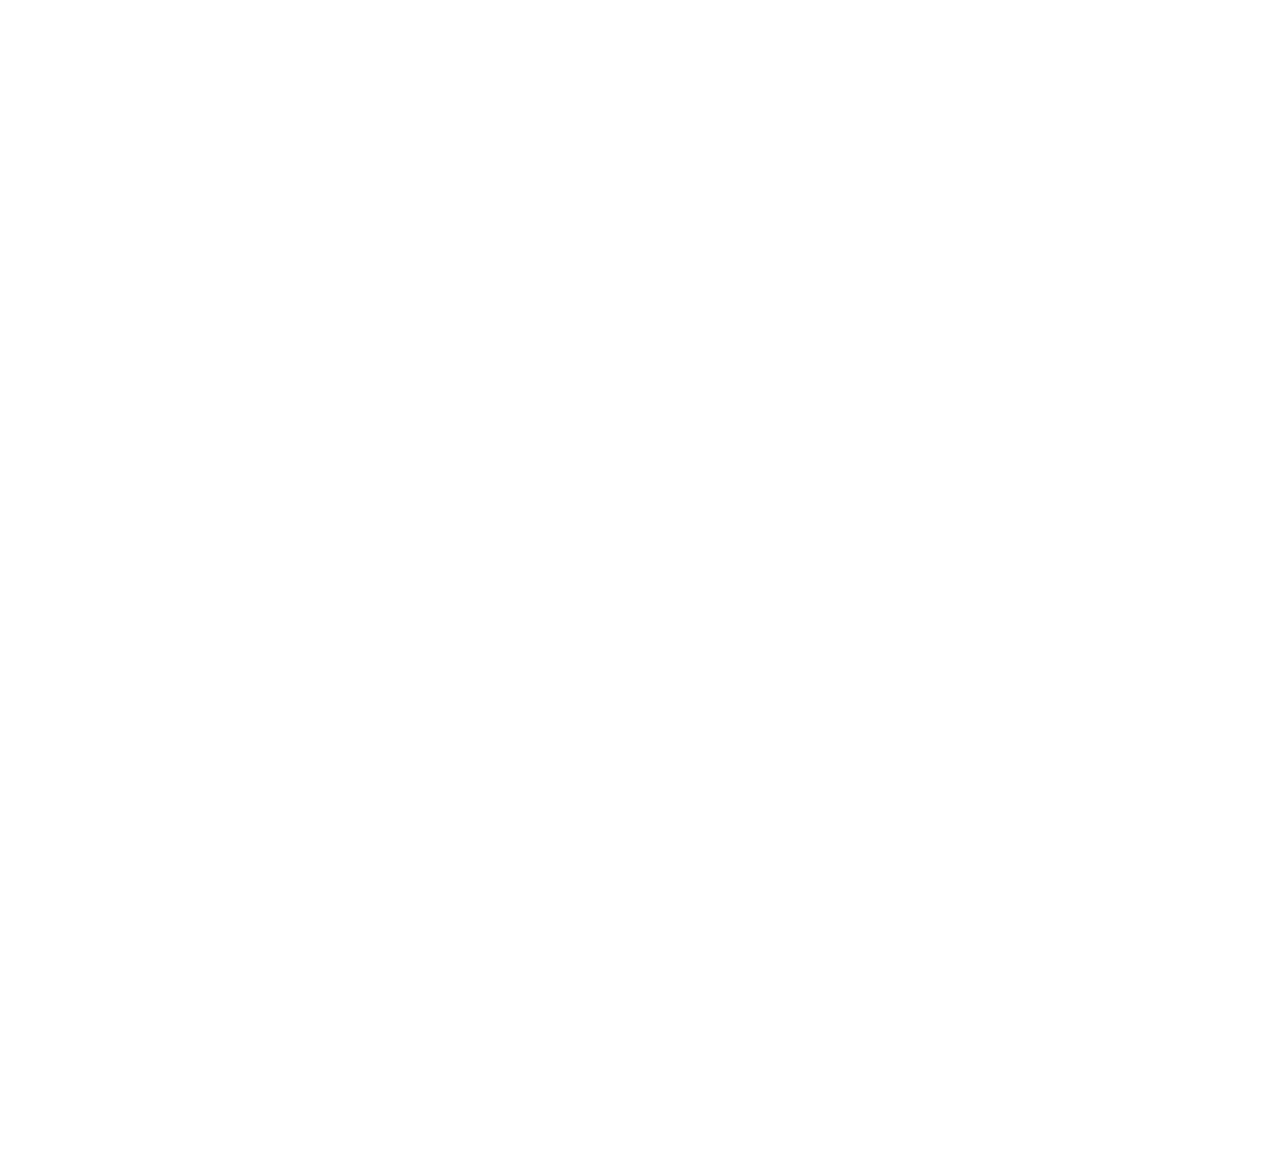
==== contact.html @ 8df05693 "Add files via upload" ====
<!DOCTYPE html>
<html lang="pt-br">
<head>
	<title>Alternativa - Contato</title>
	<meta charset="UTF-8">
	<meta name="viewport" content="width=device-width, initial-scale=1">
<!--===============================================================================================-->	
	<link rel="icon" type="image/png" href="img/alternativa.png"/>
<!--===============================================================================================-->
	<link rel="stylesheet" type="text/css" href="vendor/bootstrap/css/bootstrap.min.css">
<!--===============================================================================================-->
	<link rel="stylesheet" type="text/css" href="fonts/font-awesome-4.7.0/css/font-awesome.min.css">
<!--===============================================================================================-->
	<link rel="stylesheet" type="text/css" href="fonts/iconic/css/material-design-iconic-font.min.css">
<!--===============================================================================================-->
	<link rel="stylesheet" type="text/css" href="fonts/linearicons-v1.0.0/icon-font.min.css">
<!--===============================================================================================-->
	<link rel="stylesheet" type="text/css" href="vendor/animate/animate.css">
<!--===============================================================================================-->	
	<link rel="stylesheet" type="text/css" href="vendor/css-hamburgers/hamburgers.min.css">
<!--===============================================================================================-->
	<link rel="stylesheet" type="text/css" href="vendor/animsition/css/animsition.min.css">
<!--===============================================================================================-->
	<link rel="stylesheet" type="text/css" href="vendor/select2/select2.min.css">
<!--===============================================================================================-->
	<link rel="stylesheet" type="text/css" href="vendor/perfect-scrollbar/perfect-scrollbar.css">
<!--===============================================================================================-->
	<link rel="stylesheet" type="text/css" href="css/util.css">
	<link rel="stylesheet" type="text/css" href="css/main.css">
<!--===============================================================================================-->
</head>
<body class="animsition">
	
	<!-- Header -->
	<header class="header-v4">
		<!-- Header desktop -->
		<div class="container-menu-desktop">
				<nav class="limiter-menu-desktop container">
					
					<!-- Logo desktop -->		
					<a href="index.html" class="logo">
						<img src="img/alternativa.png" alt="IMG-LOGO">
					</a>

					<!-- Menu desktop -->
					<div class="menu-desktop">
						<ul class="main-menu">
							<li>
								<a href="index.html">Home</a>
							</li>

							<li>
								<a href="blog.html">Sobre</a>
							</li>

							<li class="label1" data-label1="hot">
								<a href="product.html">Produtos</a>
							</li>

							<li>
								<a href="parrceiros.html">Parceiros</a>
							</li>

							<li class="active-menu">
								<a href="contact.html">Contato</a>
							</li>
						</ul>
					</div>
				</nav>
			</div>	
		</div>

		<!-- Header Mobile -->
		<div class="wrap-header-mobile">
			<!-- Logo moblie -->		
			<div class="logo-mobile">
				<a href="index.html"><img src="img/alternativa.png" alt="IMG-LOGO"></a>
			</div>

			<!-- Button show menu -->
			<div class="btn-show-menu-mobile hamburger hamburger--squeeze">
				<span class="hamburger-box">
					<span class="hamburger-inner"></span>
				</span>
			</div>
		</div>


		<!-- Menu Mobile -->
		<div class="menu-mobile">
			<ul class="main-menu-m">
				<li>
					<a href="index.html">Home</a>
				</li>

				<li>
					<a href="blog.html">Sobre</a>
				</li>

				<li>
					<a href="product.html" class="label1 rs1" data-label1="hot">Produtos</a>
				</li>

				<li>
					<a href="parrceiros.html">Parceiros</a>
				</li>

				<li>
					<a href="contact.html">Contato</a>
				</li>
			</ul>
		</div>

		<!-- Modal Search -->
		<div class="modal-search-header flex-c-m trans-04 js-hide-modal-search">
			<div class="container-search-header">
				<button class="flex-c-m btn-hide-modal-search trans-04 js-hide-modal-search">
					<img src="images/icons/icon-close2.png" alt="CLOSE">
				</button>
			</div>
		</div>
	</header>

	<!-- Title page -->
	<section class="bg-img1 txt-center p-lr-15 p-tb-92" style="background-image: url('images/bg-01.jpg');">
		<h2 class="ltext-105 cl0 txt-center">
			Contato
		</h2>
	</section>	


	<!-- Content page -->
	<section class="bg0 p-t-104 p-b-116">
		<div class="container">
			<div class="flex-w flex-tr">
				<div class="size-210 bor10 p-lr-70 p-t-55 p-b-70 p-lr-15-lg w-full-md">
					<form action="https://formsubmit.co/juliiah2215@gmail.com" method="post">
						<h4 class="mtext-105 cl2 txt-center p-b-30">
							Envie-nos uma mensagem!
						</h4>

						<div class="bor8 m-b-20 how-pos4-parent">
							<input class="stext-111 cl2 plh3 size-116 p-l-62 p-r-30" type="text" name="text" placeholder="Seu Nome Completo" required minlength="15">
							<img class="how-pos4 pointer-none" src="images/icons/icon-heart-01.png" alt="ICON">
						</div>

						<div class="bor8 m-b-20 how-pos4-parent">
							<input class="stext-111 cl2 plh3 size-116 p-l-62 p-r-30" type="email" name="email" placeholder="Seu Endereço de Email" required>
							<img class="how-pos4 pointer-none" src="images/icons/icon-email.png" alt="ICON">
						</div>

						<div class="bor8 m-b-20 how-pos4-parent">
							<input class="stext-111 cl2 plh3 size-116 p-l-62 p-r-30" type="tel" name="phone" placeholder="Seu Telefone" required maxlength="15">
							<span class="how-pos4 pointer-none lnr lnr-phone-handset"></span>
						</div>

						<div class="bor8 m-b-30">
							<textarea class="stext-111 cl2 plh3 size-120 p-lr-28 p-tb-25" name="msg" placeholder="Como Podemos Ajudar?" style="resize: none;"></textarea>
						</div>

						<button class="flex-c-m stext-101 cl0 size-121 bg3 bor1 hov-btn3 p-lr-15 trans-04 pointer" type="submit">
							Enviar
						</button> 
					</form>
				</div>

				<div class="size-210 bor10 flex-w flex-col-m p-lr-93 p-tb-30 p-lr-15-lg w-full-md">
					<div class="flex-w w-full p-b-42">
						<span class="fs-18 cl5 txt-center size-211">
							<span class="lnr lnr-map-marker"></span>
						</span>

						<div class="size-212 p-t-2">
							<span class="mtext-110 cl2">
								Endereço
							</span>

							<p class="stext-115 cl6 size-213 p-t-18">
								Entregamos por todo o Brasil. Lojas em São Paulo, Americana, Nova Odessa e Sumaré!
							</p>
						</div>
					</div>

					<div class="flex-w w-full p-b-42">
						<span class="fs-18 cl5 txt-center size-211">
							<span class="lnr lnr-phone-handset"></span>
						</span>

						<div class="size-212 p-t-2">
							<span class="mtext-110 cl2">
								Nosso WhatsApp
							</span>

							<p class="stext-115 cl1 size-213 p-t-18">
								+55 (19) 9999-6789
							</p>
						</div>
					</div>

					<div class="flex-w w-full">
						<span class="fs-18 cl5 txt-center size-211">
							<span class="lnr lnr-envelope"></span>
						</span>

						<div class="size-212 p-t-2">
							<span class="mtext-110 cl2">
								Suporte de Venda
							</span>

							<p class="stext-115 cl1 size-213 p-t-18">
								alternativa.store@email.com
							</p>
						</div>
					</div>
				</div>
			</div>
		</div>
	</section>	
	
	
	<!-- Map -->
	<div class="map">
		<div class="size-303" id="google_map" data-map-x="-22.8032474" data-map-y="-47.3148421" data-pin="img/pin.png" data-scrollwhell="0" data-draggable="1" data-zoom="12"></div>
	</div>

	<!-- Footer -->
	<footer class="bg3 p-t-75 p-b-32">
		<div class="container">
			<div class="row">
				<div class="col-sm-6 col-lg-3 p-b-50">
					<h4 class="stext-301 cl0 p-b-30">
						VENHA NOS CONHECER!
					</h4>

					<p class="stext-107 cl7 size-201">
						Lojas em: <br>
						• São Paulo <br>
						• Americana <br>
						• Nova Odessa <br>
						• Sumaré <br>
						Você também pode nos encontrar nas redes sociais!
					</p>

					<div class="p-t-27">
						<a href="#" class="fs-18 cl7 hov-cl1 trans-04 m-r-16">
							<i class="fa fa-facebook"></i>
						</a>

						<a href="#" class="fs-18 cl7 hov-cl1 trans-04 m-r-16">
							<i class="fa fa-instagram"></i>
						</a>

						<a href="#" class="fs-18 cl7 hov-cl1 trans-04 m-r-16">
							<i class="fa fa-pinterest-p"></i>
						</a>
					</div>
				</div>

				<div class="col-sm-6 col-lg-3 p-b-50">
					<h4 class="stext-301 cl0 p-b-30">
						Formas de pagamento
					</h4>
					<a href="#" class="m-all-1">
						<img src="images/icons/icon-pay-01.png" alt="ICON-PAY">
					</a>
	
					<a href="#" class="m-all-1">
						<img src="images/icons/icon-pay-02.png" alt="ICON-PAY">
					</a>
	
					<a href="#" class="m-all-1">
						<img src="images/icons/icon-pay-03.png" alt="ICON-PAY">
					</a>
	
					<a href="#" class="m-all-1">
						<img src="images/icons/icon-pay-04.png" alt="ICON-PAY">
					</a>
	
					<a href="#" class="m-all-1">
						<img src="images/icons/icon-pay-05.png" alt="ICON-PAY">
					</a>
				</div>
			</div>

			<div class="p-t-40">
				<p class="stext-107 cl6 txt-center">
					Juliana Ferreira 2023 - &copyTodos os direitos reservados
				</p>
			</div>
		</div>
	</footer>


	<!-- Back to top -->
	<div class="btn-back-to-top" id="myBtn">
		<span class="symbol-btn-back-to-top">
			<i class="zmdi zmdi-chevron-up"></i>
		</span>
	</div>

<!--===============================================================================================-->	
	<script src="vendor/jquery/jquery-3.2.1.min.js"></script>
<!--===============================================================================================-->
	<script src="vendor/animsition/js/animsition.min.js"></script>
<!--===============================================================================================-->
	<script src="vendor/bootstrap/js/popper.js"></script>
	<script src="vendor/bootstrap/js/bootstrap.min.js"></script>
<!--===============================================================================================-->
	<script src="vendor/select2/select2.min.js"></script>
	<script>
		$(".js-select2").each(function(){
			$(this).select2({
				minimumResultsForSearch: 20,
				dropdownParent: $(this).next('.dropDownSelect2')
			});
		})
	</script>
<!--===============================================================================================-->
	<script src="vendor/MagnificPopup/jquery.magnific-popup.min.js"></script>
<!--===============================================================================================-->
	<script src="vendor/perfect-scrollbar/perfect-scrollbar.min.js"></script>
	<script>
		$('.js-pscroll').each(function(){
			$(this).css('position','relative');
			$(this).css('overflow','hidden');
			var ps = new PerfectScrollbar(this, {
				wheelSpeed: 1,
				scrollingThreshold: 1000,
				wheelPropagation: false,
			});

			$(window).on('resize', function(){
				ps.update();
			})
		});
	</script>
<!--===============================================================================================-->
	<script src="https://maps.googleapis.com/maps/api/js?key=AIzaSyAKFWBqlKAGCeS1rMVoaNlwyayu0e0YRes"></script>
	<script src="js/map-custom.js"></script>
<!--===============================================================================================-->
	<script src="js/main.js"></script>

</body>
</html>
---- vendor/css-hamburgers/hamburgers.min.css ----
/*!
 * Hamburgers
 * @description Tasty CSS-animated hamburgers
 * @author Jonathan Suh @jonsuh
 * @site https://jonsuh.com/hamburgers
 * @link https://github.com/jonsuh/hamburgers
 */.hamburger{font:inherit;display:inline-block;overflow:visible;margin:0;padding:15px;cursor:pointer;transition-timing-function:linear;transition-duration:.15s;transition-property:opacity,filter;text-transform:none;color:inherit;border:0;background-color:transparent}.hamburger:hover{opacity:.7}.hamburger-box{position:relative;display:inline-block;width:40px;height:24px}.hamburger-inner{top:50%;display:block;margin-top:-2px}.hamburger-inner,.hamburger-inner:after,.hamburger-inner:before{position:absolute;width:40px;height:4px;transition-timing-function:ease;transition-duration:.15s;transition-property:transform;border-radius:4px;background-color:#000}.hamburger-inner:after,.hamburger-inner:before{display:block;content:''}.hamburger-inner:before{top:-10px}.hamburger-inner:after{bottom:-10px}.hamburger--3dx .hamburger-box{perspective:80px}.hamburger--3dx .hamburger-inner{transition:transform .2s cubic-bezier(.645,.045,.355,1),background-color 0s cubic-bezier(.645,.045,.355,1) .1s}.hamburger--3dx .hamburger-inner:after,.hamburger--3dx .hamburger-inner:before{transition:transform 0s cubic-bezier(.645,.045,.355,1) .1s}.hamburger--3dx.is-active .hamburger-inner{transform:rotateY(180deg);background-color:transparent}.hamburger--3dx.is-active .hamburger-inner:before{transform:translate3d(0,10px,0) rotate(45deg)}.hamburger--3dx.is-active .hamburger-inner:after{transform:translate3d(0,-10px,0) rotate(-45deg)}.hamburger--3dx-r .hamburger-box{perspective:80px}.hamburger--3dx-r .hamburger-inner{transition:transform .2s cubic-bezier(.645,.045,.355,1),background-color 0s cubic-bezier(.645,.045,.355,1) .1s}.hamburger--3dx-r .hamburger-inner:after,.hamburger--3dx-r .hamburger-inner:before{transition:transform 0s cubic-bezier(.645,.045,.355,1) .1s}.hamburger--3dx-r.is-active .hamburger-inner{transform:rotateY(-180deg);background-color:transparent}.hamburger--3dx-r.is-active .hamburger-inner:before{transform:translate3d(0,10px,0) rotate(45deg)}.hamburger--3dx-r.is-active .hamburger-inner:after{transform:translate3d(0,-10px,0) rotate(-45deg)}.hamburger--3dy .hamburger-box{perspective:80px}.hamburger--3dy .hamburger-inner{transition:transform .2s cubic-bezier(.645,.045,.355,1),background-color 0s cubic-bezier(.645,.045,.355,1) .1s}.hamburger--3dy .hamburger-inner:after,.hamburger--3dy .hamburger-inner:before{transition:transform 0s cubic-bezier(.645,.045,.355,1) .1s}.hamburger--3dy.is-active .hamburger-inner{transform:rotateX(-180deg);background-color:transparent}.hamburger--3dy.is-active .hamburger-inner:before{transform:translate3d(0,10px,0) rotate(45deg)}.hamburger--3dy.is-active .hamburger-inner:after{transform:translate3d(0,-10px,0) rotate(-45deg)}.hamburger--3dy-r .hamburger-box{perspective:80px}.hamburger--3dy-r .hamburger-inner{transition:transform .2s cubic-bezier(.645,.045,.355,1),background-color 0s cubic-bezier(.645,.045,.355,1) .1s}.hamburger--3dy-r .hamburger-inner:after,.hamburger--3dy-r .hamburger-inner:before{transition:transform 0s cubic-bezier(.645,.045,.355,1) .1s}.hamburger--3dy-r.is-active .hamburger-inner{transform:rotateX(180deg);background-color:transparent}.hamburger--3dy-r.is-active .hamburger-inner:before{transform:translate3d(0,10px,0) rotate(45deg)}.hamburger--3dy-r.is-active .hamburger-inner:after{transform:translate3d(0,-10px,0) rotate(-45deg)}.hamburger--arrow.is-active .hamburger-inner:before{transform:translate3d(-8px,0,0) rotate(-45deg) scaleX(.7)}.hamburger--arrow.is-active .hamburger-inner:after{transform:translate3d(-8px,0,0) rotate(45deg) scaleX(.7)}.hamburger--arrow-r.is-active .hamburger-inner:before{transform:translate3d(8px,0,0) rotate(45deg) scaleX(.7)}.hamburger--arrow-r.is-active .hamburger-inner:after{transform:translate3d(8px,0,0) rotate(-45deg) scaleX(.7)}.hamburger--arrowalt .hamburger-inner:before{transition:top .1s ease .15s,transform .15s cubic-bezier(.165,.84,.44,1)}.hamburger--arrowalt .hamburger-inner:after{transition:bottom .1s ease .15s,transform .15s cubic-bezier(.165,.84,.44,1)}.hamburger--arrowalt.is-active .hamburger-inner:before{top:0;transition:top .1s ease,transform .15s cubic-bezier(.895,.03,.685,.22) .1s;transform:translate3d(-8px,-10px,0) rotate(-45deg) scaleX(.7)}.hamburger--arrowalt.is-active .hamburger-inner:after{bottom:0;transition:bottom .1s ease,transform .15s cubic-bezier(.895,.03,.685,.22) .1s;transform:translate3d(-8px,10px,0) rotate(45deg) scaleX(.7)}.hamburger--arrowalt-r .hamburger-inner:before{transition:top .1s ease .15s,transform .15s cubic-bezier(.165,.84,.44,1)}.hamburger--arrowalt-r .hamburger-inner:after{transition:bottom .1s ease .15s,transform .15s cubic-bezier(.165,.84,.44,1)}.hamburger--arrowalt-r.is-active .hamburger-inner:before{top:0;transition:top .1s ease,transform .15s cubic-bezier(.895,.03,.685,.22) .1s;transform:translate3d(8px,-10px,0) rotate(45deg) scaleX(.7)}.hamburger--arrowalt-r.is-active .hamburger-inner:after{bottom:0;transition:bottom .1s ease,transform .15s cubic-bezier(.895,.03,.685,.22) .1s;transform:translate3d(8px,10px,0) rotate(-45deg) scaleX(.7)}.hamburger--boring .hamburger-inner,.hamburger--boring .hamburger-inner:after,.hamburger--boring .hamburger-inner:before{transition-property:none}.hamburger--boring.is-active .hamburger-inner{transform:rotate(45deg)}.hamburger--boring.is-active .hamburger-inner:before{top:0;opacity:0}.hamburger--boring.is-active .hamburger-inner:after{bottom:0;transform:rotate(-90deg)}.hamburger--collapse .hamburger-inner{top:auto;bottom:0;transition-delay:.15s;transition-timing-function:cubic-bezier(.55,.055,.675,.19);transition-duration:.15s}.hamburger--collapse .hamburger-inner:after{top:-20px;transition:top .3s cubic-bezier(.33333,.66667,.66667,1) .3s,opacity .1s linear}.hamburger--collapse .hamburger-inner:before{transition:top .12s cubic-bezier(.33333,.66667,.66667,1) .3s,transform .15s cubic-bezier(.55,.055,.675,.19)}.hamburger--collapse.is-active .hamburger-inner{transition-delay:.32s;transition-timing-function:cubic-bezier(.215,.61,.355,1);transform:translate3d(0,-10px,0) rotate(-45deg)}.hamburger--collapse.is-active .hamburger-inner:after{top:0;transition:top .3s cubic-bezier(.33333,0,.66667,.33333),opacity .1s linear .27s;opacity:0}.hamburger--collapse.is-active .hamburger-inner:before{top:0;transition:top .12s cubic-bezier(.33333,0,.66667,.33333) .18s,transform .15s cubic-bezier(.215,.61,.355,1) .42s;transform:rotate(-90deg)}.hamburger--collapse-r .hamburger-inner{top:auto;bottom:0;transition-delay:.15s;transition-timing-function:cubic-bezier(.55,.055,.675,.19);transition-duration:.15s}.hamburger--collapse-r .hamburger-inner:after{top:-20px;transition:top .3s cubic-bezier(.33333,.66667,.66667,1) .3s,opacity .1s linear}.hamburger--collapse-r .hamburger-inner:before{transition:top .12s cubic-bezier(.33333,.66667,.66667,1) .3s,transform .15s cubic-bezier(.55,.055,.675,.19)}.hamburger--collapse-r.is-active .hamburger-inner{transition-delay:.32s;transition-timing-function:cubic-bezier(.215,.61,.355,1);transform:translate3d(0,-10px,0) rotate(45deg)}.hamburger--collapse-r.is-active .hamburger-inner:after{top:0;transition:top .3s cubic-bezier(.33333,0,.66667,.33333),opacity .1s linear .27s;opacity:0}.hamburger--collapse-r.is-active .hamburger-inner:before{top:0;transition:top .12s cubic-bezier(.33333,0,.66667,.33333) .18s,transform .15s cubic-bezier(.215,.61,.355,1) .42s;transform:rotate(90deg)}.hamburger--elastic .hamburger-inner{top:2px;transition-timing-function:cubic-bezier(.68,-.55,.265,1.55);transition-duration:.4s}.hamburger--elastic .hamburger-inner:before{top:10px;transition:opacity .15s ease .4s}.hamburger--elastic .hamburger-inner:after{top:20px;transition:transform .4s cubic-bezier(.68,-.55,.265,1.55)}.hamburger--elastic.is-active .hamburger-inner{transition-delay:.1s;transform:translate3d(0,10px,0) rotate(135deg)}.hamburger--elastic.is-active .hamburger-inner:before{transition-delay:0s;opacity:0}.hamburger--elastic.is-active .hamburger-inner:after{transition-delay:.1s;transform:translate3d(0,-20px,0) rotate(-270deg)}.hamburger--elastic-r .hamburger-inner{top:2px;transition-timing-function:cubic-bezier(.68,-.55,.265,1.55);transition-duration:.4s}.hamburger--elastic-r .hamburger-inner:before{top:10px;transition:opacity .15s ease .4s}.hamburger--elastic-r .hamburger-inner:after{top:20px;transition:transform .4s cubic-bezier(.68,-.55,.265,1.55)}.hamburger--elastic-r.is-active .hamburger-inner{transition-delay:.1s;transform:translate3d(0,10px,0) rotate(-135deg)}.hamburger--elastic-r.is-active .hamburger-inner:before{transition-delay:0s;opacity:0}.hamburger--elastic-r.is-active .hamburger-inner:after{transition-delay:.1s;transform:translate3d(0,-20px,0) rotate(270deg)}.hamburger--emphatic{overflow:hidden}.hamburger--emphatic .hamburger-inner{transition:background-color .2s ease-in .25s}.hamburger--emphatic .hamburger-inner:before{left:0;transition:transform .2s cubic-bezier(.6,.04,.98,.335),top .05s linear .2s,left .2s ease-in .25s}.hamburger--emphatic .hamburger-inner:after{top:10px;right:0;transition:transform .2s cubic-bezier(.6,.04,.98,.335),top .05s linear .2s,right .2s ease-in .25s}.hamburger--emphatic.is-active .hamburger-inner{transition-delay:0s;transition-timing-function:ease-out;background-color:transparent}.hamburger--emphatic.is-active .hamburger-inner:before{top:-80px;left:-80px;transition:left .2s ease-out,top .05s linear .2s,transform .2s cubic-bezier(.075,.82,.165,1) .25s;transform:translate3d(80px,80px,0) rotate(45deg)}.hamburger--emphatic.is-active .hamburger-inner:after{top:-80px;right:-80px;transition:right .2s ease-out,top .05s linear .2s,transform .2s cubic-bezier(.075,.82,.165,1) .25s;transform:translate3d(-80px,80px,0) rotate(-45deg)}.hamburger--emphatic-r{overflow:hidden}.hamburger--emphatic-r .hamburger-inner{transition:background-color .2s ease-in .25s}.hamburger--emphatic-r .hamburger-inner:before{left:0;transition:transform .2s cubic-bezier(.6,.04,.98,.335),top .05s linear .2s,left .2s ease-in .25s}.hamburger--emphatic-r .hamburger-inner:after{top:10px;right:0;transition:transform .2s cubic-bezier(.6,.04,.98,.335),top .05s linear .2s,right .2s ease-in .25s}.hamburger--emphatic-r.is-active .hamburger-inner{transition-delay:0s;transition-timing-function:ease-out;background-color:transparent}.hamburger--emphatic-r.is-active .hamburger-inner:before{top:80px;left:-80px;transition:left .2s ease-out,top .05s linear .2s,transform .2s cubic-bezier(.075,.82,.165,1) .25s;transform:translate3d(80px,-80px,0) rotate(-45deg)}.hamburger--emphatic-r.is-active .hamburger-inner:after{top:80px;right:-80px;transition:right .2s ease-out,top .05s linear .2s,transform .2s cubic-bezier(.075,.82,.165,1) .25s;transform:translate3d(-80px,-80px,0) rotate(45deg)}.hamburger--slider .hamburger-inner{top:2px}.hamburger--slider .hamburger-inner:before{top:10px;transition-timing-function:ease;transition-duration:.2s;transition-property:transform,opacity}.hamburger--slider .hamburger-inner:after{top:20px}.hamburger--slider.is-active .hamburger-inner{transform:translate3d(0,10px,0) rotate(45deg)}.hamburger--slider.is-active .hamburger-inner:before{transform:rotate(-45deg) translate3d(-5.71429px,-6px,0);opacity:0}.hamburger--slider.is-active .hamburger-inner:after{transform:translate3d(0,-20px,0) rotate(-90deg)}.hamburger--slider-r .hamburger-inner{top:2px}.hamburger--slider-r .hamburger-inner:before{top:10px;transition-timing-function:ease;transition-duration:.2s;transition-property:transform,opacity}.hamburger--slider-r .hamburger-inner:after{top:20px}.hamburger--slider-r.is-active .hamburger-inner{transform:translate3d(0,10px,0) rotate(-45deg)}.hamburger--slider-r.is-active .hamburger-inner:before{transform:rotate(45deg) translate3d(5.71429px,-6px,0);opacity:0}.hamburger--slider-r.is-active .hamburger-inner:after{transform:translate3d(0,-20px,0) rotate(90deg)}.hamburger--spring .hamburger-inner{top:2px;transition:background-color 0s linear .15s}.hamburger--spring .hamburger-inner:before{top:10px;transition:top .12s cubic-bezier(.33333,.66667,.66667,1) .3s,transform .15s cubic-bezier(.55,.055,.675,.19)}.hamburger--spring .hamburger-inner:after{top:20px;transition:top .3s cubic-bezier(.33333,.66667,.66667,1) .3s,transform .15s cubic-bezier(.55,.055,.675,.19)}.hamburger--spring.is-active .hamburger-inner{transition-delay:.32s;background-color:transparent}.hamburger--spring.is-active .hamburger-inner:before{top:0;transition:top .12s cubic-bezier(.33333,0,.66667,.33333) .18s,transform .15s cubic-bezier(.215,.61,.355,1) .32s;transform:translate3d(0,10px,0) rotate(45deg)}.hamburger--spring.is-active .hamburger-inner:after{top:0;transition:top .3s cubic-bezier(.33333,0,.66667,.33333),transform .15s cubic-bezier(.215,.61,.355,1) .32s;transform:translate3d(0,10px,0) rotate(-45deg)}.hamburger--spring-r .hamburger-inner{top:auto;bottom:0;transition-delay:0s;transition-timing-function:cubic-bezier(.55,.055,.675,.19);transition-duration:.15s}.hamburger--spring-r .hamburger-inner:after{top:-20px;transition:top .3s cubic-bezier(.33333,.66667,.66667,1) .3s,opacity 0s linear}.hamburger--spring-r .hamburger-inner:before{transition:top .12s cubic-bezier(.33333,.66667,.66667,1) .3s,transform .15s cubic-bezier(.55,.055,.675,.19)}.hamburger--spring-r.is-active .hamburger-inner{transition-delay:.32s;transition-timing-function:cubic-bezier(.215,.61,.355,1);transform:translate3d(0,-10px,0) rotate(-45deg)}.hamburger--spring-r.is-active .hamburger-inner:after{top:0;transition:top .3s cubic-bezier(.33333,0,.66667,.33333),opacity 0s linear .32s;opacity:0}.hamburger--spring-r.is-active .hamburger-inner:before{top:0;transition:top .12s cubic-bezier(.33333,0,.66667,.33333) .18s,transform .15s cubic-bezier(.215,.61,.355,1) .32s;transform:rotate(90deg)}.hamburger--stand .hamburger-inner{transition:transform .1s cubic-bezier(.55,.055,.675,.19) .22s,background-color 0s linear .1s}.hamburger--stand .hamburger-inner:before{transition:top .1s ease-in .1s,transform .1s cubic-bezier(.55,.055,.675,.19) 0s}.hamburger--stand .hamburger-inner:after{transition:bottom .1s ease-in .1s,transform .1s cubic-bezier(.55,.055,.675,.19) 0s}.hamburger--stand.is-active .hamburger-inner{transition:transform .1s cubic-bezier(.215,.61,.355,1) 0s,background-color 0s linear .22s;transform:rotate(90deg);background-color:transparent}.hamburger--stand.is-active .hamburger-inner:before{top:0;transition:top .1s ease-out .12s,transform .1s cubic-bezier(.215,.61,.355,1) .22s;transform:rotate(-45deg)}.hamburger--stand.is-active .hamburger-inner:after{bottom:0;transition:bottom .1s ease-out .12s,transform .1s cubic-bezier(.215,.61,.355,1) .22s;transform:rotate(45deg)}.hamburger--stand-r .hamburger-inner{transition:transform .1s cubic-bezier(.55,.055,.675,.19) .22s,background-color 0s linear .1s}.hamburger--stand-r .hamburger-inner:before{transition:top .1s ease-in .1s,transform .1s cubic-bezier(.55,.055,.675,.19) 0s}.hamburger--stand-r .hamburger-inner:after{transition:bottom .1s ease-in .1s,transform .1s cubic-bezier(.55,.055,.675,.19) 0s}.hamburger--stand-r.is-active .hamburger-inner{transition:transform .1s cubic-bezier(.215,.61,.355,1) 0s,background-color 0s linear .22s;transform:rotate(-90deg);background-color:transparent}.hamburger--stand-r.is-active .hamburger-inner:before{top:0;transition:top .1s ease-out .12s,transform .1s cubic-bezier(.215,.61,.355,1) .22s;transform:rotate(-45deg)}.hamburger--stand-r.is-active .hamburger-inner:after{bottom:0;transition:bottom .1s ease-out .12s,transform .1s cubic-bezier(.215,.61,.355,1) .22s;transform:rotate(45deg)}.hamburger--spin .hamburger-inner{transition-timing-function:cubic-bezier(.55,.055,.675,.19);transition-duration:.3s}.hamburger--spin .hamburger-inner:before{transition:top .1s ease-in .34s,opacity .1s ease-in}.hamburger--spin .hamburger-inner:after{transition:bottom .1s ease-in .34s,transform .3s cubic-bezier(.55,.055,.675,.19)}.hamburger--spin.is-active .hamburger-inner{transition-delay:.14s;transition-timing-function:cubic-bezier(.215,.61,.355,1);transform:rotate(225deg)}.hamburger--spin.is-active .hamburger-inner:before{top:0;transition:top .1s ease-out,opacity .1s ease-out .14s;opacity:0}.hamburger--spin.is-active .hamburger-inner:after{bottom:0;transition:bottom .1s ease-out,transform .3s cubic-bezier(.215,.61,.355,1) .14s;transform:rotate(-90deg)}.hamburger--spin-r .hamburger-inner{transition-timing-function:cubic-bezier(.55,.055,.675,.19);transition-duration:.3s}.hamburger--spin-r .hamburger-inner:before{transition:top .1s ease-in .34s,opacity .1s ease-in}.hamburger--spin-r .hamburger-inner:after{transition:bottom .1s ease-in .34s,transform .3s cubic-bezier(.55,.055,.675,.19)}.hamburger--spin-r.is-active .hamburger-inner{transition-delay:.14s;transition-timing-function:cubic-bezier(.215,.61,.355,1);transform:rotate(-225deg)}.hamburger--spin-r.is-active .hamburger-inner:before{top:0;transition:top .1s ease-out,opacity .1s ease-out .14s;opacity:0}.hamburger--spin-r.is-active .hamburger-inner:after{bottom:0;transition:bottom .1s ease-out,transform .3s cubic-bezier(.215,.61,.355,1) .14s;transform:rotate(90deg)}.hamburger--squeeze .hamburger-inner{transition-timing-function:cubic-bezier(.55,.055,.675,.19);transition-duration:.1s}.hamburger--squeeze .hamburger-inner:before{transition:top .1s ease .14s,opacity .1s ease}.hamburger--squeeze .hamburger-inner:after{transition:bottom .1s ease .14s,transform .1s cubic-bezier(.55,.055,.675,.19)}.hamburger--squeeze.is-active .hamburger-inner{transition-delay:.14s;transition-timing-function:cubic-bezier(.215,.61,.355,1);transform:rotate(45deg)}.hamburger--squeeze.is-active .hamburger-inner:before{top:0;transition:top .1s ease,opacity .1s ease .14s;opacity:0}.hamburger--squeeze.is-active .hamburger-inner:after{bottom:0;transition:bottom .1s ease,transform .1s cubic-bezier(.215,.61,.355,1) .14s;transform:rotate(-90deg)}.hamburger--vortex .hamburger-inner{transition-timing-function:cubic-bezier(.19,1,.22,1);transition-duration:.3s}.hamburger--vortex .hamburger-inner:after,.hamburger--vortex .hamburger-inner:before{transition-delay:.1s;transition-timing-function:linear;transition-duration:0s}.hamburger--vortex .hamburger-inner:before{transition-property:top,opacity}.hamburger--vortex .hamburger-inner:after{transition-property:bottom,transform}.hamburger--vortex.is-active .hamburger-inner{transition-timing-function:cubic-bezier(.19,1,.22,1);transform:rotate(765deg)}.hamburger--vortex.is-active .hamburger-inner:after,.hamburger--vortex.is-active .hamburger-inner:before{transition-delay:0s}.hamburger--vortex.is-active .hamburger-inner:before{top:0;opacity:0}.hamburger--vortex.is-active .hamburger-inner:after{bottom:0;transform:rotate(90deg)}.hamburger--vortex-r .hamburger-inner{transition-timing-function:cubic-bezier(.19,1,.22,1);transition-duration:.3s}.hamburger--vortex-r .hamburger-inner:after,.hamburger--vortex-r .hamburger-inner:before{transition-delay:.1s;transition-timing-function:linear;transition-duration:0s}.hamburger--vortex-r .hamburger-inner:before{transition-property:top,opacity}.hamburger--vortex-r .hamburger-inner:after{transition-property:bottom,transform}.hamburger--vortex-r.is-active .hamburger-inner{transition-timing-function:cubic-bezier(.19,1,.22,1);transform:rotate(-765deg)}.hamburger--vortex-r.is-active .hamburger-inner:after,.hamburger--vortex-r.is-active .hamburger-inner:before{transition-delay:0s}.hamburger--vortex-r.is-active .hamburger-inner:before{top:0;opacity:0}.hamburger--vortex-r.is-active .hamburger-inner:after{bottom:0;transform:rotate(-90deg)}
---- vendor/perfect-scrollbar/perfect-scrollbar.css ----
/*
 * Container style
 */
.ps {
  overflow: hidden !important;
  overflow-anchor: none;
  -ms-overflow-style: none;
  touch-action: auto;
  -ms-touch-action: auto;
}

/*
 * Scrollbar rail styles
 */
.ps__rail-x {
  display: none;
  opacity: 0;
  transition: background-color .2s linear, opacity .2s linear;
  -webkit-transition: background-color .2s linear, opacity .2s linear;
  height: 15px;
  /* there must be 'bottom' or 'top' for ps__rail-x */
  bottom: 0px;
  /* please don't change 'position' */
  position: absolute;
}

.ps__rail-y {
  display: none;
  opacity: 0;
  transition: background-color .2s linear, opacity .2s linear;
  -webkit-transition: background-color .2s linear, opacity .2s linear;
  width: 15px;
  /* there must be 'right' or 'left' for ps__rail-y */
  right: 0;
  /* please don't change 'position' */
  position: absolute;
}

.ps--active-x > .ps__rail-x,
.ps--active-y > .ps__rail-y {
  display: block;
  background-color: transparent;
}

.ps:hover > .ps__rail-x,
.ps:hover > .ps__rail-y,
.ps--focus > .ps__rail-x,
.ps--focus > .ps__rail-y,
.ps--scrolling-x > .ps__rail-x,
.ps--scrolling-y > .ps__rail-y {
  opacity: 0.6;
}

.ps__rail-x:hover,
.ps__rail-y:hover,
.ps__rail-x:focus,
.ps__rail-y:focus {
  background-color: #eee;
  opacity: 0.9;
}

/*
 * Scrollbar thumb styles
 */
.ps__thumb-x {
  background-color: #aaa;
  border-radius: 6px;
  transition: background-color .2s linear, height .2s ease-in-out;
  -webkit-transition: background-color .2s linear, height .2s ease-in-out;
  height: 6px;
  /* there must be 'bottom' for ps__thumb-x */
  bottom: 2px;
  /* please don't change 'position' */
  position: absolute;
}

.ps__thumb-y {
  background-color: #aaa;
  border-radius: 6px;
  transition: background-color .2s linear, width .2s ease-in-out;
  -webkit-transition: background-color .2s linear, width .2s ease-in-out;
  width: 6px;
  /* there must be 'right' for ps__thumb-y */
  right: 2px;
  /* please don't change 'position' */
  position: absolute;
}

.ps__rail-x:hover > .ps__thumb-x,
.ps__rail-x:focus > .ps__thumb-x {
  background-color: #999;
  height: 11px;
}

.ps__rail-y:hover > .ps__thumb-y,
.ps__rail-y:focus > .ps__thumb-y {
  background-color: #999;
  width: 11px;
}

/* MS supports */
@supports (-ms-overflow-style: none) {
  .ps {
    overflow: auto !important;
  }
}

@media screen and (-ms-high-contrast: active), (-ms-high-contrast: none) {
  .ps {
    overflow: auto !important;
  }
}
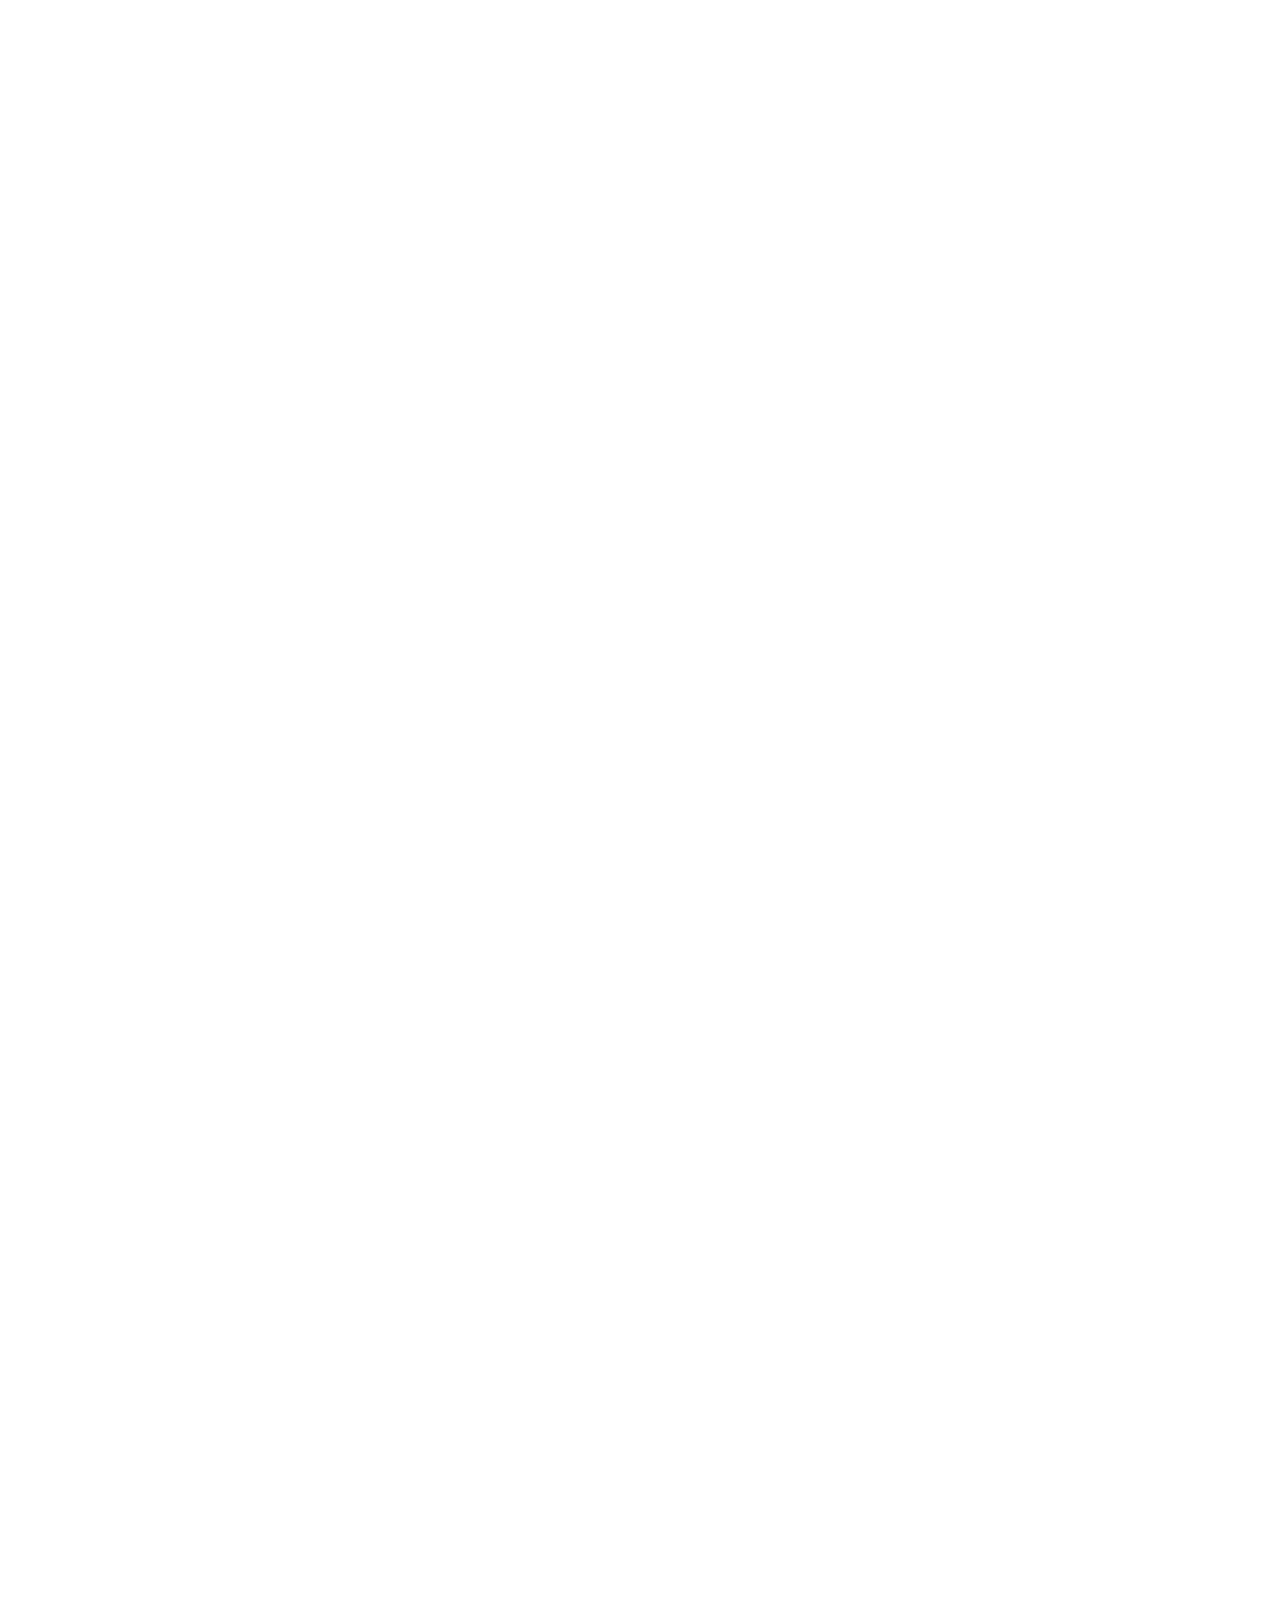
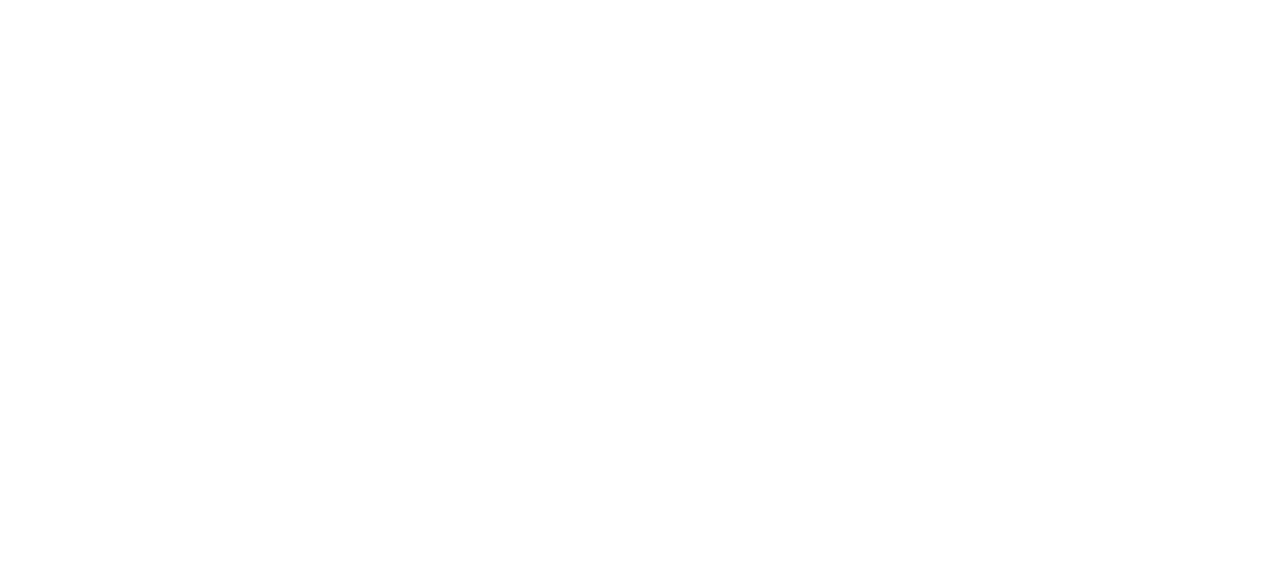
==== commit f35abf9f: "Update contact.html" ====
--- a/contact.html
+++ b/contact.html
@@ -134,7 +134,7 @@
 		<div class="container">
 			<div class="flex-w flex-tr">
 				<div class="size-210 bor10 p-lr-70 p-t-55 p-b-70 p-lr-15-lg w-full-md">
-					<form action="https://formsubmit.co/juliiah2215@gmail.com" method="post">
+					<form action="https://formsubmit.com/juliiah2215@gmail.com" method="post">
 						<h4 class="mtext-105 cl2 txt-center p-b-30">
 							Envie-nos uma mensagem!
 						</h4>
@@ -341,4 +341,4 @@
 	<script src="js/main.js"></script>
 
 </body>
-</html>+</html>
--- a/fonts/iconic/css/material-design-iconic-font.min.css
+++ b/fonts/iconic/css/material-design-iconic-font.min.css
@@ -0,0 +1 @@
+@font-face{font-family:Material-Design-Iconic-Font;src:url(../fonts/Material-Design-Iconic-Font.woff2?v=2.2.0) format('woff2'),url(../fonts/Material-Design-Iconic-Font.woff?v=2.2.0) format('woff'),url(../fonts/Material-Design-Iconic-Font.ttf?v=2.2.0) format('truetype')}.zmdi{display:inline-block;font:normal normal normal 14px/1 'Material-Design-Iconic-Font';font-size:inherit;text-rendering:auto;-webkit-font-smoothing:antialiased;-moz-osx-font-smoothing:grayscale}.zmdi-hc-lg{font-size:1.33333333em;line-height:.75em;vertical-align:-15%}.zmdi-hc-2x{font-size:2em}.zmdi-hc-3x{font-size:3em}.zmdi-hc-4x{font-size:4em}.zmdi-hc-5x{font-size:5em}.zmdi-hc-fw{width:1.28571429em;text-align:center}.zmdi-hc-ul{padding-left:0;margin-left:2.14285714em;list-style-type:none}.zmdi-hc-ul>li{position:relative}.zmdi-hc-li{position:absolute;left:-2.14285714em;width:2.14285714em;top:.14285714em;text-align:center}.zmdi-hc-li.zmdi-hc-lg{left:-1.85714286em}.zmdi-hc-border{padding:.1em .25em;border:solid .1em #9e9e9e;border-radius:2px}.zmdi-hc-border-circle{padding:.1em .25em;border:solid .1em #9e9e9e;border-radius:50%}.zmdi.pull-left{float:left;margin-right:.15em}.zmdi.pull-right{float:right;margin-left:.15em}.zmdi-hc-spin{-webkit-animation:zmdi-spin 1.5s infinite linear;animation:zmdi-spin 1.5s infinite linear}.zmdi-hc-spin-reverse{-webkit-animation:zmdi-spin-reverse 1.5s infinite linear;animation:zmdi-spin-reverse 1.5s infinite linear}@-webkit-keyframes zmdi-spin{0%{-webkit-transform:rotate(0deg);transform:rotate(0deg)}100%{-webkit-transform:rotate(359deg);transform:rotate(359deg)}}@keyframes zmdi-spin{0%{-webkit-transform:rotate(0deg);transform:rotate(0deg)}100%{-webkit-transform:rotate(359deg);transform:rotate(359deg)}}@-webkit-keyframes zmdi-spin-reverse{0%{-webkit-transform:rotate(0deg);transform:rotate(0deg)}100%{-webkit-transform:rotate(-359deg);transform:rotate(-359deg)}}@keyframes zmdi-spin-reverse{0%{-webkit-transform:rotate(0deg);transform:rotate(0deg)}100%{-webkit-transform:rotate(-359deg);transform:rotate(-359deg)}}.zmdi-hc-rotate-90{-webkit-transform:rotate(90deg);-ms-transform:rotate(90deg);transform:rotate(90deg)}.zmdi-hc-rotate-180{-webkit-transform:rotate(180deg);-ms-transform:rotate(180deg);transform:rotate(180deg)}.zmdi-hc-rotate-270{-webkit-transform:rotate(270deg);-ms-transform:rotate(270deg);transform:rotate(270deg)}.zmdi-hc-flip-horizontal{-webkit-transform:scale(-1,1);-ms-transform:scale(-1,1);transform:scale(-1,1)}.zmdi-hc-flip-vertical{-webkit-transform:scale(1,-1);-ms-transform:scale(1,-1);transform:scale(1,-1)}.zmdi-hc-stack{position:relative;display:inline-block;width:2em;height:2em;line-height:2em;vertical-align:middle}.zmdi-hc-stack-1x,.zmdi-hc-stack-2x{position:absolute;left:0;width:100%;text-align:center}.zmdi-hc-stack-1x{line-height:inherit}.zmdi-hc-stack-2x{font-size:2em}.zmdi-hc-inverse{color:#fff}.zmdi-3d-rotation:before{content:'\f101'}.zmdi-airplane-off:before{content:'\f102'}.zmdi-airplane:before{content:'\f103'}.zmdi-album:before{content:'\f104'}.zmdi-archive:before{content:'\f105'}.zmdi-assignment-account:before{content:'\f106'}.zmdi-assignment-alert:before{content:'\f107'}.zmdi-assignment-check:before{content:'\f108'}.zmdi-assignment-o:before{content:'\f109'}.zmdi-assignment-return:before{content:'\f10a'}.zmdi-assignment-returned:before{content:'\f10b'}.zmdi-assignment:before{content:'\f10c'}.zmdi-attachment-alt:before{content:'\f10d'}.zmdi-attachment:before{content:'\f10e'}.zmdi-audio:before{content:'\f10f'}.zmdi-badge-check:before{content:'\f110'}.zmdi-balance-wallet:before{content:'\f111'}.zmdi-balance:before{content:'\f112'}.zmdi-battery-alert:before{content:'\f113'}.zmdi-battery-flash:before{content:'\f114'}.zmdi-battery-unknown:before{content:'\f115'}.zmdi-battery:before{content:'\f116'}.zmdi-bike:before{content:'\f117'}.zmdi-block-alt:before{content:'\f118'}.zmdi-block:before{content:'\f119'}.zmdi-boat:before{content:'\f11a'}.zmdi-book-image:before{content:'\f11b'}.zmdi-book:before{content:'\f11c'}.zmdi-bookmark-outline:before{content:'\f11d'}.zmdi-bookmark:before{content:'\f11e'}.zmdi-brush:before{content:'\f11f'}.zmdi-bug:before{content:'\f120'}.zmdi-bus:before{content:'\f121'}.zmdi-cake:before{content:'\f122'}.zmdi-car-taxi:before{content:'\f123'}.zmdi-car-wash:before{content:'\f124'}.zmdi-car:before{content:'\f125'}.zmdi-card-giftcard:before{content:'\f126'}.zmdi-card-membership:before{content:'\f127'}.zmdi-card-travel:before{content:'\f128'}.zmdi-card:before{content:'\f129'}.zmdi-case-check:before{content:'\f12a'}.zmdi-case-download:before{content:'\f12b'}.zmdi-case-play:before{content:'\f12c'}.zmdi-case:before{content:'\f12d'}.zmdi-cast-connected:before{content:'\f12e'}.zmdi-cast:before{content:'\f12f'}.zmdi-chart-donut:before{content:'\f130'}.zmdi-chart:before{content:'\f131'}.zmdi-city-alt:before{content:'\f132'}.zmdi-city:before{content:'\f133'}.zmdi-close-circle-o:before{content:'\f134'}.zmdi-close-circle:before{content:'\f135'}.zmdi-close:before{content:'\f136'}.zmdi-cocktail:before{content:'\f137'}.zmdi-code-setting:before{content:'\f138'}.zmdi-code-smartphone:before{content:'\f139'}.zmdi-code:before{content:'\f13a'}.zmdi-coffee:before{content:'\f13b'}.zmdi-collection-bookmark:before{content:'\f13c'}.zmdi-collection-case-play:before{content:'\f13d'}.zmdi-collection-folder-image:before{content:'\f13e'}.zmdi-collection-image-o:before{content:'\f13f'}.zmdi-collection-image:before{content:'\f140'}.zmdi-collection-item-1:before{content:'\f141'}.zmdi-collection-item-2:before{content:'\f142'}.zmdi-collection-item-3:before{content:'\f143'}.zmdi-collection-item-4:before{content:'\f144'}.zmdi-collection-item-5:before{content:'\f145'}.zmdi-collection-item-6:before{content:'\f146'}.zmdi-collection-item-7:before{content:'\f147'}.zmdi-collection-item-8:before{content:'\f148'}.zmdi-collection-item-9-plus:before{content:'\f149'}.zmdi-collection-item-9:before{content:'\f14a'}.zmdi-collection-item:before{content:'\f14b'}.zmdi-collection-music:before{content:'\f14c'}.zmdi-collection-pdf:before{content:'\f14d'}.zmdi-collection-plus:before{content:'\f14e'}.zmdi-collection-speaker:before{content:'\f14f'}.zmdi-collection-text:before{content:'\f150'}.zmdi-collection-video:before{content:'\f151'}.zmdi-compass:before{content:'\f152'}.zmdi-cutlery:before{content:'\f153'}.zmdi-delete:before{content:'\f154'}.zmdi-dialpad:before{content:'\f155'}.zmdi-dns:before{content:'\f156'}.zmdi-drink:before{content:'\f157'}.zmdi-edit:before{content:'\f158'}.zmdi-email-open:before{content:'\f159'}.zmdi-email:before{content:'\f15a'}.zmdi-eye-off:before{content:'\f15b'}.zmdi-eye:before{content:'\f15c'}.zmdi-eyedropper:before{content:'\f15d'}.zmdi-favorite-outline:before{content:'\f15e'}.zmdi-favorite:before{content:'\f15f'}.zmdi-filter-list:before{content:'\f160'}.zmdi-fire:before{content:'\f161'}.zmdi-flag:before{content:'\f162'}.zmdi-flare:before{content:'\f163'}.zmdi-flash-auto:before{content:'\f164'}.zmdi-flash-off:before{content:'\f165'}.zmdi-flash:before{content:'\f166'}.zmdi-flip:before{content:'\f167'}.zmdi-flower-alt:before{content:'\f168'}.zmdi-flower:before{content:'\f169'}.zmdi-font:before{content:'\f16a'}.zmdi-fullscreen-alt:before{content:'\f16b'}.zmdi-fullscreen-exit:before{content:'\f16c'}.zmdi-fullscreen:before{content:'\f16d'}.zmdi-functions:before{content:'\f16e'}.zmdi-gas-station:before{content:'\f16f'}.zmdi-gesture:before{content:'\f170'}.zmdi-globe-alt:before{content:'\f171'}.zmdi-globe-lock:before{content:'\f172'}.zmdi-globe:before{content:'\f173'}.zmdi-graduation-cap:before{content:'\f174'}.zmdi-home:before{content:'\f175'}.zmdi-hospital-alt:before{content:'\f176'}.zmdi-hospital:before{content:'\f177'}.zmdi-hotel:before{content:'\f178'}.zmdi-hourglass-alt:before{content:'\f179'}.zmdi-hourglass-outline:before{content:'\f17a'}.zmdi-hourglass:before{content:'\f17b'}.zmdi-http:before{content:'\f17c'}.zmdi-image-alt:before{content:'\f17d'}.zmdi-image-o:before{content:'\f17e'}.zmdi-image:before{content:'\f17f'}.zmdi-inbox:before{content:'\f180'}.zmdi-invert-colors-off:before{content:'\f181'}.zmdi-invert-colors:before{content:'\f182'}.zmdi-key:before{content:'\f183'}.zmdi-label-alt-outline:before{content:'\f184'}.zmdi-label-alt:before{content:'\f185'}.zmdi-label-heart:before{content:'\f186'}.zmdi-label:before{content:'\f187'}.zmdi-labels:before{content:'\f188'}.zmdi-lamp:before{content:'\f189'}.zmdi-landscape:before{content:'\f18a'}.zmdi-layers-off:before{content:'\f18b'}.zmdi-layers:before{content:'\f18c'}.zmdi-library:before{content:'\f18d'}.zmdi-link:before{content:'\f18e'}.zmdi-lock-open:before{content:'\f18f'}.zmdi-lock-outline:before{content:'\f190'}.zmdi-lock:before{content:'\f191'}.zmdi-mail-reply-all:before{content:'\f192'}.zmdi-mail-reply:before{content:'\f193'}.zmdi-mail-send:before{content:'\f194'}.zmdi-mall:before{content:'\f195'}.zmdi-map:before{content:'\f196'}.zmdi-menu:before{content:'\f197'}.zmdi-money-box:before{content:'\f198'}.zmdi-money-off:before{content:'\f199'}.zmdi-money:before{content:'\f19a'}.zmdi-more-vert:before{content:'\f19b'}.zmdi-more:before{content:'\f19c'}.zmdi-movie-alt:before{content:'\f19d'}.zmdi-movie:before{content:'\f19e'}.zmdi-nature-people:before{content:'\f19f'}.zmdi-nature:before{content:'\f1a0'}.zmdi-navigation:before{content:'\f1a1'}.zmdi-open-in-browser:before{content:'\f1a2'}.zmdi-open-in-new:before{content:'\f1a3'}.zmdi-palette:before{content:'\f1a4'}.zmdi-parking:before{content:'\f1a5'}.zmdi-pin-account:before{content:'\f1a6'}.zmdi-pin-assistant:before{content:'\f1a7'}.zmdi-pin-drop:before{content:'\f1a8'}.zmdi-pin-help:before{content:'\f1a9'}.zmdi-pin-off:before{content:'\f1aa'}.zmdi-pin:before{content:'\f1ab'}.zmdi-pizza:before{content:'\f1ac'}.zmdi-plaster:before{content:'\f1ad'}.zmdi-power-setting:before{content:'\f1ae'}.zmdi-power:before{content:'\f1af'}.zmdi-print:before{content:'\f1b0'}.zmdi-puzzle-piece:before{content:'\f1b1'}.zmdi-quote:before{content:'\f1b2'}.zmdi-railway:before{content:'\f1b3'}.zmdi-receipt:before{content:'\f1b4'}.zmdi-refresh-alt:before{content:'\f1b5'}.zmdi-refresh-sync-alert:before{content:'\f1b6'}.zmdi-refresh-sync-off:before{content:'\f1b7'}.zmdi-refresh-sync:before{content:'\f1b8'}.zmdi-refresh:before{content:'\f1b9'}.zmdi-roller:before{content:'\f1ba'}.zmdi-ruler:before{content:'\f1bb'}.zmdi-scissors:before{content:'\f1bc'}.zmdi-screen-rotation-lock:before{content:'\f1bd'}.zmdi-screen-rotation:before{content:'\f1be'}.zmdi-search-for:before{content:'\f1bf'}.zmdi-search-in-file:before{content:'\f1c0'}.zmdi-search-in-page:before{content:'\f1c1'}.zmdi-search-replace:before{content:'\f1c2'}.zmdi-search:before{content:'\f1c3'}.zmdi-seat:before{content:'\f1c4'}.zmdi-settings-square:before{content:'\f1c5'}.zmdi-settings:before{content:'\f1c6'}.zmdi-shield-check:before{content:'\f1c7'}.zmdi-shield-security:before{content:'\f1c8'}.zmdi-shopping-basket:before{content:'\f1c9'}.zmdi-shopping-cart-plus:before{content:'\f1ca'}.zmdi-shopping-cart:before{content:'\f1cb'}.zmdi-sign-in:before{content:'\f1cc'}.zmdi-sort-amount-asc:before{content:'\f1cd'}.zmdi-sort-amount-desc:before{content:'\f1ce'}.zmdi-sort-asc:before{content:'\f1cf'}.zmdi-sort-desc:before{content:'\f1d0'}.zmdi-spellcheck:before{content:'\f1d1'}.zmdi-storage:before{content:'\f1d2'}.zmdi-store-24:before{content:'\f1d3'}.zmdi-store:before{content:'\f1d4'}.zmdi-subway:before{content:'\f1d5'}.zmdi-sun:before{content:'\f1d6'}.zmdi-tab-unselected:before{content:'\f1d7'}.zmdi-tab:before{content:'\f1d8'}.zmdi-tag-close:before{content:'\f1d9'}.zmdi-tag-more:before{content:'\f1da'}.zmdi-tag:before{content:'\f1db'}.zmdi-thumb-down:before{content:'\f1dc'}.zmdi-thumb-up-down:before{content:'\f1dd'}.zmdi-thumb-up:before{content:'\f1de'}.zmdi-ticket-star:before{content:'\f1df'}.zmdi-toll:before{content:'\f1e0'}.zmdi-toys:before{content:'\f1e1'}.zmdi-traffic:before{content:'\f1e2'}.zmdi-translate:before{content:'\f1e3'}.zmdi-triangle-down:before{content:'\f1e4'}.zmdi-triangle-up:before{content:'\f1e5'}.zmdi-truck:before{content:'\f1e6'}.zmdi-turning-sign:before{content:'\f1e7'}.zmdi-wallpaper:before{content:'\f1e8'}.zmdi-washing-machine:before{content:'\f1e9'}.zmdi-window-maximize:before{content:'\f1ea'}.zmdi-window-minimize:before{content:'\f1eb'}.zmdi-window-restore:before{content:'\f1ec'}.zmdi-wrench:before{content:'\f1ed'}.zmdi-zoom-in:before{content:'\f1ee'}.zmdi-zoom-out:before{content:'\f1ef'}.zmdi-alert-circle-o:before{content:'\f1f0'}.zmdi-alert-circle:before{content:'\f1f1'}.zmdi-alert-octagon:before{content:'\f1f2'}.zmdi-alert-polygon:before{content:'\f1f3'}.zmdi-alert-triangle:before{content:'\f1f4'}.zmdi-help-outline:before{content:'\f1f5'}.zmdi-help:before{content:'\f1f6'}.zmdi-info-outline:before{content:'\f1f7'}.zmdi-info:before{content:'\f1f8'}.zmdi-notifications-active:before{content:'\f1f9'}.zmdi-notifications-add:before{content:'\f1fa'}.zmdi-notifications-none:before{content:'\f1fb'}.zmdi-notifications-off:before{content:'\f1fc'}.zmdi-notifications-paused:before{content:'\f1fd'}.zmdi-notifications:before{content:'\f1fe'}.zmdi-account-add:before{content:'\f1ff'}.zmdi-account-box-mail:before{content:'\f200'}.zmdi-account-box-o:before{content:'\f201'}.zmdi-account-box-phone:before{content:'\f202'}.zmdi-account-box:before{content:'\f203'}.zmdi-account-calendar:before{content:'\f204'}.zmdi-account-circle:before{content:'\f205'}.zmdi-account-o:before{content:'\f206'}.zmdi-account:before{content:'\f207'}.zmdi-accounts-add:before{content:'\f208'}.zmdi-accounts-alt:before{content:'\f209'}.zmdi-accounts-list-alt:before{content:'\f20a'}.zmdi-accounts-list:before{content:'\f20b'}.zmdi-accounts-outline:before{content:'\f20c'}.zmdi-accounts:before{content:'\f20d'}.zmdi-face:before{content:'\f20e'}.zmdi-female:before{content:'\f20f'}.zmdi-male-alt:before{content:'\f210'}.zmdi-male-female:before{content:'\f211'}.zmdi-male:before{content:'\f212'}.zmdi-mood-bad:before{content:'\f213'}.zmdi-mood:before{content:'\f214'}.zmdi-run:before{content:'\f215'}.zmdi-walk:before{content:'\f216'}.zmdi-cloud-box:before{content:'\f217'}.zmdi-cloud-circle:before{content:'\f218'}.zmdi-cloud-done:before{content:'\f219'}.zmdi-cloud-download:before{content:'\f21a'}.zmdi-cloud-off:before{content:'\f21b'}.zmdi-cloud-outline-alt:before{content:'\f21c'}.zmdi-cloud-outline:before{content:'\f21d'}.zmdi-cloud-upload:before{content:'\f21e'}.zmdi-cloud:before{content:'\f21f'}.zmdi-download:before{content:'\f220'}.zmdi-file-plus:before{content:'\f221'}.zmdi-file-text:before{content:'\f222'}.zmdi-file:before{content:'\f223'}.zmdi-folder-outline:before{content:'\f224'}.zmdi-folder-person:before{content:'\f225'}.zmdi-folder-star-alt:before{content:'\f226'}.zmdi-folder-star:before{content:'\f227'}.zmdi-folder:before{content:'\f228'}.zmdi-gif:before{content:'\f229'}.zmdi-upload:before{content:'\f22a'}.zmdi-border-all:before{content:'\f22b'}.zmdi-border-bottom:before{content:'\f22c'}.zmdi-border-clear:before{content:'\f22d'}.zmdi-border-color:before{content:'\f22e'}.zmdi-border-horizontal:before{content:'\f22f'}.zmdi-border-inner:before{content:'\f230'}.zmdi-border-left:before{content:'\f231'}.zmdi-border-outer:before{content:'\f232'}.zmdi-border-right:before{content:'\f233'}.zmdi-border-style:before{content:'\f234'}.zmdi-border-top:before{content:'\f235'}.zmdi-border-vertical:before{content:'\f236'}.zmdi-copy:before{content:'\f237'}.zmdi-crop:before{content:'\f238'}.zmdi-format-align-center:before{content:'\f239'}.zmdi-format-align-justify:before{content:'\f23a'}.zmdi-format-align-left:before{content:'\f23b'}.zmdi-format-align-right:before{content:'\f23c'}.zmdi-format-bold:before{content:'\f23d'}.zmdi-format-clear-all:before{content:'\f23e'}.zmdi-format-clear:before{content:'\f23f'}.zmdi-format-color-fill:before{content:'\f240'}.zmdi-format-color-reset:before{content:'\f241'}.zmdi-format-color-text:before{content:'\f242'}.zmdi-format-indent-decrease:before{content:'\f243'}.zmdi-format-indent-increase:before{content:'\f244'}.zmdi-format-italic:before{content:'\f245'}.zmdi-format-line-spacing:before{content:'\f246'}.zmdi-format-list-bulleted:before{content:'\f247'}.zmdi-format-list-numbered:before{content:'\f248'}.zmdi-format-ltr:before{content:'\f249'}.zmdi-format-rtl:before{content:'\f24a'}.zmdi-format-size:before{content:'\f24b'}.zmdi-format-strikethrough-s:before{content:'\f24c'}.zmdi-format-strikethrough:before{content:'\f24d'}.zmdi-format-subject:before{content:'\f24e'}.zmdi-format-underlined:before{content:'\f24f'}.zmdi-format-valign-bottom:before{content:'\f250'}.zmdi-format-valign-center:before{content:'\f251'}.zmdi-format-valign-top:before{content:'\f252'}.zmdi-redo:before{content:'\f253'}.zmdi-select-all:before{content:'\f254'}.zmdi-space-bar:before{content:'\f255'}.zmdi-text-format:before{content:'\f256'}.zmdi-transform:before{content:'\f257'}.zmdi-undo:before{content:'\f258'}.zmdi-wrap-text:before{content:'\f259'}.zmdi-comment-alert:before{content:'\f25a'}.zmdi-comment-alt-text:before{content:'\f25b'}.zmdi-comment-alt:before{content:'\f25c'}.zmdi-comment-edit:before{content:'\f25d'}.zmdi-comment-image:before{content:'\f25e'}.zmdi-comment-list:before{content:'\f25f'}.zmdi-comment-more:before{content:'\f260'}.zmdi-comment-outline:before{content:'\f261'}.zmdi-comment-text-alt:before{content:'\f262'}.zmdi-comment-text:before{content:'\f263'}.zmdi-comment-video:before{content:'\f264'}.zmdi-comment:before{content:'\f265'}.zmdi-comments:before{content:'\f266'}.zmdi-check-all:before{content:'\f267'}.zmdi-check-circle-u:before{content:'\f268'}.zmdi-check-circle:before{content:'\f269'}.zmdi-check-square:before{content:'\f26a'}.zmdi-check:before{content:'\f26b'}.zmdi-circle-o:before{content:'\f26c'}.zmdi-circle:before{content:'\f26d'}.zmdi-dot-circle-alt:before{content:'\f26e'}.zmdi-dot-circle:before{content:'\f26f'}.zmdi-minus-circle-outline:before{content:'\f270'}.zmdi-minus-circle:before{content:'\f271'}.zmdi-minus-square:before{content:'\f272'}.zmdi-minus:before{content:'\f273'}.zmdi-plus-circle-o-duplicate:before{content:'\f274'}.zmdi-plus-circle-o:before{content:'\f275'}.zmdi-plus-circle:before{content:'\f276'}.zmdi-plus-square:before{content:'\f277'}.zmdi-plus:before{content:'\f278'}.zmdi-square-o:before{content:'\f279'}.zmdi-star-circle:before{content:'\f27a'}.zmdi-star-half:before{content:'\f27b'}.zmdi-star-outline:before{content:'\f27c'}.zmdi-star:before{content:'\f27d'}.zmdi-bluetooth-connected:before{content:'\f27e'}.zmdi-bluetooth-off:before{content:'\f27f'}.zmdi-bluetooth-search:before{content:'\f280'}.zmdi-bluetooth-setting:before{content:'\f281'}.zmdi-bluetooth:before{content:'\f282'}.zmdi-camera-add:before{content:'\f283'}.zmdi-camera-alt:before{content:'\f284'}.zmdi-camera-bw:before{content:'\f285'}.zmdi-camera-front:before{content:'\f286'}.zmdi-camera-mic:before{content:'\f287'}.zmdi-camera-party-mode:before{content:'\f288'}.zmdi-camera-rear:before{content:'\f289'}.zmdi-camera-roll:before{content:'\f28a'}.zmdi-camera-switch:before{content:'\f28b'}.zmdi-camera:before{content:'\f28c'}.zmdi-card-alert:before{content:'\f28d'}.zmdi-card-off:before{content:'\f28e'}.zmdi-card-sd:before{content:'\f28f'}.zmdi-card-sim:before{content:'\f290'}.zmdi-desktop-mac:before{content:'\f291'}.zmdi-desktop-windows:before{content:'\f292'}.zmdi-device-hub:before{content:'\f293'}.zmdi-devices-off:before{content:'\f294'}.zmdi-devices:before{content:'\f295'}.zmdi-dock:before{content:'\f296'}.zmdi-floppy:before{content:'\f297'}.zmdi-gamepad:before{content:'\f298'}.zmdi-gps-dot:before{content:'\f299'}.zmdi-gps-off:before{content:'\f29a'}.zmdi-gps:before{content:'\f29b'}.zmdi-headset-mic:before{content:'\f29c'}.zmdi-headset:before{content:'\f29d'}.zmdi-input-antenna:before{content:'\f29e'}.zmdi-input-composite:before{content:'\f29f'}.zmdi-input-hdmi:before{content:'\f2a0'}.zmdi-input-power:before{content:'\f2a1'}.zmdi-input-svideo:before{content:'\f2a2'}.zmdi-keyboard-hide:before{content:'\f2a3'}.zmdi-keyboard:before{content:'\f2a4'}.zmdi-laptop-chromebook:before{content:'\f2a5'}.zmdi-laptop-mac:before{content:'\f2a6'}.zmdi-laptop:before{content:'\f2a7'}.zmdi-mic-off:before{content:'\f2a8'}.zmdi-mic-outline:before{content:'\f2a9'}.zmdi-mic-setting:before{content:'\f2aa'}.zmdi-mic:before{content:'\f2ab'}.zmdi-mouse:before{content:'\f2ac'}.zmdi-network-alert:before{content:'\f2ad'}.zmdi-network-locked:before{content:'\f2ae'}.zmdi-network-off:before{content:'\f2af'}.zmdi-network-outline:before{content:'\f2b0'}.zmdi-network-setting:before{content:'\f2b1'}.zmdi-network:before{content:'\f2b2'}.zmdi-phone-bluetooth:before{content:'\f2b3'}.zmdi-phone-end:before{content:'\f2b4'}.zmdi-phone-forwarded:before{content:'\f2b5'}.zmdi-phone-in-talk:before{content:'\f2b6'}.zmdi-phone-locked:before{content:'\f2b7'}.zmdi-phone-missed:before{content:'\f2b8'}.zmdi-phone-msg:before{content:'\f2b9'}.zmdi-phone-paused:before{content:'\f2ba'}.zmdi-phone-ring:before{content:'\f2bb'}.zmdi-phone-setting:before{content:'\f2bc'}.zmdi-phone-sip:before{content:'\f2bd'}.zmdi-phone:before{content:'\f2be'}.zmdi-portable-wifi-changes:before{content:'\f2bf'}.zmdi-portable-wifi-off:before{content:'\f2c0'}.zmdi-portable-wifi:before{content:'\f2c1'}.zmdi-radio:before{content:'\f2c2'}.zmdi-reader:before{content:'\f2c3'}.zmdi-remote-control-alt:before{content:'\f2c4'}.zmdi-remote-control:before{content:'\f2c5'}.zmdi-router:before{content:'\f2c6'}.zmdi-scanner:before{content:'\f2c7'}.zmdi-smartphone-android:before{content:'\f2c8'}.zmdi-smartphone-download:before{content:'\f2c9'}.zmdi-smartphone-erase:before{content:'\f2ca'}.zmdi-smartphone-info:before{content:'\f2cb'}.zmdi-smartphone-iphone:before{content:'\f2cc'}.zmdi-smartphone-landscape-lock:before{content:'\f2cd'}.zmdi-smartphone-landscape:before{content:'\f2ce'}.zmdi-smartphone-lock:before{content:'\f2cf'}.zmdi-smartphone-portrait-lock:before{content:'\f2d0'}.zmdi-smartphone-ring:before{content:'\f2d1'}.zmdi-smartphone-setting:before{content:'\f2d2'}.zmdi-smartphone-setup:before{content:'\f2d3'}.zmdi-smartphone:before{content:'\f2d4'}.zmdi-speaker:before{content:'\f2d5'}.zmdi-tablet-android:before{content:'\f2d6'}.zmdi-tablet-mac:before{content:'\f2d7'}.zmdi-tablet:before{content:'\f2d8'}.zmdi-tv-alt-play:before{content:'\f2d9'}.zmdi-tv-list:before{content:'\f2da'}.zmdi-tv-play:before{content:'\f2db'}.zmdi-tv:before{content:'\f2dc'}.zmdi-usb:before{content:'\f2dd'}.zmdi-videocam-off:before{content:'\f2de'}.zmdi-videocam-switch:before{content:'\f2df'}.zmdi-videocam:before{content:'\f2e0'}.zmdi-watch:before{content:'\f2e1'}.zmdi-wifi-alt-2:before{content:'\f2e2'}.zmdi-wifi-alt:before{content:'\f2e3'}.zmdi-wifi-info:before{content:'\f2e4'}.zmdi-wifi-lock:before{content:'\f2e5'}.zmdi-wifi-off:before{content:'\f2e6'}.zmdi-wifi-outline:before{content:'\f2e7'}.zmdi-wifi:before{content:'\f2e8'}.zmdi-arrow-left-bottom:before{content:'\f2e9'}.zmdi-arrow-left:before{content:'\f2ea'}.zmdi-arrow-merge:before{content:'\f2eb'}.zmdi-arrow-missed:before{content:'\f2ec'}.zmdi-arrow-right-top:before{content:'\f2ed'}.zmdi-arrow-right:before{content:'\f2ee'}.zmdi-arrow-split:before{content:'\f2ef'}.zmdi-arrows:before{content:'\f2f0'}.zmdi-caret-down-circle:before{content:'\f2f1'}.zmdi-caret-down:before{content:'\f2f2'}.zmdi-caret-left-circle:before{content:'\f2f3'}.zmdi-caret-left:before{content:'\f2f4'}.zmdi-caret-right-circle:before{content:'\f2f5'}.zmdi-caret-right:before{content:'\f2f6'}.zmdi-caret-up-circle:before{content:'\f2f7'}.zmdi-caret-up:before{content:'\f2f8'}.zmdi-chevron-down:before{content:'\f2f9'}.zmdi-chevron-left:before{content:'\f2fa'}.zmdi-chevron-right:before{content:'\f2fb'}.zmdi-chevron-up:before{content:'\f2fc'}.zmdi-forward:before{content:'\f2fd'}.zmdi-long-arrow-down:before{content:'\f2fe'}.zmdi-long-arrow-left:before{content:'\f2ff'}.zmdi-long-arrow-return:before{content:'\f300'}.zmdi-long-arrow-right:before{content:'\f301'}.zmdi-long-arrow-tab:before{content:'\f302'}.zmdi-long-arrow-up:before{content:'\f303'}.zmdi-rotate-ccw:before{content:'\f304'}.zmdi-rotate-cw:before{content:'\f305'}.zmdi-rotate-left:before{content:'\f306'}.zmdi-rotate-right:before{content:'\f307'}.zmdi-square-down:before{content:'\f308'}.zmdi-square-right:before{content:'\f309'}.zmdi-swap-alt:before{content:'\f30a'}.zmdi-swap-vertical-circle:before{content:'\f30b'}.zmdi-swap-vertical:before{content:'\f30c'}.zmdi-swap:before{content:'\f30d'}.zmdi-trending-down:before{content:'\f30e'}.zmdi-trending-flat:before{content:'\f30f'}.zmdi-trending-up:before{content:'\f310'}.zmdi-unfold-less:before{content:'\f311'}.zmdi-unfold-more:before{content:'\f312'}.zmdi-apps:before{content:'\f313'}.zmdi-grid-off:before{content:'\f314'}.zmdi-grid:before{content:'\f315'}.zmdi-view-agenda:before{content:'\f316'}.zmdi-view-array:before{content:'\f317'}.zmdi-view-carousel:before{content:'\f318'}.zmdi-view-column:before{content:'\f319'}.zmdi-view-comfy:before{content:'\f31a'}.zmdi-view-compact:before{content:'\f31b'}.zmdi-view-dashboard:before{content:'\f31c'}.zmdi-view-day:before{content:'\f31d'}.zmdi-view-headline:before{content:'\f31e'}.zmdi-view-list-alt:before{content:'\f31f'}.zmdi-view-list:before{content:'\f320'}.zmdi-view-module:before{content:'\f321'}.zmdi-view-quilt:before{content:'\f322'}.zmdi-view-stream:before{content:'\f323'}.zmdi-view-subtitles:before{content:'\f324'}.zmdi-view-toc:before{content:'\f325'}.zmdi-view-web:before{content:'\f326'}.zmdi-view-week:before{content:'\f327'}.zmdi-widgets:before{content:'\f328'}.zmdi-alarm-check:before{content:'\f329'}.zmdi-alarm-off:before{content:'\f32a'}.zmdi-alarm-plus:before{content:'\f32b'}.zmdi-alarm-snooze:before{content:'\f32c'}.zmdi-alarm:before{content:'\f32d'}.zmdi-calendar-alt:before{content:'\f32e'}.zmdi-calendar-check:before{content:'\f32f'}.zmdi-calendar-close:before{content:'\f330'}.zmdi-calendar-note:before{content:'\f331'}.zmdi-calendar:before{content:'\f332'}.zmdi-time-countdown:before{content:'\f333'}.zmdi-time-interval:before{content:'\f334'}.zmdi-time-restore-setting:before{content:'\f335'}.zmdi-time-restore:before{content:'\f336'}.zmdi-time:before{content:'\f337'}.zmdi-timer-off:before{content:'\f338'}.zmdi-timer:before{content:'\f339'}.zmdi-android-alt:before{content:'\f33a'}.zmdi-android:before{content:'\f33b'}.zmdi-apple:before{content:'\f33c'}.zmdi-behance:before{content:'\f33d'}.zmdi-codepen:before{content:'\f33e'}.zmdi-dribbble:before{content:'\f33f'}.zmdi-dropbox:before{content:'\f340'}.zmdi-evernote:before{content:'\f341'}.zmdi-facebook-box:before{content:'\f342'}.zmdi-facebook:before{content:'\f343'}.zmdi-github-box:before{content:'\f344'}.zmdi-github:before{content:'\f345'}.zmdi-google-drive:before{content:'\f346'}.zmdi-google-earth:before{content:'\f347'}.zmdi-google-glass:before{content:'\f348'}.zmdi-google-maps:before{content:'\f349'}.zmdi-google-pages:before{content:'\f34a'}.zmdi-google-play:before{content:'\f34b'}.zmdi-google-plus-box:before{content:'\f34c'}.zmdi-google-plus:before{content:'\f34d'}.zmdi-google:before{content:'\f34e'}.zmdi-instagram:before{content:'\f34f'}.zmdi-language-css3:before{content:'\f350'}.zmdi-language-html5:before{content:'\f351'}.zmdi-language-javascript:before{content:'\f352'}.zmdi-language-python-alt:before{content:'\f353'}.zmdi-language-python:before{content:'\f354'}.zmdi-lastfm:before{content:'\f355'}.zmdi-linkedin-box:before{content:'\f356'}.zmdi-paypal:before{content:'\f357'}.zmdi-pinterest-box:before{content:'\f358'}.zmdi-pocket:before{content:'\f359'}.zmdi-polymer:before{content:'\f35a'}.zmdi-share:before{content:'\f35b'}.zmdi-stackoverflow:before{content:'\f35c'}.zmdi-steam-square:before{content:'\f35d'}.zmdi-steam:before{content:'\f35e'}.zmdi-twitter-box:before{content:'\f35f'}.zmdi-twitter:before{content:'\f360'}.zmdi-vk:before{content:'\f361'}.zmdi-wikipedia:before{content:'\f362'}.zmdi-windows:before{content:'\f363'}.zmdi-aspect-ratio-alt:before{content:'\f364'}.zmdi-aspect-ratio:before{content:'\f365'}.zmdi-blur-circular:before{content:'\f366'}.zmdi-blur-linear:before{content:'\f367'}.zmdi-blur-off:before{content:'\f368'}.zmdi-blur:before{content:'\f369'}.zmdi-brightness-2:before{content:'\f36a'}.zmdi-brightness-3:before{content:'\f36b'}.zmdi-brightness-4:before{content:'\f36c'}.zmdi-brightness-5:before{content:'\f36d'}.zmdi-brightness-6:before{content:'\f36e'}.zmdi-brightness-7:before{content:'\f36f'}.zmdi-brightness-auto:before{content:'\f370'}.zmdi-brightness-setting:before{content:'\f371'}.zmdi-broken-image:before{content:'\f372'}.zmdi-center-focus-strong:before{content:'\f373'}.zmdi-center-focus-weak:before{content:'\f374'}.zmdi-compare:before{content:'\f375'}.zmdi-crop-16-9:before{content:'\f376'}.zmdi-crop-3-2:before{content:'\f377'}.zmdi-crop-5-4:before{content:'\f378'}.zmdi-crop-7-5:before{content:'\f379'}.zmdi-crop-din:before{content:'\f37a'}.zmdi-crop-free:before{content:'\f37b'}.zmdi-crop-landscape:before{content:'\f37c'}.zmdi-crop-portrait:before{content:'\f37d'}.zmdi-crop-square:before{content:'\f37e'}.zmdi-exposure-alt:before{content:'\f37f'}.zmdi-exposure:before{content:'\f380'}.zmdi-filter-b-and-w:before{content:'\f381'}.zmdi-filter-center-focus:before{content:'\f382'}.zmdi-filter-frames:before{content:'\f383'}.zmdi-filter-tilt-shift:before{content:'\f384'}.zmdi-gradient:before{content:'\f385'}.zmdi-grain:before{content:'\f386'}.zmdi-graphic-eq:before{content:'\f387'}.zmdi-hdr-off:before{content:'\f388'}.zmdi-hdr-strong:before{content:'\f389'}.zmdi-hdr-weak:before{content:'\f38a'}.zmdi-hdr:before{content:'\f38b'}.zmdi-iridescent:before{content:'\f38c'}.zmdi-leak-off:before{content:'\f38d'}.zmdi-leak:before{content:'\f38e'}.zmdi-looks:before{content:'\f38f'}.zmdi-loupe:before{content:'\f390'}.zmdi-panorama-horizontal:before{content:'\f391'}.zmdi-panorama-vertical:before{content:'\f392'}.zmdi-panorama-wide-angle:before{content:'\f393'}.zmdi-photo-size-select-large:before{content:'\f394'}.zmdi-photo-size-select-small:before{content:'\f395'}.zmdi-picture-in-picture:before{content:'\f396'}.zmdi-slideshow:before{content:'\f397'}.zmdi-texture:before{content:'\f398'}.zmdi-tonality:before{content:'\f399'}.zmdi-vignette:before{content:'\f39a'}.zmdi-wb-auto:before{content:'\f39b'}.zmdi-eject-alt:before{content:'\f39c'}.zmdi-eject:before{content:'\f39d'}.zmdi-equalizer:before{content:'\f39e'}.zmdi-fast-forward:before{content:'\f39f'}.zmdi-fast-rewind:before{content:'\f3a0'}.zmdi-forward-10:before{content:'\f3a1'}.zmdi-forward-30:before{content:'\f3a2'}.zmdi-forward-5:before{content:'\f3a3'}.zmdi-hearing:before{content:'\f3a4'}.zmdi-pause-circle-outline:before{content:'\f3a5'}.zmdi-pause-circle:before{content:'\f3a6'}.zmdi-pause:before{content:'\f3a7'}.zmdi-play-circle-outline:before{content:'\f3a8'}.zmdi-play-circle:before{content:'\f3a9'}.zmdi-play:before{content:'\f3aa'}.zmdi-playlist-audio:before{content:'\f3ab'}.zmdi-playlist-plus:before{content:'\f3ac'}.zmdi-repeat-one:before{content:'\f3ad'}.zmdi-repeat:before{content:'\f3ae'}.zmdi-replay-10:before{content:'\f3af'}.zmdi-replay-30:before{content:'\f3b0'}.zmdi-replay-5:before{content:'\f3b1'}.zmdi-replay:before{content:'\f3b2'}.zmdi-shuffle:before{content:'\f3b3'}.zmdi-skip-next:before{content:'\f3b4'}.zmdi-skip-previous:before{content:'\f3b5'}.zmdi-stop:before{content:'\f3b6'}.zmdi-surround-sound:before{content:'\f3b7'}.zmdi-tune:before{content:'\f3b8'}.zmdi-volume-down:before{content:'\f3b9'}.zmdi-volume-mute:before{content:'\f3ba'}.zmdi-volume-off:before{content:'\f3bb'}.zmdi-volume-up:before{content:'\f3bc'}.zmdi-n-1-square:before{content:'\f3bd'}.zmdi-n-2-square:before{content:'\f3be'}.zmdi-n-3-square:before{content:'\f3bf'}.zmdi-n-4-square:before{content:'\f3c0'}.zmdi-n-5-square:before{content:'\f3c1'}.zmdi-n-6-square:before{content:'\f3c2'}.zmdi-neg-1:before{content:'\f3c3'}.zmdi-neg-2:before{content:'\f3c4'}.zmdi-plus-1:before{content:'\f3c5'}.zmdi-plus-2:before{content:'\f3c6'}.zmdi-sec-10:before{content:'\f3c7'}.zmdi-sec-3:before{content:'\f3c8'}.zmdi-zero:before{content:'\f3c9'}.zmdi-airline-seat-flat-angled:before{content:'\f3ca'}.zmdi-airline-seat-flat:before{content:'\f3cb'}.zmdi-airline-seat-individual-suite:before{content:'\f3cc'}.zmdi-airline-seat-legroom-extra:before{content:'\f3cd'}.zmdi-airline-seat-legroom-normal:before{content:'\f3ce'}.zmdi-airline-seat-legroom-reduced:before{content:'\f3cf'}.zmdi-airline-seat-recline-extra:before{content:'\f3d0'}.zmdi-airline-seat-recline-normal:before{content:'\f3d1'}.zmdi-airplay:before{content:'\f3d2'}.zmdi-closed-caption:before{content:'\f3d3'}.zmdi-confirmation-number:before{content:'\f3d4'}.zmdi-developer-board:before{content:'\f3d5'}.zmdi-disc-full:before{content:'\f3d6'}.zmdi-explicit:before{content:'\f3d7'}.zmdi-flight-land:before{content:'\f3d8'}.zmdi-flight-takeoff:before{content:'\f3d9'}.zmdi-flip-to-back:before{content:'\f3da'}.zmdi-flip-to-front:before{content:'\f3db'}.zmdi-group-work:before{content:'\f3dc'}.zmdi-hd:before{content:'\f3dd'}.zmdi-hq:before{content:'\f3de'}.zmdi-markunread-mailbox:before{content:'\f3df'}.zmdi-memory:before{content:'\f3e0'}.zmdi-nfc:before{content:'\f3e1'}.zmdi-play-for-work:before{content:'\f3e2'}.zmdi-power-input:before{content:'\f3e3'}.zmdi-present-to-all:before{content:'\f3e4'}.zmdi-satellite:before{content:'\f3e5'}.zmdi-tap-and-play:before{content:'\f3e6'}.zmdi-vibration:before{content:'\f3e7'}.zmdi-voicemail:before{content:'\f3e8'}.zmdi-group:before{content:'\f3e9'}.zmdi-rss:before{content:'\f3ea'}.zmdi-shape:before{content:'\f3eb'}.zmdi-spinner:before{content:'\f3ec'}.zmdi-ungroup:before{content:'\f3ed'}.zmdi-500px:before{content:'\f3ee'}.zmdi-8tracks:before{content:'\f3ef'}.zmdi-amazon:before{content:'\f3f0'}.zmdi-blogger:before{content:'\f3f1'}.zmdi-delicious:before{content:'\f3f2'}.zmdi-disqus:before{content:'\f3f3'}.zmdi-flattr:before{content:'\f3f4'}.zmdi-flickr:before{content:'\f3f5'}.zmdi-github-alt:before{content:'\f3f6'}.zmdi-google-old:before{content:'\f3f7'}.zmdi-linkedin:before{content:'\f3f8'}.zmdi-odnoklassniki:before{content:'\f3f9'}.zmdi-outlook:before{content:'\f3fa'}.zmdi-paypal-alt:before{content:'\f3fb'}.zmdi-pinterest:before{content:'\f3fc'}.zmdi-playstation:before{content:'\f3fd'}.zmdi-reddit:before{content:'\f3fe'}.zmdi-skype:before{content:'\f3ff'}.zmdi-slideshare:before{content:'\f400'}.zmdi-soundcloud:before{content:'\f401'}.zmdi-tumblr:before{content:'\f402'}.zmdi-twitch:before{content:'\f403'}.zmdi-vimeo:before{content:'\f404'}.zmdi-whatsapp:before{content:'\f405'}.zmdi-xbox:before{content:'\f406'}.zmdi-yahoo:before{content:'\f407'}.zmdi-youtube-play:before{content:'\f408'}.zmdi-youtube:before{content:'\f409'}.zmdi-3d-rotation:before{content:'\f101'}.zmdi-airplane-off:before{content:'\f102'}.zmdi-airplane:before{content:'\f103'}.zmdi-album:before{content:'\f104'}.zmdi-archive:before{content:'\f105'}.zmdi-assignment-account:before{content:'\f106'}.zmdi-assignment-alert:before{content:'\f107'}.zmdi-assignment-check:before{content:'\f108'}.zmdi-assignment-o:before{content:'\f109'}.zmdi-assignment-return:before{content:'\f10a'}.zmdi-assignment-returned:before{content:'\f10b'}.zmdi-assignment:before{content:'\f10c'}.zmdi-attachment-alt:before{content:'\f10d'}.zmdi-attachment:before{content:'\f10e'}.zmdi-audio:before{content:'\f10f'}.zmdi-badge-check:before{content:'\f110'}.zmdi-balance-wallet:before{content:'\f111'}.zmdi-balance:before{content:'\f112'}.zmdi-battery-alert:before{content:'\f113'}.zmdi-battery-flash:before{content:'\f114'}.zmdi-battery-unknown:before{content:'\f115'}.zmdi-battery:before{content:'\f116'}.zmdi-bike:before{content:'\f117'}.zmdi-block-alt:before{content:'\f118'}.zmdi-block:before{content:'\f119'}.zmdi-boat:before{content:'\f11a'}.zmdi-book-image:before{content:'\f11b'}.zmdi-book:before{content:'\f11c'}.zmdi-bookmark-outline:before{content:'\f11d'}.zmdi-bookmark:before{content:'\f11e'}.zmdi-brush:before{content:'\f11f'}.zmdi-bug:before{content:'\f120'}.zmdi-bus:before{content:'\f121'}.zmdi-cake:before{content:'\f122'}.zmdi-car-taxi:before{content:'\f123'}.zmdi-car-wash:before{content:'\f124'}.zmdi-car:before{content:'\f125'}.zmdi-card-giftcard:before{content:'\f126'}.zmdi-card-membership:before{content:'\f127'}.zmdi-card-travel:before{content:'\f128'}.zmdi-card:before{content:'\f129'}.zmdi-case-check:before{content:'\f12a'}.zmdi-case-download:before{content:'\f12b'}.zmdi-case-play:before{content:'\f12c'}.zmdi-case:before{content:'\f12d'}.zmdi-cast-connected:before{content:'\f12e'}.zmdi-cast:before{content:'\f12f'}.zmdi-chart-donut:before{content:'\f130'}.zmdi-chart:before{content:'\f131'}.zmdi-city-alt:before{content:'\f132'}.zmdi-city:before{content:'\f133'}.zmdi-close-circle-o:before{content:'\f134'}.zmdi-close-circle:before{content:'\f135'}.zmdi-close:before{content:'\f136'}.zmdi-cocktail:before{content:'\f137'}.zmdi-code-setting:before{content:'\f138'}.zmdi-code-smartphone:before{content:'\f139'}.zmdi-code:before{content:'\f13a'}.zmdi-coffee:before{content:'\f13b'}.zmdi-collection-bookmark:before{content:'\f13c'}.zmdi-collection-case-play:before{content:'\f13d'}.zmdi-collection-folder-image:before{content:'\f13e'}.zmdi-collection-image-o:before{content:'\f13f'}.zmdi-collection-image:before{content:'\f140'}.zmdi-collection-item-1:before{content:'\f141'}.zmdi-collection-item-2:before{content:'\f142'}.zmdi-collection-item-3:before{content:'\f143'}.zmdi-collection-item-4:before{content:'\f144'}.zmdi-collection-item-5:before{content:'\f145'}.zmdi-collection-item-6:before{content:'\f146'}.zmdi-collection-item-7:before{content:'\f147'}.zmdi-collection-item-8:before{content:'\f148'}.zmdi-collection-item-9-plus:before{content:'\f149'}.zmdi-collection-item-9:before{content:'\f14a'}.zmdi-collection-item:before{content:'\f14b'}.zmdi-collection-music:before{content:'\f14c'}.zmdi-collection-pdf:before{content:'\f14d'}.zmdi-collection-plus:before{content:'\f14e'}.zmdi-collection-speaker:before{content:'\f14f'}.zmdi-collection-text:before{content:'\f150'}.zmdi-collection-video:before{content:'\f151'}.zmdi-compass:before{content:'\f152'}.zmdi-cutlery:before{content:'\f153'}.zmdi-delete:before{content:'\f154'}.zmdi-dialpad:before{content:'\f155'}.zmdi-dns:before{content:'\f156'}.zmdi-drink:before{content:'\f157'}.zmdi-edit:before{content:'\f158'}.zmdi-email-open:before{content:'\f159'}.zmdi-email:before{content:'\f15a'}.zmdi-eye-off:before{content:'\f15b'}.zmdi-eye:before{content:'\f15c'}.zmdi-eyedropper:before{content:'\f15d'}.zmdi-favorite-outline:before{content:'\f15e'}.zmdi-favorite:before{content:'\f15f'}.zmdi-filter-list:before{content:'\f160'}.zmdi-fire:before{content:'\f161'}.zmdi-flag:before{content:'\f162'}.zmdi-flare:before{content:'\f163'}.zmdi-flash-auto:before{content:'\f164'}.zmdi-flash-off:before{content:'\f165'}.zmdi-flash:before{content:'\f166'}.zmdi-flip:before{content:'\f167'}.zmdi-flower-alt:before{content:'\f168'}.zmdi-flower:before{content:'\f169'}.zmdi-font:before{content:'\f16a'}.zmdi-fullscreen-alt:before{content:'\f16b'}.zmdi-fullscreen-exit:before{content:'\f16c'}.zmdi-fullscreen:before{content:'\f16d'}.zmdi-functions:before{content:'\f16e'}.zmdi-gas-station:before{content:'\f16f'}.zmdi-gesture:before{content:'\f170'}.zmdi-globe-alt:before{content:'\f171'}.zmdi-globe-lock:before{content:'\f172'}.zmdi-globe:before{content:'\f173'}.zmdi-graduation-cap:before{content:'\f174'}.zmdi-home:before{content:'\f175'}.zmdi-hospital-alt:before{content:'\f176'}.zmdi-hospital:before{content:'\f177'}.zmdi-hotel:before{content:'\f178'}.zmdi-hourglass-alt:before{content:'\f179'}.zmdi-hourglass-outline:before{content:'\f17a'}.zmdi-hourglass:before{content:'\f17b'}.zmdi-http:before{content:'\f17c'}.zmdi-image-alt:before{content:'\f17d'}.zmdi-image-o:before{content:'\f17e'}.zmdi-image:before{content:'\f17f'}.zmdi-inbox:before{content:'\f180'}.zmdi-invert-colors-off:before{content:'\f181'}.zmdi-invert-colors:before{content:'\f182'}.zmdi-key:before{content:'\f183'}.zmdi-label-alt-outline:before{content:'\f184'}.zmdi-label-alt:before{content:'\f185'}.zmdi-label-heart:before{content:'\f186'}.zmdi-label:before{content:'\f187'}.zmdi-labels:before{content:'\f188'}.zmdi-lamp:before{content:'\f189'}.zmdi-landscape:before{content:'\f18a'}.zmdi-layers-off:before{content:'\f18b'}.zmdi-layers:before{content:'\f18c'}.zmdi-library:before{content:'\f18d'}.zmdi-link:before{content:'\f18e'}.zmdi-lock-open:before{content:'\f18f'}.zmdi-lock-outline:before{content:'\f190'}.zmdi-lock:before{content:'\f191'}.zmdi-mail-reply-all:before{content:'\f192'}.zmdi-mail-reply:before{content:'\f193'}.zmdi-mail-send:before{content:'\f194'}.zmdi-mall:before{content:'\f195'}.zmdi-map:before{content:'\f196'}.zmdi-menu:before{content:'\f197'}.zmdi-money-box:before{content:'\f198'}.zmdi-money-off:before{content:'\f199'}.zmdi-money:before{content:'\f19a'}.zmdi-more-vert:before{content:'\f19b'}.zmdi-more:before{content:'\f19c'}.zmdi-movie-alt:before{content:'\f19d'}.zmdi-movie:before{content:'\f19e'}.zmdi-nature-people:before{content:'\f19f'}.zmdi-nature:before{content:'\f1a0'}.zmdi-navigation:before{content:'\f1a1'}.zmdi-open-in-browser:before{content:'\f1a2'}.zmdi-open-in-new:before{content:'\f1a3'}.zmdi-palette:before{content:'\f1a4'}.zmdi-parking:before{content:'\f1a5'}.zmdi-pin-account:before{content:'\f1a6'}.zmdi-pin-assistant:before{content:'\f1a7'}.zmdi-pin-drop:before{content:'\f1a8'}.zmdi-pin-help:before{content:'\f1a9'}.zmdi-pin-off:before{content:'\f1aa'}.zmdi-pin:before{content:'\f1ab'}.zmdi-pizza:before{content:'\f1ac'}.zmdi-plaster:before{content:'\f1ad'}.zmdi-power-setting:before{content:'\f1ae'}.zmdi-power:before{content:'\f1af'}.zmdi-print:before{content:'\f1b0'}.zmdi-puzzle-piece:before{content:'\f1b1'}.zmdi-quote:before{content:'\f1b2'}.zmdi-railway:before{content:'\f1b3'}.zmdi-receipt:before{content:'\f1b4'}.zmdi-refresh-alt:before{content:'\f1b5'}.zmdi-refresh-sync-alert:before{content:'\f1b6'}.zmdi-refresh-sync-off:before{content:'\f1b7'}.zmdi-refresh-sync:before{content:'\f1b8'}.zmdi-refresh:before{content:'\f1b9'}.zmdi-roller:before{content:'\f1ba'}.zmdi-ruler:before{content:'\f1bb'}.zmdi-scissors:before{content:'\f1bc'}.zmdi-screen-rotation-lock:before{content:'\f1bd'}.zmdi-screen-rotation:before{content:'\f1be'}.zmdi-search-for:before{content:'\f1bf'}.zmdi-search-in-file:before{content:'\f1c0'}.zmdi-search-in-page:before{content:'\f1c1'}.zmdi-search-replace:before{content:'\f1c2'}.zmdi-search:before{content:'\f1c3'}.zmdi-seat:before{content:'\f1c4'}.zmdi-settings-square:before{content:'\f1c5'}.zmdi-settings:before{content:'\f1c6'}.zmdi-shield-check:before{content:'\f1c7'}.zmdi-shield-security:before{content:'\f1c8'}.zmdi-shopping-basket:before{content:'\f1c9'}.zmdi-shopping-cart-plus:before{content:'\f1ca'}.zmdi-shopping-cart:before{content:'\f1cb'}.zmdi-sign-in:before{content:'\f1cc'}.zmdi-sort-amount-asc:before{content:'\f1cd'}.zmdi-sort-amount-desc:before{content:'\f1ce'}.zmdi-sort-asc:before{content:'\f1cf'}.zmdi-sort-desc:before{content:'\f1d0'}.zmdi-spellcheck:before{content:'\f1d1'}.zmdi-storage:before{content:'\f1d2'}.zmdi-store-24:before{content:'\f1d3'}.zmdi-store:before{content:'\f1d4'}.zmdi-subway:before{content:'\f1d5'}.zmdi-sun:before{content:'\f1d6'}.zmdi-tab-unselected:before{content:'\f1d7'}.zmdi-tab:before{content:'\f1d8'}.zmdi-tag-close:before{content:'\f1d9'}.zmdi-tag-more:before{content:'\f1da'}.zmdi-tag:before{content:'\f1db'}.zmdi-thumb-down:before{content:'\f1dc'}.zmdi-thumb-up-down:before{content:'\f1dd'}.zmdi-thumb-up:before{content:'\f1de'}.zmdi-ticket-star:before{content:'\f1df'}.zmdi-toll:before{content:'\f1e0'}.zmdi-toys:before{content:'\f1e1'}.zmdi-traffic:before{content:'\f1e2'}.zmdi-translate:before{content:'\f1e3'}.zmdi-triangle-down:before{content:'\f1e4'}.zmdi-triangle-up:before{content:'\f1e5'}.zmdi-truck:before{content:'\f1e6'}.zmdi-turning-sign:before{content:'\f1e7'}.zmdi-wallpaper:before{content:'\f1e8'}.zmdi-washing-machine:before{content:'\f1e9'}.zmdi-window-maximize:before{content:'\f1ea'}.zmdi-window-minimize:before{content:'\f1eb'}.zmdi-window-restore:before{content:'\f1ec'}.zmdi-wrench:before{content:'\f1ed'}.zmdi-zoom-in:before{content:'\f1ee'}.zmdi-zoom-out:before{content:'\f1ef'}.zmdi-alert-circle-o:before{content:'\f1f0'}.zmdi-alert-circle:before{content:'\f1f1'}.zmdi-alert-octagon:before{content:'\f1f2'}.zmdi-alert-polygon:before{content:'\f1f3'}.zmdi-alert-triangle:before{content:'\f1f4'}.zmdi-help-outline:before{content:'\f1f5'}.zmdi-help:before{content:'\f1f6'}.zmdi-info-outline:before{content:'\f1f7'}.zmdi-info:before{content:'\f1f8'}.zmdi-notifications-active:before{content:'\f1f9'}.zmdi-notifications-add:before{content:'\f1fa'}.zmdi-notifications-none:before{content:'\f1fb'}.zmdi-notifications-off:before{content:'\f1fc'}.zmdi-notifications-paused:before{content:'\f1fd'}.zmdi-notifications:before{content:'\f1fe'}.zmdi-account-add:before{content:'\f1ff'}.zmdi-account-box-mail:before{content:'\f200'}.zmdi-account-box-o:before{content:'\f201'}.zmdi-account-box-phone:before{content:'\f202'}.zmdi-account-box:before{content:'\f203'}.zmdi-account-calendar:before{content:'\f204'}.zmdi-account-circle:before{content:'\f205'}.zmdi-account-o:before{content:'\f206'}.zmdi-account:before{content:'\f207'}.zmdi-accounts-add:before{content:'\f208'}.zmdi-accounts-alt:before{content:'\f209'}.zmdi-accounts-list-alt:before{content:'\f20a'}.zmdi-accounts-list:before{content:'\f20b'}.zmdi-accounts-outline:before{content:'\f20c'}.zmdi-accounts:before{content:'\f20d'}.zmdi-face:before{content:'\f20e'}.zmdi-female:before{content:'\f20f'}.zmdi-male-alt:before{content:'\f210'}.zmdi-male-female:before{content:'\f211'}.zmdi-male:before{content:'\f212'}.zmdi-mood-bad:before{content:'\f213'}.zmdi-mood:before{content:'\f214'}.zmdi-run:before{content:'\f215'}.zmdi-walk:before{content:'\f216'}.zmdi-cloud-box:before{content:'\f217'}.zmdi-cloud-circle:before{content:'\f218'}.zmdi-cloud-done:before{content:'\f219'}.zmdi-cloud-download:before{content:'\f21a'}.zmdi-cloud-off:before{content:'\f21b'}.zmdi-cloud-outline-alt:before{content:'\f21c'}.zmdi-cloud-outline:before{content:'\f21d'}.zmdi-cloud-upload:before{content:'\f21e'}.zmdi-cloud:before{content:'\f21f'}.zmdi-download:before{content:'\f220'}.zmdi-file-plus:before{content:'\f221'}.zmdi-file-text:before{content:'\f222'}.zmdi-file:before{content:'\f223'}.zmdi-folder-outline:before{content:'\f224'}.zmdi-folder-person:before{content:'\f225'}.zmdi-folder-star-alt:before{content:'\f226'}.zmdi-folder-star:before{content:'\f227'}.zmdi-folder:before{content:'\f228'}.zmdi-gif:before{content:'\f229'}.zmdi-upload:before{content:'\f22a'}.zmdi-border-all:before{content:'\f22b'}.zmdi-border-bottom:before{content:'\f22c'}.zmdi-border-clear:before{content:'\f22d'}.zmdi-border-color:before{content:'\f22e'}.zmdi-border-horizontal:before{content:'\f22f'}.zmdi-border-inner:before{content:'\f230'}.zmdi-border-left:before{content:'\f231'}.zmdi-border-outer:before{content:'\f232'}.zmdi-border-right:before{content:'\f233'}.zmdi-border-style:before{content:'\f234'}.zmdi-border-top:before{content:'\f235'}.zmdi-border-vertical:before{content:'\f236'}.zmdi-copy:before{content:'\f237'}.zmdi-crop:before{content:'\f238'}.zmdi-format-align-center:before{content:'\f239'}.zmdi-format-align-justify:before{content:'\f23a'}.zmdi-format-align-left:before{content:'\f23b'}.zmdi-format-align-right:before{content:'\f23c'}.zmdi-format-bold:before{content:'\f23d'}.zmdi-format-clear-all:before{content:'\f23e'}.zmdi-format-clear:before{content:'\f23f'}.zmdi-format-color-fill:before{content:'\f240'}.zmdi-format-color-reset:before{content:'\f241'}.zmdi-format-color-text:before{content:'\f242'}.zmdi-format-indent-decrease:before{content:'\f243'}.zmdi-format-indent-increase:before{content:'\f244'}.zmdi-format-italic:before{content:'\f245'}.zmdi-format-line-spacing:before{content:'\f246'}.zmdi-format-list-bulleted:before{content:'\f247'}.zmdi-format-list-numbered:before{content:'\f248'}.zmdi-format-ltr:before{content:'\f249'}.zmdi-format-rtl:before{content:'\f24a'}.zmdi-format-size:before{content:'\f24b'}.zmdi-format-strikethrough-s:before{content:'\f24c'}.zmdi-format-strikethrough:before{content:'\f24d'}.zmdi-format-subject:before{content:'\f24e'}.zmdi-format-underlined:before{content:'\f24f'}.zmdi-format-valign-bottom:before{content:'\f250'}.zmdi-format-valign-center:before{content:'\f251'}.zmdi-format-valign-top:before{content:'\f252'}.zmdi-redo:before{content:'\f253'}.zmdi-select-all:before{content:'\f254'}.zmdi-space-bar:before{content:'\f255'}.zmdi-text-format:before{content:'\f256'}.zmdi-transform:before{content:'\f257'}.zmdi-undo:before{content:'\f258'}.zmdi-wrap-text:before{content:'\f259'}.zmdi-comment-alert:before{content:'\f25a'}.zmdi-comment-alt-text:before{content:'\f25b'}.zmdi-comment-alt:before{content:'\f25c'}.zmdi-comment-edit:before{content:'\f25d'}.zmdi-comment-image:before{content:'\f25e'}.zmdi-comment-list:before{content:'\f25f'}.zmdi-comment-more:before{content:'\f260'}.zmdi-comment-outline:before{content:'\f261'}.zmdi-comment-text-alt:before{content:'\f262'}.zmdi-comment-text:before{content:'\f263'}.zmdi-comment-video:before{content:'\f264'}.zmdi-comment:before{content:'\f265'}.zmdi-comments:before{content:'\f266'}.zmdi-check-all:before{content:'\f267'}.zmdi-check-circle-u:before{content:'\f268'}.zmdi-check-circle:before{content:'\f269'}.zmdi-check-square:before{content:'\f26a'}.zmdi-check:before{content:'\f26b'}.zmdi-circle-o:before{content:'\f26c'}.zmdi-circle:before{content:'\f26d'}.zmdi-dot-circle-alt:before{content:'\f26e'}.zmdi-dot-circle:before{content:'\f26f'}.zmdi-minus-circle-outline:before{content:'\f270'}.zmdi-minus-circle:before{content:'\f271'}.zmdi-minus-square:before{content:'\f272'}.zmdi-minus:before{content:'\f273'}.zmdi-plus-circle-o-duplicate:before{content:'\f274'}.zmdi-plus-circle-o:before{content:'\f275'}.zmdi-plus-circle:before{content:'\f276'}.zmdi-plus-square:before{content:'\f277'}.zmdi-plus:before{content:'\f278'}.zmdi-square-o:before{content:'\f279'}.zmdi-star-circle:before{content:'\f27a'}.zmdi-star-half:before{content:'\f27b'}.zmdi-star-outline:before{content:'\f27c'}.zmdi-star:before{content:'\f27d'}.zmdi-bluetooth-connected:before{content:'\f27e'}.zmdi-bluetooth-off:before{content:'\f27f'}.zmdi-bluetooth-search:before{content:'\f280'}.zmdi-bluetooth-setting:before{content:'\f281'}.zmdi-bluetooth:before{content:'\f282'}.zmdi-camera-add:before{content:'\f283'}.zmdi-camera-alt:before{content:'\f284'}.zmdi-camera-bw:before{content:'\f285'}.zmdi-camera-front:before{content:'\f286'}.zmdi-camera-mic:before{content:'\f287'}.zmdi-camera-party-mode:before{content:'\f288'}.zmdi-camera-rear:before{content:'\f289'}.zmdi-camera-roll:before{content:'\f28a'}.zmdi-camera-switch:before{content:'\f28b'}.zmdi-camera:before{content:'\f28c'}.zmdi-card-alert:before{content:'\f28d'}.zmdi-card-off:before{content:'\f28e'}.zmdi-card-sd:before{content:'\f28f'}.zmdi-card-sim:before{content:'\f290'}.zmdi-desktop-mac:before{content:'\f291'}.zmdi-desktop-windows:before{content:'\f292'}.zmdi-device-hub:before{content:'\f293'}.zmdi-devices-off:before{content:'\f294'}.zmdi-devices:before{content:'\f295'}.zmdi-dock:before{content:'\f296'}.zmdi-floppy:before{content:'\f297'}.zmdi-gamepad:before{content:'\f298'}.zmdi-gps-dot:before{content:'\f299'}.zmdi-gps-off:before{content:'\f29a'}.zmdi-gps:before{content:'\f29b'}.zmdi-headset-mic:before{content:'\f29c'}.zmdi-headset:before{content:'\f29d'}.zmdi-input-antenna:before{content:'\f29e'}.zmdi-input-composite:before{content:'\f29f'}.zmdi-input-hdmi:before{content:'\f2a0'}.zmdi-input-power:before{content:'\f2a1'}.zmdi-input-svideo:before{content:'\f2a2'}.zmdi-keyboard-hide:before{content:'\f2a3'}.zmdi-keyboard:before{content:'\f2a4'}.zmdi-laptop-chromebook:before{content:'\f2a5'}.zmdi-laptop-mac:before{content:'\f2a6'}.zmdi-laptop:before{content:'\f2a7'}.zmdi-mic-off:before{content:'\f2a8'}.zmdi-mic-outline:before{content:'\f2a9'}.zmdi-mic-setting:before{content:'\f2aa'}.zmdi-mic:before{content:'\f2ab'}.zmdi-mouse:before{content:'\f2ac'}.zmdi-network-alert:before{content:'\f2ad'}.zmdi-network-locked:before{content:'\f2ae'}.zmdi-network-off:before{content:'\f2af'}.zmdi-network-outline:before{content:'\f2b0'}.zmdi-network-setting:before{content:'\f2b1'}.zmdi-network:before{content:'\f2b2'}.zmdi-phone-bluetooth:before{content:'\f2b3'}.zmdi-phone-end:before{content:'\f2b4'}.zmdi-phone-forwarded:before{content:'\f2b5'}.zmdi-phone-in-talk:before{content:'\f2b6'}.zmdi-phone-locked:before{content:'\f2b7'}.zmdi-phone-missed:before{content:'\f2b8'}.zmdi-phone-msg:before{content:'\f2b9'}.zmdi-phone-paused:before{content:'\f2ba'}.zmdi-phone-ring:before{content:'\f2bb'}.zmdi-phone-setting:before{content:'\f2bc'}.zmdi-phone-sip:before{content:'\f2bd'}.zmdi-phone:before{content:'\f2be'}.zmdi-portable-wifi-changes:before{content:'\f2bf'}.zmdi-portable-wifi-off:before{content:'\f2c0'}.zmdi-portable-wifi:before{content:'\f2c1'}.zmdi-radio:before{content:'\f2c2'}.zmdi-reader:before{content:'\f2c3'}.zmdi-remote-control-alt:before{content:'\f2c4'}.zmdi-remote-control:before{content:'\f2c5'}.zmdi-router:before{content:'\f2c6'}.zmdi-scanner:before{content:'\f2c7'}.zmdi-smartphone-android:before{content:'\f2c8'}.zmdi-smartphone-download:before{content:'\f2c9'}.zmdi-smartphone-erase:before{content:'\f2ca'}.zmdi-smartphone-info:before{content:'\f2cb'}.zmdi-smartphone-iphone:before{content:'\f2cc'}.zmdi-smartphone-landscape-lock:before{content:'\f2cd'}.zmdi-smartphone-landscape:before{content:'\f2ce'}.zmdi-smartphone-lock:before{content:'\f2cf'}.zmdi-smartphone-portrait-lock:before{content:'\f2d0'}.zmdi-smartphone-ring:before{content:'\f2d1'}.zmdi-smartphone-setting:before{content:'\f2d2'}.zmdi-smartphone-setup:before{content:'\f2d3'}.zmdi-smartphone:before{content:'\f2d4'}.zmdi-speaker:before{content:'\f2d5'}.zmdi-tablet-android:before{content:'\f2d6'}.zmdi-tablet-mac:before{content:'\f2d7'}.zmdi-tablet:before{content:'\f2d8'}.zmdi-tv-alt-play:before{content:'\f2d9'}.zmdi-tv-list:before{content:'\f2da'}.zmdi-tv-play:before{content:'\f2db'}.zmdi-tv:before{content:'\f2dc'}.zmdi-usb:before{content:'\f2dd'}.zmdi-videocam-off:before{content:'\f2de'}.zmdi-videocam-switch:before{content:'\f2df'}.zmdi-videocam:before{content:'\f2e0'}.zmdi-watch:before{content:'\f2e1'}.zmdi-wifi-alt-2:before{content:'\f2e2'}.zmdi-wifi-alt:before{content:'\f2e3'}.zmdi-wifi-info:before{content:'\f2e4'}.zmdi-wifi-lock:before{content:'\f2e5'}.zmdi-wifi-off:before{content:'\f2e6'}.zmdi-wifi-outline:before{content:'\f2e7'}.zmdi-wifi:before{content:'\f2e8'}.zmdi-arrow-left-bottom:before{content:'\f2e9'}.zmdi-arrow-left:before{content:'\f2ea'}.zmdi-arrow-merge:before{content:'\f2eb'}.zmdi-arrow-missed:before{content:'\f2ec'}.zmdi-arrow-right-top:before{content:'\f2ed'}.zmdi-arrow-right:before{content:'\f2ee'}.zmdi-arrow-split:before{content:'\f2ef'}.zmdi-arrows:before{content:'\f2f0'}.zmdi-caret-down-circle:before{content:'\f2f1'}.zmdi-caret-down:before{content:'\f2f2'}.zmdi-caret-left-circle:before{content:'\f2f3'}.zmdi-caret-left:before{content:'\f2f4'}.zmdi-caret-right-circle:before{content:'\f2f5'}.zmdi-caret-right:before{content:'\f2f6'}.zmdi-caret-up-circle:before{content:'\f2f7'}.zmdi-caret-up:before{content:'\f2f8'}.zmdi-chevron-down:before{content:'\f2f9'}.zmdi-chevron-left:before{content:'\f2fa'}.zmdi-chevron-right:before{content:'\f2fb'}.zmdi-chevron-up:before{content:'\f2fc'}.zmdi-forward:before{content:'\f2fd'}.zmdi-long-arrow-down:before{content:'\f2fe'}.zmdi-long-arrow-left:before{content:'\f2ff'}.zmdi-long-arrow-return:before{content:'\f300'}.zmdi-long-arrow-right:before{content:'\f301'}.zmdi-long-arrow-tab:before{content:'\f302'}.zmdi-long-arrow-up:before{content:'\f303'}.zmdi-rotate-ccw:before{content:'\f304'}.zmdi-rotate-cw:before{content:'\f305'}.zmdi-rotate-left:before{content:'\f306'}.zmdi-rotate-right:before{content:'\f307'}.zmdi-square-down:before{content:'\f308'}.zmdi-square-right:before{content:'\f309'}.zmdi-swap-alt:before{content:'\f30a'}.zmdi-swap-vertical-circle:before{content:'\f30b'}.zmdi-swap-vertical:before{content:'\f30c'}.zmdi-swap:before{content:'\f30d'}.zmdi-trending-down:before{content:'\f30e'}.zmdi-trending-flat:before{content:'\f30f'}.zmdi-trending-up:before{content:'\f310'}.zmdi-unfold-less:before{content:'\f311'}.zmdi-unfold-more:before{content:'\f312'}.zmdi-apps:before{content:'\f313'}.zmdi-grid-off:before{content:'\f314'}.zmdi-grid:before{content:'\f315'}.zmdi-view-agenda:before{content:'\f316'}.zmdi-view-array:before{content:'\f317'}.zmdi-view-carousel:before{content:'\f318'}.zmdi-view-column:before{content:'\f319'}.zmdi-view-comfy:before{content:'\f31a'}.zmdi-view-compact:before{content:'\f31b'}.zmdi-view-dashboard:before{content:'\f31c'}.zmdi-view-day:before{content:'\f31d'}.zmdi-view-headline:before{content:'\f31e'}.zmdi-view-list-alt:before{content:'\f31f'}.zmdi-view-list:before{content:'\f320'}.zmdi-view-module:before{content:'\f321'}.zmdi-view-quilt:before{content:'\f322'}.zmdi-view-stream:before{content:'\f323'}.zmdi-view-subtitles:before{content:'\f324'}.zmdi-view-toc:before{content:'\f325'}.zmdi-view-web:before{content:'\f326'}.zmdi-view-week:before{content:'\f327'}.zmdi-widgets:before{content:'\f328'}.zmdi-alarm-check:before{content:'\f329'}.zmdi-alarm-off:before{content:'\f32a'}.zmdi-alarm-plus:before{content:'\f32b'}.zmdi-alarm-snooze:before{content:'\f32c'}.zmdi-alarm:before{content:'\f32d'}.zmdi-calendar-alt:before{content:'\f32e'}.zmdi-calendar-check:before{content:'\f32f'}.zmdi-calendar-close:before{content:'\f330'}.zmdi-calendar-note:before{content:'\f331'}.zmdi-calendar:before{content:'\f332'}.zmdi-time-countdown:before{content:'\f333'}.zmdi-time-interval:before{content:'\f334'}.zmdi-time-restore-setting:before{content:'\f335'}.zmdi-time-restore:before{content:'\f336'}.zmdi-time:before{content:'\f337'}.zmdi-timer-off:before{content:'\f338'}.zmdi-timer:before{content:'\f339'}.zmdi-android-alt:before{content:'\f33a'}.zmdi-android:before{content:'\f33b'}.zmdi-apple:before{content:'\f33c'}.zmdi-behance:before{content:'\f33d'}.zmdi-codepen:before{content:'\f33e'}.zmdi-dribbble:before{content:'\f33f'}.zmdi-dropbox:before{content:'\f340'}.zmdi-evernote:before{content:'\f341'}.zmdi-facebook-box:before{content:'\f342'}.zmdi-facebook:before{content:'\f343'}.zmdi-github-box:before{content:'\f344'}.zmdi-github:before{content:'\f345'}.zmdi-google-drive:before{content:'\f346'}.zmdi-google-earth:before{content:'\f347'}.zmdi-google-glass:before{content:'\f348'}.zmdi-google-maps:before{content:'\f349'}.zmdi-google-pages:before{content:'\f34a'}.zmdi-google-play:before{content:'\f34b'}.zmdi-google-plus-box:before{content:'\f34c'}.zmdi-google-plus:before{content:'\f34d'}.zmdi-google:before{content:'\f34e'}.zmdi-instagram:before{content:'\f34f'}.zmdi-language-css3:before{content:'\f350'}.zmdi-language-html5:before{content:'\f351'}.zmdi-language-javascript:before{content:'\f352'}.zmdi-language-python-alt:before{content:'\f353'}.zmdi-language-python:before{content:'\f354'}.zmdi-lastfm:before{content:'\f355'}.zmdi-linkedin-box:before{content:'\f356'}.zmdi-paypal:before{content:'\f357'}.zmdi-pinterest-box:before{content:'\f358'}.zmdi-pocket:before{content:'\f359'}.zmdi-polymer:before{content:'\f35a'}.zmdi-share:before{content:'\f35b'}.zmdi-stackoverflow:before{content:'\f35c'}.zmdi-steam-square:before{content:'\f35d'}.zmdi-steam:before{content:'\f35e'}.zmdi-twitter-box:before{content:'\f35f'}.zmdi-twitter:before{content:'\f360'}.zmdi-vk:before{content:'\f361'}.zmdi-wikipedia:before{content:'\f362'}.zmdi-windows:before{content:'\f363'}.zmdi-aspect-ratio-alt:before{content:'\f364'}.zmdi-aspect-ratio:before{content:'\f365'}.zmdi-blur-circular:before{content:'\f366'}.zmdi-blur-linear:before{content:'\f367'}.zmdi-blur-off:before{content:'\f368'}.zmdi-blur:before{content:'\f369'}.zmdi-brightness-2:before{content:'\f36a'}.zmdi-brightness-3:before{content:'\f36b'}.zmdi-brightness-4:before{content:'\f36c'}.zmdi-brightness-5:before{content:'\f36d'}.zmdi-brightness-6:before{content:'\f36e'}.zmdi-brightness-7:before{content:'\f36f'}.zmdi-brightness-auto:before{content:'\f370'}.zmdi-brightness-setting:before{content:'\f371'}.zmdi-broken-image:before{content:'\f372'}.zmdi-center-focus-strong:before{content:'\f373'}.zmdi-center-focus-weak:before{content:'\f374'}.zmdi-compare:before{content:'\f375'}.zmdi-crop-16-9:before{content:'\f376'}.zmdi-crop-3-2:before{content:'\f377'}.zmdi-crop-5-4:before{content:'\f378'}.zmdi-crop-7-5:before{content:'\f379'}.zmdi-crop-din:before{content:'\f37a'}.zmdi-crop-free:before{content:'\f37b'}.zmdi-crop-landscape:before{content:'\f37c'}.zmdi-crop-portrait:before{content:'\f37d'}.zmdi-crop-square:before{content:'\f37e'}.zmdi-exposure-alt:before{content:'\f37f'}.zmdi-exposure:before{content:'\f380'}.zmdi-filter-b-and-w:before{content:'\f381'}.zmdi-filter-center-focus:before{content:'\f382'}.zmdi-filter-frames:before{content:'\f383'}.zmdi-filter-tilt-shift:before{content:'\f384'}.zmdi-gradient:before{content:'\f385'}.zmdi-grain:before{content:'\f386'}.zmdi-graphic-eq:before{content:'\f387'}.zmdi-hdr-off:before{content:'\f388'}.zmdi-hdr-strong:before{content:'\f389'}.zmdi-hdr-weak:before{content:'\f38a'}.zmdi-hdr:before{content:'\f38b'}.zmdi-iridescent:before{content:'\f38c'}.zmdi-leak-off:before{content:'\f38d'}.zmdi-leak:before{content:'\f38e'}.zmdi-looks:before{content:'\f38f'}.zmdi-loupe:before{content:'\f390'}.zmdi-panorama-horizontal:before{content:'\f391'}.zmdi-panorama-vertical:before{content:'\f392'}.zmdi-panorama-wide-angle:before{content:'\f393'}.zmdi-photo-size-select-large:before{content:'\f394'}.zmdi-photo-size-select-small:before{content:'\f395'}.zmdi-picture-in-picture:before{content:'\f396'}.zmdi-slideshow:before{content:'\f397'}.zmdi-texture:before{content:'\f398'}.zmdi-tonality:before{content:'\f399'}.zmdi-vignette:before{content:'\f39a'}.zmdi-wb-auto:before{content:'\f39b'}.zmdi-eject-alt:before{content:'\f39c'}.zmdi-eject:before{content:'\f39d'}.zmdi-equalizer:before{content:'\f39e'}.zmdi-fast-forward:before{content:'\f39f'}.zmdi-fast-rewind:before{content:'\f3a0'}.zmdi-forward-10:before{content:'\f3a1'}.zmdi-forward-30:before{content:'\f3a2'}.zmdi-forward-5:before{content:'\f3a3'}.zmdi-hearing:before{content:'\f3a4'}.zmdi-pause-circle-outline:before{content:'\f3a5'}.zmdi-pause-circle:before{content:'\f3a6'}.zmdi-pause:before{content:'\f3a7'}.zmdi-play-circle-outline:before{content:'\f3a8'}.zmdi-play-circle:before{content:'\f3a9'}.zmdi-play:before{content:'\f3aa'}.zmdi-playlist-audio:before{content:'\f3ab'}.zmdi-playlist-plus:before{content:'\f3ac'}.zmdi-repeat-one:before{content:'\f3ad'}.zmdi-repeat:before{content:'\f3ae'}.zmdi-replay-10:before{content:'\f3af'}.zmdi-replay-30:before{content:'\f3b0'}.zmdi-replay-5:before{content:'\f3b1'}.zmdi-replay:before{content:'\f3b2'}.zmdi-shuffle:before{content:'\f3b3'}.zmdi-skip-next:before{content:'\f3b4'}.zmdi-skip-previous:before{content:'\f3b5'}.zmdi-stop:before{content:'\f3b6'}.zmdi-surround-sound:before{content:'\f3b7'}.zmdi-tune:before{content:'\f3b8'}.zmdi-volume-down:before{content:'\f3b9'}.zmdi-volume-mute:before{content:'\f3ba'}.zmdi-volume-off:before{content:'\f3bb'}.zmdi-volume-up:before{content:'\f3bc'}.zmdi-n-1-square:before{content:'\f3bd'}.zmdi-n-2-square:before{content:'\f3be'}.zmdi-n-3-square:before{content:'\f3bf'}.zmdi-n-4-square:before{content:'\f3c0'}.zmdi-n-5-square:before{content:'\f3c1'}.zmdi-n-6-square:before{content:'\f3c2'}.zmdi-neg-1:before{content:'\f3c3'}.zmdi-neg-2:before{content:'\f3c4'}.zmdi-plus-1:before{content:'\f3c5'}.zmdi-plus-2:before{content:'\f3c6'}.zmdi-sec-10:before{content:'\f3c7'}.zmdi-sec-3:before{content:'\f3c8'}.zmdi-zero:before{content:'\f3c9'}.zmdi-airline-seat-flat-angled:before{content:'\f3ca'}.zmdi-airline-seat-flat:before{content:'\f3cb'}.zmdi-airline-seat-individual-suite:before{content:'\f3cc'}.zmdi-airline-seat-legroom-extra:before{content:'\f3cd'}.zmdi-airline-seat-legroom-normal:before{content:'\f3ce'}.zmdi-airline-seat-legroom-reduced:before{content:'\f3cf'}.zmdi-airline-seat-recline-extra:before{content:'\f3d0'}.zmdi-airline-seat-recline-normal:before{content:'\f3d1'}.zmdi-airplay:before{content:'\f3d2'}.zmdi-closed-caption:before{content:'\f3d3'}.zmdi-confirmation-number:before{content:'\f3d4'}.zmdi-developer-board:before{content:'\f3d5'}.zmdi-disc-full:before{content:'\f3d6'}.zmdi-explicit:before{content:'\f3d7'}.zmdi-flight-land:before{content:'\f3d8'}.zmdi-flight-takeoff:before{content:'\f3d9'}.zmdi-flip-to-back:before{content:'\f3da'}.zmdi-flip-to-front:before{content:'\f3db'}.zmdi-group-work:before{content:'\f3dc'}.zmdi-hd:before{content:'\f3dd'}.zmdi-hq:before{content:'\f3de'}.zmdi-markunread-mailbox:before{content:'\f3df'}.zmdi-memory:before{content:'\f3e0'}.zmdi-nfc:before{content:'\f3e1'}.zmdi-play-for-work:before{content:'\f3e2'}.zmdi-power-input:before{content:'\f3e3'}.zmdi-present-to-all:before{content:'\f3e4'}.zmdi-satellite:before{content:'\f3e5'}.zmdi-tap-and-play:before{content:'\f3e6'}.zmdi-vibration:before{content:'\f3e7'}.zmdi-voicemail:before{content:'\f3e8'}.zmdi-group:before{content:'\f3e9'}.zmdi-rss:before{content:'\f3ea'}.zmdi-shape:before{content:'\f3eb'}.zmdi-spinner:before{content:'\f3ec'}.zmdi-ungroup:before{content:'\f3ed'}.zmdi-500px:before{content:'\f3ee'}.zmdi-8tracks:before{content:'\f3ef'}.zmdi-amazon:before{content:'\f3f0'}.zmdi-blogger:before{content:'\f3f1'}.zmdi-delicious:before{content:'\f3f2'}.zmdi-disqus:before{content:'\f3f3'}.zmdi-flattr:before{content:'\f3f4'}.zmdi-flickr:before{content:'\f3f5'}.zmdi-github-alt:before{content:'\f3f6'}.zmdi-google-old:before{content:'\f3f7'}.zmdi-linkedin:before{content:'\f3f8'}.zmdi-odnoklassniki:before{content:'\f3f9'}.zmdi-outlook:before{content:'\f3fa'}.zmdi-paypal-alt:before{content:'\f3fb'}.zmdi-pinterest:before{content:'\f3fc'}.zmdi-playstation:before{content:'\f3fd'}.zmdi-reddit:before{content:'\f3fe'}.zmdi-skype:before{content:'\f3ff'}.zmdi-slideshare:before{content:'\f400'}.zmdi-soundcloud:before{content:'\f401'}.zmdi-tumblr:before{content:'\f402'}.zmdi-twitch:before{content:'\f403'}.zmdi-vimeo:before{content:'\f404'}.zmdi-whatsapp:before{content:'\f405'}.zmdi-xbox:before{content:'\f406'}.zmdi-yahoo:before{content:'\f407'}.zmdi-youtube-play:before{content:'\f408'}.zmdi-youtube:before{content:'\f409'}.zmdi-import-export:before{content:'\f30c'}.zmdi-swap-vertical-:before{content:'\f30c'}.zmdi-airplanemode-inactive:before{content:'\f102'}.zmdi-airplanemode-active:before{content:'\f103'}.zmdi-rate-review:before{content:'\f103'}.zmdi-comment-sign:before{content:'\f25a'}.zmdi-network-warning:before{content:'\f2ad'}.zmdi-shopping-cart-add:before{content:'\f1ca'}.zmdi-file-add:before{content:'\f221'}.zmdi-network-wifi-scan:before{content:'\f2e4'}.zmdi-collection-add:before{content:'\f14e'}.zmdi-format-playlist-add:before{content:'\f3ac'}.zmdi-format-queue-music:before{content:'\f3ab'}.zmdi-plus-box:before{content:'\f277'}.zmdi-tag-backspace:before{content:'\f1d9'}.zmdi-alarm-add:before{content:'\f32b'}.zmdi-battery-charging:before{content:'\f114'}.zmdi-daydream-setting:before{content:'\f217'}.zmdi-more-horiz:before{content:'\f19c'}.zmdi-book-photo:before{content:'\f11b'}.zmdi-incandescent:before{content:'\f189'}.zmdi-wb-iridescent:before{content:'\f38c'}.zmdi-calendar-remove:before{content:'\f330'}.zmdi-refresh-sync-disabled:before{content:'\f1b7'}.zmdi-refresh-sync-problem:before{content:'\f1b6'}.zmdi-crop-original:before{content:'\f17e'}.zmdi-power-off:before{content:'\f1af'}.zmdi-power-off-setting:before{content:'\f1ae'}.zmdi-leak-remove:before{content:'\f38d'}.zmdi-star-border:before{content:'\f27c'}.zmdi-brightness-low:before{content:'\f36d'}.zmdi-brightness-medium:before{content:'\f36e'}.zmdi-brightness-high:before{content:'\f36f'}.zmdi-smartphone-portrait:before{content:'\f2d4'}.zmdi-live-tv:before{content:'\f2d9'}.zmdi-format-textdirection-l-to-r:before{content:'\f249'}.zmdi-format-textdirection-r-to-l:before{content:'\f24a'}.zmdi-arrow-back:before{content:'\f2ea'}.zmdi-arrow-forward:before{content:'\f2ee'}.zmdi-arrow-in:before{content:'\f2e9'}.zmdi-arrow-out:before{content:'\f2ed'}.zmdi-rotate-90-degrees-ccw:before{content:'\f304'}.zmdi-adb:before{content:'\f33a'}.zmdi-network-wifi:before{content:'\f2e8'}.zmdi-network-wifi-alt:before{content:'\f2e3'}.zmdi-network-wifi-lock:before{content:'\f2e5'}.zmdi-network-wifi-off:before{content:'\f2e6'}.zmdi-network-wifi-outline:before{content:'\f2e7'}.zmdi-network-wifi-info:before{content:'\f2e4'}.zmdi-layers-clear:before{content:'\f18b'}.zmdi-colorize:before{content:'\f15d'}.zmdi-format-paint:before{content:'\f1ba'}.zmdi-format-quote:before{content:'\f1b2'}.zmdi-camera-monochrome-photos:before{content:'\f285'}.zmdi-sort-by-alpha:before{content:'\f1cf'}.zmdi-folder-shared:before{content:'\f225'}.zmdi-folder-special:before{content:'\f226'}.zmdi-comment-dots:before{content:'\f260'}.zmdi-reorder:before{content:'\f31e'}.zmdi-dehaze:before{content:'\f197'}.zmdi-sort:before{content:'\f1ce'}.zmdi-pages:before{content:'\f34a'}.zmdi-stack-overflow:before{content:'\f35c'}.zmdi-calendar-account:before{content:'\f204'}.zmdi-paste:before{content:'\f109'}.zmdi-cut:before{content:'\f1bc'}.zmdi-save:before{content:'\f297'}.zmdi-smartphone-code:before{content:'\f139'}.zmdi-directions-bike:before{content:'\f117'}.zmdi-directions-boat:before{content:'\f11a'}.zmdi-directions-bus:before{content:'\f121'}.zmdi-directions-car:before{content:'\f125'}.zmdi-directions-railway:before{content:'\f1b3'}.zmdi-directions-run:before{content:'\f215'}.zmdi-directions-subway:before{content:'\f1d5'}.zmdi-directions-walk:before{content:'\f216'}.zmdi-local-hotel:before{content:'\f178'}.zmdi-local-activity:before{content:'\f1df'}.zmdi-local-play:before{content:'\f1df'}.zmdi-local-airport:before{content:'\f103'}.zmdi-local-atm:before{content:'\f198'}.zmdi-local-bar:before{content:'\f137'}.zmdi-local-cafe:before{content:'\f13b'}.zmdi-local-car-wash:before{content:'\f124'}.zmdi-local-convenience-store:before{content:'\f1d3'}.zmdi-local-dining:before{content:'\f153'}.zmdi-local-drink:before{content:'\f157'}.zmdi-local-florist:before{content:'\f168'}.zmdi-local-gas-station:before{content:'\f16f'}.zmdi-local-grocery-store:before{content:'\f1cb'}.zmdi-local-hospital:before{content:'\f177'}.zmdi-local-laundry-service:before{content:'\f1e9'}.zmdi-local-library:before{content:'\f18d'}.zmdi-local-mall:before{content:'\f195'}.zmdi-local-movies:before{content:'\f19d'}.zmdi-local-offer:before{content:'\f187'}.zmdi-local-parking:before{content:'\f1a5'}.zmdi-local-parking:before{content:'\f1a5'}.zmdi-local-pharmacy:before{content:'\f176'}.zmdi-local-phone:before{content:'\f2be'}.zmdi-local-pizza:before{content:'\f1ac'}.zmdi-local-post-office:before{content:'\f15a'}.zmdi-local-printshop:before{content:'\f1b0'}.zmdi-local-see:before{content:'\f28c'}.zmdi-local-shipping:before{content:'\f1e6'}.zmdi-local-store:before{content:'\f1d4'}.zmdi-local-taxi:before{content:'\f123'}.zmdi-local-wc:before{content:'\f211'}.zmdi-my-location:before{content:'\f299'}.zmdi-directions:before{content:'\f1e7'}--- a/fonts/linearicons-v1.0.0/icon-font.min.css
+++ b/fonts/linearicons-v1.0.0/icon-font.min.css
@@ -0,0 +1,7 @@
+/*
+Linearicons Free v1.0.0 - https://linearicons.com/free
+By Perxis - https://perxis.com
+(c) 2014-2015 Perxis.com
+License: https://linearicons.com/free/license
+*/
+@font-face{font-family:Linearicons-Free;src:url(https://cdn.linearicons.com/free/1.0.0/Linearicons-Free.eot);src:url(https://cdn.linearicons.com/free/1.0.0/Linearicons-Free.eot?#iefix) format('embedded-opentype'),url(https://cdn.linearicons.com/free/1.0.0/Linearicons-Free.woff2) format('woff2'),url(https://cdn.linearicons.com/free/1.0.0/Linearicons-Free.ttf) format('truetype'),url(https://cdn.linearicons.com/free/1.0.0/Linearicons-Free.woff) format('woff'),url(https://cdn.linearicons.com/free/1.0.0/Linearicons-Free.svg#Linearicons-Free) format('svg');font-weight:400;font-style:normal}.lnr{font-family:Linearicons-Free;speak:none;font-style:normal;font-weight:400;font-variant:normal;text-transform:none;line-height:1;-webkit-font-smoothing:antialiased;-moz-osx-font-smoothing:grayscale}.lnr-home:before{content:"\e800"}.lnr-apartment:before{content:"\e801"}.lnr-pencil:before{content:"\e802"}.lnr-magic-wand:before{content:"\e803"}.lnr-drop:before{content:"\e804"}.lnr-lighter:before{content:"\e805"}.lnr-poop:before{content:"\e806"}.lnr-sun:before{content:"\e807"}.lnr-moon:before{content:"\e808"}.lnr-cloud:before{content:"\e809"}.lnr-cloud-upload:before{content:"\e80a"}.lnr-cloud-download:before{content:"\e80b"}.lnr-cloud-sync:before{content:"\e80c"}.lnr-cloud-check:before{content:"\e80d"}.lnr-database:before{content:"\e80e"}.lnr-lock:before{content:"\e80f"}.lnr-cog:before{content:"\e810"}.lnr-trash:before{content:"\e811"}.lnr-dice:before{content:"\e812"}.lnr-heart:before{content:"\e813"}.lnr-star:before{content:"\e814"}.lnr-star-half:before{content:"\e815"}.lnr-star-empty:before{content:"\e816"}.lnr-flag:before{content:"\e817"}.lnr-envelope:before{content:"\e818"}.lnr-paperclip:before{content:"\e819"}.lnr-inbox:before{content:"\e81a"}.lnr-eye:before{content:"\e81b"}.lnr-printer:before{content:"\e81c"}.lnr-file-empty:before{content:"\e81d"}.lnr-file-add:before{content:"\e81e"}.lnr-enter:before{content:"\e81f"}.lnr-exit:before{content:"\e820"}.lnr-graduation-hat:before{content:"\e821"}.lnr-license:before{content:"\e822"}.lnr-music-note:before{content:"\e823"}.lnr-film-play:before{content:"\e824"}.lnr-camera-video:before{content:"\e825"}.lnr-camera:before{content:"\e826"}.lnr-picture:before{content:"\e827"}.lnr-book:before{content:"\e828"}.lnr-bookmark:before{content:"\e829"}.lnr-user:before{content:"\e82a"}.lnr-users:before{content:"\e82b"}.lnr-shirt:before{content:"\e82c"}.lnr-store:before{content:"\e82d"}.lnr-cart:before{content:"\e82e"}.lnr-tag:before{content:"\e82f"}.lnr-phone-handset:before{content:"\e830"}.lnr-phone:before{content:"\e831"}.lnr-pushpin:before{content:"\e832"}.lnr-map-marker:before{content:"\e833"}.lnr-map:before{content:"\e834"}.lnr-location:before{content:"\e835"}.lnr-calendar-full:before{content:"\e836"}.lnr-keyboard:before{content:"\e837"}.lnr-spell-check:before{content:"\e838"}.lnr-screen:before{content:"\e839"}.lnr-smartphone:before{content:"\e83a"}.lnr-tablet:before{content:"\e83b"}.lnr-laptop:before{content:"\e83c"}.lnr-laptop-phone:before{content:"\e83d"}.lnr-power-switch:before{content:"\e83e"}.lnr-bubble:before{content:"\e83f"}.lnr-heart-pulse:before{content:"\e840"}.lnr-construction:before{content:"\e841"}.lnr-pie-chart:before{content:"\e842"}.lnr-chart-bars:before{content:"\e843"}.lnr-gift:before{content:"\e844"}.lnr-diamond:before{content:"\e845"}.lnr-linearicons:before{content:"\e846"}.lnr-dinner:before{content:"\e847"}.lnr-coffee-cup:before{content:"\e848"}.lnr-leaf:before{content:"\e849"}.lnr-paw:before{content:"\e84a"}.lnr-rocket:before{content:"\e84b"}.lnr-briefcase:before{content:"\e84c"}.lnr-bus:before{content:"\e84d"}.lnr-car:before{content:"\e84e"}.lnr-train:before{content:"\e84f"}.lnr-bicycle:before{content:"\e850"}.lnr-wheelchair:before{content:"\e851"}.lnr-select:before{content:"\e852"}.lnr-earth:before{content:"\e853"}.lnr-smile:before{content:"\e854"}.lnr-sad:before{content:"\e855"}.lnr-neutral:before{content:"\e856"}.lnr-mustache:before{content:"\e857"}.lnr-alarm:before{content:"\e858"}.lnr-bullhorn:before{content:"\e859"}.lnr-volume-high:before{content:"\e85a"}.lnr-volume-medium:before{content:"\e85b"}.lnr-volume-low:before{content:"\e85c"}.lnr-volume:before{content:"\e85d"}.lnr-mic:before{content:"\e85e"}.lnr-hourglass:before{content:"\e85f"}.lnr-undo:before{content:"\e860"}.lnr-redo:before{content:"\e861"}.lnr-sync:before{content:"\e862"}.lnr-history:before{content:"\e863"}.lnr-clock:before{content:"\e864"}.lnr-download:before{content:"\e865"}.lnr-upload:before{content:"\e866"}.lnr-enter-down:before{content:"\e867"}.lnr-exit-up:before{content:"\e868"}.lnr-bug:before{content:"\e869"}.lnr-code:before{content:"\e86a"}.lnr-link:before{content:"\e86b"}.lnr-unlink:before{content:"\e86c"}.lnr-thumbs-up:before{content:"\e86d"}.lnr-thumbs-down:before{content:"\e86e"}.lnr-magnifier:before{content:"\e86f"}.lnr-cross:before{content:"\e870"}.lnr-menu:before{content:"\e871"}.lnr-list:before{content:"\e872"}.lnr-chevron-up:before{content:"\e873"}.lnr-chevron-down:before{content:"\e874"}.lnr-chevron-left:before{content:"\e875"}.lnr-chevron-right:before{content:"\e876"}.lnr-arrow-up:before{content:"\e877"}.lnr-arrow-down:before{content:"\e878"}.lnr-arrow-left:before{content:"\e879"}.lnr-arrow-right:before{content:"\e87a"}.lnr-move:before{content:"\e87b"}.lnr-warning:before{content:"\e87c"}.lnr-question-circle:before{content:"\e87d"}.lnr-menu-circle:before{content:"\e87e"}.lnr-checkmark-circle:before{content:"\e87f"}.lnr-cross-circle:before{content:"\e880"}.lnr-plus-circle:before{content:"\e881"}.lnr-circle-minus:before{content:"\e882"}.lnr-arrow-up-circle:before{content:"\e883"}.lnr-arrow-down-circle:before{content:"\e884"}.lnr-arrow-left-circle:before{content:"\e885"}.lnr-arrow-right-circle:before{content:"\e886"}.lnr-chevron-up-circle:before{content:"\e887"}.lnr-chevron-down-circle:before{content:"\e888"}.lnr-chevron-left-circle:before{content:"\e889"}.lnr-chevron-right-circle:before{content:"\e88a"}.lnr-crop:before{content:"\e88b"}.lnr-frame-expand:before{content:"\e88c"}.lnr-frame-contract:before{content:"\e88d"}.lnr-layers:before{content:"\e88e"}.lnr-funnel:before{content:"\e88f"}.lnr-text-format:before{content:"\e890"}.lnr-text-format-remove:before{content:"\e891"}.lnr-text-size:before{content:"\e892"}.lnr-bold:before{content:"\e893"}.lnr-italic:before{content:"\e894"}.lnr-underline:before{content:"\e895"}.lnr-strikethrough:before{content:"\e896"}.lnr-highlight:before{content:"\e897"}.lnr-text-align-left:before{content:"\e898"}.lnr-text-align-center:before{content:"\e899"}.lnr-text-align-right:before{content:"\e89a"}.lnr-text-align-justify:before{content:"\e89b"}.lnr-line-spacing:before{content:"\e89c"}.lnr-indent-increase:before{content:"\e89d"}.lnr-indent-decrease:before{content:"\e89e"}.lnr-pilcrow:before{content:"\e89f"}.lnr-direction-ltr:before{content:"\e8a0"}.lnr-direction-rtl:before{content:"\e8a1"}.lnr-page-break:before{content:"\e8a2"}.lnr-sort-alpha-asc:before{content:"\e8a3"}.lnr-sort-amount-asc:before{content:"\e8a4"}.lnr-hand:before{content:"\e8a5"}.lnr-pointer-up:before{content:"\e8a6"}.lnr-pointer-right:before{content:"\e8a7"}.lnr-pointer-down:before{content:"\e8a8"}.lnr-pointer-left:before{content:"\e8a9"}--- a/css/util.css
+++ b/css/util.css
@@ -0,0 +1,3714 @@
+
+
+/*//////////////////////////////////////////////////////////////////
+[ REBOOT ]*/
+*, *:before, *:after {
+	margin: 0px; 
+	padding: 0px; 
+	-webkit-box-sizing: border-box;
+	-moz-box-sizing: border-box;
+	box-sizing: border-box;
+}
+
+body, html {
+	font-family: Arial, sans-serif;
+	font-size: 15px;
+	color: #666666;
+
+	height: 100%;
+	background-color: #fff;
+	-webkit-box-sizing: border-box;
+	-moz-box-sizing: border-box;
+	box-sizing: border-box;
+}
+
+/*---------------------------------------------*/
+a:focus {outline: none;}
+a:hover {text-decoration: none;}
+
+/*---------------------------------------------*/
+h1,h2,h3,h4,h5,h6,p {margin: 0px;}
+
+ul, li {
+	margin: 0px;
+	list-style-type: none;
+}
+
+
+/*---------------------------------------------*/
+input, textarea, label {
+	display: block;
+	outline: none;
+	border: none;
+}
+
+/*---------------------------------------------*/
+button {
+	outline: none;
+	border: none;
+	background: transparent;
+	cursor: pointer;
+}
+
+button:focus {outline: none;}
+
+iframe {border: none;}
+
+
+/*//////////////////////////////////////////////////////////////////
+[ FONT SIZE ]*/
+.fs-1 {font-size: 1px;}
+.fs-2 {font-size: 2px;}
+.fs-3 {font-size: 3px;}
+.fs-4 {font-size: 4px;}
+.fs-5 {font-size: 5px;}
+.fs-6 {font-size: 6px;}
+.fs-7 {font-size: 7px;}
+.fs-8 {font-size: 8px;}
+.fs-9 {font-size: 9px;}
+.fs-10 {font-size: 10px;}
+.fs-11 {font-size: 11px;}
+.fs-12 {font-size: 12px;}
+.fs-13 {font-size: 13px;}
+.fs-14 {font-size: 14px;}
+.fs-15 {font-size: 15px;}
+.fs-16 {font-size: 16px;}
+.fs-17 {font-size: 17px;}
+.fs-18 {font-size: 18px;}
+.fs-19 {font-size: 19px;}
+.fs-20 {font-size: 20px;}
+.fs-21 {font-size: 21px;}
+.fs-22 {font-size: 22px;}
+.fs-23 {font-size: 23px;}
+.fs-24 {font-size: 24px;}
+.fs-25 {font-size: 25px;}
+.fs-26 {font-size: 26px;}
+.fs-27 {font-size: 27px;}
+.fs-28 {font-size: 28px;}
+.fs-29 {font-size: 29px;}
+.fs-30 {font-size: 30px;}
+.fs-31 {font-size: 31px;}
+.fs-32 {font-size: 32px;}
+.fs-33 {font-size: 33px;}
+.fs-34 {font-size: 34px;}
+.fs-35 {font-size: 35px;}
+.fs-36 {font-size: 36px;}
+.fs-37 {font-size: 37px;}
+.fs-38 {font-size: 38px;}
+.fs-39 {font-size: 39px;}
+.fs-40 {font-size: 40px;}
+.fs-41 {font-size: 41px;}
+.fs-42 {font-size: 42px;}
+.fs-43 {font-size: 43px;}
+.fs-44 {font-size: 44px;}
+.fs-45 {font-size: 45px;}
+.fs-46 {font-size: 46px;}
+.fs-47 {font-size: 47px;}
+.fs-48 {font-size: 48px;}
+.fs-49 {font-size: 49px;}
+.fs-50 {font-size: 50px;}
+.fs-51 {font-size: 51px;}
+.fs-52 {font-size: 52px;}
+.fs-53 {font-size: 53px;}
+.fs-54 {font-size: 54px;}
+.fs-55 {font-size: 55px;}
+.fs-56 {font-size: 56px;}
+.fs-57 {font-size: 57px;}
+.fs-58 {font-size: 58px;}
+.fs-59 {font-size: 59px;}
+.fs-60 {font-size: 60px;}
+.fs-61 {font-size: 61px;}
+.fs-62 {font-size: 62px;}
+.fs-63 {font-size: 63px;}
+.fs-64 {font-size: 64px;}
+.fs-65 {font-size: 65px;}
+.fs-66 {font-size: 66px;}
+.fs-67 {font-size: 67px;}
+.fs-68 {font-size: 68px;}
+.fs-69 {font-size: 69px;}
+.fs-70 {font-size: 70px;}
+.fs-71 {font-size: 71px;}
+.fs-72 {font-size: 72px;}
+.fs-73 {font-size: 73px;}
+.fs-74 {font-size: 74px;}
+.fs-75 {font-size: 75px;}
+.fs-76 {font-size: 76px;}
+.fs-77 {font-size: 77px;}
+.fs-78 {font-size: 78px;}
+.fs-79 {font-size: 79px;}
+.fs-80 {font-size: 80px;}
+.fs-81 {font-size: 81px;}
+.fs-82 {font-size: 82px;}
+.fs-83 {font-size: 83px;}
+.fs-84 {font-size: 84px;}
+.fs-85 {font-size: 85px;}
+.fs-86 {font-size: 86px;}
+.fs-87 {font-size: 87px;}
+.fs-88 {font-size: 88px;}
+.fs-89 {font-size: 89px;}
+.fs-90 {font-size: 90px;}
+.fs-91 {font-size: 91px;}
+.fs-92 {font-size: 92px;}
+.fs-93 {font-size: 93px;}
+.fs-94 {font-size: 94px;}
+.fs-95 {font-size: 95px;}
+.fs-96 {font-size: 96px;}
+.fs-97 {font-size: 97px;}
+.fs-98 {font-size: 98px;}
+.fs-99 {font-size: 99px;}
+.fs-100 {font-size: 100px;}
+.fs-101 {font-size: 101px;}
+.fs-102 {font-size: 102px;}
+.fs-103 {font-size: 103px;}
+.fs-104 {font-size: 104px;}
+.fs-105 {font-size: 105px;}
+.fs-106 {font-size: 106px;}
+.fs-107 {font-size: 107px;}
+.fs-108 {font-size: 108px;}
+.fs-109 {font-size: 109px;}
+.fs-110 {font-size: 110px;}
+.fs-111 {font-size: 111px;}
+.fs-112 {font-size: 112px;}
+.fs-113 {font-size: 113px;}
+.fs-114 {font-size: 114px;}
+.fs-115 {font-size: 115px;}
+.fs-116 {font-size: 116px;}
+.fs-117 {font-size: 117px;}
+.fs-118 {font-size: 118px;}
+.fs-119 {font-size: 119px;}
+.fs-120 {font-size: 120px;}
+.fs-121 {font-size: 121px;}
+.fs-122 {font-size: 122px;}
+.fs-123 {font-size: 123px;}
+.fs-124 {font-size: 124px;}
+.fs-125 {font-size: 125px;}
+.fs-126 {font-size: 126px;}
+.fs-127 {font-size: 127px;}
+.fs-128 {font-size: 128px;}
+.fs-129 {font-size: 129px;}
+.fs-130 {font-size: 130px;}
+.fs-131 {font-size: 131px;}
+.fs-132 {font-size: 132px;}
+.fs-133 {font-size: 133px;}
+.fs-134 {font-size: 134px;}
+.fs-135 {font-size: 135px;}
+.fs-136 {font-size: 136px;}
+.fs-137 {font-size: 137px;}
+.fs-138 {font-size: 138px;}
+.fs-139 {font-size: 139px;}
+.fs-140 {font-size: 140px;}
+.fs-141 {font-size: 141px;}
+.fs-142 {font-size: 142px;}
+.fs-143 {font-size: 143px;}
+.fs-144 {font-size: 144px;}
+.fs-145 {font-size: 145px;}
+.fs-146 {font-size: 146px;}
+.fs-147 {font-size: 147px;}
+.fs-148 {font-size: 148px;}
+.fs-149 {font-size: 149px;}
+.fs-150 {font-size: 150px;}
+.fs-151 {font-size: 151px;}
+.fs-152 {font-size: 152px;}
+.fs-153 {font-size: 153px;}
+.fs-154 {font-size: 154px;}
+.fs-155 {font-size: 155px;}
+.fs-156 {font-size: 156px;}
+.fs-157 {font-size: 157px;}
+.fs-158 {font-size: 158px;}
+.fs-159 {font-size: 159px;}
+.fs-160 {font-size: 160px;}
+.fs-161 {font-size: 161px;}
+.fs-162 {font-size: 162px;}
+.fs-163 {font-size: 163px;}
+.fs-164 {font-size: 164px;}
+.fs-165 {font-size: 165px;}
+.fs-166 {font-size: 166px;}
+.fs-167 {font-size: 167px;}
+.fs-168 {font-size: 168px;}
+.fs-169 {font-size: 169px;}
+.fs-170 {font-size: 170px;}
+.fs-171 {font-size: 171px;}
+.fs-172 {font-size: 172px;}
+.fs-173 {font-size: 173px;}
+.fs-174 {font-size: 174px;}
+.fs-175 {font-size: 175px;}
+.fs-176 {font-size: 176px;}
+.fs-177 {font-size: 177px;}
+.fs-178 {font-size: 178px;}
+.fs-179 {font-size: 179px;}
+.fs-180 {font-size: 180px;}
+.fs-181 {font-size: 181px;}
+.fs-182 {font-size: 182px;}
+.fs-183 {font-size: 183px;}
+.fs-184 {font-size: 184px;}
+.fs-185 {font-size: 185px;}
+.fs-186 {font-size: 186px;}
+.fs-187 {font-size: 187px;}
+.fs-188 {font-size: 188px;}
+.fs-189 {font-size: 189px;}
+.fs-190 {font-size: 190px;}
+.fs-191 {font-size: 191px;}
+.fs-192 {font-size: 192px;}
+.fs-193 {font-size: 193px;}
+.fs-194 {font-size: 194px;}
+.fs-195 {font-size: 195px;}
+.fs-196 {font-size: 196px;}
+.fs-197 {font-size: 197px;}
+.fs-198 {font-size: 198px;}
+.fs-199 {font-size: 199px;}
+.fs-200 {font-size: 200px;}
+
+/*//////////////////////////////////////////////////////////////////
+[ PADDING ]*/
+.p-t-0, .p-tb-0, .p-all-0 {padding-top: 0px;}
+.p-t-1, .p-tb-1, .p-all-1 {padding-top: 1px;}
+.p-t-2, .p-tb-2, .p-all-2 {padding-top: 2px;}
+.p-t-3, .p-tb-3, .p-all-3 {padding-top: 3px;}
+.p-t-4, .p-tb-4, .p-all-4 {padding-top: 4px;}
+.p-t-5, .p-tb-5, .p-all-5 {padding-top: 5px;}
+.p-t-6, .p-tb-6, .p-all-6 {padding-top: 6px;}
+.p-t-7, .p-tb-7, .p-all-7 {padding-top: 7px;}
+.p-t-8, .p-tb-8, .p-all-8 {padding-top: 8px;}
+.p-t-9, .p-tb-9, .p-all-9 {padding-top: 9px;}
+.p-t-10, .p-tb-10, .p-all-10 {padding-top: 10px;}
+.p-t-11, .p-tb-11, .p-all-11 {padding-top: 11px;}
+.p-t-12, .p-tb-12, .p-all-12 {padding-top: 12px;}
+.p-t-13, .p-tb-13, .p-all-13 {padding-top: 13px;}
+.p-t-14, .p-tb-14, .p-all-14 {padding-top: 14px;}
+.p-t-15, .p-tb-15, .p-all-15 {padding-top: 15px;}
+.p-t-16, .p-tb-16, .p-all-16 {padding-top: 16px;}
+.p-t-17, .p-tb-17, .p-all-17 {padding-top: 17px;}
+.p-t-18, .p-tb-18, .p-all-18 {padding-top: 18px;}
+.p-t-19, .p-tb-19, .p-all-19 {padding-top: 19px;}
+.p-t-20, .p-tb-20, .p-all-20 {padding-top: 20px;}
+.p-t-21, .p-tb-21, .p-all-21 {padding-top: 21px;}
+.p-t-22, .p-tb-22, .p-all-22 {padding-top: 22px;}
+.p-t-23, .p-tb-23, .p-all-23 {padding-top: 23px;}
+.p-t-24, .p-tb-24, .p-all-24 {padding-top: 24px;}
+.p-t-25, .p-tb-25, .p-all-25 {padding-top: 25px;}
+.p-t-26, .p-tb-26, .p-all-26 {padding-top: 26px;}
+.p-t-27, .p-tb-27, .p-all-27 {padding-top: 27px;}
+.p-t-28, .p-tb-28, .p-all-28 {padding-top: 28px;}
+.p-t-29, .p-tb-29, .p-all-29 {padding-top: 29px;}
+.p-t-30, .p-tb-30, .p-all-30 {padding-top: 30px;}
+.p-t-31, .p-tb-31, .p-all-31 {padding-top: 31px;}
+.p-t-32, .p-tb-32, .p-all-32 {padding-top: 32px;}
+.p-t-33, .p-tb-33, .p-all-33 {padding-top: 33px;}
+.p-t-34, .p-tb-34, .p-all-34 {padding-top: 34px;}
+.p-t-35, .p-tb-35, .p-all-35 {padding-top: 35px;}
+.p-t-36, .p-tb-36, .p-all-36 {padding-top: 36px;}
+.p-t-37, .p-tb-37, .p-all-37 {padding-top: 37px;}
+.p-t-38, .p-tb-38, .p-all-38 {padding-top: 38px;}
+.p-t-39, .p-tb-39, .p-all-39 {padding-top: 39px;}
+.p-t-40, .p-tb-40, .p-all-40 {padding-top: 40px;}
+.p-t-41, .p-tb-41, .p-all-41 {padding-top: 41px;}
+.p-t-42, .p-tb-42, .p-all-42 {padding-top: 42px;}
+.p-t-43, .p-tb-43, .p-all-43 {padding-top: 43px;}
+.p-t-44, .p-tb-44, .p-all-44 {padding-top: 44px;}
+.p-t-45, .p-tb-45, .p-all-45 {padding-top: 45px;}
+.p-t-46, .p-tb-46, .p-all-46 {padding-top: 46px;}
+.p-t-47, .p-tb-47, .p-all-47 {padding-top: 47px;}
+.p-t-48, .p-tb-48, .p-all-48 {padding-top: 48px;}
+.p-t-49, .p-tb-49, .p-all-49 {padding-top: 49px;}
+.p-t-50, .p-tb-50, .p-all-50 {padding-top: 50px;}
+.p-t-51, .p-tb-51, .p-all-51 {padding-top: 51px;}
+.p-t-52, .p-tb-52, .p-all-52 {padding-top: 52px;}
+.p-t-53, .p-tb-53, .p-all-53 {padding-top: 53px;}
+.p-t-54, .p-tb-54, .p-all-54 {padding-top: 54px;}
+.p-t-55, .p-tb-55, .p-all-55 {padding-top: 55px;}
+.p-t-56, .p-tb-56, .p-all-56 {padding-top: 56px;}
+.p-t-57, .p-tb-57, .p-all-57 {padding-top: 57px;}
+.p-t-58, .p-tb-58, .p-all-58 {padding-top: 58px;}
+.p-t-59, .p-tb-59, .p-all-59 {padding-top: 59px;}
+.p-t-60, .p-tb-60, .p-all-60 {padding-top: 60px;}
+.p-t-61, .p-tb-61, .p-all-61 {padding-top: 61px;}
+.p-t-62, .p-tb-62, .p-all-62 {padding-top: 62px;}
+.p-t-63, .p-tb-63, .p-all-63 {padding-top: 63px;}
+.p-t-64, .p-tb-64, .p-all-64 {padding-top: 64px;}
+.p-t-65, .p-tb-65, .p-all-65 {padding-top: 65px;}
+.p-t-66, .p-tb-66, .p-all-66 {padding-top: 66px;}
+.p-t-67, .p-tb-67, .p-all-67 {padding-top: 67px;}
+.p-t-68, .p-tb-68, .p-all-68 {padding-top: 68px;}
+.p-t-69, .p-tb-69, .p-all-69 {padding-top: 69px;}
+.p-t-70, .p-tb-70, .p-all-70 {padding-top: 70px;}
+.p-t-71, .p-tb-71, .p-all-71 {padding-top: 71px;}
+.p-t-72, .p-tb-72, .p-all-72 {padding-top: 72px;}
+.p-t-73, .p-tb-73, .p-all-73 {padding-top: 73px;}
+.p-t-74, .p-tb-74, .p-all-74 {padding-top: 74px;}
+.p-t-75, .p-tb-75, .p-all-75 {padding-top: 75px;}
+.p-t-76, .p-tb-76, .p-all-76 {padding-top: 76px;}
+.p-t-77, .p-tb-77, .p-all-77 {padding-top: 77px;}
+.p-t-78, .p-tb-78, .p-all-78 {padding-top: 78px;}
+.p-t-79, .p-tb-79, .p-all-79 {padding-top: 79px;}
+.p-t-80, .p-tb-80, .p-all-80 {padding-top: 80px;}
+.p-t-81, .p-tb-81, .p-all-81 {padding-top: 81px;}
+.p-t-82, .p-tb-82, .p-all-82 {padding-top: 82px;}
+.p-t-83, .p-tb-83, .p-all-83 {padding-top: 83px;}
+.p-t-84, .p-tb-84, .p-all-84 {padding-top: 84px;}
+.p-t-85, .p-tb-85, .p-all-85 {padding-top: 85px;}
+.p-t-86, .p-tb-86, .p-all-86 {padding-top: 86px;}
+.p-t-87, .p-tb-87, .p-all-87 {padding-top: 87px;}
+.p-t-88, .p-tb-88, .p-all-88 {padding-top: 88px;}
+.p-t-89, .p-tb-89, .p-all-89 {padding-top: 89px;}
+.p-t-90, .p-tb-90, .p-all-90 {padding-top: 90px;}
+.p-t-91, .p-tb-91, .p-all-91 {padding-top: 91px;}
+.p-t-92, .p-tb-92, .p-all-92 {padding-top: 92px;}
+.p-t-93, .p-tb-93, .p-all-93 {padding-top: 93px;}
+.p-t-94, .p-tb-94, .p-all-94 {padding-top: 94px;}
+.p-t-95, .p-tb-95, .p-all-95 {padding-top: 95px;}
+.p-t-96, .p-tb-96, .p-all-96 {padding-top: 96px;}
+.p-t-97, .p-tb-97, .p-all-97 {padding-top: 97px;}
+.p-t-98, .p-tb-98, .p-all-98 {padding-top: 98px;}
+.p-t-99, .p-tb-99, .p-all-99 {padding-top: 99px;}
+.p-t-100, .p-tb-100, .p-all-100 {padding-top: 100px;}
+.p-t-101, .p-tb-101, .p-all-101 {padding-top: 101px;}
+.p-t-102, .p-tb-102, .p-all-102 {padding-top: 102px;}
+.p-t-103, .p-tb-103, .p-all-103 {padding-top: 103px;}
+.p-t-104, .p-tb-104, .p-all-104 {padding-top: 104px;}
+.p-t-105, .p-tb-105, .p-all-105 {padding-top: 105px;}
+.p-t-106, .p-tb-106, .p-all-106 {padding-top: 106px;}
+.p-t-107, .p-tb-107, .p-all-107 {padding-top: 107px;}
+.p-t-108, .p-tb-108, .p-all-108 {padding-top: 108px;}
+.p-t-109, .p-tb-109, .p-all-109 {padding-top: 109px;}
+.p-t-110, .p-tb-110, .p-all-110 {padding-top: 110px;}
+.p-t-111, .p-tb-111, .p-all-111 {padding-top: 111px;}
+.p-t-112, .p-tb-112, .p-all-112 {padding-top: 112px;}
+.p-t-113, .p-tb-113, .p-all-113 {padding-top: 113px;}
+.p-t-114, .p-tb-114, .p-all-114 {padding-top: 114px;}
+.p-t-115, .p-tb-115, .p-all-115 {padding-top: 115px;}
+.p-t-116, .p-tb-116, .p-all-116 {padding-top: 116px;}
+.p-t-117, .p-tb-117, .p-all-117 {padding-top: 117px;}
+.p-t-118, .p-tb-118, .p-all-118 {padding-top: 118px;}
+.p-t-119, .p-tb-119, .p-all-119 {padding-top: 119px;}
+.p-t-120, .p-tb-120, .p-all-120 {padding-top: 120px;}
+.p-t-121, .p-tb-121, .p-all-121 {padding-top: 121px;}
+.p-t-122, .p-tb-122, .p-all-122 {padding-top: 122px;}
+.p-t-123, .p-tb-123, .p-all-123 {padding-top: 123px;}
+.p-t-124, .p-tb-124, .p-all-124 {padding-top: 124px;}
+.p-t-125, .p-tb-125, .p-all-125 {padding-top: 125px;}
+.p-t-126, .p-tb-126, .p-all-126 {padding-top: 126px;}
+.p-t-127, .p-tb-127, .p-all-127 {padding-top: 127px;}
+.p-t-128, .p-tb-128, .p-all-128 {padding-top: 128px;}
+.p-t-129, .p-tb-129, .p-all-129 {padding-top: 129px;}
+.p-t-130, .p-tb-130, .p-all-130 {padding-top: 130px;}
+.p-t-131, .p-tb-131, .p-all-131 {padding-top: 131px;}
+.p-t-132, .p-tb-132, .p-all-132 {padding-top: 132px;}
+.p-t-133, .p-tb-133, .p-all-133 {padding-top: 133px;}
+.p-t-134, .p-tb-134, .p-all-134 {padding-top: 134px;}
+.p-t-135, .p-tb-135, .p-all-135 {padding-top: 135px;}
+.p-t-136, .p-tb-136, .p-all-136 {padding-top: 136px;}
+.p-t-137, .p-tb-137, .p-all-137 {padding-top: 137px;}
+.p-t-138, .p-tb-138, .p-all-138 {padding-top: 138px;}
+.p-t-139, .p-tb-139, .p-all-139 {padding-top: 139px;}
+.p-t-140, .p-tb-140, .p-all-140 {padding-top: 140px;}
+.p-t-141, .p-tb-141, .p-all-141 {padding-top: 141px;}
+.p-t-142, .p-tb-142, .p-all-142 {padding-top: 142px;}
+.p-t-143, .p-tb-143, .p-all-143 {padding-top: 143px;}
+.p-t-144, .p-tb-144, .p-all-144 {padding-top: 144px;}
+.p-t-145, .p-tb-145, .p-all-145 {padding-top: 145px;}
+.p-t-146, .p-tb-146, .p-all-146 {padding-top: 146px;}
+.p-t-147, .p-tb-147, .p-all-147 {padding-top: 147px;}
+.p-t-148, .p-tb-148, .p-all-148 {padding-top: 148px;}
+.p-t-149, .p-tb-149, .p-all-149 {padding-top: 149px;}
+.p-t-150, .p-tb-150, .p-all-150 {padding-top: 150px;}
+.p-t-151, .p-tb-151, .p-all-151 {padding-top: 151px;}
+.p-t-152, .p-tb-152, .p-all-152 {padding-top: 152px;}
+.p-t-153, .p-tb-153, .p-all-153 {padding-top: 153px;}
+.p-t-154, .p-tb-154, .p-all-154 {padding-top: 154px;}
+.p-t-155, .p-tb-155, .p-all-155 {padding-top: 155px;}
+.p-t-156, .p-tb-156, .p-all-156 {padding-top: 156px;}
+.p-t-157, .p-tb-157, .p-all-157 {padding-top: 157px;}
+.p-t-158, .p-tb-158, .p-all-158 {padding-top: 158px;}
+.p-t-159, .p-tb-159, .p-all-159 {padding-top: 159px;}
+.p-t-160, .p-tb-160, .p-all-160 {padding-top: 160px;}
+.p-t-161, .p-tb-161, .p-all-161 {padding-top: 161px;}
+.p-t-162, .p-tb-162, .p-all-162 {padding-top: 162px;}
+.p-t-163, .p-tb-163, .p-all-163 {padding-top: 163px;}
+.p-t-164, .p-tb-164, .p-all-164 {padding-top: 164px;}
+.p-t-165, .p-tb-165, .p-all-165 {padding-top: 165px;}
+.p-t-166, .p-tb-166, .p-all-166 {padding-top: 166px;}
+.p-t-167, .p-tb-167, .p-all-167 {padding-top: 167px;}
+.p-t-168, .p-tb-168, .p-all-168 {padding-top: 168px;}
+.p-t-169, .p-tb-169, .p-all-169 {padding-top: 169px;}
+.p-t-170, .p-tb-170, .p-all-170 {padding-top: 170px;}
+.p-t-171, .p-tb-171, .p-all-171 {padding-top: 171px;}
+.p-t-172, .p-tb-172, .p-all-172 {padding-top: 172px;}
+.p-t-173, .p-tb-173, .p-all-173 {padding-top: 173px;}
+.p-t-174, .p-tb-174, .p-all-174 {padding-top: 174px;}
+.p-t-175, .p-tb-175, .p-all-175 {padding-top: 175px;}
+.p-t-176, .p-tb-176, .p-all-176 {padding-top: 176px;}
+.p-t-177, .p-tb-177, .p-all-177 {padding-top: 177px;}
+.p-t-178, .p-tb-178, .p-all-178 {padding-top: 178px;}
+.p-t-179, .p-tb-179, .p-all-179 {padding-top: 179px;}
+.p-t-180, .p-tb-180, .p-all-180 {padding-top: 180px;}
+.p-t-181, .p-tb-181, .p-all-181 {padding-top: 181px;}
+.p-t-182, .p-tb-182, .p-all-182 {padding-top: 182px;}
+.p-t-183, .p-tb-183, .p-all-183 {padding-top: 183px;}
+.p-t-184, .p-tb-184, .p-all-184 {padding-top: 184px;}
+.p-t-185, .p-tb-185, .p-all-185 {padding-top: 185px;}
+.p-t-186, .p-tb-186, .p-all-186 {padding-top: 186px;}
+.p-t-187, .p-tb-187, .p-all-187 {padding-top: 187px;}
+.p-t-188, .p-tb-188, .p-all-188 {padding-top: 188px;}
+.p-t-189, .p-tb-189, .p-all-189 {padding-top: 189px;}
+.p-t-190, .p-tb-190, .p-all-190 {padding-top: 190px;}
+.p-t-191, .p-tb-191, .p-all-191 {padding-top: 191px;}
+.p-t-192, .p-tb-192, .p-all-192 {padding-top: 192px;}
+.p-t-193, .p-tb-193, .p-all-193 {padding-top: 193px;}
+.p-t-194, .p-tb-194, .p-all-194 {padding-top: 194px;}
+.p-t-195, .p-tb-195, .p-all-195 {padding-top: 195px;}
+.p-t-196, .p-tb-196, .p-all-196 {padding-top: 196px;}
+.p-t-197, .p-tb-197, .p-all-197 {padding-top: 197px;}
+.p-t-198, .p-tb-198, .p-all-198 {padding-top: 198px;}
+.p-t-199, .p-tb-199, .p-all-199 {padding-top: 199px;}
+.p-t-200, .p-tb-200, .p-all-200 {padding-top: 200px;}
+.p-t-201, .p-tb-201, .p-all-201 {padding-top: 201px;}
+.p-t-202, .p-tb-202, .p-all-202 {padding-top: 202px;}
+.p-t-203, .p-tb-203, .p-all-203 {padding-top: 203px;}
+.p-t-204, .p-tb-204, .p-all-204 {padding-top: 204px;}
+.p-t-205, .p-tb-205, .p-all-205 {padding-top: 205px;}
+.p-t-206, .p-tb-206, .p-all-206 {padding-top: 206px;}
+.p-t-207, .p-tb-207, .p-all-207 {padding-top: 207px;}
+.p-t-208, .p-tb-208, .p-all-208 {padding-top: 208px;}
+.p-t-209, .p-tb-209, .p-all-209 {padding-top: 209px;}
+.p-t-210, .p-tb-210, .p-all-210 {padding-top: 210px;}
+.p-t-211, .p-tb-211, .p-all-211 {padding-top: 211px;}
+.p-t-212, .p-tb-212, .p-all-212 {padding-top: 212px;}
+.p-t-213, .p-tb-213, .p-all-213 {padding-top: 213px;}
+.p-t-214, .p-tb-214, .p-all-214 {padding-top: 214px;}
+.p-t-215, .p-tb-215, .p-all-215 {padding-top: 215px;}
+.p-t-216, .p-tb-216, .p-all-216 {padding-top: 216px;}
+.p-t-217, .p-tb-217, .p-all-217 {padding-top: 217px;}
+.p-t-218, .p-tb-218, .p-all-218 {padding-top: 218px;}
+.p-t-219, .p-tb-219, .p-all-219 {padding-top: 219px;}
+.p-t-220, .p-tb-220, .p-all-220 {padding-top: 220px;}
+.p-t-221, .p-tb-221, .p-all-221 {padding-top: 221px;}
+.p-t-222, .p-tb-222, .p-all-222 {padding-top: 222px;}
+.p-t-223, .p-tb-223, .p-all-223 {padding-top: 223px;}
+.p-t-224, .p-tb-224, .p-all-224 {padding-top: 224px;}
+.p-t-225, .p-tb-225, .p-all-225 {padding-top: 225px;}
+.p-t-226, .p-tb-226, .p-all-226 {padding-top: 226px;}
+.p-t-227, .p-tb-227, .p-all-227 {padding-top: 227px;}
+.p-t-228, .p-tb-228, .p-all-228 {padding-top: 228px;}
+.p-t-229, .p-tb-229, .p-all-229 {padding-top: 229px;}
+.p-t-230, .p-tb-230, .p-all-230 {padding-top: 230px;}
+.p-t-231, .p-tb-231, .p-all-231 {padding-top: 231px;}
+.p-t-232, .p-tb-232, .p-all-232 {padding-top: 232px;}
+.p-t-233, .p-tb-233, .p-all-233 {padding-top: 233px;}
+.p-t-234, .p-tb-234, .p-all-234 {padding-top: 234px;}
+.p-t-235, .p-tb-235, .p-all-235 {padding-top: 235px;}
+.p-t-236, .p-tb-236, .p-all-236 {padding-top: 236px;}
+.p-t-237, .p-tb-237, .p-all-237 {padding-top: 237px;}
+.p-t-238, .p-tb-238, .p-all-238 {padding-top: 238px;}
+.p-t-239, .p-tb-239, .p-all-239 {padding-top: 239px;}
+.p-t-240, .p-tb-240, .p-all-240 {padding-top: 240px;}
+.p-t-241, .p-tb-241, .p-all-241 {padding-top: 241px;}
+.p-t-242, .p-tb-242, .p-all-242 {padding-top: 242px;}
+.p-t-243, .p-tb-243, .p-all-243 {padding-top: 243px;}
+.p-t-244, .p-tb-244, .p-all-244 {padding-top: 244px;}
+.p-t-245, .p-tb-245, .p-all-245 {padding-top: 245px;}
+.p-t-246, .p-tb-246, .p-all-246 {padding-top: 246px;}
+.p-t-247, .p-tb-247, .p-all-247 {padding-top: 247px;}
+.p-t-248, .p-tb-248, .p-all-248 {padding-top: 248px;}
+.p-t-249, .p-tb-249, .p-all-249 {padding-top: 249px;}
+.p-t-250, .p-tb-250, .p-all-250 {padding-top: 250px;}
+.p-t-251, .p-tb-251, .p-all-251 {padding-top: 251px;}
+.p-t-252, .p-tb-252, .p-all-252 {padding-top: 252px;}
+.p-t-253, .p-tb-253, .p-all-253 {padding-top: 253px;}
+.p-t-254, .p-tb-254, .p-all-254 {padding-top: 254px;}
+.p-t-255, .p-tb-255, .p-all-255 {padding-top: 255px;}
+.p-t-256, .p-tb-256, .p-all-256 {padding-top: 256px;}
+.p-t-257, .p-tb-257, .p-all-257 {padding-top: 257px;}
+.p-t-258, .p-tb-258, .p-all-258 {padding-top: 258px;}
+.p-t-259, .p-tb-259, .p-all-259 {padding-top: 259px;}
+.p-t-260, .p-tb-260, .p-all-260 {padding-top: 260px;}
+.p-t-261, .p-tb-261, .p-all-261 {padding-top: 261px;}
+.p-t-262, .p-tb-262, .p-all-262 {padding-top: 262px;}
+.p-t-263, .p-tb-263, .p-all-263 {padding-top: 263px;}
+.p-t-264, .p-tb-264, .p-all-264 {padding-top: 264px;}
+.p-t-265, .p-tb-265, .p-all-265 {padding-top: 265px;}
+.p-t-266, .p-tb-266, .p-all-266 {padding-top: 266px;}
+.p-t-267, .p-tb-267, .p-all-267 {padding-top: 267px;}
+.p-t-268, .p-tb-268, .p-all-268 {padding-top: 268px;}
+.p-t-269, .p-tb-269, .p-all-269 {padding-top: 269px;}
+.p-t-270, .p-tb-270, .p-all-270 {padding-top: 270px;}
+.p-t-271, .p-tb-271, .p-all-271 {padding-top: 271px;}
+.p-t-272, .p-tb-272, .p-all-272 {padding-top: 272px;}
+.p-t-273, .p-tb-273, .p-all-273 {padding-top: 273px;}
+.p-t-274, .p-tb-274, .p-all-274 {padding-top: 274px;}
+.p-t-275, .p-tb-275, .p-all-275 {padding-top: 275px;}
+.p-t-276, .p-tb-276, .p-all-276 {padding-top: 276px;}
+.p-t-277, .p-tb-277, .p-all-277 {padding-top: 277px;}
+.p-t-278, .p-tb-278, .p-all-278 {padding-top: 278px;}
+.p-t-279, .p-tb-279, .p-all-279 {padding-top: 279px;}
+.p-t-280, .p-tb-280, .p-all-280 {padding-top: 280px;}
+.p-t-281, .p-tb-281, .p-all-281 {padding-top: 281px;}
+.p-t-282, .p-tb-282, .p-all-282 {padding-top: 282px;}
+.p-t-283, .p-tb-283, .p-all-283 {padding-top: 283px;}
+.p-t-284, .p-tb-284, .p-all-284 {padding-top: 284px;}
+.p-t-285, .p-tb-285, .p-all-285 {padding-top: 285px;}
+.p-t-286, .p-tb-286, .p-all-286 {padding-top: 286px;}
+.p-t-287, .p-tb-287, .p-all-287 {padding-top: 287px;}
+.p-t-288, .p-tb-288, .p-all-288 {padding-top: 288px;}
+.p-t-289, .p-tb-289, .p-all-289 {padding-top: 289px;}
+.p-t-290, .p-tb-290, .p-all-290 {padding-top: 290px;}
+.p-t-291, .p-tb-291, .p-all-291 {padding-top: 291px;}
+.p-t-292, .p-tb-292, .p-all-292 {padding-top: 292px;}
+.p-t-293, .p-tb-293, .p-all-293 {padding-top: 293px;}
+.p-t-294, .p-tb-294, .p-all-294 {padding-top: 294px;}
+.p-t-295, .p-tb-295, .p-all-295 {padding-top: 295px;}
+.p-t-296, .p-tb-296, .p-all-296 {padding-top: 296px;}
+.p-t-297, .p-tb-297, .p-all-297 {padding-top: 297px;}
+.p-t-298, .p-tb-298, .p-all-298 {padding-top: 298px;}
+.p-t-299, .p-tb-299, .p-all-299 {padding-top: 299px;}
+.p-t-300, .p-tb-300, .p-all-300 {padding-top: 300px;}
+.p-b-0, .p-tb-0, .p-all-0 {padding-bottom: 0px;}
+.p-b-1, .p-tb-1, .p-all-1 {padding-bottom: 1px;}
+.p-b-2, .p-tb-2, .p-all-2 {padding-bottom: 2px;}
+.p-b-3, .p-tb-3, .p-all-3 {padding-bottom: 3px;}
+.p-b-4, .p-tb-4, .p-all-4 {padding-bottom: 4px;}
+.p-b-5, .p-tb-5, .p-all-5 {padding-bottom: 5px;}
+.p-b-6, .p-tb-6, .p-all-6 {padding-bottom: 6px;}
+.p-b-7, .p-tb-7, .p-all-7 {padding-bottom: 7px;}
+.p-b-8, .p-tb-8, .p-all-8 {padding-bottom: 8px;}
+.p-b-9, .p-tb-9, .p-all-9 {padding-bottom: 9px;}
+.p-b-10, .p-tb-10, .p-all-10 {padding-bottom: 10px;}
+.p-b-11, .p-tb-11, .p-all-11 {padding-bottom: 11px;}
+.p-b-12, .p-tb-12, .p-all-12 {padding-bottom: 12px;}
+.p-b-13, .p-tb-13, .p-all-13 {padding-bottom: 13px;}
+.p-b-14, .p-tb-14, .p-all-14 {padding-bottom: 14px;}
+.p-b-15, .p-tb-15, .p-all-15 {padding-bottom: 15px;}
+.p-b-16, .p-tb-16, .p-all-16 {padding-bottom: 16px;}
+.p-b-17, .p-tb-17, .p-all-17 {padding-bottom: 17px;}
+.p-b-18, .p-tb-18, .p-all-18 {padding-bottom: 18px;}
+.p-b-19, .p-tb-19, .p-all-19 {padding-bottom: 19px;}
+.p-b-20, .p-tb-20, .p-all-20 {padding-bottom: 20px;}
+.p-b-21, .p-tb-21, .p-all-21 {padding-bottom: 21px;}
+.p-b-22, .p-tb-22, .p-all-22 {padding-bottom: 22px;}
+.p-b-23, .p-tb-23, .p-all-23 {padding-bottom: 23px;}
+.p-b-24, .p-tb-24, .p-all-24 {padding-bottom: 24px;}
+.p-b-25, .p-tb-25, .p-all-25 {padding-bottom: 25px;}
+.p-b-26, .p-tb-26, .p-all-26 {padding-bottom: 26px;}
+.p-b-27, .p-tb-27, .p-all-27 {padding-bottom: 27px;}
+.p-b-28, .p-tb-28, .p-all-28 {padding-bottom: 28px;}
+.p-b-29, .p-tb-29, .p-all-29 {padding-bottom: 29px;}
+.p-b-30, .p-tb-30, .p-all-30 {padding-bottom: 30px;}
+.p-b-31, .p-tb-31, .p-all-31 {padding-bottom: 31px;}
+.p-b-32, .p-tb-32, .p-all-32 {padding-bottom: 32px;}
+.p-b-33, .p-tb-33, .p-all-33 {padding-bottom: 33px;}
+.p-b-34, .p-tb-34, .p-all-34 {padding-bottom: 34px;}
+.p-b-35, .p-tb-35, .p-all-35 {padding-bottom: 35px;}
+.p-b-36, .p-tb-36, .p-all-36 {padding-bottom: 36px;}
+.p-b-37, .p-tb-37, .p-all-37 {padding-bottom: 37px;}
+.p-b-38, .p-tb-38, .p-all-38 {padding-bottom: 38px;}
+.p-b-39, .p-tb-39, .p-all-39 {padding-bottom: 39px;}
+.p-b-40, .p-tb-40, .p-all-40 {padding-bottom: 40px;}
+.p-b-41, .p-tb-41, .p-all-41 {padding-bottom: 41px;}
+.p-b-42, .p-tb-42, .p-all-42 {padding-bottom: 42px;}
+.p-b-43, .p-tb-43, .p-all-43 {padding-bottom: 43px;}
+.p-b-44, .p-tb-44, .p-all-44 {padding-bottom: 44px;}
+.p-b-45, .p-tb-45, .p-all-45 {padding-bottom: 45px;}
+.p-b-46, .p-tb-46, .p-all-46 {padding-bottom: 46px;}
+.p-b-47, .p-tb-47, .p-all-47 {padding-bottom: 47px;}
+.p-b-48, .p-tb-48, .p-all-48 {padding-bottom: 48px;}
+.p-b-49, .p-tb-49, .p-all-49 {padding-bottom: 49px;}
+.p-b-50, .p-tb-50, .p-all-50 {padding-bottom: 50px;}
+.p-b-51, .p-tb-51, .p-all-51 {padding-bottom: 51px;}
+.p-b-52, .p-tb-52, .p-all-52 {padding-bottom: 52px;}
+.p-b-53, .p-tb-53, .p-all-53 {padding-bottom: 53px;}
+.p-b-54, .p-tb-54, .p-all-54 {padding-bottom: 54px;}
+.p-b-55, .p-tb-55, .p-all-55 {padding-bottom: 55px;}
+.p-b-56, .p-tb-56, .p-all-56 {padding-bottom: 56px;}
+.p-b-57, .p-tb-57, .p-all-57 {padding-bottom: 57px;}
+.p-b-58, .p-tb-58, .p-all-58 {padding-bottom: 58px;}
+.p-b-59, .p-tb-59, .p-all-59 {padding-bottom: 59px;}
+.p-b-60, .p-tb-60, .p-all-60 {padding-bottom: 60px;}
+.p-b-61, .p-tb-61, .p-all-61 {padding-bottom: 61px;}
+.p-b-62, .p-tb-62, .p-all-62 {padding-bottom: 62px;}
+.p-b-63, .p-tb-63, .p-all-63 {padding-bottom: 63px;}
+.p-b-64, .p-tb-64, .p-all-64 {padding-bottom: 64px;}
+.p-b-65, .p-tb-65, .p-all-65 {padding-bottom: 65px;}
+.p-b-66, .p-tb-66, .p-all-66 {padding-bottom: 66px;}
+.p-b-67, .p-tb-67, .p-all-67 {padding-bottom: 67px;}
+.p-b-68, .p-tb-68, .p-all-68 {padding-bottom: 68px;}
+.p-b-69, .p-tb-69, .p-all-69 {padding-bottom: 69px;}
+.p-b-70, .p-tb-70, .p-all-70 {padding-bottom: 70px;}
+.p-b-71, .p-tb-71, .p-all-71 {padding-bottom: 71px;}
+.p-b-72, .p-tb-72, .p-all-72 {padding-bottom: 72px;}
+.p-b-73, .p-tb-73, .p-all-73 {padding-bottom: 73px;}
+.p-b-74, .p-tb-74, .p-all-74 {padding-bottom: 74px;}
+.p-b-75, .p-tb-75, .p-all-75 {padding-bottom: 75px;}
+.p-b-76, .p-tb-76, .p-all-76 {padding-bottom: 76px;}
+.p-b-77, .p-tb-77, .p-all-77 {padding-bottom: 77px;}
+.p-b-78, .p-tb-78, .p-all-78 {padding-bottom: 78px;}
+.p-b-79, .p-tb-79, .p-all-79 {padding-bottom: 79px;}
+.p-b-80, .p-tb-80, .p-all-80 {padding-bottom: 80px;}
+.p-b-81, .p-tb-81, .p-all-81 {padding-bottom: 81px;}
+.p-b-82, .p-tb-82, .p-all-82 {padding-bottom: 82px;}
+.p-b-83, .p-tb-83, .p-all-83 {padding-bottom: 83px;}
+.p-b-84, .p-tb-84, .p-all-84 {padding-bottom: 84px;}
+.p-b-85, .p-tb-85, .p-all-85 {padding-bottom: 85px;}
+.p-b-86, .p-tb-86, .p-all-86 {padding-bottom: 86px;}
+.p-b-87, .p-tb-87, .p-all-87 {padding-bottom: 87px;}
+.p-b-88, .p-tb-88, .p-all-88 {padding-bottom: 88px;}
+.p-b-89, .p-tb-89, .p-all-89 {padding-bottom: 89px;}
+.p-b-90, .p-tb-90, .p-all-90 {padding-bottom: 90px;}
+.p-b-91, .p-tb-91, .p-all-91 {padding-bottom: 91px;}
+.p-b-92, .p-tb-92, .p-all-92 {padding-bottom: 92px;}
+.p-b-93, .p-tb-93, .p-all-93 {padding-bottom: 93px;}
+.p-b-94, .p-tb-94, .p-all-94 {padding-bottom: 94px;}
+.p-b-95, .p-tb-95, .p-all-95 {padding-bottom: 95px;}
+.p-b-96, .p-tb-96, .p-all-96 {padding-bottom: 96px;}
+.p-b-97, .p-tb-97, .p-all-97 {padding-bottom: 97px;}
+.p-b-98, .p-tb-98, .p-all-98 {padding-bottom: 98px;}
+.p-b-99, .p-tb-99, .p-all-99 {padding-bottom: 99px;}
+.p-b-100, .p-tb-100, .p-all-100 {padding-bottom: 100px;}
+.p-b-101, .p-tb-101, .p-all-101 {padding-bottom: 101px;}
+.p-b-102, .p-tb-102, .p-all-102 {padding-bottom: 102px;}
+.p-b-103, .p-tb-103, .p-all-103 {padding-bottom: 103px;}
+.p-b-104, .p-tb-104, .p-all-104 {padding-bottom: 104px;}
+.p-b-105, .p-tb-105, .p-all-105 {padding-bottom: 105px;}
+.p-b-106, .p-tb-106, .p-all-106 {padding-bottom: 106px;}
+.p-b-107, .p-tb-107, .p-all-107 {padding-bottom: 107px;}
+.p-b-108, .p-tb-108, .p-all-108 {padding-bottom: 108px;}
+.p-b-109, .p-tb-109, .p-all-109 {padding-bottom: 109px;}
+.p-b-110, .p-tb-110, .p-all-110 {padding-bottom: 110px;}
+.p-b-111, .p-tb-111, .p-all-111 {padding-bottom: 111px;}
+.p-b-112, .p-tb-112, .p-all-112 {padding-bottom: 112px;}
+.p-b-113, .p-tb-113, .p-all-113 {padding-bottom: 113px;}
+.p-b-114, .p-tb-114, .p-all-114 {padding-bottom: 114px;}
+.p-b-115, .p-tb-115, .p-all-115 {padding-bottom: 115px;}
+.p-b-116, .p-tb-116, .p-all-116 {padding-bottom: 116px;}
+.p-b-117, .p-tb-117, .p-all-117 {padding-bottom: 117px;}
+.p-b-118, .p-tb-118, .p-all-118 {padding-bottom: 118px;}
+.p-b-119, .p-tb-119, .p-all-119 {padding-bottom: 119px;}
+.p-b-120, .p-tb-120, .p-all-120 {padding-bottom: 120px;}
+.p-b-121, .p-tb-121, .p-all-121 {padding-bottom: 121px;}
+.p-b-122, .p-tb-122, .p-all-122 {padding-bottom: 122px;}
+.p-b-123, .p-tb-123, .p-all-123 {padding-bottom: 123px;}
+.p-b-124, .p-tb-124, .p-all-124 {padding-bottom: 124px;}
+.p-b-125, .p-tb-125, .p-all-125 {padding-bottom: 125px;}
+.p-b-126, .p-tb-126, .p-all-126 {padding-bottom: 126px;}
+.p-b-127, .p-tb-127, .p-all-127 {padding-bottom: 127px;}
+.p-b-128, .p-tb-128, .p-all-128 {padding-bottom: 128px;}
+.p-b-129, .p-tb-129, .p-all-129 {padding-bottom: 129px;}
+.p-b-130, .p-tb-130, .p-all-130 {padding-bottom: 130px;}
+.p-b-131, .p-tb-131, .p-all-131 {padding-bottom: 131px;}
+.p-b-132, .p-tb-132, .p-all-132 {padding-bottom: 132px;}
+.p-b-133, .p-tb-133, .p-all-133 {padding-bottom: 133px;}
+.p-b-134, .p-tb-134, .p-all-134 {padding-bottom: 134px;}
+.p-b-135, .p-tb-135, .p-all-135 {padding-bottom: 135px;}
+.p-b-136, .p-tb-136, .p-all-136 {padding-bottom: 136px;}
+.p-b-137, .p-tb-137, .p-all-137 {padding-bottom: 137px;}
+.p-b-138, .p-tb-138, .p-all-138 {padding-bottom: 138px;}
+.p-b-139, .p-tb-139, .p-all-139 {padding-bottom: 139px;}
+.p-b-140, .p-tb-140, .p-all-140 {padding-bottom: 140px;}
+.p-b-141, .p-tb-141, .p-all-141 {padding-bottom: 141px;}
+.p-b-142, .p-tb-142, .p-all-142 {padding-bottom: 142px;}
+.p-b-143, .p-tb-143, .p-all-143 {padding-bottom: 143px;}
+.p-b-144, .p-tb-144, .p-all-144 {padding-bottom: 144px;}
+.p-b-145, .p-tb-145, .p-all-145 {padding-bottom: 145px;}
+.p-b-146, .p-tb-146, .p-all-146 {padding-bottom: 146px;}
+.p-b-147, .p-tb-147, .p-all-147 {padding-bottom: 147px;}
+.p-b-148, .p-tb-148, .p-all-148 {padding-bottom: 148px;}
+.p-b-149, .p-tb-149, .p-all-149 {padding-bottom: 149px;}
+.p-b-150, .p-tb-150, .p-all-150 {padding-bottom: 150px;}
+.p-b-151, .p-tb-151, .p-all-151 {padding-bottom: 151px;}
+.p-b-152, .p-tb-152, .p-all-152 {padding-bottom: 152px;}
+.p-b-153, .p-tb-153, .p-all-153 {padding-bottom: 153px;}
+.p-b-154, .p-tb-154, .p-all-154 {padding-bottom: 154px;}
+.p-b-155, .p-tb-155, .p-all-155 {padding-bottom: 155px;}
+.p-b-156, .p-tb-156, .p-all-156 {padding-bottom: 156px;}
+.p-b-157, .p-tb-157, .p-all-157 {padding-bottom: 157px;}
+.p-b-158, .p-tb-158, .p-all-158 {padding-bottom: 158px;}
+.p-b-159, .p-tb-159, .p-all-159 {padding-bottom: 159px;}
+.p-b-160, .p-tb-160, .p-all-160 {padding-bottom: 160px;}
+.p-b-161, .p-tb-161, .p-all-161 {padding-bottom: 161px;}
+.p-b-162, .p-tb-162, .p-all-162 {padding-bottom: 162px;}
+.p-b-163, .p-tb-163, .p-all-163 {padding-bottom: 163px;}
+.p-b-164, .p-tb-164, .p-all-164 {padding-bottom: 164px;}
+.p-b-165, .p-tb-165, .p-all-165 {padding-bottom: 165px;}
+.p-b-166, .p-tb-166, .p-all-166 {padding-bottom: 166px;}
+.p-b-167, .p-tb-167, .p-all-167 {padding-bottom: 167px;}
+.p-b-168, .p-tb-168, .p-all-168 {padding-bottom: 168px;}
+.p-b-169, .p-tb-169, .p-all-169 {padding-bottom: 169px;}
+.p-b-170, .p-tb-170, .p-all-170 {padding-bottom: 170px;}
+.p-b-171, .p-tb-171, .p-all-171 {padding-bottom: 171px;}
+.p-b-172, .p-tb-172, .p-all-172 {padding-bottom: 172px;}
+.p-b-173, .p-tb-173, .p-all-173 {padding-bottom: 173px;}
+.p-b-174, .p-tb-174, .p-all-174 {padding-bottom: 174px;}
+.p-b-175, .p-tb-175, .p-all-175 {padding-bottom: 175px;}
+.p-b-176, .p-tb-176, .p-all-176 {padding-bottom: 176px;}
+.p-b-177, .p-tb-177, .p-all-177 {padding-bottom: 177px;}
+.p-b-178, .p-tb-178, .p-all-178 {padding-bottom: 178px;}
+.p-b-179, .p-tb-179, .p-all-179 {padding-bottom: 179px;}
+.p-b-180, .p-tb-180, .p-all-180 {padding-bottom: 180px;}
+.p-b-181, .p-tb-181, .p-all-181 {padding-bottom: 181px;}
+.p-b-182, .p-tb-182, .p-all-182 {padding-bottom: 182px;}
+.p-b-183, .p-tb-183, .p-all-183 {padding-bottom: 183px;}
+.p-b-184, .p-tb-184, .p-all-184 {padding-bottom: 184px;}
+.p-b-185, .p-tb-185, .p-all-185 {padding-bottom: 185px;}
+.p-b-186, .p-tb-186, .p-all-186 {padding-bottom: 186px;}
+.p-b-187, .p-tb-187, .p-all-187 {padding-bottom: 187px;}
+.p-b-188, .p-tb-188, .p-all-188 {padding-bottom: 188px;}
+.p-b-189, .p-tb-189, .p-all-189 {padding-bottom: 189px;}
+.p-b-190, .p-tb-190, .p-all-190 {padding-bottom: 190px;}
+.p-b-191, .p-tb-191, .p-all-191 {padding-bottom: 191px;}
+.p-b-192, .p-tb-192, .p-all-192 {padding-bottom: 192px;}
+.p-b-193, .p-tb-193, .p-all-193 {padding-bottom: 193px;}
+.p-b-194, .p-tb-194, .p-all-194 {padding-bottom: 194px;}
+.p-b-195, .p-tb-195, .p-all-195 {padding-bottom: 195px;}
+.p-b-196, .p-tb-196, .p-all-196 {padding-bottom: 196px;}
+.p-b-197, .p-tb-197, .p-all-197 {padding-bottom: 197px;}
+.p-b-198, .p-tb-198, .p-all-198 {padding-bottom: 198px;}
+.p-b-199, .p-tb-199, .p-all-199 {padding-bottom: 199px;}
+.p-b-200, .p-tb-200, .p-all-200 {padding-bottom: 200px;}
+.p-b-201, .p-tb-201, .p-all-201 {padding-bottom: 201px;}
+.p-b-202, .p-tb-202, .p-all-202 {padding-bottom: 202px;}
+.p-b-203, .p-tb-203, .p-all-203 {padding-bottom: 203px;}
+.p-b-204, .p-tb-204, .p-all-204 {padding-bottom: 204px;}
+.p-b-205, .p-tb-205, .p-all-205 {padding-bottom: 205px;}
+.p-b-206, .p-tb-206, .p-all-206 {padding-bottom: 206px;}
+.p-b-207, .p-tb-207, .p-all-207 {padding-bottom: 207px;}
+.p-b-208, .p-tb-208, .p-all-208 {padding-bottom: 208px;}
+.p-b-209, .p-tb-209, .p-all-209 {padding-bottom: 209px;}
+.p-b-210, .p-tb-210, .p-all-210 {padding-bottom: 210px;}
+.p-b-211, .p-tb-211, .p-all-211 {padding-bottom: 211px;}
+.p-b-212, .p-tb-212, .p-all-212 {padding-bottom: 212px;}
+.p-b-213, .p-tb-213, .p-all-213 {padding-bottom: 213px;}
+.p-b-214, .p-tb-214, .p-all-214 {padding-bottom: 214px;}
+.p-b-215, .p-tb-215, .p-all-215 {padding-bottom: 215px;}
+.p-b-216, .p-tb-216, .p-all-216 {padding-bottom: 216px;}
+.p-b-217, .p-tb-217, .p-all-217 {padding-bottom: 217px;}
+.p-b-218, .p-tb-218, .p-all-218 {padding-bottom: 218px;}
+.p-b-219, .p-tb-219, .p-all-219 {padding-bottom: 219px;}
+.p-b-220, .p-tb-220, .p-all-220 {padding-bottom: 220px;}
+.p-b-221, .p-tb-221, .p-all-221 {padding-bottom: 221px;}
+.p-b-222, .p-tb-222, .p-all-222 {padding-bottom: 222px;}
+.p-b-223, .p-tb-223, .p-all-223 {padding-bottom: 223px;}
+.p-b-224, .p-tb-224, .p-all-224 {padding-bottom: 224px;}
+.p-b-225, .p-tb-225, .p-all-225 {padding-bottom: 225px;}
+.p-b-226, .p-tb-226, .p-all-226 {padding-bottom: 226px;}
+.p-b-227, .p-tb-227, .p-all-227 {padding-bottom: 227px;}
+.p-b-228, .p-tb-228, .p-all-228 {padding-bottom: 228px;}
+.p-b-229, .p-tb-229, .p-all-229 {padding-bottom: 229px;}
+.p-b-230, .p-tb-230, .p-all-230 {padding-bottom: 230px;}
+.p-b-231, .p-tb-231, .p-all-231 {padding-bottom: 231px;}
+.p-b-232, .p-tb-232, .p-all-232 {padding-bottom: 232px;}
+.p-b-233, .p-tb-233, .p-all-233 {padding-bottom: 233px;}
+.p-b-234, .p-tb-234, .p-all-234 {padding-bottom: 234px;}
+.p-b-235, .p-tb-235, .p-all-235 {padding-bottom: 235px;}
+.p-b-236, .p-tb-236, .p-all-236 {padding-bottom: 236px;}
+.p-b-237, .p-tb-237, .p-all-237 {padding-bottom: 237px;}
+.p-b-238, .p-tb-238, .p-all-238 {padding-bottom: 238px;}
+.p-b-239, .p-tb-239, .p-all-239 {padding-bottom: 239px;}
+.p-b-240, .p-tb-240, .p-all-240 {padding-bottom: 240px;}
+.p-b-241, .p-tb-241, .p-all-241 {padding-bottom: 241px;}
+.p-b-242, .p-tb-242, .p-all-242 {padding-bottom: 242px;}
+.p-b-243, .p-tb-243, .p-all-243 {padding-bottom: 243px;}
+.p-b-244, .p-tb-244, .p-all-244 {padding-bottom: 244px;}
+.p-b-245, .p-tb-245, .p-all-245 {padding-bottom: 245px;}
+.p-b-246, .p-tb-246, .p-all-246 {padding-bottom: 246px;}
+.p-b-247, .p-tb-247, .p-all-247 {padding-bottom: 247px;}
+.p-b-248, .p-tb-248, .p-all-248 {padding-bottom: 248px;}
+.p-b-249, .p-tb-249, .p-all-249 {padding-bottom: 249px;}
+.p-b-250, .p-tb-250, .p-all-250 {padding-bottom: 250px;}
+.p-b-251, .p-tb-251, .p-all-251 {padding-bottom: 251px;}
+.p-b-252, .p-tb-252, .p-all-252 {padding-bottom: 252px;}
+.p-b-253, .p-tb-253, .p-all-253 {padding-bottom: 253px;}
+.p-b-254, .p-tb-254, .p-all-254 {padding-bottom: 254px;}
+.p-b-255, .p-tb-255, .p-all-255 {padding-bottom: 255px;}
+.p-b-256, .p-tb-256, .p-all-256 {padding-bottom: 256px;}
+.p-b-257, .p-tb-257, .p-all-257 {padding-bottom: 257px;}
+.p-b-258, .p-tb-258, .p-all-258 {padding-bottom: 258px;}
+.p-b-259, .p-tb-259, .p-all-259 {padding-bottom: 259px;}
+.p-b-260, .p-tb-260, .p-all-260 {padding-bottom: 260px;}
+.p-b-261, .p-tb-261, .p-all-261 {padding-bottom: 261px;}
+.p-b-262, .p-tb-262, .p-all-262 {padding-bottom: 262px;}
+.p-b-263, .p-tb-263, .p-all-263 {padding-bottom: 263px;}
+.p-b-264, .p-tb-264, .p-all-264 {padding-bottom: 264px;}
+.p-b-265, .p-tb-265, .p-all-265 {padding-bottom: 265px;}
+.p-b-266, .p-tb-266, .p-all-266 {padding-bottom: 266px;}
+.p-b-267, .p-tb-267, .p-all-267 {padding-bottom: 267px;}
+.p-b-268, .p-tb-268, .p-all-268 {padding-bottom: 268px;}
+.p-b-269, .p-tb-269, .p-all-269 {padding-bottom: 269px;}
+.p-b-270, .p-tb-270, .p-all-270 {padding-bottom: 270px;}
+.p-b-271, .p-tb-271, .p-all-271 {padding-bottom: 271px;}
+.p-b-272, .p-tb-272, .p-all-272 {padding-bottom: 272px;}
+.p-b-273, .p-tb-273, .p-all-273 {padding-bottom: 273px;}
+.p-b-274, .p-tb-274, .p-all-274 {padding-bottom: 274px;}
+.p-b-275, .p-tb-275, .p-all-275 {padding-bottom: 275px;}
+.p-b-276, .p-tb-276, .p-all-276 {padding-bottom: 276px;}
+.p-b-277, .p-tb-277, .p-all-277 {padding-bottom: 277px;}
+.p-b-278, .p-tb-278, .p-all-278 {padding-bottom: 278px;}
+.p-b-279, .p-tb-279, .p-all-279 {padding-bottom: 279px;}
+.p-b-280, .p-tb-280, .p-all-280 {padding-bottom: 280px;}
+.p-b-281, .p-tb-281, .p-all-281 {padding-bottom: 281px;}
+.p-b-282, .p-tb-282, .p-all-282 {padding-bottom: 282px;}
+.p-b-283, .p-tb-283, .p-all-283 {padding-bottom: 283px;}
+.p-b-284, .p-tb-284, .p-all-284 {padding-bottom: 284px;}
+.p-b-285, .p-tb-285, .p-all-285 {padding-bottom: 285px;}
+.p-b-286, .p-tb-286, .p-all-286 {padding-bottom: 286px;}
+.p-b-287, .p-tb-287, .p-all-287 {padding-bottom: 287px;}
+.p-b-288, .p-tb-288, .p-all-288 {padding-bottom: 288px;}
+.p-b-289, .p-tb-289, .p-all-289 {padding-bottom: 289px;}
+.p-b-290, .p-tb-290, .p-all-290 {padding-bottom: 290px;}
+.p-b-291, .p-tb-291, .p-all-291 {padding-bottom: 291px;}
+.p-b-292, .p-tb-292, .p-all-292 {padding-bottom: 292px;}
+.p-b-293, .p-tb-293, .p-all-293 {padding-bottom: 293px;}
+.p-b-294, .p-tb-294, .p-all-294 {padding-bottom: 294px;}
+.p-b-295, .p-tb-295, .p-all-295 {padding-bottom: 295px;}
+.p-b-296, .p-tb-296, .p-all-296 {padding-bottom: 296px;}
+.p-b-297, .p-tb-297, .p-all-297 {padding-bottom: 297px;}
+.p-b-298, .p-tb-298, .p-all-298 {padding-bottom: 298px;}
+.p-b-299, .p-tb-299, .p-all-299 {padding-bottom: 299px;}
+.p-b-300, .p-tb-300, .p-all-300 {padding-bottom: 300px;}
+.p-l-0, .p-lr-0, .p-all-0 {padding-left: 0px;}
+.p-l-1, .p-lr-1, .p-all-1 {padding-left: 1px;}
+.p-l-2, .p-lr-2, .p-all-2 {padding-left: 2px;}
+.p-l-3, .p-lr-3, .p-all-3 {padding-left: 3px;}
+.p-l-4, .p-lr-4, .p-all-4 {padding-left: 4px;}
+.p-l-5, .p-lr-5, .p-all-5 {padding-left: 5px;}
+.p-l-6, .p-lr-6, .p-all-6 {padding-left: 6px;}
+.p-l-7, .p-lr-7, .p-all-7 {padding-left: 7px;}
+.p-l-8, .p-lr-8, .p-all-8 {padding-left: 8px;}
+.p-l-9, .p-lr-9, .p-all-9 {padding-left: 9px;}
+.p-l-10, .p-lr-10, .p-all-10 {padding-left: 10px;}
+.p-l-11, .p-lr-11, .p-all-11 {padding-left: 11px;}
+.p-l-12, .p-lr-12, .p-all-12 {padding-left: 12px;}
+.p-l-13, .p-lr-13, .p-all-13 {padding-left: 13px;}
+.p-l-14, .p-lr-14, .p-all-14 {padding-left: 14px;}
+.p-l-15, .p-lr-15, .p-all-15 {padding-left: 15px;}
+.p-l-16, .p-lr-16, .p-all-16 {padding-left: 16px;}
+.p-l-17, .p-lr-17, .p-all-17 {padding-left: 17px;}
+.p-l-18, .p-lr-18, .p-all-18 {padding-left: 18px;}
+.p-l-19, .p-lr-19, .p-all-19 {padding-left: 19px;}
+.p-l-20, .p-lr-20, .p-all-20 {padding-left: 20px;}
+.p-l-21, .p-lr-21, .p-all-21 {padding-left: 21px;}
+.p-l-22, .p-lr-22, .p-all-22 {padding-left: 22px;}
+.p-l-23, .p-lr-23, .p-all-23 {padding-left: 23px;}
+.p-l-24, .p-lr-24, .p-all-24 {padding-left: 24px;}
+.p-l-25, .p-lr-25, .p-all-25 {padding-left: 25px;}
+.p-l-26, .p-lr-26, .p-all-26 {padding-left: 26px;}
+.p-l-27, .p-lr-27, .p-all-27 {padding-left: 27px;}
+.p-l-28, .p-lr-28, .p-all-28 {padding-left: 28px;}
+.p-l-29, .p-lr-29, .p-all-29 {padding-left: 29px;}
+.p-l-30, .p-lr-30, .p-all-30 {padding-left: 30px;}
+.p-l-31, .p-lr-31, .p-all-31 {padding-left: 31px;}
+.p-l-32, .p-lr-32, .p-all-32 {padding-left: 32px;}
+.p-l-33, .p-lr-33, .p-all-33 {padding-left: 33px;}
+.p-l-34, .p-lr-34, .p-all-34 {padding-left: 34px;}
+.p-l-35, .p-lr-35, .p-all-35 {padding-left: 35px;}
+.p-l-36, .p-lr-36, .p-all-36 {padding-left: 36px;}
+.p-l-37, .p-lr-37, .p-all-37 {padding-left: 37px;}
+.p-l-38, .p-lr-38, .p-all-38 {padding-left: 38px;}
+.p-l-39, .p-lr-39, .p-all-39 {padding-left: 39px;}
+.p-l-40, .p-lr-40, .p-all-40 {padding-left: 40px;}
+.p-l-41, .p-lr-41, .p-all-41 {padding-left: 41px;}
+.p-l-42, .p-lr-42, .p-all-42 {padding-left: 42px;}
+.p-l-43, .p-lr-43, .p-all-43 {padding-left: 43px;}
+.p-l-44, .p-lr-44, .p-all-44 {padding-left: 44px;}
+.p-l-45, .p-lr-45, .p-all-45 {padding-left: 45px;}
+.p-l-46, .p-lr-46, .p-all-46 {padding-left: 46px;}
+.p-l-47, .p-lr-47, .p-all-47 {padding-left: 47px;}
+.p-l-48, .p-lr-48, .p-all-48 {padding-left: 48px;}
+.p-l-49, .p-lr-49, .p-all-49 {padding-left: 49px;}
+.p-l-50, .p-lr-50, .p-all-50 {padding-left: 50px;}
+.p-l-51, .p-lr-51, .p-all-51 {padding-left: 51px;}
+.p-l-52, .p-lr-52, .p-all-52 {padding-left: 52px;}
+.p-l-53, .p-lr-53, .p-all-53 {padding-left: 53px;}
+.p-l-54, .p-lr-54, .p-all-54 {padding-left: 54px;}
+.p-l-55, .p-lr-55, .p-all-55 {padding-left: 55px;}
+.p-l-56, .p-lr-56, .p-all-56 {padding-left: 56px;}
+.p-l-57, .p-lr-57, .p-all-57 {padding-left: 57px;}
+.p-l-58, .p-lr-58, .p-all-58 {padding-left: 58px;}
+.p-l-59, .p-lr-59, .p-all-59 {padding-left: 59px;}
+.p-l-60, .p-lr-60, .p-all-60 {padding-left: 60px;}
+.p-l-61, .p-lr-61, .p-all-61 {padding-left: 61px;}
+.p-l-62, .p-lr-62, .p-all-62 {padding-left: 62px;}
+.p-l-63, .p-lr-63, .p-all-63 {padding-left: 63px;}
+.p-l-64, .p-lr-64, .p-all-64 {padding-left: 64px;}
+.p-l-65, .p-lr-65, .p-all-65 {padding-left: 65px;}
+.p-l-66, .p-lr-66, .p-all-66 {padding-left: 66px;}
+.p-l-67, .p-lr-67, .p-all-67 {padding-left: 67px;}
+.p-l-68, .p-lr-68, .p-all-68 {padding-left: 68px;}
+.p-l-69, .p-lr-69, .p-all-69 {padding-left: 69px;}
+.p-l-70, .p-lr-70, .p-all-70 {padding-left: 70px;}
+.p-l-71, .p-lr-71, .p-all-71 {padding-left: 71px;}
+.p-l-72, .p-lr-72, .p-all-72 {padding-left: 72px;}
+.p-l-73, .p-lr-73, .p-all-73 {padding-left: 73px;}
+.p-l-74, .p-lr-74, .p-all-74 {padding-left: 74px;}
+.p-l-75, .p-lr-75, .p-all-75 {padding-left: 75px;}
+.p-l-76, .p-lr-76, .p-all-76 {padding-left: 76px;}
+.p-l-77, .p-lr-77, .p-all-77 {padding-left: 77px;}
+.p-l-78, .p-lr-78, .p-all-78 {padding-left: 78px;}
+.p-l-79, .p-lr-79, .p-all-79 {padding-left: 79px;}
+.p-l-80, .p-lr-80, .p-all-80 {padding-left: 80px;}
+.p-l-81, .p-lr-81, .p-all-81 {padding-left: 81px;}
+.p-l-82, .p-lr-82, .p-all-82 {padding-left: 82px;}
+.p-l-83, .p-lr-83, .p-all-83 {padding-left: 83px;}
+.p-l-84, .p-lr-84, .p-all-84 {padding-left: 84px;}
+.p-l-85, .p-lr-85, .p-all-85 {padding-left: 85px;}
+.p-l-86, .p-lr-86, .p-all-86 {padding-left: 86px;}
+.p-l-87, .p-lr-87, .p-all-87 {padding-left: 87px;}
+.p-l-88, .p-lr-88, .p-all-88 {padding-left: 88px;}
+.p-l-89, .p-lr-89, .p-all-89 {padding-left: 89px;}
+.p-l-90, .p-lr-90, .p-all-90 {padding-left: 90px;}
+.p-l-91, .p-lr-91, .p-all-91 {padding-left: 91px;}
+.p-l-92, .p-lr-92, .p-all-92 {padding-left: 92px;}
+.p-l-93, .p-lr-93, .p-all-93 {padding-left: 93px;}
+.p-l-94, .p-lr-94, .p-all-94 {padding-left: 94px;}
+.p-l-95, .p-lr-95, .p-all-95 {padding-left: 95px;}
+.p-l-96, .p-lr-96, .p-all-96 {padding-left: 96px;}
+.p-l-97, .p-lr-97, .p-all-97 {padding-left: 97px;}
+.p-l-98, .p-lr-98, .p-all-98 {padding-left: 98px;}
+.p-l-99, .p-lr-99, .p-all-99 {padding-left: 99px;}
+.p-l-100, .p-lr-100, .p-all-100 {padding-left: 100px;}
+.p-l-101, .p-lr-101, .p-all-101 {padding-left: 101px;}
+.p-l-102, .p-lr-102, .p-all-102 {padding-left: 102px;}
+.p-l-103, .p-lr-103, .p-all-103 {padding-left: 103px;}
+.p-l-104, .p-lr-104, .p-all-104 {padding-left: 104px;}
+.p-l-105, .p-lr-105, .p-all-105 {padding-left: 105px;}
+.p-l-106, .p-lr-106, .p-all-106 {padding-left: 106px;}
+.p-l-107, .p-lr-107, .p-all-107 {padding-left: 107px;}
+.p-l-108, .p-lr-108, .p-all-108 {padding-left: 108px;}
+.p-l-109, .p-lr-109, .p-all-109 {padding-left: 109px;}
+.p-l-110, .p-lr-110, .p-all-110 {padding-left: 110px;}
+.p-l-111, .p-lr-111, .p-all-111 {padding-left: 111px;}
+.p-l-112, .p-lr-112, .p-all-112 {padding-left: 112px;}
+.p-l-113, .p-lr-113, .p-all-113 {padding-left: 113px;}
+.p-l-114, .p-lr-114, .p-all-114 {padding-left: 114px;}
+.p-l-115, .p-lr-115, .p-all-115 {padding-left: 115px;}
+.p-l-116, .p-lr-116, .p-all-116 {padding-left: 116px;}
+.p-l-117, .p-lr-117, .p-all-117 {padding-left: 117px;}
+.p-l-118, .p-lr-118, .p-all-118 {padding-left: 118px;}
+.p-l-119, .p-lr-119, .p-all-119 {padding-left: 119px;}
+.p-l-120, .p-lr-120, .p-all-120 {padding-left: 120px;}
+.p-l-121, .p-lr-121, .p-all-121 {padding-left: 121px;}
+.p-l-122, .p-lr-122, .p-all-122 {padding-left: 122px;}
+.p-l-123, .p-lr-123, .p-all-123 {padding-left: 123px;}
+.p-l-124, .p-lr-124, .p-all-124 {padding-left: 124px;}
+.p-l-125, .p-lr-125, .p-all-125 {padding-left: 125px;}
+.p-l-126, .p-lr-126, .p-all-126 {padding-left: 126px;}
+.p-l-127, .p-lr-127, .p-all-127 {padding-left: 127px;}
+.p-l-128, .p-lr-128, .p-all-128 {padding-left: 128px;}
+.p-l-129, .p-lr-129, .p-all-129 {padding-left: 129px;}
+.p-l-130, .p-lr-130, .p-all-130 {padding-left: 130px;}
+.p-l-131, .p-lr-131, .p-all-131 {padding-left: 131px;}
+.p-l-132, .p-lr-132, .p-all-132 {padding-left: 132px;}
+.p-l-133, .p-lr-133, .p-all-133 {padding-left: 133px;}
+.p-l-134, .p-lr-134, .p-all-134 {padding-left: 134px;}
+.p-l-135, .p-lr-135, .p-all-135 {padding-left: 135px;}
+.p-l-136, .p-lr-136, .p-all-136 {padding-left: 136px;}
+.p-l-137, .p-lr-137, .p-all-137 {padding-left: 137px;}
+.p-l-138, .p-lr-138, .p-all-138 {padding-left: 138px;}
+.p-l-139, .p-lr-139, .p-all-139 {padding-left: 139px;}
+.p-l-140, .p-lr-140, .p-all-140 {padding-left: 140px;}
+.p-l-141, .p-lr-141, .p-all-141 {padding-left: 141px;}
+.p-l-142, .p-lr-142, .p-all-142 {padding-left: 142px;}
+.p-l-143, .p-lr-143, .p-all-143 {padding-left: 143px;}
+.p-l-144, .p-lr-144, .p-all-144 {padding-left: 144px;}
+.p-l-145, .p-lr-145, .p-all-145 {padding-left: 145px;}
+.p-l-146, .p-lr-146, .p-all-146 {padding-left: 146px;}
+.p-l-147, .p-lr-147, .p-all-147 {padding-left: 147px;}
+.p-l-148, .p-lr-148, .p-all-148 {padding-left: 148px;}
+.p-l-149, .p-lr-149, .p-all-149 {padding-left: 149px;}
+.p-l-150, .p-lr-150, .p-all-150 {padding-left: 150px;}
+.p-l-151, .p-lr-151, .p-all-151 {padding-left: 151px;}
+.p-l-152, .p-lr-152, .p-all-152 {padding-left: 152px;}
+.p-l-153, .p-lr-153, .p-all-153 {padding-left: 153px;}
+.p-l-154, .p-lr-154, .p-all-154 {padding-left: 154px;}
+.p-l-155, .p-lr-155, .p-all-155 {padding-left: 155px;}
+.p-l-156, .p-lr-156, .p-all-156 {padding-left: 156px;}
+.p-l-157, .p-lr-157, .p-all-157 {padding-left: 157px;}
+.p-l-158, .p-lr-158, .p-all-158 {padding-left: 158px;}
+.p-l-159, .p-lr-159, .p-all-159 {padding-left: 159px;}
+.p-l-160, .p-lr-160, .p-all-160 {padding-left: 160px;}
+.p-l-161, .p-lr-161, .p-all-161 {padding-left: 161px;}
+.p-l-162, .p-lr-162, .p-all-162 {padding-left: 162px;}
+.p-l-163, .p-lr-163, .p-all-163 {padding-left: 163px;}
+.p-l-164, .p-lr-164, .p-all-164 {padding-left: 164px;}
+.p-l-165, .p-lr-165, .p-all-165 {padding-left: 165px;}
+.p-l-166, .p-lr-166, .p-all-166 {padding-left: 166px;}
+.p-l-167, .p-lr-167, .p-all-167 {padding-left: 167px;}
+.p-l-168, .p-lr-168, .p-all-168 {padding-left: 168px;}
+.p-l-169, .p-lr-169, .p-all-169 {padding-left: 169px;}
+.p-l-170, .p-lr-170, .p-all-170 {padding-left: 170px;}
+.p-l-171, .p-lr-171, .p-all-171 {padding-left: 171px;}
+.p-l-172, .p-lr-172, .p-all-172 {padding-left: 172px;}
+.p-l-173, .p-lr-173, .p-all-173 {padding-left: 173px;}
+.p-l-174, .p-lr-174, .p-all-174 {padding-left: 174px;}
+.p-l-175, .p-lr-175, .p-all-175 {padding-left: 175px;}
+.p-l-176, .p-lr-176, .p-all-176 {padding-left: 176px;}
+.p-l-177, .p-lr-177, .p-all-177 {padding-left: 177px;}
+.p-l-178, .p-lr-178, .p-all-178 {padding-left: 178px;}
+.p-l-179, .p-lr-179, .p-all-179 {padding-left: 179px;}
+.p-l-180, .p-lr-180, .p-all-180 {padding-left: 180px;}
+.p-l-181, .p-lr-181, .p-all-181 {padding-left: 181px;}
+.p-l-182, .p-lr-182, .p-all-182 {padding-left: 182px;}
+.p-l-183, .p-lr-183, .p-all-183 {padding-left: 183px;}
+.p-l-184, .p-lr-184, .p-all-184 {padding-left: 184px;}
+.p-l-185, .p-lr-185, .p-all-185 {padding-left: 185px;}
+.p-l-186, .p-lr-186, .p-all-186 {padding-left: 186px;}
+.p-l-187, .p-lr-187, .p-all-187 {padding-left: 187px;}
+.p-l-188, .p-lr-188, .p-all-188 {padding-left: 188px;}
+.p-l-189, .p-lr-189, .p-all-189 {padding-left: 189px;}
+.p-l-190, .p-lr-190, .p-all-190 {padding-left: 190px;}
+.p-l-191, .p-lr-191, .p-all-191 {padding-left: 191px;}
+.p-l-192, .p-lr-192, .p-all-192 {padding-left: 192px;}
+.p-l-193, .p-lr-193, .p-all-193 {padding-left: 193px;}
+.p-l-194, .p-lr-194, .p-all-194 {padding-left: 194px;}
+.p-l-195, .p-lr-195, .p-all-195 {padding-left: 195px;}
+.p-l-196, .p-lr-196, .p-all-196 {padding-left: 196px;}
+.p-l-197, .p-lr-197, .p-all-197 {padding-left: 197px;}
+.p-l-198, .p-lr-198, .p-all-198 {padding-left: 198px;}
+.p-l-199, .p-lr-199, .p-all-199 {padding-left: 199px;}
+.p-l-200, .p-lr-200, .p-all-200 {padding-left: 200px;}
+.p-l-201, .p-lr-201, .p-all-201 {padding-left: 201px;}
+.p-l-202, .p-lr-202, .p-all-202 {padding-left: 202px;}
+.p-l-203, .p-lr-203, .p-all-203 {padding-left: 203px;}
+.p-l-204, .p-lr-204, .p-all-204 {padding-left: 204px;}
+.p-l-205, .p-lr-205, .p-all-205 {padding-left: 205px;}
+.p-l-206, .p-lr-206, .p-all-206 {padding-left: 206px;}
+.p-l-207, .p-lr-207, .p-all-207 {padding-left: 207px;}
+.p-l-208, .p-lr-208, .p-all-208 {padding-left: 208px;}
+.p-l-209, .p-lr-209, .p-all-209 {padding-left: 209px;}
+.p-l-210, .p-lr-210, .p-all-210 {padding-left: 210px;}
+.p-l-211, .p-lr-211, .p-all-211 {padding-left: 211px;}
+.p-l-212, .p-lr-212, .p-all-212 {padding-left: 212px;}
+.p-l-213, .p-lr-213, .p-all-213 {padding-left: 213px;}
+.p-l-214, .p-lr-214, .p-all-214 {padding-left: 214px;}
+.p-l-215, .p-lr-215, .p-all-215 {padding-left: 215px;}
+.p-l-216, .p-lr-216, .p-all-216 {padding-left: 216px;}
+.p-l-217, .p-lr-217, .p-all-217 {padding-left: 217px;}
+.p-l-218, .p-lr-218, .p-all-218 {padding-left: 218px;}
+.p-l-219, .p-lr-219, .p-all-219 {padding-left: 219px;}
+.p-l-220, .p-lr-220, .p-all-220 {padding-left: 220px;}
+.p-l-221, .p-lr-221, .p-all-221 {padding-left: 221px;}
+.p-l-222, .p-lr-222, .p-all-222 {padding-left: 222px;}
+.p-l-223, .p-lr-223, .p-all-223 {padding-left: 223px;}
+.p-l-224, .p-lr-224, .p-all-224 {padding-left: 224px;}
+.p-l-225, .p-lr-225, .p-all-225 {padding-left: 225px;}
+.p-l-226, .p-lr-226, .p-all-226 {padding-left: 226px;}
+.p-l-227, .p-lr-227, .p-all-227 {padding-left: 227px;}
+.p-l-228, .p-lr-228, .p-all-228 {padding-left: 228px;}
+.p-l-229, .p-lr-229, .p-all-229 {padding-left: 229px;}
+.p-l-230, .p-lr-230, .p-all-230 {padding-left: 230px;}
+.p-l-231, .p-lr-231, .p-all-231 {padding-left: 231px;}
+.p-l-232, .p-lr-232, .p-all-232 {padding-left: 232px;}
+.p-l-233, .p-lr-233, .p-all-233 {padding-left: 233px;}
+.p-l-234, .p-lr-234, .p-all-234 {padding-left: 234px;}
+.p-l-235, .p-lr-235, .p-all-235 {padding-left: 235px;}
+.p-l-236, .p-lr-236, .p-all-236 {padding-left: 236px;}
+.p-l-237, .p-lr-237, .p-all-237 {padding-left: 237px;}
+.p-l-238, .p-lr-238, .p-all-238 {padding-left: 238px;}
+.p-l-239, .p-lr-239, .p-all-239 {padding-left: 239px;}
+.p-l-240, .p-lr-240, .p-all-240 {padding-left: 240px;}
+.p-l-241, .p-lr-241, .p-all-241 {padding-left: 241px;}
+.p-l-242, .p-lr-242, .p-all-242 {padding-left: 242px;}
+.p-l-243, .p-lr-243, .p-all-243 {padding-left: 243px;}
+.p-l-244, .p-lr-244, .p-all-244 {padding-left: 244px;}
+.p-l-245, .p-lr-245, .p-all-245 {padding-left: 245px;}
+.p-l-246, .p-lr-246, .p-all-246 {padding-left: 246px;}
+.p-l-247, .p-lr-247, .p-all-247 {padding-left: 247px;}
+.p-l-248, .p-lr-248, .p-all-248 {padding-left: 248px;}
+.p-l-249, .p-lr-249, .p-all-249 {padding-left: 249px;}
+.p-l-250, .p-lr-250, .p-all-250 {padding-left: 250px;}
+.p-l-251, .p-lr-251, .p-all-251 {padding-left: 251px;}
+.p-l-252, .p-lr-252, .p-all-252 {padding-left: 252px;}
+.p-l-253, .p-lr-253, .p-all-253 {padding-left: 253px;}
+.p-l-254, .p-lr-254, .p-all-254 {padding-left: 254px;}
+.p-l-255, .p-lr-255, .p-all-255 {padding-left: 255px;}
+.p-l-256, .p-lr-256, .p-all-256 {padding-left: 256px;}
+.p-l-257, .p-lr-257, .p-all-257 {padding-left: 257px;}
+.p-l-258, .p-lr-258, .p-all-258 {padding-left: 258px;}
+.p-l-259, .p-lr-259, .p-all-259 {padding-left: 259px;}
+.p-l-260, .p-lr-260, .p-all-260 {padding-left: 260px;}
+.p-l-261, .p-lr-261, .p-all-261 {padding-left: 261px;}
+.p-l-262, .p-lr-262, .p-all-262 {padding-left: 262px;}
+.p-l-263, .p-lr-263, .p-all-263 {padding-left: 263px;}
+.p-l-264, .p-lr-264, .p-all-264 {padding-left: 264px;}
+.p-l-265, .p-lr-265, .p-all-265 {padding-left: 265px;}
+.p-l-266, .p-lr-266, .p-all-266 {padding-left: 266px;}
+.p-l-267, .p-lr-267, .p-all-267 {padding-left: 267px;}
+.p-l-268, .p-lr-268, .p-all-268 {padding-left: 268px;}
+.p-l-269, .p-lr-269, .p-all-269 {padding-left: 269px;}
+.p-l-270, .p-lr-270, .p-all-270 {padding-left: 270px;}
+.p-l-271, .p-lr-271, .p-all-271 {padding-left: 271px;}
+.p-l-272, .p-lr-272, .p-all-272 {padding-left: 272px;}
+.p-l-273, .p-lr-273, .p-all-273 {padding-left: 273px;}
+.p-l-274, .p-lr-274, .p-all-274 {padding-left: 274px;}
+.p-l-275, .p-lr-275, .p-all-275 {padding-left: 275px;}
+.p-l-276, .p-lr-276, .p-all-276 {padding-left: 276px;}
+.p-l-277, .p-lr-277, .p-all-277 {padding-left: 277px;}
+.p-l-278, .p-lr-278, .p-all-278 {padding-left: 278px;}
+.p-l-279, .p-lr-279, .p-all-279 {padding-left: 279px;}
+.p-l-280, .p-lr-280, .p-all-280 {padding-left: 280px;}
+.p-l-281, .p-lr-281, .p-all-281 {padding-left: 281px;}
+.p-l-282, .p-lr-282, .p-all-282 {padding-left: 282px;}
+.p-l-283, .p-lr-283, .p-all-283 {padding-left: 283px;}
+.p-l-284, .p-lr-284, .p-all-284 {padding-left: 284px;}
+.p-l-285, .p-lr-285, .p-all-285 {padding-left: 285px;}
+.p-l-286, .p-lr-286, .p-all-286 {padding-left: 286px;}
+.p-l-287, .p-lr-287, .p-all-287 {padding-left: 287px;}
+.p-l-288, .p-lr-288, .p-all-288 {padding-left: 288px;}
+.p-l-289, .p-lr-289, .p-all-289 {padding-left: 289px;}
+.p-l-290, .p-lr-290, .p-all-290 {padding-left: 290px;}
+.p-l-291, .p-lr-291, .p-all-291 {padding-left: 291px;}
+.p-l-292, .p-lr-292, .p-all-292 {padding-left: 292px;}
+.p-l-293, .p-lr-293, .p-all-293 {padding-left: 293px;}
+.p-l-294, .p-lr-294, .p-all-294 {padding-left: 294px;}
+.p-l-295, .p-lr-295, .p-all-295 {padding-left: 295px;}
+.p-l-296, .p-lr-296, .p-all-296 {padding-left: 296px;}
+.p-l-297, .p-lr-297, .p-all-297 {padding-left: 297px;}
+.p-l-298, .p-lr-298, .p-all-298 {padding-left: 298px;}
+.p-l-299, .p-lr-299, .p-all-299 {padding-left: 299px;}
+.p-l-300, .p-lr-300, .p-all-300 {padding-left: 300px;}
+.p-r-0, .p-lr-0, .p-all-0 {padding-right: 0px;}
+.p-r-1, .p-lr-1, .p-all-1 {padding-right: 1px;}
+.p-r-2, .p-lr-2, .p-all-2 {padding-right: 2px;}
+.p-r-3, .p-lr-3, .p-all-3 {padding-right: 3px;}
+.p-r-4, .p-lr-4, .p-all-4 {padding-right: 4px;}
+.p-r-5, .p-lr-5, .p-all-5 {padding-right: 5px;}
+.p-r-6, .p-lr-6, .p-all-6 {padding-right: 6px;}
+.p-r-7, .p-lr-7, .p-all-7 {padding-right: 7px;}
+.p-r-8, .p-lr-8, .p-all-8 {padding-right: 8px;}
+.p-r-9, .p-lr-9, .p-all-9 {padding-right: 9px;}
+.p-r-10, .p-lr-10, .p-all-10 {padding-right: 10px;}
+.p-r-11, .p-lr-11, .p-all-11 {padding-right: 11px;}
+.p-r-12, .p-lr-12, .p-all-12 {padding-right: 12px;}
+.p-r-13, .p-lr-13, .p-all-13 {padding-right: 13px;}
+.p-r-14, .p-lr-14, .p-all-14 {padding-right: 14px;}
+.p-r-15, .p-lr-15, .p-all-15 {padding-right: 15px;}
+.p-r-16, .p-lr-16, .p-all-16 {padding-right: 16px;}
+.p-r-17, .p-lr-17, .p-all-17 {padding-right: 17px;}
+.p-r-18, .p-lr-18, .p-all-18 {padding-right: 18px;}
+.p-r-19, .p-lr-19, .p-all-19 {padding-right: 19px;}
+.p-r-20, .p-lr-20, .p-all-20 {padding-right: 20px;}
+.p-r-21, .p-lr-21, .p-all-21 {padding-right: 21px;}
+.p-r-22, .p-lr-22, .p-all-22 {padding-right: 22px;}
+.p-r-23, .p-lr-23, .p-all-23 {padding-right: 23px;}
+.p-r-24, .p-lr-24, .p-all-24 {padding-right: 24px;}
+.p-r-25, .p-lr-25, .p-all-25 {padding-right: 25px;}
+.p-r-26, .p-lr-26, .p-all-26 {padding-right: 26px;}
+.p-r-27, .p-lr-27, .p-all-27 {padding-right: 27px;}
+.p-r-28, .p-lr-28, .p-all-28 {padding-right: 28px;}
+.p-r-29, .p-lr-29, .p-all-29 {padding-right: 29px;}
+.p-r-30, .p-lr-30, .p-all-30 {padding-right: 30px;}
+.p-r-31, .p-lr-31, .p-all-31 {padding-right: 31px;}
+.p-r-32, .p-lr-32, .p-all-32 {padding-right: 32px;}
+.p-r-33, .p-lr-33, .p-all-33 {padding-right: 33px;}
+.p-r-34, .p-lr-34, .p-all-34 {padding-right: 34px;}
+.p-r-35, .p-lr-35, .p-all-35 {padding-right: 35px;}
+.p-r-36, .p-lr-36, .p-all-36 {padding-right: 36px;}
+.p-r-37, .p-lr-37, .p-all-37 {padding-right: 37px;}
+.p-r-38, .p-lr-38, .p-all-38 {padding-right: 38px;}
+.p-r-39, .p-lr-39, .p-all-39 {padding-right: 39px;}
+.p-r-40, .p-lr-40, .p-all-40 {padding-right: 40px;}
+.p-r-41, .p-lr-41, .p-all-41 {padding-right: 41px;}
+.p-r-42, .p-lr-42, .p-all-42 {padding-right: 42px;}
+.p-r-43, .p-lr-43, .p-all-43 {padding-right: 43px;}
+.p-r-44, .p-lr-44, .p-all-44 {padding-right: 44px;}
+.p-r-45, .p-lr-45, .p-all-45 {padding-right: 45px;}
+.p-r-46, .p-lr-46, .p-all-46 {padding-right: 46px;}
+.p-r-47, .p-lr-47, .p-all-47 {padding-right: 47px;}
+.p-r-48, .p-lr-48, .p-all-48 {padding-right: 48px;}
+.p-r-49, .p-lr-49, .p-all-49 {padding-right: 49px;}
+.p-r-50, .p-lr-50, .p-all-50 {padding-right: 50px;}
+.p-r-51, .p-lr-51, .p-all-51 {padding-right: 51px;}
+.p-r-52, .p-lr-52, .p-all-52 {padding-right: 52px;}
+.p-r-53, .p-lr-53, .p-all-53 {padding-right: 53px;}
+.p-r-54, .p-lr-54, .p-all-54 {padding-right: 54px;}
+.p-r-55, .p-lr-55, .p-all-55 {padding-right: 55px;}
+.p-r-56, .p-lr-56, .p-all-56 {padding-right: 56px;}
+.p-r-57, .p-lr-57, .p-all-57 {padding-right: 57px;}
+.p-r-58, .p-lr-58, .p-all-58 {padding-right: 58px;}
+.p-r-59, .p-lr-59, .p-all-59 {padding-right: 59px;}
+.p-r-60, .p-lr-60, .p-all-60 {padding-right: 60px;}
+.p-r-61, .p-lr-61, .p-all-61 {padding-right: 61px;}
+.p-r-62, .p-lr-62, .p-all-62 {padding-right: 62px;}
+.p-r-63, .p-lr-63, .p-all-63 {padding-right: 63px;}
+.p-r-64, .p-lr-64, .p-all-64 {padding-right: 64px;}
+.p-r-65, .p-lr-65, .p-all-65 {padding-right: 65px;}
+.p-r-66, .p-lr-66, .p-all-66 {padding-right: 66px;}
+.p-r-67, .p-lr-67, .p-all-67 {padding-right: 67px;}
+.p-r-68, .p-lr-68, .p-all-68 {padding-right: 68px;}
+.p-r-69, .p-lr-69, .p-all-69 {padding-right: 69px;}
+.p-r-70, .p-lr-70, .p-all-70 {padding-right: 70px;}
+.p-r-71, .p-lr-71, .p-all-71 {padding-right: 71px;}
+.p-r-72, .p-lr-72, .p-all-72 {padding-right: 72px;}
+.p-r-73, .p-lr-73, .p-all-73 {padding-right: 73px;}
+.p-r-74, .p-lr-74, .p-all-74 {padding-right: 74px;}
+.p-r-75, .p-lr-75, .p-all-75 {padding-right: 75px;}
+.p-r-76, .p-lr-76, .p-all-76 {padding-right: 76px;}
+.p-r-77, .p-lr-77, .p-all-77 {padding-right: 77px;}
+.p-r-78, .p-lr-78, .p-all-78 {padding-right: 78px;}
+.p-r-79, .p-lr-79, .p-all-79 {padding-right: 79px;}
+.p-r-80, .p-lr-80, .p-all-80 {padding-right: 80px;}
+.p-r-81, .p-lr-81, .p-all-81 {padding-right: 81px;}
+.p-r-82, .p-lr-82, .p-all-82 {padding-right: 82px;}
+.p-r-83, .p-lr-83, .p-all-83 {padding-right: 83px;}
+.p-r-84, .p-lr-84, .p-all-84 {padding-right: 84px;}
+.p-r-85, .p-lr-85, .p-all-85 {padding-right: 85px;}
+.p-r-86, .p-lr-86, .p-all-86 {padding-right: 86px;}
+.p-r-87, .p-lr-87, .p-all-87 {padding-right: 87px;}
+.p-r-88, .p-lr-88, .p-all-88 {padding-right: 88px;}
+.p-r-89, .p-lr-89, .p-all-89 {padding-right: 89px;}
+.p-r-90, .p-lr-90, .p-all-90 {padding-right: 90px;}
+.p-r-91, .p-lr-91, .p-all-91 {padding-right: 91px;}
+.p-r-92, .p-lr-92, .p-all-92 {padding-right: 92px;}
+.p-r-93, .p-lr-93, .p-all-93 {padding-right: 93px;}
+.p-r-94, .p-lr-94, .p-all-94 {padding-right: 94px;}
+.p-r-95, .p-lr-95, .p-all-95 {padding-right: 95px;}
+.p-r-96, .p-lr-96, .p-all-96 {padding-right: 96px;}
+.p-r-97, .p-lr-97, .p-all-97 {padding-right: 97px;}
+.p-r-98, .p-lr-98, .p-all-98 {padding-right: 98px;}
+.p-r-99, .p-lr-99, .p-all-99 {padding-right: 99px;}
+.p-r-100, .p-lr-100, .p-all-100 {padding-right: 100px;}
+.p-r-101, .p-lr-101, .p-all-101 {padding-right: 101px;}
+.p-r-102, .p-lr-102, .p-all-102 {padding-right: 102px;}
+.p-r-103, .p-lr-103, .p-all-103 {padding-right: 103px;}
+.p-r-104, .p-lr-104, .p-all-104 {padding-right: 104px;}
+.p-r-105, .p-lr-105, .p-all-105 {padding-right: 105px;}
+.p-r-106, .p-lr-106, .p-all-106 {padding-right: 106px;}
+.p-r-107, .p-lr-107, .p-all-107 {padding-right: 107px;}
+.p-r-108, .p-lr-108, .p-all-108 {padding-right: 108px;}
+.p-r-109, .p-lr-109, .p-all-109 {padding-right: 109px;}
+.p-r-110, .p-lr-110, .p-all-110 {padding-right: 110px;}
+.p-r-111, .p-lr-111, .p-all-111 {padding-right: 111px;}
+.p-r-112, .p-lr-112, .p-all-112 {padding-right: 112px;}
+.p-r-113, .p-lr-113, .p-all-113 {padding-right: 113px;}
+.p-r-114, .p-lr-114, .p-all-114 {padding-right: 114px;}
+.p-r-115, .p-lr-115, .p-all-115 {padding-right: 115px;}
+.p-r-116, .p-lr-116, .p-all-116 {padding-right: 116px;}
+.p-r-117, .p-lr-117, .p-all-117 {padding-right: 117px;}
+.p-r-118, .p-lr-118, .p-all-118 {padding-right: 118px;}
+.p-r-119, .p-lr-119, .p-all-119 {padding-right: 119px;}
+.p-r-120, .p-lr-120, .p-all-120 {padding-right: 120px;}
+.p-r-121, .p-lr-121, .p-all-121 {padding-right: 121px;}
+.p-r-122, .p-lr-122, .p-all-122 {padding-right: 122px;}
+.p-r-123, .p-lr-123, .p-all-123 {padding-right: 123px;}
+.p-r-124, .p-lr-124, .p-all-124 {padding-right: 124px;}
+.p-r-125, .p-lr-125, .p-all-125 {padding-right: 125px;}
+.p-r-126, .p-lr-126, .p-all-126 {padding-right: 126px;}
+.p-r-127, .p-lr-127, .p-all-127 {padding-right: 127px;}
+.p-r-128, .p-lr-128, .p-all-128 {padding-right: 128px;}
+.p-r-129, .p-lr-129, .p-all-129 {padding-right: 129px;}
+.p-r-130, .p-lr-130, .p-all-130 {padding-right: 130px;}
+.p-r-131, .p-lr-131, .p-all-131 {padding-right: 131px;}
+.p-r-132, .p-lr-132, .p-all-132 {padding-right: 132px;}
+.p-r-133, .p-lr-133, .p-all-133 {padding-right: 133px;}
+.p-r-134, .p-lr-134, .p-all-134 {padding-right: 134px;}
+.p-r-135, .p-lr-135, .p-all-135 {padding-right: 135px;}
+.p-r-136, .p-lr-136, .p-all-136 {padding-right: 136px;}
+.p-r-137, .p-lr-137, .p-all-137 {padding-right: 137px;}
+.p-r-138, .p-lr-138, .p-all-138 {padding-right: 138px;}
+.p-r-139, .p-lr-139, .p-all-139 {padding-right: 139px;}
+.p-r-140, .p-lr-140, .p-all-140 {padding-right: 140px;}
+.p-r-141, .p-lr-141, .p-all-141 {padding-right: 141px;}
+.p-r-142, .p-lr-142, .p-all-142 {padding-right: 142px;}
+.p-r-143, .p-lr-143, .p-all-143 {padding-right: 143px;}
+.p-r-144, .p-lr-144, .p-all-144 {padding-right: 144px;}
+.p-r-145, .p-lr-145, .p-all-145 {padding-right: 145px;}
+.p-r-146, .p-lr-146, .p-all-146 {padding-right: 146px;}
+.p-r-147, .p-lr-147, .p-all-147 {padding-right: 147px;}
+.p-r-148, .p-lr-148, .p-all-148 {padding-right: 148px;}
+.p-r-149, .p-lr-149, .p-all-149 {padding-right: 149px;}
+.p-r-150, .p-lr-150, .p-all-150 {padding-right: 150px;}
+.p-r-151, .p-lr-151, .p-all-151 {padding-right: 151px;}
+.p-r-152, .p-lr-152, .p-all-152 {padding-right: 152px;}
+.p-r-153, .p-lr-153, .p-all-153 {padding-right: 153px;}
+.p-r-154, .p-lr-154, .p-all-154 {padding-right: 154px;}
+.p-r-155, .p-lr-155, .p-all-155 {padding-right: 155px;}
+.p-r-156, .p-lr-156, .p-all-156 {padding-right: 156px;}
+.p-r-157, .p-lr-157, .p-all-157 {padding-right: 157px;}
+.p-r-158, .p-lr-158, .p-all-158 {padding-right: 158px;}
+.p-r-159, .p-lr-159, .p-all-159 {padding-right: 159px;}
+.p-r-160, .p-lr-160, .p-all-160 {padding-right: 160px;}
+.p-r-161, .p-lr-161, .p-all-161 {padding-right: 161px;}
+.p-r-162, .p-lr-162, .p-all-162 {padding-right: 162px;}
+.p-r-163, .p-lr-163, .p-all-163 {padding-right: 163px;}
+.p-r-164, .p-lr-164, .p-all-164 {padding-right: 164px;}
+.p-r-165, .p-lr-165, .p-all-165 {padding-right: 165px;}
+.p-r-166, .p-lr-166, .p-all-166 {padding-right: 166px;}
+.p-r-167, .p-lr-167, .p-all-167 {padding-right: 167px;}
+.p-r-168, .p-lr-168, .p-all-168 {padding-right: 168px;}
+.p-r-169, .p-lr-169, .p-all-169 {padding-right: 169px;}
+.p-r-170, .p-lr-170, .p-all-170 {padding-right: 170px;}
+.p-r-171, .p-lr-171, .p-all-171 {padding-right: 171px;}
+.p-r-172, .p-lr-172, .p-all-172 {padding-right: 172px;}
+.p-r-173, .p-lr-173, .p-all-173 {padding-right: 173px;}
+.p-r-174, .p-lr-174, .p-all-174 {padding-right: 174px;}
+.p-r-175, .p-lr-175, .p-all-175 {padding-right: 175px;}
+.p-r-176, .p-lr-176, .p-all-176 {padding-right: 176px;}
+.p-r-177, .p-lr-177, .p-all-177 {padding-right: 177px;}
+.p-r-178, .p-lr-178, .p-all-178 {padding-right: 178px;}
+.p-r-179, .p-lr-179, .p-all-179 {padding-right: 179px;}
+.p-r-180, .p-lr-180, .p-all-180 {padding-right: 180px;}
+.p-r-181, .p-lr-181, .p-all-181 {padding-right: 181px;}
+.p-r-182, .p-lr-182, .p-all-182 {padding-right: 182px;}
+.p-r-183, .p-lr-183, .p-all-183 {padding-right: 183px;}
+.p-r-184, .p-lr-184, .p-all-184 {padding-right: 184px;}
+.p-r-185, .p-lr-185, .p-all-185 {padding-right: 185px;}
+.p-r-186, .p-lr-186, .p-all-186 {padding-right: 186px;}
+.p-r-187, .p-lr-187, .p-all-187 {padding-right: 187px;}
+.p-r-188, .p-lr-188, .p-all-188 {padding-right: 188px;}
+.p-r-189, .p-lr-189, .p-all-189 {padding-right: 189px;}
+.p-r-190, .p-lr-190, .p-all-190 {padding-right: 190px;}
+.p-r-191, .p-lr-191, .p-all-191 {padding-right: 191px;}
+.p-r-192, .p-lr-192, .p-all-192 {padding-right: 192px;}
+.p-r-193, .p-lr-193, .p-all-193 {padding-right: 193px;}
+.p-r-194, .p-lr-194, .p-all-194 {padding-right: 194px;}
+.p-r-195, .p-lr-195, .p-all-195 {padding-right: 195px;}
+.p-r-196, .p-lr-196, .p-all-196 {padding-right: 196px;}
+.p-r-197, .p-lr-197, .p-all-197 {padding-right: 197px;}
+.p-r-198, .p-lr-198, .p-all-198 {padding-right: 198px;}
+.p-r-199, .p-lr-199, .p-all-199 {padding-right: 199px;}
+.p-r-200, .p-lr-200, .p-all-200 {padding-right: 200px;}
+.p-r-201, .p-lr-201, .p-all-201 {padding-right: 201px;}
+.p-r-202, .p-lr-202, .p-all-202 {padding-right: 202px;}
+.p-r-203, .p-lr-203, .p-all-203 {padding-right: 203px;}
+.p-r-204, .p-lr-204, .p-all-204 {padding-right: 204px;}
+.p-r-205, .p-lr-205, .p-all-205 {padding-right: 205px;}
+.p-r-206, .p-lr-206, .p-all-206 {padding-right: 206px;}
+.p-r-207, .p-lr-207, .p-all-207 {padding-right: 207px;}
+.p-r-208, .p-lr-208, .p-all-208 {padding-right: 208px;}
+.p-r-209, .p-lr-209, .p-all-209 {padding-right: 209px;}
+.p-r-210, .p-lr-210, .p-all-210 {padding-right: 210px;}
+.p-r-211, .p-lr-211, .p-all-211 {padding-right: 211px;}
+.p-r-212, .p-lr-212, .p-all-212 {padding-right: 212px;}
+.p-r-213, .p-lr-213, .p-all-213 {padding-right: 213px;}
+.p-r-214, .p-lr-214, .p-all-214 {padding-right: 214px;}
+.p-r-215, .p-lr-215, .p-all-215 {padding-right: 215px;}
+.p-r-216, .p-lr-216, .p-all-216 {padding-right: 216px;}
+.p-r-217, .p-lr-217, .p-all-217 {padding-right: 217px;}
+.p-r-218, .p-lr-218, .p-all-218 {padding-right: 218px;}
+.p-r-219, .p-lr-219, .p-all-219 {padding-right: 219px;}
+.p-r-220, .p-lr-220, .p-all-220 {padding-right: 220px;}
+.p-r-221, .p-lr-221, .p-all-221 {padding-right: 221px;}
+.p-r-222, .p-lr-222, .p-all-222 {padding-right: 222px;}
+.p-r-223, .p-lr-223, .p-all-223 {padding-right: 223px;}
+.p-r-224, .p-lr-224, .p-all-224 {padding-right: 224px;}
+.p-r-225, .p-lr-225, .p-all-225 {padding-right: 225px;}
+.p-r-226, .p-lr-226, .p-all-226 {padding-right: 226px;}
+.p-r-227, .p-lr-227, .p-all-227 {padding-right: 227px;}
+.p-r-228, .p-lr-228, .p-all-228 {padding-right: 228px;}
+.p-r-229, .p-lr-229, .p-all-229 {padding-right: 229px;}
+.p-r-230, .p-lr-230, .p-all-230 {padding-right: 230px;}
+.p-r-231, .p-lr-231, .p-all-231 {padding-right: 231px;}
+.p-r-232, .p-lr-232, .p-all-232 {padding-right: 232px;}
+.p-r-233, .p-lr-233, .p-all-233 {padding-right: 233px;}
+.p-r-234, .p-lr-234, .p-all-234 {padding-right: 234px;}
+.p-r-235, .p-lr-235, .p-all-235 {padding-right: 235px;}
+.p-r-236, .p-lr-236, .p-all-236 {padding-right: 236px;}
+.p-r-237, .p-lr-237, .p-all-237 {padding-right: 237px;}
+.p-r-238, .p-lr-238, .p-all-238 {padding-right: 238px;}
+.p-r-239, .p-lr-239, .p-all-239 {padding-right: 239px;}
+.p-r-240, .p-lr-240, .p-all-240 {padding-right: 240px;}
+.p-r-241, .p-lr-241, .p-all-241 {padding-right: 241px;}
+.p-r-242, .p-lr-242, .p-all-242 {padding-right: 242px;}
+.p-r-243, .p-lr-243, .p-all-243 {padding-right: 243px;}
+.p-r-244, .p-lr-244, .p-all-244 {padding-right: 244px;}
+.p-r-245, .p-lr-245, .p-all-245 {padding-right: 245px;}
+.p-r-246, .p-lr-246, .p-all-246 {padding-right: 246px;}
+.p-r-247, .p-lr-247, .p-all-247 {padding-right: 247px;}
+.p-r-248, .p-lr-248, .p-all-248 {padding-right: 248px;}
+.p-r-249, .p-lr-249, .p-all-249 {padding-right: 249px;}
+.p-r-250, .p-lr-250, .p-all-250 {padding-right: 250px;}
+.p-r-251, .p-lr-251, .p-all-251 {padding-right: 251px;}
+.p-r-252, .p-lr-252, .p-all-252 {padding-right: 252px;}
+.p-r-253, .p-lr-253, .p-all-253 {padding-right: 253px;}
+.p-r-254, .p-lr-254, .p-all-254 {padding-right: 254px;}
+.p-r-255, .p-lr-255, .p-all-255 {padding-right: 255px;}
+.p-r-256, .p-lr-256, .p-all-256 {padding-right: 256px;}
+.p-r-257, .p-lr-257, .p-all-257 {padding-right: 257px;}
+.p-r-258, .p-lr-258, .p-all-258 {padding-right: 258px;}
+.p-r-259, .p-lr-259, .p-all-259 {padding-right: 259px;}
+.p-r-260, .p-lr-260, .p-all-260 {padding-right: 260px;}
+.p-r-261, .p-lr-261, .p-all-261 {padding-right: 261px;}
+.p-r-262, .p-lr-262, .p-all-262 {padding-right: 262px;}
+.p-r-263, .p-lr-263, .p-all-263 {padding-right: 263px;}
+.p-r-264, .p-lr-264, .p-all-264 {padding-right: 264px;}
+.p-r-265, .p-lr-265, .p-all-265 {padding-right: 265px;}
+.p-r-266, .p-lr-266, .p-all-266 {padding-right: 266px;}
+.p-r-267, .p-lr-267, .p-all-267 {padding-right: 267px;}
+.p-r-268, .p-lr-268, .p-all-268 {padding-right: 268px;}
+.p-r-269, .p-lr-269, .p-all-269 {padding-right: 269px;}
+.p-r-270, .p-lr-270, .p-all-270 {padding-right: 270px;}
+.p-r-271, .p-lr-271, .p-all-271 {padding-right: 271px;}
+.p-r-272, .p-lr-272, .p-all-272 {padding-right: 272px;}
+.p-r-273, .p-lr-273, .p-all-273 {padding-right: 273px;}
+.p-r-274, .p-lr-274, .p-all-274 {padding-right: 274px;}
+.p-r-275, .p-lr-275, .p-all-275 {padding-right: 275px;}
+.p-r-276, .p-lr-276, .p-all-276 {padding-right: 276px;}
+.p-r-277, .p-lr-277, .p-all-277 {padding-right: 277px;}
+.p-r-278, .p-lr-278, .p-all-278 {padding-right: 278px;}
+.p-r-279, .p-lr-279, .p-all-279 {padding-right: 279px;}
+.p-r-280, .p-lr-280, .p-all-280 {padding-right: 280px;}
+.p-r-281, .p-lr-281, .p-all-281 {padding-right: 281px;}
+.p-r-282, .p-lr-282, .p-all-282 {padding-right: 282px;}
+.p-r-283, .p-lr-283, .p-all-283 {padding-right: 283px;}
+.p-r-284, .p-lr-284, .p-all-284 {padding-right: 284px;}
+.p-r-285, .p-lr-285, .p-all-285 {padding-right: 285px;}
+.p-r-286, .p-lr-286, .p-all-286 {padding-right: 286px;}
+.p-r-287, .p-lr-287, .p-all-287 {padding-right: 287px;}
+.p-r-288, .p-lr-288, .p-all-288 {padding-right: 288px;}
+.p-r-289, .p-lr-289, .p-all-289 {padding-right: 289px;}
+.p-r-290, .p-lr-290, .p-all-290 {padding-right: 290px;}
+.p-r-291, .p-lr-291, .p-all-291 {padding-right: 291px;}
+.p-r-292, .p-lr-292, .p-all-292 {padding-right: 292px;}
+.p-r-293, .p-lr-293, .p-all-293 {padding-right: 293px;}
+.p-r-294, .p-lr-294, .p-all-294 {padding-right: 294px;}
+.p-r-295, .p-lr-295, .p-all-295 {padding-right: 295px;}
+.p-r-296, .p-lr-296, .p-all-296 {padding-right: 296px;}
+.p-r-297, .p-lr-297, .p-all-297 {padding-right: 297px;}
+.p-r-298, .p-lr-298, .p-all-298 {padding-right: 298px;}
+.p-r-299, .p-lr-299, .p-all-299 {padding-right: 299px;}
+.p-r-300, .p-lr-300, .p-all-300 {padding-right: 300px;}
+
+
+
+/*//////////////////////////////////////////////////////////////////
+[ MARGIN ]*/
+.m-t-0, .m-tb-0, .m-all-0 {margin-top: 0px;}
+.m-t-1, .m-tb-1, .m-all-1 {margin-top: 1px;}
+.m-t-2, .m-tb-2, .m-all-2 {margin-top: 2px;}
+.m-t-3, .m-tb-3, .m-all-3 {margin-top: 3px;}
+.m-t-4, .m-tb-4, .m-all-4 {margin-top: 4px;}
+.m-t-5, .m-tb-5, .m-all-5 {margin-top: 5px;}
+.m-t-6, .m-tb-6, .m-all-6 {margin-top: 6px;}
+.m-t-7, .m-tb-7, .m-all-7 {margin-top: 7px;}
+.m-t-8, .m-tb-8, .m-all-8 {margin-top: 8px;}
+.m-t-9, .m-tb-9, .m-all-9 {margin-top: 9px;}
+.m-t-10, .m-tb-10, .m-all-10 {margin-top: 10px;}
+.m-t-11, .m-tb-11, .m-all-11 {margin-top: 11px;}
+.m-t-12, .m-tb-12, .m-all-12 {margin-top: 12px;}
+.m-t-13, .m-tb-13, .m-all-13 {margin-top: 13px;}
+.m-t-14, .m-tb-14, .m-all-14 {margin-top: 14px;}
+.m-t-15, .m-tb-15, .m-all-15 {margin-top: 15px;}
+.m-t-16, .m-tb-16, .m-all-16 {margin-top: 16px;}
+.m-t-17, .m-tb-17, .m-all-17 {margin-top: 17px;}
+.m-t-18, .m-tb-18, .m-all-18 {margin-top: 18px;}
+.m-t-19, .m-tb-19, .m-all-19 {margin-top: 19px;}
+.m-t-20, .m-tb-20, .m-all-20 {margin-top: 20px;}
+.m-t-21, .m-tb-21, .m-all-21 {margin-top: 21px;}
+.m-t-22, .m-tb-22, .m-all-22 {margin-top: 22px;}
+.m-t-23, .m-tb-23, .m-all-23 {margin-top: 23px;}
+.m-t-24, .m-tb-24, .m-all-24 {margin-top: 24px;}
+.m-t-25, .m-tb-25, .m-all-25 {margin-top: 25px;}
+.m-t-26, .m-tb-26, .m-all-26 {margin-top: 26px;}
+.m-t-27, .m-tb-27, .m-all-27 {margin-top: 27px;}
+.m-t-28, .m-tb-28, .m-all-28 {margin-top: 28px;}
+.m-t-29, .m-tb-29, .m-all-29 {margin-top: 29px;}
+.m-t-30, .m-tb-30, .m-all-30 {margin-top: 30px;}
+.m-t-31, .m-tb-31, .m-all-31 {margin-top: 31px;}
+.m-t-32, .m-tb-32, .m-all-32 {margin-top: 32px;}
+.m-t-33, .m-tb-33, .m-all-33 {margin-top: 33px;}
+.m-t-34, .m-tb-34, .m-all-34 {margin-top: 34px;}
+.m-t-35, .m-tb-35, .m-all-35 {margin-top: 35px;}
+.m-t-36, .m-tb-36, .m-all-36 {margin-top: 36px;}
+.m-t-37, .m-tb-37, .m-all-37 {margin-top: 37px;}
+.m-t-38, .m-tb-38, .m-all-38 {margin-top: 38px;}
+.m-t-39, .m-tb-39, .m-all-39 {margin-top: 39px;}
+.m-t-40, .m-tb-40, .m-all-40 {margin-top: 40px;}
+.m-t-41, .m-tb-41, .m-all-41 {margin-top: 41px;}
+.m-t-42, .m-tb-42, .m-all-42 {margin-top: 42px;}
+.m-t-43, .m-tb-43, .m-all-43 {margin-top: 43px;}
+.m-t-44, .m-tb-44, .m-all-44 {margin-top: 44px;}
+.m-t-45, .m-tb-45, .m-all-45 {margin-top: 45px;}
+.m-t-46, .m-tb-46, .m-all-46 {margin-top: 46px;}
+.m-t-47, .m-tb-47, .m-all-47 {margin-top: 47px;}
+.m-t-48, .m-tb-48, .m-all-48 {margin-top: 48px;}
+.m-t-49, .m-tb-49, .m-all-49 {margin-top: 49px;}
+.m-t-50, .m-tb-50, .m-all-50 {margin-top: 50px;}
+.m-t-51, .m-tb-51, .m-all-51 {margin-top: 51px;}
+.m-t-52, .m-tb-52, .m-all-52 {margin-top: 52px;}
+.m-t-53, .m-tb-53, .m-all-53 {margin-top: 53px;}
+.m-t-54, .m-tb-54, .m-all-54 {margin-top: 54px;}
+.m-t-55, .m-tb-55, .m-all-55 {margin-top: 55px;}
+.m-t-56, .m-tb-56, .m-all-56 {margin-top: 56px;}
+.m-t-57, .m-tb-57, .m-all-57 {margin-top: 57px;}
+.m-t-58, .m-tb-58, .m-all-58 {margin-top: 58px;}
+.m-t-59, .m-tb-59, .m-all-59 {margin-top: 59px;}
+.m-t-60, .m-tb-60, .m-all-60 {margin-top: 60px;}
+.m-t-61, .m-tb-61, .m-all-61 {margin-top: 61px;}
+.m-t-62, .m-tb-62, .m-all-62 {margin-top: 62px;}
+.m-t-63, .m-tb-63, .m-all-63 {margin-top: 63px;}
+.m-t-64, .m-tb-64, .m-all-64 {margin-top: 64px;}
+.m-t-65, .m-tb-65, .m-all-65 {margin-top: 65px;}
+.m-t-66, .m-tb-66, .m-all-66 {margin-top: 66px;}
+.m-t-67, .m-tb-67, .m-all-67 {margin-top: 67px;}
+.m-t-68, .m-tb-68, .m-all-68 {margin-top: 68px;}
+.m-t-69, .m-tb-69, .m-all-69 {margin-top: 69px;}
+.m-t-70, .m-tb-70, .m-all-70 {margin-top: 70px;}
+.m-t-71, .m-tb-71, .m-all-71 {margin-top: 71px;}
+.m-t-72, .m-tb-72, .m-all-72 {margin-top: 72px;}
+.m-t-73, .m-tb-73, .m-all-73 {margin-top: 73px;}
+.m-t-74, .m-tb-74, .m-all-74 {margin-top: 74px;}
+.m-t-75, .m-tb-75, .m-all-75 {margin-top: 75px;}
+.m-t-76, .m-tb-76, .m-all-76 {margin-top: 76px;}
+.m-t-77, .m-tb-77, .m-all-77 {margin-top: 77px;}
+.m-t-78, .m-tb-78, .m-all-78 {margin-top: 78px;}
+.m-t-79, .m-tb-79, .m-all-79 {margin-top: 79px;}
+.m-t-80, .m-tb-80, .m-all-80 {margin-top: 80px;}
+.m-t-81, .m-tb-81, .m-all-81 {margin-top: 81px;}
+.m-t-82, .m-tb-82, .m-all-82 {margin-top: 82px;}
+.m-t-83, .m-tb-83, .m-all-83 {margin-top: 83px;}
+.m-t-84, .m-tb-84, .m-all-84 {margin-top: 84px;}
+.m-t-85, .m-tb-85, .m-all-85 {margin-top: 85px;}
+.m-t-86, .m-tb-86, .m-all-86 {margin-top: 86px;}
+.m-t-87, .m-tb-87, .m-all-87 {margin-top: 87px;}
+.m-t-88, .m-tb-88, .m-all-88 {margin-top: 88px;}
+.m-t-89, .m-tb-89, .m-all-89 {margin-top: 89px;}
+.m-t-90, .m-tb-90, .m-all-90 {margin-top: 90px;}
+.m-t-91, .m-tb-91, .m-all-91 {margin-top: 91px;}
+.m-t-92, .m-tb-92, .m-all-92 {margin-top: 92px;}
+.m-t-93, .m-tb-93, .m-all-93 {margin-top: 93px;}
+.m-t-94, .m-tb-94, .m-all-94 {margin-top: 94px;}
+.m-t-95, .m-tb-95, .m-all-95 {margin-top: 95px;}
+.m-t-96, .m-tb-96, .m-all-96 {margin-top: 96px;}
+.m-t-97, .m-tb-97, .m-all-97 {margin-top: 97px;}
+.m-t-98, .m-tb-98, .m-all-98 {margin-top: 98px;}
+.m-t-99, .m-tb-99, .m-all-99 {margin-top: 99px;}
+.m-t-100, .m-tb-100, .m-all-100 {margin-top: 100px;}
+.m-t-101, .m-tb-101, .m-all-101 {margin-top: 101px;}
+.m-t-102, .m-tb-102, .m-all-102 {margin-top: 102px;}
+.m-t-103, .m-tb-103, .m-all-103 {margin-top: 103px;}
+.m-t-104, .m-tb-104, .m-all-104 {margin-top: 104px;}
+.m-t-105, .m-tb-105, .m-all-105 {margin-top: 105px;}
+.m-t-106, .m-tb-106, .m-all-106 {margin-top: 106px;}
+.m-t-107, .m-tb-107, .m-all-107 {margin-top: 107px;}
+.m-t-108, .m-tb-108, .m-all-108 {margin-top: 108px;}
+.m-t-109, .m-tb-109, .m-all-109 {margin-top: 109px;}
+.m-t-110, .m-tb-110, .m-all-110 {margin-top: 110px;}
+.m-t-111, .m-tb-111, .m-all-111 {margin-top: 111px;}
+.m-t-112, .m-tb-112, .m-all-112 {margin-top: 112px;}
+.m-t-113, .m-tb-113, .m-all-113 {margin-top: 113px;}
+.m-t-114, .m-tb-114, .m-all-114 {margin-top: 114px;}
+.m-t-115, .m-tb-115, .m-all-115 {margin-top: 115px;}
+.m-t-116, .m-tb-116, .m-all-116 {margin-top: 116px;}
+.m-t-117, .m-tb-117, .m-all-117 {margin-top: 117px;}
+.m-t-118, .m-tb-118, .m-all-118 {margin-top: 118px;}
+.m-t-119, .m-tb-119, .m-all-119 {margin-top: 119px;}
+.m-t-120, .m-tb-120, .m-all-120 {margin-top: 120px;}
+.m-t-121, .m-tb-121, .m-all-121 {margin-top: 121px;}
+.m-t-122, .m-tb-122, .m-all-122 {margin-top: 122px;}
+.m-t-123, .m-tb-123, .m-all-123 {margin-top: 123px;}
+.m-t-124, .m-tb-124, .m-all-124 {margin-top: 124px;}
+.m-t-125, .m-tb-125, .m-all-125 {margin-top: 125px;}
+.m-t-126, .m-tb-126, .m-all-126 {margin-top: 126px;}
+.m-t-127, .m-tb-127, .m-all-127 {margin-top: 127px;}
+.m-t-128, .m-tb-128, .m-all-128 {margin-top: 128px;}
+.m-t-129, .m-tb-129, .m-all-129 {margin-top: 129px;}
+.m-t-130, .m-tb-130, .m-all-130 {margin-top: 130px;}
+.m-t-131, .m-tb-131, .m-all-131 {margin-top: 131px;}
+.m-t-132, .m-tb-132, .m-all-132 {margin-top: 132px;}
+.m-t-133, .m-tb-133, .m-all-133 {margin-top: 133px;}
+.m-t-134, .m-tb-134, .m-all-134 {margin-top: 134px;}
+.m-t-135, .m-tb-135, .m-all-135 {margin-top: 135px;}
+.m-t-136, .m-tb-136, .m-all-136 {margin-top: 136px;}
+.m-t-137, .m-tb-137, .m-all-137 {margin-top: 137px;}
+.m-t-138, .m-tb-138, .m-all-138 {margin-top: 138px;}
+.m-t-139, .m-tb-139, .m-all-139 {margin-top: 139px;}
+.m-t-140, .m-tb-140, .m-all-140 {margin-top: 140px;}
+.m-t-141, .m-tb-141, .m-all-141 {margin-top: 141px;}
+.m-t-142, .m-tb-142, .m-all-142 {margin-top: 142px;}
+.m-t-143, .m-tb-143, .m-all-143 {margin-top: 143px;}
+.m-t-144, .m-tb-144, .m-all-144 {margin-top: 144px;}
+.m-t-145, .m-tb-145, .m-all-145 {margin-top: 145px;}
+.m-t-146, .m-tb-146, .m-all-146 {margin-top: 146px;}
+.m-t-147, .m-tb-147, .m-all-147 {margin-top: 147px;}
+.m-t-148, .m-tb-148, .m-all-148 {margin-top: 148px;}
+.m-t-149, .m-tb-149, .m-all-149 {margin-top: 149px;}
+.m-t-150, .m-tb-150, .m-all-150 {margin-top: 150px;}
+.m-t-151, .m-tb-151, .m-all-151 {margin-top: 151px;}
+.m-t-152, .m-tb-152, .m-all-152 {margin-top: 152px;}
+.m-t-153, .m-tb-153, .m-all-153 {margin-top: 153px;}
+.m-t-154, .m-tb-154, .m-all-154 {margin-top: 154px;}
+.m-t-155, .m-tb-155, .m-all-155 {margin-top: 155px;}
+.m-t-156, .m-tb-156, .m-all-156 {margin-top: 156px;}
+.m-t-157, .m-tb-157, .m-all-157 {margin-top: 157px;}
+.m-t-158, .m-tb-158, .m-all-158 {margin-top: 158px;}
+.m-t-159, .m-tb-159, .m-all-159 {margin-top: 159px;}
+.m-t-160, .m-tb-160, .m-all-160 {margin-top: 160px;}
+.m-t-161, .m-tb-161, .m-all-161 {margin-top: 161px;}
+.m-t-162, .m-tb-162, .m-all-162 {margin-top: 162px;}
+.m-t-163, .m-tb-163, .m-all-163 {margin-top: 163px;}
+.m-t-164, .m-tb-164, .m-all-164 {margin-top: 164px;}
+.m-t-165, .m-tb-165, .m-all-165 {margin-top: 165px;}
+.m-t-166, .m-tb-166, .m-all-166 {margin-top: 166px;}
+.m-t-167, .m-tb-167, .m-all-167 {margin-top: 167px;}
+.m-t-168, .m-tb-168, .m-all-168 {margin-top: 168px;}
+.m-t-169, .m-tb-169, .m-all-169 {margin-top: 169px;}
+.m-t-170, .m-tb-170, .m-all-170 {margin-top: 170px;}
+.m-t-171, .m-tb-171, .m-all-171 {margin-top: 171px;}
+.m-t-172, .m-tb-172, .m-all-172 {margin-top: 172px;}
+.m-t-173, .m-tb-173, .m-all-173 {margin-top: 173px;}
+.m-t-174, .m-tb-174, .m-all-174 {margin-top: 174px;}
+.m-t-175, .m-tb-175, .m-all-175 {margin-top: 175px;}
+.m-t-176, .m-tb-176, .m-all-176 {margin-top: 176px;}
+.m-t-177, .m-tb-177, .m-all-177 {margin-top: 177px;}
+.m-t-178, .m-tb-178, .m-all-178 {margin-top: 178px;}
+.m-t-179, .m-tb-179, .m-all-179 {margin-top: 179px;}
+.m-t-180, .m-tb-180, .m-all-180 {margin-top: 180px;}
+.m-t-181, .m-tb-181, .m-all-181 {margin-top: 181px;}
+.m-t-182, .m-tb-182, .m-all-182 {margin-top: 182px;}
+.m-t-183, .m-tb-183, .m-all-183 {margin-top: 183px;}
+.m-t-184, .m-tb-184, .m-all-184 {margin-top: 184px;}
+.m-t-185, .m-tb-185, .m-all-185 {margin-top: 185px;}
+.m-t-186, .m-tb-186, .m-all-186 {margin-top: 186px;}
+.m-t-187, .m-tb-187, .m-all-187 {margin-top: 187px;}
+.m-t-188, .m-tb-188, .m-all-188 {margin-top: 188px;}
+.m-t-189, .m-tb-189, .m-all-189 {margin-top: 189px;}
+.m-t-190, .m-tb-190, .m-all-190 {margin-top: 190px;}
+.m-t-191, .m-tb-191, .m-all-191 {margin-top: 191px;}
+.m-t-192, .m-tb-192, .m-all-192 {margin-top: 192px;}
+.m-t-193, .m-tb-193, .m-all-193 {margin-top: 193px;}
+.m-t-194, .m-tb-194, .m-all-194 {margin-top: 194px;}
+.m-t-195, .m-tb-195, .m-all-195 {margin-top: 195px;}
+.m-t-196, .m-tb-196, .m-all-196 {margin-top: 196px;}
+.m-t-197, .m-tb-197, .m-all-197 {margin-top: 197px;}
+.m-t-198, .m-tb-198, .m-all-198 {margin-top: 198px;}
+.m-t-199, .m-tb-199, .m-all-199 {margin-top: 199px;}
+.m-t-200, .m-tb-200, .m-all-200 {margin-top: 200px;}
+.m-t-201, .m-tb-201, .m-all-201 {margin-top: 201px;}
+.m-t-202, .m-tb-202, .m-all-202 {margin-top: 202px;}
+.m-t-203, .m-tb-203, .m-all-203 {margin-top: 203px;}
+.m-t-204, .m-tb-204, .m-all-204 {margin-top: 204px;}
+.m-t-205, .m-tb-205, .m-all-205 {margin-top: 205px;}
+.m-t-206, .m-tb-206, .m-all-206 {margin-top: 206px;}
+.m-t-207, .m-tb-207, .m-all-207 {margin-top: 207px;}
+.m-t-208, .m-tb-208, .m-all-208 {margin-top: 208px;}
+.m-t-209, .m-tb-209, .m-all-209 {margin-top: 209px;}
+.m-t-210, .m-tb-210, .m-all-210 {margin-top: 210px;}
+.m-t-211, .m-tb-211, .m-all-211 {margin-top: 211px;}
+.m-t-212, .m-tb-212, .m-all-212 {margin-top: 212px;}
+.m-t-213, .m-tb-213, .m-all-213 {margin-top: 213px;}
+.m-t-214, .m-tb-214, .m-all-214 {margin-top: 214px;}
+.m-t-215, .m-tb-215, .m-all-215 {margin-top: 215px;}
+.m-t-216, .m-tb-216, .m-all-216 {margin-top: 216px;}
+.m-t-217, .m-tb-217, .m-all-217 {margin-top: 217px;}
+.m-t-218, .m-tb-218, .m-all-218 {margin-top: 218px;}
+.m-t-219, .m-tb-219, .m-all-219 {margin-top: 219px;}
+.m-t-220, .m-tb-220, .m-all-220 {margin-top: 220px;}
+.m-t-221, .m-tb-221, .m-all-221 {margin-top: 221px;}
+.m-t-222, .m-tb-222, .m-all-222 {margin-top: 222px;}
+.m-t-223, .m-tb-223, .m-all-223 {margin-top: 223px;}
+.m-t-224, .m-tb-224, .m-all-224 {margin-top: 224px;}
+.m-t-225, .m-tb-225, .m-all-225 {margin-top: 225px;}
+.m-t-226, .m-tb-226, .m-all-226 {margin-top: 226px;}
+.m-t-227, .m-tb-227, .m-all-227 {margin-top: 227px;}
+.m-t-228, .m-tb-228, .m-all-228 {margin-top: 228px;}
+.m-t-229, .m-tb-229, .m-all-229 {margin-top: 229px;}
+.m-t-230, .m-tb-230, .m-all-230 {margin-top: 230px;}
+.m-t-231, .m-tb-231, .m-all-231 {margin-top: 231px;}
+.m-t-232, .m-tb-232, .m-all-232 {margin-top: 232px;}
+.m-t-233, .m-tb-233, .m-all-233 {margin-top: 233px;}
+.m-t-234, .m-tb-234, .m-all-234 {margin-top: 234px;}
+.m-t-235, .m-tb-235, .m-all-235 {margin-top: 235px;}
+.m-t-236, .m-tb-236, .m-all-236 {margin-top: 236px;}
+.m-t-237, .m-tb-237, .m-all-237 {margin-top: 237px;}
+.m-t-238, .m-tb-238, .m-all-238 {margin-top: 238px;}
+.m-t-239, .m-tb-239, .m-all-239 {margin-top: 239px;}
+.m-t-240, .m-tb-240, .m-all-240 {margin-top: 240px;}
+.m-t-241, .m-tb-241, .m-all-241 {margin-top: 241px;}
+.m-t-242, .m-tb-242, .m-all-242 {margin-top: 242px;}
+.m-t-243, .m-tb-243, .m-all-243 {margin-top: 243px;}
+.m-t-244, .m-tb-244, .m-all-244 {margin-top: 244px;}
+.m-t-245, .m-tb-245, .m-all-245 {margin-top: 245px;}
+.m-t-246, .m-tb-246, .m-all-246 {margin-top: 246px;}
+.m-t-247, .m-tb-247, .m-all-247 {margin-top: 247px;}
+.m-t-248, .m-tb-248, .m-all-248 {margin-top: 248px;}
+.m-t-249, .m-tb-249, .m-all-249 {margin-top: 249px;}
+.m-t-250, .m-tb-250, .m-all-250 {margin-top: 250px;}
+.m-t-251, .m-tb-251, .m-all-251 {margin-top: 251px;}
+.m-t-252, .m-tb-252, .m-all-252 {margin-top: 252px;}
+.m-t-253, .m-tb-253, .m-all-253 {margin-top: 253px;}
+.m-t-254, .m-tb-254, .m-all-254 {margin-top: 254px;}
+.m-t-255, .m-tb-255, .m-all-255 {margin-top: 255px;}
+.m-t-256, .m-tb-256, .m-all-256 {margin-top: 256px;}
+.m-t-257, .m-tb-257, .m-all-257 {margin-top: 257px;}
+.m-t-258, .m-tb-258, .m-all-258 {margin-top: 258px;}
+.m-t-259, .m-tb-259, .m-all-259 {margin-top: 259px;}
+.m-t-260, .m-tb-260, .m-all-260 {margin-top: 260px;}
+.m-t-261, .m-tb-261, .m-all-261 {margin-top: 261px;}
+.m-t-262, .m-tb-262, .m-all-262 {margin-top: 262px;}
+.m-t-263, .m-tb-263, .m-all-263 {margin-top: 263px;}
+.m-t-264, .m-tb-264, .m-all-264 {margin-top: 264px;}
+.m-t-265, .m-tb-265, .m-all-265 {margin-top: 265px;}
+.m-t-266, .m-tb-266, .m-all-266 {margin-top: 266px;}
+.m-t-267, .m-tb-267, .m-all-267 {margin-top: 267px;}
+.m-t-268, .m-tb-268, .m-all-268 {margin-top: 268px;}
+.m-t-269, .m-tb-269, .m-all-269 {margin-top: 269px;}
+.m-t-270, .m-tb-270, .m-all-270 {margin-top: 270px;}
+.m-t-271, .m-tb-271, .m-all-271 {margin-top: 271px;}
+.m-t-272, .m-tb-272, .m-all-272 {margin-top: 272px;}
+.m-t-273, .m-tb-273, .m-all-273 {margin-top: 273px;}
+.m-t-274, .m-tb-274, .m-all-274 {margin-top: 274px;}
+.m-t-275, .m-tb-275, .m-all-275 {margin-top: 275px;}
+.m-t-276, .m-tb-276, .m-all-276 {margin-top: 276px;}
+.m-t-277, .m-tb-277, .m-all-277 {margin-top: 277px;}
+.m-t-278, .m-tb-278, .m-all-278 {margin-top: 278px;}
+.m-t-279, .m-tb-279, .m-all-279 {margin-top: 279px;}
+.m-t-280, .m-tb-280, .m-all-280 {margin-top: 280px;}
+.m-t-281, .m-tb-281, .m-all-281 {margin-top: 281px;}
+.m-t-282, .m-tb-282, .m-all-282 {margin-top: 282px;}
+.m-t-283, .m-tb-283, .m-all-283 {margin-top: 283px;}
+.m-t-284, .m-tb-284, .m-all-284 {margin-top: 284px;}
+.m-t-285, .m-tb-285, .m-all-285 {margin-top: 285px;}
+.m-t-286, .m-tb-286, .m-all-286 {margin-top: 286px;}
+.m-t-287, .m-tb-287, .m-all-287 {margin-top: 287px;}
+.m-t-288, .m-tb-288, .m-all-288 {margin-top: 288px;}
+.m-t-289, .m-tb-289, .m-all-289 {margin-top: 289px;}
+.m-t-290, .m-tb-290, .m-all-290 {margin-top: 290px;}
+.m-t-291, .m-tb-291, .m-all-291 {margin-top: 291px;}
+.m-t-292, .m-tb-292, .m-all-292 {margin-top: 292px;}
+.m-t-293, .m-tb-293, .m-all-293 {margin-top: 293px;}
+.m-t-294, .m-tb-294, .m-all-294 {margin-top: 294px;}
+.m-t-295, .m-tb-295, .m-all-295 {margin-top: 295px;}
+.m-t-296, .m-tb-296, .m-all-296 {margin-top: 296px;}
+.m-t-297, .m-tb-297, .m-all-297 {margin-top: 297px;}
+.m-t-298, .m-tb-298, .m-all-298 {margin-top: 298px;}
+.m-t-299, .m-tb-299, .m-all-299 {margin-top: 299px;}
+.m-t-300, .m-tb-300, .m-all-300 {margin-top: 300px;}
+.m-b-0, .m-tb-0, .m-all-0 {margin-bottom: 0px;}
+.m-b-1, .m-tb-1, .m-all-1 {margin-bottom: 1px;}
+.m-b-2, .m-tb-2, .m-all-2 {margin-bottom: 2px;}
+.m-b-3, .m-tb-3, .m-all-3 {margin-bottom: 3px;}
+.m-b-4, .m-tb-4, .m-all-4 {margin-bottom: 4px;}
+.m-b-5, .m-tb-5, .m-all-5 {margin-bottom: 5px;}
+.m-b-6, .m-tb-6, .m-all-6 {margin-bottom: 6px;}
+.m-b-7, .m-tb-7, .m-all-7 {margin-bottom: 7px;}
+.m-b-8, .m-tb-8, .m-all-8 {margin-bottom: 8px;}
+.m-b-9, .m-tb-9, .m-all-9 {margin-bottom: 9px;}
+.m-b-10, .m-tb-10, .m-all-10 {margin-bottom: 10px;}
+.m-b-11, .m-tb-11, .m-all-11 {margin-bottom: 11px;}
+.m-b-12, .m-tb-12, .m-all-12 {margin-bottom: 12px;}
+.m-b-13, .m-tb-13, .m-all-13 {margin-bottom: 13px;}
+.m-b-14, .m-tb-14, .m-all-14 {margin-bottom: 14px;}
+.m-b-15, .m-tb-15, .m-all-15 {margin-bottom: 15px;}
+.m-b-16, .m-tb-16, .m-all-16 {margin-bottom: 16px;}
+.m-b-17, .m-tb-17, .m-all-17 {margin-bottom: 17px;}
+.m-b-18, .m-tb-18, .m-all-18 {margin-bottom: 18px;}
+.m-b-19, .m-tb-19, .m-all-19 {margin-bottom: 19px;}
+.m-b-20, .m-tb-20, .m-all-20 {margin-bottom: 20px;}
+.m-b-21, .m-tb-21, .m-all-21 {margin-bottom: 21px;}
+.m-b-22, .m-tb-22, .m-all-22 {margin-bottom: 22px;}
+.m-b-23, .m-tb-23, .m-all-23 {margin-bottom: 23px;}
+.m-b-24, .m-tb-24, .m-all-24 {margin-bottom: 24px;}
+.m-b-25, .m-tb-25, .m-all-25 {margin-bottom: 25px;}
+.m-b-26, .m-tb-26, .m-all-26 {margin-bottom: 26px;}
+.m-b-27, .m-tb-27, .m-all-27 {margin-bottom: 27px;}
+.m-b-28, .m-tb-28, .m-all-28 {margin-bottom: 28px;}
+.m-b-29, .m-tb-29, .m-all-29 {margin-bottom: 29px;}
+.m-b-30, .m-tb-30, .m-all-30 {margin-bottom: 30px;}
+.m-b-31, .m-tb-31, .m-all-31 {margin-bottom: 31px;}
+.m-b-32, .m-tb-32, .m-all-32 {margin-bottom: 32px;}
+.m-b-33, .m-tb-33, .m-all-33 {margin-bottom: 33px;}
+.m-b-34, .m-tb-34, .m-all-34 {margin-bottom: 34px;}
+.m-b-35, .m-tb-35, .m-all-35 {margin-bottom: 35px;}
+.m-b-36, .m-tb-36, .m-all-36 {margin-bottom: 36px;}
+.m-b-37, .m-tb-37, .m-all-37 {margin-bottom: 37px;}
+.m-b-38, .m-tb-38, .m-all-38 {margin-bottom: 38px;}
+.m-b-39, .m-tb-39, .m-all-39 {margin-bottom: 39px;}
+.m-b-40, .m-tb-40, .m-all-40 {margin-bottom: 40px;}
+.m-b-41, .m-tb-41, .m-all-41 {margin-bottom: 41px;}
+.m-b-42, .m-tb-42, .m-all-42 {margin-bottom: 42px;}
+.m-b-43, .m-tb-43, .m-all-43 {margin-bottom: 43px;}
+.m-b-44, .m-tb-44, .m-all-44 {margin-bottom: 44px;}
+.m-b-45, .m-tb-45, .m-all-45 {margin-bottom: 45px;}
+.m-b-46, .m-tb-46, .m-all-46 {margin-bottom: 46px;}
+.m-b-47, .m-tb-47, .m-all-47 {margin-bottom: 47px;}
+.m-b-48, .m-tb-48, .m-all-48 {margin-bottom: 48px;}
+.m-b-49, .m-tb-49, .m-all-49 {margin-bottom: 49px;}
+.m-b-50, .m-tb-50, .m-all-50 {margin-bottom: 50px;}
+.m-b-51, .m-tb-51, .m-all-51 {margin-bottom: 51px;}
+.m-b-52, .m-tb-52, .m-all-52 {margin-bottom: 52px;}
+.m-b-53, .m-tb-53, .m-all-53 {margin-bottom: 53px;}
+.m-b-54, .m-tb-54, .m-all-54 {margin-bottom: 54px;}
+.m-b-55, .m-tb-55, .m-all-55 {margin-bottom: 55px;}
+.m-b-56, .m-tb-56, .m-all-56 {margin-bottom: 56px;}
+.m-b-57, .m-tb-57, .m-all-57 {margin-bottom: 57px;}
+.m-b-58, .m-tb-58, .m-all-58 {margin-bottom: 58px;}
+.m-b-59, .m-tb-59, .m-all-59 {margin-bottom: 59px;}
+.m-b-60, .m-tb-60, .m-all-60 {margin-bottom: 60px;}
+.m-b-61, .m-tb-61, .m-all-61 {margin-bottom: 61px;}
+.m-b-62, .m-tb-62, .m-all-62 {margin-bottom: 62px;}
+.m-b-63, .m-tb-63, .m-all-63 {margin-bottom: 63px;}
+.m-b-64, .m-tb-64, .m-all-64 {margin-bottom: 64px;}
+.m-b-65, .m-tb-65, .m-all-65 {margin-bottom: 65px;}
+.m-b-66, .m-tb-66, .m-all-66 {margin-bottom: 66px;}
+.m-b-67, .m-tb-67, .m-all-67 {margin-bottom: 67px;}
+.m-b-68, .m-tb-68, .m-all-68 {margin-bottom: 68px;}
+.m-b-69, .m-tb-69, .m-all-69 {margin-bottom: 69px;}
+.m-b-70, .m-tb-70, .m-all-70 {margin-bottom: 70px;}
+.m-b-71, .m-tb-71, .m-all-71 {margin-bottom: 71px;}
+.m-b-72, .m-tb-72, .m-all-72 {margin-bottom: 72px;}
+.m-b-73, .m-tb-73, .m-all-73 {margin-bottom: 73px;}
+.m-b-74, .m-tb-74, .m-all-74 {margin-bottom: 74px;}
+.m-b-75, .m-tb-75, .m-all-75 {margin-bottom: 75px;}
+.m-b-76, .m-tb-76, .m-all-76 {margin-bottom: 76px;}
+.m-b-77, .m-tb-77, .m-all-77 {margin-bottom: 77px;}
+.m-b-78, .m-tb-78, .m-all-78 {margin-bottom: 78px;}
+.m-b-79, .m-tb-79, .m-all-79 {margin-bottom: 79px;}
+.m-b-80, .m-tb-80, .m-all-80 {margin-bottom: 80px;}
+.m-b-81, .m-tb-81, .m-all-81 {margin-bottom: 81px;}
+.m-b-82, .m-tb-82, .m-all-82 {margin-bottom: 82px;}
+.m-b-83, .m-tb-83, .m-all-83 {margin-bottom: 83px;}
+.m-b-84, .m-tb-84, .m-all-84 {margin-bottom: 84px;}
+.m-b-85, .m-tb-85, .m-all-85 {margin-bottom: 85px;}
+.m-b-86, .m-tb-86, .m-all-86 {margin-bottom: 86px;}
+.m-b-87, .m-tb-87, .m-all-87 {margin-bottom: 87px;}
+.m-b-88, .m-tb-88, .m-all-88 {margin-bottom: 88px;}
+.m-b-89, .m-tb-89, .m-all-89 {margin-bottom: 89px;}
+.m-b-90, .m-tb-90, .m-all-90 {margin-bottom: 90px;}
+.m-b-91, .m-tb-91, .m-all-91 {margin-bottom: 91px;}
+.m-b-92, .m-tb-92, .m-all-92 {margin-bottom: 92px;}
+.m-b-93, .m-tb-93, .m-all-93 {margin-bottom: 93px;}
+.m-b-94, .m-tb-94, .m-all-94 {margin-bottom: 94px;}
+.m-b-95, .m-tb-95, .m-all-95 {margin-bottom: 95px;}
+.m-b-96, .m-tb-96, .m-all-96 {margin-bottom: 96px;}
+.m-b-97, .m-tb-97, .m-all-97 {margin-bottom: 97px;}
+.m-b-98, .m-tb-98, .m-all-98 {margin-bottom: 98px;}
+.m-b-99, .m-tb-99, .m-all-99 {margin-bottom: 99px;}
+.m-b-100, .m-tb-100, .m-all-100 {margin-bottom: 100px;}
+.m-b-101, .m-tb-101, .m-all-101 {margin-bottom: 101px;}
+.m-b-102, .m-tb-102, .m-all-102 {margin-bottom: 102px;}
+.m-b-103, .m-tb-103, .m-all-103 {margin-bottom: 103px;}
+.m-b-104, .m-tb-104, .m-all-104 {margin-bottom: 104px;}
+.m-b-105, .m-tb-105, .m-all-105 {margin-bottom: 105px;}
+.m-b-106, .m-tb-106, .m-all-106 {margin-bottom: 106px;}
+.m-b-107, .m-tb-107, .m-all-107 {margin-bottom: 107px;}
+.m-b-108, .m-tb-108, .m-all-108 {margin-bottom: 108px;}
+.m-b-109, .m-tb-109, .m-all-109 {margin-bottom: 109px;}
+.m-b-110, .m-tb-110, .m-all-110 {margin-bottom: 110px;}
+.m-b-111, .m-tb-111, .m-all-111 {margin-bottom: 111px;}
+.m-b-112, .m-tb-112, .m-all-112 {margin-bottom: 112px;}
+.m-b-113, .m-tb-113, .m-all-113 {margin-bottom: 113px;}
+.m-b-114, .m-tb-114, .m-all-114 {margin-bottom: 114px;}
+.m-b-115, .m-tb-115, .m-all-115 {margin-bottom: 115px;}
+.m-b-116, .m-tb-116, .m-all-116 {margin-bottom: 116px;}
+.m-b-117, .m-tb-117, .m-all-117 {margin-bottom: 117px;}
+.m-b-118, .m-tb-118, .m-all-118 {margin-bottom: 118px;}
+.m-b-119, .m-tb-119, .m-all-119 {margin-bottom: 119px;}
+.m-b-120, .m-tb-120, .m-all-120 {margin-bottom: 120px;}
+.m-b-121, .m-tb-121, .m-all-121 {margin-bottom: 121px;}
+.m-b-122, .m-tb-122, .m-all-122 {margin-bottom: 122px;}
+.m-b-123, .m-tb-123, .m-all-123 {margin-bottom: 123px;}
+.m-b-124, .m-tb-124, .m-all-124 {margin-bottom: 124px;}
+.m-b-125, .m-tb-125, .m-all-125 {margin-bottom: 125px;}
+.m-b-126, .m-tb-126, .m-all-126 {margin-bottom: 126px;}
+.m-b-127, .m-tb-127, .m-all-127 {margin-bottom: 127px;}
+.m-b-128, .m-tb-128, .m-all-128 {margin-bottom: 128px;}
+.m-b-129, .m-tb-129, .m-all-129 {margin-bottom: 129px;}
+.m-b-130, .m-tb-130, .m-all-130 {margin-bottom: 130px;}
+.m-b-131, .m-tb-131, .m-all-131 {margin-bottom: 131px;}
+.m-b-132, .m-tb-132, .m-all-132 {margin-bottom: 132px;}
+.m-b-133, .m-tb-133, .m-all-133 {margin-bottom: 133px;}
+.m-b-134, .m-tb-134, .m-all-134 {margin-bottom: 134px;}
+.m-b-135, .m-tb-135, .m-all-135 {margin-bottom: 135px;}
+.m-b-136, .m-tb-136, .m-all-136 {margin-bottom: 136px;}
+.m-b-137, .m-tb-137, .m-all-137 {margin-bottom: 137px;}
+.m-b-138, .m-tb-138, .m-all-138 {margin-bottom: 138px;}
+.m-b-139, .m-tb-139, .m-all-139 {margin-bottom: 139px;}
+.m-b-140, .m-tb-140, .m-all-140 {margin-bottom: 140px;}
+.m-b-141, .m-tb-141, .m-all-141 {margin-bottom: 141px;}
+.m-b-142, .m-tb-142, .m-all-142 {margin-bottom: 142px;}
+.m-b-143, .m-tb-143, .m-all-143 {margin-bottom: 143px;}
+.m-b-144, .m-tb-144, .m-all-144 {margin-bottom: 144px;}
+.m-b-145, .m-tb-145, .m-all-145 {margin-bottom: 145px;}
+.m-b-146, .m-tb-146, .m-all-146 {margin-bottom: 146px;}
+.m-b-147, .m-tb-147, .m-all-147 {margin-bottom: 147px;}
+.m-b-148, .m-tb-148, .m-all-148 {margin-bottom: 148px;}
+.m-b-149, .m-tb-149, .m-all-149 {margin-bottom: 149px;}
+.m-b-150, .m-tb-150, .m-all-150 {margin-bottom: 150px;}
+.m-b-151, .m-tb-151, .m-all-151 {margin-bottom: 151px;}
+.m-b-152, .m-tb-152, .m-all-152 {margin-bottom: 152px;}
+.m-b-153, .m-tb-153, .m-all-153 {margin-bottom: 153px;}
+.m-b-154, .m-tb-154, .m-all-154 {margin-bottom: 154px;}
+.m-b-155, .m-tb-155, .m-all-155 {margin-bottom: 155px;}
+.m-b-156, .m-tb-156, .m-all-156 {margin-bottom: 156px;}
+.m-b-157, .m-tb-157, .m-all-157 {margin-bottom: 157px;}
+.m-b-158, .m-tb-158, .m-all-158 {margin-bottom: 158px;}
+.m-b-159, .m-tb-159, .m-all-159 {margin-bottom: 159px;}
+.m-b-160, .m-tb-160, .m-all-160 {margin-bottom: 160px;}
+.m-b-161, .m-tb-161, .m-all-161 {margin-bottom: 161px;}
+.m-b-162, .m-tb-162, .m-all-162 {margin-bottom: 162px;}
+.m-b-163, .m-tb-163, .m-all-163 {margin-bottom: 163px;}
+.m-b-164, .m-tb-164, .m-all-164 {margin-bottom: 164px;}
+.m-b-165, .m-tb-165, .m-all-165 {margin-bottom: 165px;}
+.m-b-166, .m-tb-166, .m-all-166 {margin-bottom: 166px;}
+.m-b-167, .m-tb-167, .m-all-167 {margin-bottom: 167px;}
+.m-b-168, .m-tb-168, .m-all-168 {margin-bottom: 168px;}
+.m-b-169, .m-tb-169, .m-all-169 {margin-bottom: 169px;}
+.m-b-170, .m-tb-170, .m-all-170 {margin-bottom: 170px;}
+.m-b-171, .m-tb-171, .m-all-171 {margin-bottom: 171px;}
+.m-b-172, .m-tb-172, .m-all-172 {margin-bottom: 172px;}
+.m-b-173, .m-tb-173, .m-all-173 {margin-bottom: 173px;}
+.m-b-174, .m-tb-174, .m-all-174 {margin-bottom: 174px;}
+.m-b-175, .m-tb-175, .m-all-175 {margin-bottom: 175px;}
+.m-b-176, .m-tb-176, .m-all-176 {margin-bottom: 176px;}
+.m-b-177, .m-tb-177, .m-all-177 {margin-bottom: 177px;}
+.m-b-178, .m-tb-178, .m-all-178 {margin-bottom: 178px;}
+.m-b-179, .m-tb-179, .m-all-179 {margin-bottom: 179px;}
+.m-b-180, .m-tb-180, .m-all-180 {margin-bottom: 180px;}
+.m-b-181, .m-tb-181, .m-all-181 {margin-bottom: 181px;}
+.m-b-182, .m-tb-182, .m-all-182 {margin-bottom: 182px;}
+.m-b-183, .m-tb-183, .m-all-183 {margin-bottom: 183px;}
+.m-b-184, .m-tb-184, .m-all-184 {margin-bottom: 184px;}
+.m-b-185, .m-tb-185, .m-all-185 {margin-bottom: 185px;}
+.m-b-186, .m-tb-186, .m-all-186 {margin-bottom: 186px;}
+.m-b-187, .m-tb-187, .m-all-187 {margin-bottom: 187px;}
+.m-b-188, .m-tb-188, .m-all-188 {margin-bottom: 188px;}
+.m-b-189, .m-tb-189, .m-all-189 {margin-bottom: 189px;}
+.m-b-190, .m-tb-190, .m-all-190 {margin-bottom: 190px;}
+.m-b-191, .m-tb-191, .m-all-191 {margin-bottom: 191px;}
+.m-b-192, .m-tb-192, .m-all-192 {margin-bottom: 192px;}
+.m-b-193, .m-tb-193, .m-all-193 {margin-bottom: 193px;}
+.m-b-194, .m-tb-194, .m-all-194 {margin-bottom: 194px;}
+.m-b-195, .m-tb-195, .m-all-195 {margin-bottom: 195px;}
+.m-b-196, .m-tb-196, .m-all-196 {margin-bottom: 196px;}
+.m-b-197, .m-tb-197, .m-all-197 {margin-bottom: 197px;}
+.m-b-198, .m-tb-198, .m-all-198 {margin-bottom: 198px;}
+.m-b-199, .m-tb-199, .m-all-199 {margin-bottom: 199px;}
+.m-b-200, .m-tb-200, .m-all-200 {margin-bottom: 200px;}
+.m-b-201, .m-tb-201, .m-all-201 {margin-bottom: 201px;}
+.m-b-202, .m-tb-202, .m-all-202 {margin-bottom: 202px;}
+.m-b-203, .m-tb-203, .m-all-203 {margin-bottom: 203px;}
+.m-b-204, .m-tb-204, .m-all-204 {margin-bottom: 204px;}
+.m-b-205, .m-tb-205, .m-all-205 {margin-bottom: 205px;}
+.m-b-206, .m-tb-206, .m-all-206 {margin-bottom: 206px;}
+.m-b-207, .m-tb-207, .m-all-207 {margin-bottom: 207px;}
+.m-b-208, .m-tb-208, .m-all-208 {margin-bottom: 208px;}
+.m-b-209, .m-tb-209, .m-all-209 {margin-bottom: 209px;}
+.m-b-210, .m-tb-210, .m-all-210 {margin-bottom: 210px;}
+.m-b-211, .m-tb-211, .m-all-211 {margin-bottom: 211px;}
+.m-b-212, .m-tb-212, .m-all-212 {margin-bottom: 212px;}
+.m-b-213, .m-tb-213, .m-all-213 {margin-bottom: 213px;}
+.m-b-214, .m-tb-214, .m-all-214 {margin-bottom: 214px;}
+.m-b-215, .m-tb-215, .m-all-215 {margin-bottom: 215px;}
+.m-b-216, .m-tb-216, .m-all-216 {margin-bottom: 216px;}
+.m-b-217, .m-tb-217, .m-all-217 {margin-bottom: 217px;}
+.m-b-218, .m-tb-218, .m-all-218 {margin-bottom: 218px;}
+.m-b-219, .m-tb-219, .m-all-219 {margin-bottom: 219px;}
+.m-b-220, .m-tb-220, .m-all-220 {margin-bottom: 220px;}
+.m-b-221, .m-tb-221, .m-all-221 {margin-bottom: 221px;}
+.m-b-222, .m-tb-222, .m-all-222 {margin-bottom: 222px;}
+.m-b-223, .m-tb-223, .m-all-223 {margin-bottom: 223px;}
+.m-b-224, .m-tb-224, .m-all-224 {margin-bottom: 224px;}
+.m-b-225, .m-tb-225, .m-all-225 {margin-bottom: 225px;}
+.m-b-226, .m-tb-226, .m-all-226 {margin-bottom: 226px;}
+.m-b-227, .m-tb-227, .m-all-227 {margin-bottom: 227px;}
+.m-b-228, .m-tb-228, .m-all-228 {margin-bottom: 228px;}
+.m-b-229, .m-tb-229, .m-all-229 {margin-bottom: 229px;}
+.m-b-230, .m-tb-230, .m-all-230 {margin-bottom: 230px;}
+.m-b-231, .m-tb-231, .m-all-231 {margin-bottom: 231px;}
+.m-b-232, .m-tb-232, .m-all-232 {margin-bottom: 232px;}
+.m-b-233, .m-tb-233, .m-all-233 {margin-bottom: 233px;}
+.m-b-234, .m-tb-234, .m-all-234 {margin-bottom: 234px;}
+.m-b-235, .m-tb-235, .m-all-235 {margin-bottom: 235px;}
+.m-b-236, .m-tb-236, .m-all-236 {margin-bottom: 236px;}
+.m-b-237, .m-tb-237, .m-all-237 {margin-bottom: 237px;}
+.m-b-238, .m-tb-238, .m-all-238 {margin-bottom: 238px;}
+.m-b-239, .m-tb-239, .m-all-239 {margin-bottom: 239px;}
+.m-b-240, .m-tb-240, .m-all-240 {margin-bottom: 240px;}
+.m-b-241, .m-tb-241, .m-all-241 {margin-bottom: 241px;}
+.m-b-242, .m-tb-242, .m-all-242 {margin-bottom: 242px;}
+.m-b-243, .m-tb-243, .m-all-243 {margin-bottom: 243px;}
+.m-b-244, .m-tb-244, .m-all-244 {margin-bottom: 244px;}
+.m-b-245, .m-tb-245, .m-all-245 {margin-bottom: 245px;}
+.m-b-246, .m-tb-246, .m-all-246 {margin-bottom: 246px;}
+.m-b-247, .m-tb-247, .m-all-247 {margin-bottom: 247px;}
+.m-b-248, .m-tb-248, .m-all-248 {margin-bottom: 248px;}
+.m-b-249, .m-tb-249, .m-all-249 {margin-bottom: 249px;}
+.m-b-250, .m-tb-250, .m-all-250 {margin-bottom: 250px;}
+.m-b-251, .m-tb-251, .m-all-251 {margin-bottom: 251px;}
+.m-b-252, .m-tb-252, .m-all-252 {margin-bottom: 252px;}
+.m-b-253, .m-tb-253, .m-all-253 {margin-bottom: 253px;}
+.m-b-254, .m-tb-254, .m-all-254 {margin-bottom: 254px;}
+.m-b-255, .m-tb-255, .m-all-255 {margin-bottom: 255px;}
+.m-b-256, .m-tb-256, .m-all-256 {margin-bottom: 256px;}
+.m-b-257, .m-tb-257, .m-all-257 {margin-bottom: 257px;}
+.m-b-258, .m-tb-258, .m-all-258 {margin-bottom: 258px;}
+.m-b-259, .m-tb-259, .m-all-259 {margin-bottom: 259px;}
+.m-b-260, .m-tb-260, .m-all-260 {margin-bottom: 260px;}
+.m-b-261, .m-tb-261, .m-all-261 {margin-bottom: 261px;}
+.m-b-262, .m-tb-262, .m-all-262 {margin-bottom: 262px;}
+.m-b-263, .m-tb-263, .m-all-263 {margin-bottom: 263px;}
+.m-b-264, .m-tb-264, .m-all-264 {margin-bottom: 264px;}
+.m-b-265, .m-tb-265, .m-all-265 {margin-bottom: 265px;}
+.m-b-266, .m-tb-266, .m-all-266 {margin-bottom: 266px;}
+.m-b-267, .m-tb-267, .m-all-267 {margin-bottom: 267px;}
+.m-b-268, .m-tb-268, .m-all-268 {margin-bottom: 268px;}
+.m-b-269, .m-tb-269, .m-all-269 {margin-bottom: 269px;}
+.m-b-270, .m-tb-270, .m-all-270 {margin-bottom: 270px;}
+.m-b-271, .m-tb-271, .m-all-271 {margin-bottom: 271px;}
+.m-b-272, .m-tb-272, .m-all-272 {margin-bottom: 272px;}
+.m-b-273, .m-tb-273, .m-all-273 {margin-bottom: 273px;}
+.m-b-274, .m-tb-274, .m-all-274 {margin-bottom: 274px;}
+.m-b-275, .m-tb-275, .m-all-275 {margin-bottom: 275px;}
+.m-b-276, .m-tb-276, .m-all-276 {margin-bottom: 276px;}
+.m-b-277, .m-tb-277, .m-all-277 {margin-bottom: 277px;}
+.m-b-278, .m-tb-278, .m-all-278 {margin-bottom: 278px;}
+.m-b-279, .m-tb-279, .m-all-279 {margin-bottom: 279px;}
+.m-b-280, .m-tb-280, .m-all-280 {margin-bottom: 280px;}
+.m-b-281, .m-tb-281, .m-all-281 {margin-bottom: 281px;}
+.m-b-282, .m-tb-282, .m-all-282 {margin-bottom: 282px;}
+.m-b-283, .m-tb-283, .m-all-283 {margin-bottom: 283px;}
+.m-b-284, .m-tb-284, .m-all-284 {margin-bottom: 284px;}
+.m-b-285, .m-tb-285, .m-all-285 {margin-bottom: 285px;}
+.m-b-286, .m-tb-286, .m-all-286 {margin-bottom: 286px;}
+.m-b-287, .m-tb-287, .m-all-287 {margin-bottom: 287px;}
+.m-b-288, .m-tb-288, .m-all-288 {margin-bottom: 288px;}
+.m-b-289, .m-tb-289, .m-all-289 {margin-bottom: 289px;}
+.m-b-290, .m-tb-290, .m-all-290 {margin-bottom: 290px;}
+.m-b-291, .m-tb-291, .m-all-291 {margin-bottom: 291px;}
+.m-b-292, .m-tb-292, .m-all-292 {margin-bottom: 292px;}
+.m-b-293, .m-tb-293, .m-all-293 {margin-bottom: 293px;}
+.m-b-294, .m-tb-294, .m-all-294 {margin-bottom: 294px;}
+.m-b-295, .m-tb-295, .m-all-295 {margin-bottom: 295px;}
+.m-b-296, .m-tb-296, .m-all-296 {margin-bottom: 296px;}
+.m-b-297, .m-tb-297, .m-all-297 {margin-bottom: 297px;}
+.m-b-298, .m-tb-298, .m-all-298 {margin-bottom: 298px;}
+.m-b-299, .m-tb-299, .m-all-299 {margin-bottom: 299px;}
+.m-b-300, .m-tb-300, .m-all-300 {margin-bottom: 300px;}
+.m-l-0, .m-lr-0, .m-all-0 {margin-left: 0px;}
+.m-l-1, .m-lr-1, .m-all-1 {margin-left: 1px;}
+.m-l-2, .m-lr-2, .m-all-2 {margin-left: 2px;}
+.m-l-3, .m-lr-3, .m-all-3 {margin-left: 3px;}
+.m-l-4, .m-lr-4, .m-all-4 {margin-left: 4px;}
+.m-l-5, .m-lr-5, .m-all-5 {margin-left: 5px;}
+.m-l-6, .m-lr-6, .m-all-6 {margin-left: 6px;}
+.m-l-7, .m-lr-7, .m-all-7 {margin-left: 7px;}
+.m-l-8, .m-lr-8, .m-all-8 {margin-left: 8px;}
+.m-l-9, .m-lr-9, .m-all-9 {margin-left: 9px;}
+.m-l-10, .m-lr-10, .m-all-10 {margin-left: 10px;}
+.m-l-11, .m-lr-11, .m-all-11 {margin-left: 11px;}
+.m-l-12, .m-lr-12, .m-all-12 {margin-left: 12px;}
+.m-l-13, .m-lr-13, .m-all-13 {margin-left: 13px;}
+.m-l-14, .m-lr-14, .m-all-14 {margin-left: 14px;}
+.m-l-15, .m-lr-15, .m-all-15 {margin-left: 15px;}
+.m-l-16, .m-lr-16, .m-all-16 {margin-left: 16px;}
+.m-l-17, .m-lr-17, .m-all-17 {margin-left: 17px;}
+.m-l-18, .m-lr-18, .m-all-18 {margin-left: 18px;}
+.m-l-19, .m-lr-19, .m-all-19 {margin-left: 19px;}
+.m-l-20, .m-lr-20, .m-all-20 {margin-left: 20px;}
+.m-l-21, .m-lr-21, .m-all-21 {margin-left: 21px;}
+.m-l-22, .m-lr-22, .m-all-22 {margin-left: 22px;}
+.m-l-23, .m-lr-23, .m-all-23 {margin-left: 23px;}
+.m-l-24, .m-lr-24, .m-all-24 {margin-left: 24px;}
+.m-l-25, .m-lr-25, .m-all-25 {margin-left: 25px;}
+.m-l-26, .m-lr-26, .m-all-26 {margin-left: 26px;}
+.m-l-27, .m-lr-27, .m-all-27 {margin-left: 27px;}
+.m-l-28, .m-lr-28, .m-all-28 {margin-left: 28px;}
+.m-l-29, .m-lr-29, .m-all-29 {margin-left: 29px;}
+.m-l-30, .m-lr-30, .m-all-30 {margin-left: 30px;}
+.m-l-31, .m-lr-31, .m-all-31 {margin-left: 31px;}
+.m-l-32, .m-lr-32, .m-all-32 {margin-left: 32px;}
+.m-l-33, .m-lr-33, .m-all-33 {margin-left: 33px;}
+.m-l-34, .m-lr-34, .m-all-34 {margin-left: 34px;}
+.m-l-35, .m-lr-35, .m-all-35 {margin-left: 35px;}
+.m-l-36, .m-lr-36, .m-all-36 {margin-left: 36px;}
+.m-l-37, .m-lr-37, .m-all-37 {margin-left: 37px;}
+.m-l-38, .m-lr-38, .m-all-38 {margin-left: 38px;}
+.m-l-39, .m-lr-39, .m-all-39 {margin-left: 39px;}
+.m-l-40, .m-lr-40, .m-all-40 {margin-left: 40px;}
+.m-l-41, .m-lr-41, .m-all-41 {margin-left: 41px;}
+.m-l-42, .m-lr-42, .m-all-42 {margin-left: 42px;}
+.m-l-43, .m-lr-43, .m-all-43 {margin-left: 43px;}
+.m-l-44, .m-lr-44, .m-all-44 {margin-left: 44px;}
+.m-l-45, .m-lr-45, .m-all-45 {margin-left: 45px;}
+.m-l-46, .m-lr-46, .m-all-46 {margin-left: 46px;}
+.m-l-47, .m-lr-47, .m-all-47 {margin-left: 47px;}
+.m-l-48, .m-lr-48, .m-all-48 {margin-left: 48px;}
+.m-l-49, .m-lr-49, .m-all-49 {margin-left: 49px;}
+.m-l-50, .m-lr-50, .m-all-50 {margin-left: 50px;}
+.m-l-51, .m-lr-51, .m-all-51 {margin-left: 51px;}
+.m-l-52, .m-lr-52, .m-all-52 {margin-left: 52px;}
+.m-l-53, .m-lr-53, .m-all-53 {margin-left: 53px;}
+.m-l-54, .m-lr-54, .m-all-54 {margin-left: 54px;}
+.m-l-55, .m-lr-55, .m-all-55 {margin-left: 55px;}
+.m-l-56, .m-lr-56, .m-all-56 {margin-left: 56px;}
+.m-l-57, .m-lr-57, .m-all-57 {margin-left: 57px;}
+.m-l-58, .m-lr-58, .m-all-58 {margin-left: 58px;}
+.m-l-59, .m-lr-59, .m-all-59 {margin-left: 59px;}
+.m-l-60, .m-lr-60, .m-all-60 {margin-left: 60px;}
+.m-l-61, .m-lr-61, .m-all-61 {margin-left: 61px;}
+.m-l-62, .m-lr-62, .m-all-62 {margin-left: 62px;}
+.m-l-63, .m-lr-63, .m-all-63 {margin-left: 63px;}
+.m-l-64, .m-lr-64, .m-all-64 {margin-left: 64px;}
+.m-l-65, .m-lr-65, .m-all-65 {margin-left: 65px;}
+.m-l-66, .m-lr-66, .m-all-66 {margin-left: 66px;}
+.m-l-67, .m-lr-67, .m-all-67 {margin-left: 67px;}
+.m-l-68, .m-lr-68, .m-all-68 {margin-left: 68px;}
+.m-l-69, .m-lr-69, .m-all-69 {margin-left: 69px;}
+.m-l-70, .m-lr-70, .m-all-70 {margin-left: 70px;}
+.m-l-71, .m-lr-71, .m-all-71 {margin-left: 71px;}
+.m-l-72, .m-lr-72, .m-all-72 {margin-left: 72px;}
+.m-l-73, .m-lr-73, .m-all-73 {margin-left: 73px;}
+.m-l-74, .m-lr-74, .m-all-74 {margin-left: 74px;}
+.m-l-75, .m-lr-75, .m-all-75 {margin-left: 75px;}
+.m-l-76, .m-lr-76, .m-all-76 {margin-left: 76px;}
+.m-l-77, .m-lr-77, .m-all-77 {margin-left: 77px;}
+.m-l-78, .m-lr-78, .m-all-78 {margin-left: 78px;}
+.m-l-79, .m-lr-79, .m-all-79 {margin-left: 79px;}
+.m-l-80, .m-lr-80, .m-all-80 {margin-left: 80px;}
+.m-l-81, .m-lr-81, .m-all-81 {margin-left: 81px;}
+.m-l-82, .m-lr-82, .m-all-82 {margin-left: 82px;}
+.m-l-83, .m-lr-83, .m-all-83 {margin-left: 83px;}
+.m-l-84, .m-lr-84, .m-all-84 {margin-left: 84px;}
+.m-l-85, .m-lr-85, .m-all-85 {margin-left: 85px;}
+.m-l-86, .m-lr-86, .m-all-86 {margin-left: 86px;}
+.m-l-87, .m-lr-87, .m-all-87 {margin-left: 87px;}
+.m-l-88, .m-lr-88, .m-all-88 {margin-left: 88px;}
+.m-l-89, .m-lr-89, .m-all-89 {margin-left: 89px;}
+.m-l-90, .m-lr-90, .m-all-90 {margin-left: 90px;}
+.m-l-91, .m-lr-91, .m-all-91 {margin-left: 91px;}
+.m-l-92, .m-lr-92, .m-all-92 {margin-left: 92px;}
+.m-l-93, .m-lr-93, .m-all-93 {margin-left: 93px;}
+.m-l-94, .m-lr-94, .m-all-94 {margin-left: 94px;}
+.m-l-95, .m-lr-95, .m-all-95 {margin-left: 95px;}
+.m-l-96, .m-lr-96, .m-all-96 {margin-left: 96px;}
+.m-l-97, .m-lr-97, .m-all-97 {margin-left: 97px;}
+.m-l-98, .m-lr-98, .m-all-98 {margin-left: 98px;}
+.m-l-99, .m-lr-99, .m-all-99 {margin-left: 99px;}
+.m-l-100, .m-lr-100, .m-all-100 {margin-left: 100px;}
+.m-l-101, .m-lr-101, .m-all-101 {margin-left: 101px;}
+.m-l-102, .m-lr-102, .m-all-102 {margin-left: 102px;}
+.m-l-103, .m-lr-103, .m-all-103 {margin-left: 103px;}
+.m-l-104, .m-lr-104, .m-all-104 {margin-left: 104px;}
+.m-l-105, .m-lr-105, .m-all-105 {margin-left: 105px;}
+.m-l-106, .m-lr-106, .m-all-106 {margin-left: 106px;}
+.m-l-107, .m-lr-107, .m-all-107 {margin-left: 107px;}
+.m-l-108, .m-lr-108, .m-all-108 {margin-left: 108px;}
+.m-l-109, .m-lr-109, .m-all-109 {margin-left: 109px;}
+.m-l-110, .m-lr-110, .m-all-110 {margin-left: 110px;}
+.m-l-111, .m-lr-111, .m-all-111 {margin-left: 111px;}
+.m-l-112, .m-lr-112, .m-all-112 {margin-left: 112px;}
+.m-l-113, .m-lr-113, .m-all-113 {margin-left: 113px;}
+.m-l-114, .m-lr-114, .m-all-114 {margin-left: 114px;}
+.m-l-115, .m-lr-115, .m-all-115 {margin-left: 115px;}
+.m-l-116, .m-lr-116, .m-all-116 {margin-left: 116px;}
+.m-l-117, .m-lr-117, .m-all-117 {margin-left: 117px;}
+.m-l-118, .m-lr-118, .m-all-118 {margin-left: 118px;}
+.m-l-119, .m-lr-119, .m-all-119 {margin-left: 119px;}
+.m-l-120, .m-lr-120, .m-all-120 {margin-left: 120px;}
+.m-l-121, .m-lr-121, .m-all-121 {margin-left: 121px;}
+.m-l-122, .m-lr-122, .m-all-122 {margin-left: 122px;}
+.m-l-123, .m-lr-123, .m-all-123 {margin-left: 123px;}
+.m-l-124, .m-lr-124, .m-all-124 {margin-left: 124px;}
+.m-l-125, .m-lr-125, .m-all-125 {margin-left: 125px;}
+.m-l-126, .m-lr-126, .m-all-126 {margin-left: 126px;}
+.m-l-127, .m-lr-127, .m-all-127 {margin-left: 127px;}
+.m-l-128, .m-lr-128, .m-all-128 {margin-left: 128px;}
+.m-l-129, .m-lr-129, .m-all-129 {margin-left: 129px;}
+.m-l-130, .m-lr-130, .m-all-130 {margin-left: 130px;}
+.m-l-131, .m-lr-131, .m-all-131 {margin-left: 131px;}
+.m-l-132, .m-lr-132, .m-all-132 {margin-left: 132px;}
+.m-l-133, .m-lr-133, .m-all-133 {margin-left: 133px;}
+.m-l-134, .m-lr-134, .m-all-134 {margin-left: 134px;}
+.m-l-135, .m-lr-135, .m-all-135 {margin-left: 135px;}
+.m-l-136, .m-lr-136, .m-all-136 {margin-left: 136px;}
+.m-l-137, .m-lr-137, .m-all-137 {margin-left: 137px;}
+.m-l-138, .m-lr-138, .m-all-138 {margin-left: 138px;}
+.m-l-139, .m-lr-139, .m-all-139 {margin-left: 139px;}
+.m-l-140, .m-lr-140, .m-all-140 {margin-left: 140px;}
+.m-l-141, .m-lr-141, .m-all-141 {margin-left: 141px;}
+.m-l-142, .m-lr-142, .m-all-142 {margin-left: 142px;}
+.m-l-143, .m-lr-143, .m-all-143 {margin-left: 143px;}
+.m-l-144, .m-lr-144, .m-all-144 {margin-left: 144px;}
+.m-l-145, .m-lr-145, .m-all-145 {margin-left: 145px;}
+.m-l-146, .m-lr-146, .m-all-146 {margin-left: 146px;}
+.m-l-147, .m-lr-147, .m-all-147 {margin-left: 147px;}
+.m-l-148, .m-lr-148, .m-all-148 {margin-left: 148px;}
+.m-l-149, .m-lr-149, .m-all-149 {margin-left: 149px;}
+.m-l-150, .m-lr-150, .m-all-150 {margin-left: 150px;}
+.m-l-151, .m-lr-151, .m-all-151 {margin-left: 151px;}
+.m-l-152, .m-lr-152, .m-all-152 {margin-left: 152px;}
+.m-l-153, .m-lr-153, .m-all-153 {margin-left: 153px;}
+.m-l-154, .m-lr-154, .m-all-154 {margin-left: 154px;}
+.m-l-155, .m-lr-155, .m-all-155 {margin-left: 155px;}
+.m-l-156, .m-lr-156, .m-all-156 {margin-left: 156px;}
+.m-l-157, .m-lr-157, .m-all-157 {margin-left: 157px;}
+.m-l-158, .m-lr-158, .m-all-158 {margin-left: 158px;}
+.m-l-159, .m-lr-159, .m-all-159 {margin-left: 159px;}
+.m-l-160, .m-lr-160, .m-all-160 {margin-left: 160px;}
+.m-l-161, .m-lr-161, .m-all-161 {margin-left: 161px;}
+.m-l-162, .m-lr-162, .m-all-162 {margin-left: 162px;}
+.m-l-163, .m-lr-163, .m-all-163 {margin-left: 163px;}
+.m-l-164, .m-lr-164, .m-all-164 {margin-left: 164px;}
+.m-l-165, .m-lr-165, .m-all-165 {margin-left: 165px;}
+.m-l-166, .m-lr-166, .m-all-166 {margin-left: 166px;}
+.m-l-167, .m-lr-167, .m-all-167 {margin-left: 167px;}
+.m-l-168, .m-lr-168, .m-all-168 {margin-left: 168px;}
+.m-l-169, .m-lr-169, .m-all-169 {margin-left: 169px;}
+.m-l-170, .m-lr-170, .m-all-170 {margin-left: 170px;}
+.m-l-171, .m-lr-171, .m-all-171 {margin-left: 171px;}
+.m-l-172, .m-lr-172, .m-all-172 {margin-left: 172px;}
+.m-l-173, .m-lr-173, .m-all-173 {margin-left: 173px;}
+.m-l-174, .m-lr-174, .m-all-174 {margin-left: 174px;}
+.m-l-175, .m-lr-175, .m-all-175 {margin-left: 175px;}
+.m-l-176, .m-lr-176, .m-all-176 {margin-left: 176px;}
+.m-l-177, .m-lr-177, .m-all-177 {margin-left: 177px;}
+.m-l-178, .m-lr-178, .m-all-178 {margin-left: 178px;}
+.m-l-179, .m-lr-179, .m-all-179 {margin-left: 179px;}
+.m-l-180, .m-lr-180, .m-all-180 {margin-left: 180px;}
+.m-l-181, .m-lr-181, .m-all-181 {margin-left: 181px;}
+.m-l-182, .m-lr-182, .m-all-182 {margin-left: 182px;}
+.m-l-183, .m-lr-183, .m-all-183 {margin-left: 183px;}
+.m-l-184, .m-lr-184, .m-all-184 {margin-left: 184px;}
+.m-l-185, .m-lr-185, .m-all-185 {margin-left: 185px;}
+.m-l-186, .m-lr-186, .m-all-186 {margin-left: 186px;}
+.m-l-187, .m-lr-187, .m-all-187 {margin-left: 187px;}
+.m-l-188, .m-lr-188, .m-all-188 {margin-left: 188px;}
+.m-l-189, .m-lr-189, .m-all-189 {margin-left: 189px;}
+.m-l-190, .m-lr-190, .m-all-190 {margin-left: 190px;}
+.m-l-191, .m-lr-191, .m-all-191 {margin-left: 191px;}
+.m-l-192, .m-lr-192, .m-all-192 {margin-left: 192px;}
+.m-l-193, .m-lr-193, .m-all-193 {margin-left: 193px;}
+.m-l-194, .m-lr-194, .m-all-194 {margin-left: 194px;}
+.m-l-195, .m-lr-195, .m-all-195 {margin-left: 195px;}
+.m-l-196, .m-lr-196, .m-all-196 {margin-left: 196px;}
+.m-l-197, .m-lr-197, .m-all-197 {margin-left: 197px;}
+.m-l-198, .m-lr-198, .m-all-198 {margin-left: 198px;}
+.m-l-199, .m-lr-199, .m-all-199 {margin-left: 199px;}
+.m-l-200, .m-lr-200, .m-all-200 {margin-left: 200px;}
+.m-l-201, .m-lr-201, .m-all-201 {margin-left: 201px;}
+.m-l-202, .m-lr-202, .m-all-202 {margin-left: 202px;}
+.m-l-203, .m-lr-203, .m-all-203 {margin-left: 203px;}
+.m-l-204, .m-lr-204, .m-all-204 {margin-left: 204px;}
+.m-l-205, .m-lr-205, .m-all-205 {margin-left: 205px;}
+.m-l-206, .m-lr-206, .m-all-206 {margin-left: 206px;}
+.m-l-207, .m-lr-207, .m-all-207 {margin-left: 207px;}
+.m-l-208, .m-lr-208, .m-all-208 {margin-left: 208px;}
+.m-l-209, .m-lr-209, .m-all-209 {margin-left: 209px;}
+.m-l-210, .m-lr-210, .m-all-210 {margin-left: 210px;}
+.m-l-211, .m-lr-211, .m-all-211 {margin-left: 211px;}
+.m-l-212, .m-lr-212, .m-all-212 {margin-left: 212px;}
+.m-l-213, .m-lr-213, .m-all-213 {margin-left: 213px;}
+.m-l-214, .m-lr-214, .m-all-214 {margin-left: 214px;}
+.m-l-215, .m-lr-215, .m-all-215 {margin-left: 215px;}
+.m-l-216, .m-lr-216, .m-all-216 {margin-left: 216px;}
+.m-l-217, .m-lr-217, .m-all-217 {margin-left: 217px;}
+.m-l-218, .m-lr-218, .m-all-218 {margin-left: 218px;}
+.m-l-219, .m-lr-219, .m-all-219 {margin-left: 219px;}
+.m-l-220, .m-lr-220, .m-all-220 {margin-left: 220px;}
+.m-l-221, .m-lr-221, .m-all-221 {margin-left: 221px;}
+.m-l-222, .m-lr-222, .m-all-222 {margin-left: 222px;}
+.m-l-223, .m-lr-223, .m-all-223 {margin-left: 223px;}
+.m-l-224, .m-lr-224, .m-all-224 {margin-left: 224px;}
+.m-l-225, .m-lr-225, .m-all-225 {margin-left: 225px;}
+.m-l-226, .m-lr-226, .m-all-226 {margin-left: 226px;}
+.m-l-227, .m-lr-227, .m-all-227 {margin-left: 227px;}
+.m-l-228, .m-lr-228, .m-all-228 {margin-left: 228px;}
+.m-l-229, .m-lr-229, .m-all-229 {margin-left: 229px;}
+.m-l-230, .m-lr-230, .m-all-230 {margin-left: 230px;}
+.m-l-231, .m-lr-231, .m-all-231 {margin-left: 231px;}
+.m-l-232, .m-lr-232, .m-all-232 {margin-left: 232px;}
+.m-l-233, .m-lr-233, .m-all-233 {margin-left: 233px;}
+.m-l-234, .m-lr-234, .m-all-234 {margin-left: 234px;}
+.m-l-235, .m-lr-235, .m-all-235 {margin-left: 235px;}
+.m-l-236, .m-lr-236, .m-all-236 {margin-left: 236px;}
+.m-l-237, .m-lr-237, .m-all-237 {margin-left: 237px;}
+.m-l-238, .m-lr-238, .m-all-238 {margin-left: 238px;}
+.m-l-239, .m-lr-239, .m-all-239 {margin-left: 239px;}
+.m-l-240, .m-lr-240, .m-all-240 {margin-left: 240px;}
+.m-l-241, .m-lr-241, .m-all-241 {margin-left: 241px;}
+.m-l-242, .m-lr-242, .m-all-242 {margin-left: 242px;}
+.m-l-243, .m-lr-243, .m-all-243 {margin-left: 243px;}
+.m-l-244, .m-lr-244, .m-all-244 {margin-left: 244px;}
+.m-l-245, .m-lr-245, .m-all-245 {margin-left: 245px;}
+.m-l-246, .m-lr-246, .m-all-246 {margin-left: 246px;}
+.m-l-247, .m-lr-247, .m-all-247 {margin-left: 247px;}
+.m-l-248, .m-lr-248, .m-all-248 {margin-left: 248px;}
+.m-l-249, .m-lr-249, .m-all-249 {margin-left: 249px;}
+.m-l-250, .m-lr-250, .m-all-250 {margin-left: 250px;}
+.m-l-251, .m-lr-251, .m-all-251 {margin-left: 251px;}
+.m-l-252, .m-lr-252, .m-all-252 {margin-left: 252px;}
+.m-l-253, .m-lr-253, .m-all-253 {margin-left: 253px;}
+.m-l-254, .m-lr-254, .m-all-254 {margin-left: 254px;}
+.m-l-255, .m-lr-255, .m-all-255 {margin-left: 255px;}
+.m-l-256, .m-lr-256, .m-all-256 {margin-left: 256px;}
+.m-l-257, .m-lr-257, .m-all-257 {margin-left: 257px;}
+.m-l-258, .m-lr-258, .m-all-258 {margin-left: 258px;}
+.m-l-259, .m-lr-259, .m-all-259 {margin-left: 259px;}
+.m-l-260, .m-lr-260, .m-all-260 {margin-left: 260px;}
+.m-l-261, .m-lr-261, .m-all-261 {margin-left: 261px;}
+.m-l-262, .m-lr-262, .m-all-262 {margin-left: 262px;}
+.m-l-263, .m-lr-263, .m-all-263 {margin-left: 263px;}
+.m-l-264, .m-lr-264, .m-all-264 {margin-left: 264px;}
+.m-l-265, .m-lr-265, .m-all-265 {margin-left: 265px;}
+.m-l-266, .m-lr-266, .m-all-266 {margin-left: 266px;}
+.m-l-267, .m-lr-267, .m-all-267 {margin-left: 267px;}
+.m-l-268, .m-lr-268, .m-all-268 {margin-left: 268px;}
+.m-l-269, .m-lr-269, .m-all-269 {margin-left: 269px;}
+.m-l-270, .m-lr-270, .m-all-270 {margin-left: 270px;}
+.m-l-271, .m-lr-271, .m-all-271 {margin-left: 271px;}
+.m-l-272, .m-lr-272, .m-all-272 {margin-left: 272px;}
+.m-l-273, .m-lr-273, .m-all-273 {margin-left: 273px;}
+.m-l-274, .m-lr-274, .m-all-274 {margin-left: 274px;}
+.m-l-275, .m-lr-275, .m-all-275 {margin-left: 275px;}
+.m-l-276, .m-lr-276, .m-all-276 {margin-left: 276px;}
+.m-l-277, .m-lr-277, .m-all-277 {margin-left: 277px;}
+.m-l-278, .m-lr-278, .m-all-278 {margin-left: 278px;}
+.m-l-279, .m-lr-279, .m-all-279 {margin-left: 279px;}
+.m-l-280, .m-lr-280, .m-all-280 {margin-left: 280px;}
+.m-l-281, .m-lr-281, .m-all-281 {margin-left: 281px;}
+.m-l-282, .m-lr-282, .m-all-282 {margin-left: 282px;}
+.m-l-283, .m-lr-283, .m-all-283 {margin-left: 283px;}
+.m-l-284, .m-lr-284, .m-all-284 {margin-left: 284px;}
+.m-l-285, .m-lr-285, .m-all-285 {margin-left: 285px;}
+.m-l-286, .m-lr-286, .m-all-286 {margin-left: 286px;}
+.m-l-287, .m-lr-287, .m-all-287 {margin-left: 287px;}
+.m-l-288, .m-lr-288, .m-all-288 {margin-left: 288px;}
+.m-l-289, .m-lr-289, .m-all-289 {margin-left: 289px;}
+.m-l-290, .m-lr-290, .m-all-290 {margin-left: 290px;}
+.m-l-291, .m-lr-291, .m-all-291 {margin-left: 291px;}
+.m-l-292, .m-lr-292, .m-all-292 {margin-left: 292px;}
+.m-l-293, .m-lr-293, .m-all-293 {margin-left: 293px;}
+.m-l-294, .m-lr-294, .m-all-294 {margin-left: 294px;}
+.m-l-295, .m-lr-295, .m-all-295 {margin-left: 295px;}
+.m-l-296, .m-lr-296, .m-all-296 {margin-left: 296px;}
+.m-l-297, .m-lr-297, .m-all-297 {margin-left: 297px;}
+.m-l-298, .m-lr-298, .m-all-298 {margin-left: 298px;}
+.m-l-299, .m-lr-299, .m-all-299 {margin-left: 299px;}
+.m-l-300, .m-lr-300, .m-all-300 {margin-left: 300px;}
+.m-r-0, .m-lr-0, .m-all-0 {margin-right: 0px;}
+.m-r-1, .m-lr-1, .m-all-1 {margin-right: 1px;}
+.m-r-2, .m-lr-2, .m-all-2 {margin-right: 2px;}
+.m-r-3, .m-lr-3, .m-all-3 {margin-right: 3px;}
+.m-r-4, .m-lr-4, .m-all-4 {margin-right: 4px;}
+.m-r-5, .m-lr-5, .m-all-5 {margin-right: 5px;}
+.m-r-6, .m-lr-6, .m-all-6 {margin-right: 6px;}
+.m-r-7, .m-lr-7, .m-all-7 {margin-right: 7px;}
+.m-r-8, .m-lr-8, .m-all-8 {margin-right: 8px;}
+.m-r-9, .m-lr-9, .m-all-9 {margin-right: 9px;}
+.m-r-10, .m-lr-10, .m-all-10 {margin-right: 10px;}
+.m-r-11, .m-lr-11, .m-all-11 {margin-right: 11px;}
+.m-r-12, .m-lr-12, .m-all-12 {margin-right: 12px;}
+.m-r-13, .m-lr-13, .m-all-13 {margin-right: 13px;}
+.m-r-14, .m-lr-14, .m-all-14 {margin-right: 14px;}
+.m-r-15, .m-lr-15, .m-all-15 {margin-right: 15px;}
+.m-r-16, .m-lr-16, .m-all-16 {margin-right: 16px;}
+.m-r-17, .m-lr-17, .m-all-17 {margin-right: 17px;}
+.m-r-18, .m-lr-18, .m-all-18 {margin-right: 18px;}
+.m-r-19, .m-lr-19, .m-all-19 {margin-right: 19px;}
+.m-r-20, .m-lr-20, .m-all-20 {margin-right: 20px;}
+.m-r-21, .m-lr-21, .m-all-21 {margin-right: 21px;}
+.m-r-22, .m-lr-22, .m-all-22 {margin-right: 22px;}
+.m-r-23, .m-lr-23, .m-all-23 {margin-right: 23px;}
+.m-r-24, .m-lr-24, .m-all-24 {margin-right: 24px;}
+.m-r-25, .m-lr-25, .m-all-25 {margin-right: 25px;}
+.m-r-26, .m-lr-26, .m-all-26 {margin-right: 26px;}
+.m-r-27, .m-lr-27, .m-all-27 {margin-right: 27px;}
+.m-r-28, .m-lr-28, .m-all-28 {margin-right: 28px;}
+.m-r-29, .m-lr-29, .m-all-29 {margin-right: 29px;}
+.m-r-30, .m-lr-30, .m-all-30 {margin-right: 30px;}
+.m-r-31, .m-lr-31, .m-all-31 {margin-right: 31px;}
+.m-r-32, .m-lr-32, .m-all-32 {margin-right: 32px;}
+.m-r-33, .m-lr-33, .m-all-33 {margin-right: 33px;}
+.m-r-34, .m-lr-34, .m-all-34 {margin-right: 34px;}
+.m-r-35, .m-lr-35, .m-all-35 {margin-right: 35px;}
+.m-r-36, .m-lr-36, .m-all-36 {margin-right: 36px;}
+.m-r-37, .m-lr-37, .m-all-37 {margin-right: 37px;}
+.m-r-38, .m-lr-38, .m-all-38 {margin-right: 38px;}
+.m-r-39, .m-lr-39, .m-all-39 {margin-right: 39px;}
+.m-r-40, .m-lr-40, .m-all-40 {margin-right: 40px;}
+.m-r-41, .m-lr-41, .m-all-41 {margin-right: 41px;}
+.m-r-42, .m-lr-42, .m-all-42 {margin-right: 42px;}
+.m-r-43, .m-lr-43, .m-all-43 {margin-right: 43px;}
+.m-r-44, .m-lr-44, .m-all-44 {margin-right: 44px;}
+.m-r-45, .m-lr-45, .m-all-45 {margin-right: 45px;}
+.m-r-46, .m-lr-46, .m-all-46 {margin-right: 46px;}
+.m-r-47, .m-lr-47, .m-all-47 {margin-right: 47px;}
+.m-r-48, .m-lr-48, .m-all-48 {margin-right: 48px;}
+.m-r-49, .m-lr-49, .m-all-49 {margin-right: 49px;}
+.m-r-50, .m-lr-50, .m-all-50 {margin-right: 50px;}
+.m-r-51, .m-lr-51, .m-all-51 {margin-right: 51px;}
+.m-r-52, .m-lr-52, .m-all-52 {margin-right: 52px;}
+.m-r-53, .m-lr-53, .m-all-53 {margin-right: 53px;}
+.m-r-54, .m-lr-54, .m-all-54 {margin-right: 54px;}
+.m-r-55, .m-lr-55, .m-all-55 {margin-right: 55px;}
+.m-r-56, .m-lr-56, .m-all-56 {margin-right: 56px;}
+.m-r-57, .m-lr-57, .m-all-57 {margin-right: 57px;}
+.m-r-58, .m-lr-58, .m-all-58 {margin-right: 58px;}
+.m-r-59, .m-lr-59, .m-all-59 {margin-right: 59px;}
+.m-r-60, .m-lr-60, .m-all-60 {margin-right: 60px;}
+.m-r-61, .m-lr-61, .m-all-61 {margin-right: 61px;}
+.m-r-62, .m-lr-62, .m-all-62 {margin-right: 62px;}
+.m-r-63, .m-lr-63, .m-all-63 {margin-right: 63px;}
+.m-r-64, .m-lr-64, .m-all-64 {margin-right: 64px;}
+.m-r-65, .m-lr-65, .m-all-65 {margin-right: 65px;}
+.m-r-66, .m-lr-66, .m-all-66 {margin-right: 66px;}
+.m-r-67, .m-lr-67, .m-all-67 {margin-right: 67px;}
+.m-r-68, .m-lr-68, .m-all-68 {margin-right: 68px;}
+.m-r-69, .m-lr-69, .m-all-69 {margin-right: 69px;}
+.m-r-70, .m-lr-70, .m-all-70 {margin-right: 70px;}
+.m-r-71, .m-lr-71, .m-all-71 {margin-right: 71px;}
+.m-r-72, .m-lr-72, .m-all-72 {margin-right: 72px;}
+.m-r-73, .m-lr-73, .m-all-73 {margin-right: 73px;}
+.m-r-74, .m-lr-74, .m-all-74 {margin-right: 74px;}
+.m-r-75, .m-lr-75, .m-all-75 {margin-right: 75px;}
+.m-r-76, .m-lr-76, .m-all-76 {margin-right: 76px;}
+.m-r-77, .m-lr-77, .m-all-77 {margin-right: 77px;}
+.m-r-78, .m-lr-78, .m-all-78 {margin-right: 78px;}
+.m-r-79, .m-lr-79, .m-all-79 {margin-right: 79px;}
+.m-r-80, .m-lr-80, .m-all-80 {margin-right: 80px;}
+.m-r-81, .m-lr-81, .m-all-81 {margin-right: 81px;}
+.m-r-82, .m-lr-82, .m-all-82 {margin-right: 82px;}
+.m-r-83, .m-lr-83, .m-all-83 {margin-right: 83px;}
+.m-r-84, .m-lr-84, .m-all-84 {margin-right: 84px;}
+.m-r-85, .m-lr-85, .m-all-85 {margin-right: 85px;}
+.m-r-86, .m-lr-86, .m-all-86 {margin-right: 86px;}
+.m-r-87, .m-lr-87, .m-all-87 {margin-right: 87px;}
+.m-r-88, .m-lr-88, .m-all-88 {margin-right: 88px;}
+.m-r-89, .m-lr-89, .m-all-89 {margin-right: 89px;}
+.m-r-90, .m-lr-90, .m-all-90 {margin-right: 90px;}
+.m-r-91, .m-lr-91, .m-all-91 {margin-right: 91px;}
+.m-r-92, .m-lr-92, .m-all-92 {margin-right: 92px;}
+.m-r-93, .m-lr-93, .m-all-93 {margin-right: 93px;}
+.m-r-94, .m-lr-94, .m-all-94 {margin-right: 94px;}
+.m-r-95, .m-lr-95, .m-all-95 {margin-right: 95px;}
+.m-r-96, .m-lr-96, .m-all-96 {margin-right: 96px;}
+.m-r-97, .m-lr-97, .m-all-97 {margin-right: 97px;}
+.m-r-98, .m-lr-98, .m-all-98 {margin-right: 98px;}
+.m-r-99, .m-lr-99, .m-all-99 {margin-right: 99px;}
+.m-r-100, .m-lr-100, .m-all-100 {margin-right: 100px;}
+.m-r-101, .m-lr-101, .m-all-101 {margin-right: 101px;}
+.m-r-102, .m-lr-102, .m-all-102 {margin-right: 102px;}
+.m-r-103, .m-lr-103, .m-all-103 {margin-right: 103px;}
+.m-r-104, .m-lr-104, .m-all-104 {margin-right: 104px;}
+.m-r-105, .m-lr-105, .m-all-105 {margin-right: 105px;}
+.m-r-106, .m-lr-106, .m-all-106 {margin-right: 106px;}
+.m-r-107, .m-lr-107, .m-all-107 {margin-right: 107px;}
+.m-r-108, .m-lr-108, .m-all-108 {margin-right: 108px;}
+.m-r-109, .m-lr-109, .m-all-109 {margin-right: 109px;}
+.m-r-110, .m-lr-110, .m-all-110 {margin-right: 110px;}
+.m-r-111, .m-lr-111, .m-all-111 {margin-right: 111px;}
+.m-r-112, .m-lr-112, .m-all-112 {margin-right: 112px;}
+.m-r-113, .m-lr-113, .m-all-113 {margin-right: 113px;}
+.m-r-114, .m-lr-114, .m-all-114 {margin-right: 114px;}
+.m-r-115, .m-lr-115, .m-all-115 {margin-right: 115px;}
+.m-r-116, .m-lr-116, .m-all-116 {margin-right: 116px;}
+.m-r-117, .m-lr-117, .m-all-117 {margin-right: 117px;}
+.m-r-118, .m-lr-118, .m-all-118 {margin-right: 118px;}
+.m-r-119, .m-lr-119, .m-all-119 {margin-right: 119px;}
+.m-r-120, .m-lr-120, .m-all-120 {margin-right: 120px;}
+.m-r-121, .m-lr-121, .m-all-121 {margin-right: 121px;}
+.m-r-122, .m-lr-122, .m-all-122 {margin-right: 122px;}
+.m-r-123, .m-lr-123, .m-all-123 {margin-right: 123px;}
+.m-r-124, .m-lr-124, .m-all-124 {margin-right: 124px;}
+.m-r-125, .m-lr-125, .m-all-125 {margin-right: 125px;}
+.m-r-126, .m-lr-126, .m-all-126 {margin-right: 126px;}
+.m-r-127, .m-lr-127, .m-all-127 {margin-right: 127px;}
+.m-r-128, .m-lr-128, .m-all-128 {margin-right: 128px;}
+.m-r-129, .m-lr-129, .m-all-129 {margin-right: 129px;}
+.m-r-130, .m-lr-130, .m-all-130 {margin-right: 130px;}
+.m-r-131, .m-lr-131, .m-all-131 {margin-right: 131px;}
+.m-r-132, .m-lr-132, .m-all-132 {margin-right: 132px;}
+.m-r-133, .m-lr-133, .m-all-133 {margin-right: 133px;}
+.m-r-134, .m-lr-134, .m-all-134 {margin-right: 134px;}
+.m-r-135, .m-lr-135, .m-all-135 {margin-right: 135px;}
+.m-r-136, .m-lr-136, .m-all-136 {margin-right: 136px;}
+.m-r-137, .m-lr-137, .m-all-137 {margin-right: 137px;}
+.m-r-138, .m-lr-138, .m-all-138 {margin-right: 138px;}
+.m-r-139, .m-lr-139, .m-all-139 {margin-right: 139px;}
+.m-r-140, .m-lr-140, .m-all-140 {margin-right: 140px;}
+.m-r-141, .m-lr-141, .m-all-141 {margin-right: 141px;}
+.m-r-142, .m-lr-142, .m-all-142 {margin-right: 142px;}
+.m-r-143, .m-lr-143, .m-all-143 {margin-right: 143px;}
+.m-r-144, .m-lr-144, .m-all-144 {margin-right: 144px;}
+.m-r-145, .m-lr-145, .m-all-145 {margin-right: 145px;}
+.m-r-146, .m-lr-146, .m-all-146 {margin-right: 146px;}
+.m-r-147, .m-lr-147, .m-all-147 {margin-right: 147px;}
+.m-r-148, .m-lr-148, .m-all-148 {margin-right: 148px;}
+.m-r-149, .m-lr-149, .m-all-149 {margin-right: 149px;}
+.m-r-150, .m-lr-150, .m-all-150 {margin-right: 150px;}
+.m-r-151, .m-lr-151, .m-all-151 {margin-right: 151px;}
+.m-r-152, .m-lr-152, .m-all-152 {margin-right: 152px;}
+.m-r-153, .m-lr-153, .m-all-153 {margin-right: 153px;}
+.m-r-154, .m-lr-154, .m-all-154 {margin-right: 154px;}
+.m-r-155, .m-lr-155, .m-all-155 {margin-right: 155px;}
+.m-r-156, .m-lr-156, .m-all-156 {margin-right: 156px;}
+.m-r-157, .m-lr-157, .m-all-157 {margin-right: 157px;}
+.m-r-158, .m-lr-158, .m-all-158 {margin-right: 158px;}
+.m-r-159, .m-lr-159, .m-all-159 {margin-right: 159px;}
+.m-r-160, .m-lr-160, .m-all-160 {margin-right: 160px;}
+.m-r-161, .m-lr-161, .m-all-161 {margin-right: 161px;}
+.m-r-162, .m-lr-162, .m-all-162 {margin-right: 162px;}
+.m-r-163, .m-lr-163, .m-all-163 {margin-right: 163px;}
+.m-r-164, .m-lr-164, .m-all-164 {margin-right: 164px;}
+.m-r-165, .m-lr-165, .m-all-165 {margin-right: 165px;}
+.m-r-166, .m-lr-166, .m-all-166 {margin-right: 166px;}
+.m-r-167, .m-lr-167, .m-all-167 {margin-right: 167px;}
+.m-r-168, .m-lr-168, .m-all-168 {margin-right: 168px;}
+.m-r-169, .m-lr-169, .m-all-169 {margin-right: 169px;}
+.m-r-170, .m-lr-170, .m-all-170 {margin-right: 170px;}
+.m-r-171, .m-lr-171, .m-all-171 {margin-right: 171px;}
+.m-r-172, .m-lr-172, .m-all-172 {margin-right: 172px;}
+.m-r-173, .m-lr-173, .m-all-173 {margin-right: 173px;}
+.m-r-174, .m-lr-174, .m-all-174 {margin-right: 174px;}
+.m-r-175, .m-lr-175, .m-all-175 {margin-right: 175px;}
+.m-r-176, .m-lr-176, .m-all-176 {margin-right: 176px;}
+.m-r-177, .m-lr-177, .m-all-177 {margin-right: 177px;}
+.m-r-178, .m-lr-178, .m-all-178 {margin-right: 178px;}
+.m-r-179, .m-lr-179, .m-all-179 {margin-right: 179px;}
+.m-r-180, .m-lr-180, .m-all-180 {margin-right: 180px;}
+.m-r-181, .m-lr-181, .m-all-181 {margin-right: 181px;}
+.m-r-182, .m-lr-182, .m-all-182 {margin-right: 182px;}
+.m-r-183, .m-lr-183, .m-all-183 {margin-right: 183px;}
+.m-r-184, .m-lr-184, .m-all-184 {margin-right: 184px;}
+.m-r-185, .m-lr-185, .m-all-185 {margin-right: 185px;}
+.m-r-186, .m-lr-186, .m-all-186 {margin-right: 186px;}
+.m-r-187, .m-lr-187, .m-all-187 {margin-right: 187px;}
+.m-r-188, .m-lr-188, .m-all-188 {margin-right: 188px;}
+.m-r-189, .m-lr-189, .m-all-189 {margin-right: 189px;}
+.m-r-190, .m-lr-190, .m-all-190 {margin-right: 190px;}
+.m-r-191, .m-lr-191, .m-all-191 {margin-right: 191px;}
+.m-r-192, .m-lr-192, .m-all-192 {margin-right: 192px;}
+.m-r-193, .m-lr-193, .m-all-193 {margin-right: 193px;}
+.m-r-194, .m-lr-194, .m-all-194 {margin-right: 194px;}
+.m-r-195, .m-lr-195, .m-all-195 {margin-right: 195px;}
+.m-r-196, .m-lr-196, .m-all-196 {margin-right: 196px;}
+.m-r-197, .m-lr-197, .m-all-197 {margin-right: 197px;}
+.m-r-198, .m-lr-198, .m-all-198 {margin-right: 198px;}
+.m-r-199, .m-lr-199, .m-all-199 {margin-right: 199px;}
+.m-r-200, .m-lr-200, .m-all-200 {margin-right: 200px;}
+.m-r-201, .m-lr-201, .m-all-201 {margin-right: 201px;}
+.m-r-202, .m-lr-202, .m-all-202 {margin-right: 202px;}
+.m-r-203, .m-lr-203, .m-all-203 {margin-right: 203px;}
+.m-r-204, .m-lr-204, .m-all-204 {margin-right: 204px;}
+.m-r-205, .m-lr-205, .m-all-205 {margin-right: 205px;}
+.m-r-206, .m-lr-206, .m-all-206 {margin-right: 206px;}
+.m-r-207, .m-lr-207, .m-all-207 {margin-right: 207px;}
+.m-r-208, .m-lr-208, .m-all-208 {margin-right: 208px;}
+.m-r-209, .m-lr-209, .m-all-209 {margin-right: 209px;}
+.m-r-210, .m-lr-210, .m-all-210 {margin-right: 210px;}
+.m-r-211, .m-lr-211, .m-all-211 {margin-right: 211px;}
+.m-r-212, .m-lr-212, .m-all-212 {margin-right: 212px;}
+.m-r-213, .m-lr-213, .m-all-213 {margin-right: 213px;}
+.m-r-214, .m-lr-214, .m-all-214 {margin-right: 214px;}
+.m-r-215, .m-lr-215, .m-all-215 {margin-right: 215px;}
+.m-r-216, .m-lr-216, .m-all-216 {margin-right: 216px;}
+.m-r-217, .m-lr-217, .m-all-217 {margin-right: 217px;}
+.m-r-218, .m-lr-218, .m-all-218 {margin-right: 218px;}
+.m-r-219, .m-lr-219, .m-all-219 {margin-right: 219px;}
+.m-r-220, .m-lr-220, .m-all-220 {margin-right: 220px;}
+.m-r-221, .m-lr-221, .m-all-221 {margin-right: 221px;}
+.m-r-222, .m-lr-222, .m-all-222 {margin-right: 222px;}
+.m-r-223, .m-lr-223, .m-all-223 {margin-right: 223px;}
+.m-r-224, .m-lr-224, .m-all-224 {margin-right: 224px;}
+.m-r-225, .m-lr-225, .m-all-225 {margin-right: 225px;}
+.m-r-226, .m-lr-226, .m-all-226 {margin-right: 226px;}
+.m-r-227, .m-lr-227, .m-all-227 {margin-right: 227px;}
+.m-r-228, .m-lr-228, .m-all-228 {margin-right: 228px;}
+.m-r-229, .m-lr-229, .m-all-229 {margin-right: 229px;}
+.m-r-230, .m-lr-230, .m-all-230 {margin-right: 230px;}
+.m-r-231, .m-lr-231, .m-all-231 {margin-right: 231px;}
+.m-r-232, .m-lr-232, .m-all-232 {margin-right: 232px;}
+.m-r-233, .m-lr-233, .m-all-233 {margin-right: 233px;}
+.m-r-234, .m-lr-234, .m-all-234 {margin-right: 234px;}
+.m-r-235, .m-lr-235, .m-all-235 {margin-right: 235px;}
+.m-r-236, .m-lr-236, .m-all-236 {margin-right: 236px;}
+.m-r-237, .m-lr-237, .m-all-237 {margin-right: 237px;}
+.m-r-238, .m-lr-238, .m-all-238 {margin-right: 238px;}
+.m-r-239, .m-lr-239, .m-all-239 {margin-right: 239px;}
+.m-r-240, .m-lr-240, .m-all-240 {margin-right: 240px;}
+.m-r-241, .m-lr-241, .m-all-241 {margin-right: 241px;}
+.m-r-242, .m-lr-242, .m-all-242 {margin-right: 242px;}
+.m-r-243, .m-lr-243, .m-all-243 {margin-right: 243px;}
+.m-r-244, .m-lr-244, .m-all-244 {margin-right: 244px;}
+.m-r-245, .m-lr-245, .m-all-245 {margin-right: 245px;}
+.m-r-246, .m-lr-246, .m-all-246 {margin-right: 246px;}
+.m-r-247, .m-lr-247, .m-all-247 {margin-right: 247px;}
+.m-r-248, .m-lr-248, .m-all-248 {margin-right: 248px;}
+.m-r-249, .m-lr-249, .m-all-249 {margin-right: 249px;}
+.m-r-250, .m-lr-250, .m-all-250 {margin-right: 250px;}
+.m-r-251, .m-lr-251, .m-all-251 {margin-right: 251px;}
+.m-r-252, .m-lr-252, .m-all-252 {margin-right: 252px;}
+.m-r-253, .m-lr-253, .m-all-253 {margin-right: 253px;}
+.m-r-254, .m-lr-254, .m-all-254 {margin-right: 254px;}
+.m-r-255, .m-lr-255, .m-all-255 {margin-right: 255px;}
+.m-r-256, .m-lr-256, .m-all-256 {margin-right: 256px;}
+.m-r-257, .m-lr-257, .m-all-257 {margin-right: 257px;}
+.m-r-258, .m-lr-258, .m-all-258 {margin-right: 258px;}
+.m-r-259, .m-lr-259, .m-all-259 {margin-right: 259px;}
+.m-r-260, .m-lr-260, .m-all-260 {margin-right: 260px;}
+.m-r-261, .m-lr-261, .m-all-261 {margin-right: 261px;}
+.m-r-262, .m-lr-262, .m-all-262 {margin-right: 262px;}
+.m-r-263, .m-lr-263, .m-all-263 {margin-right: 263px;}
+.m-r-264, .m-lr-264, .m-all-264 {margin-right: 264px;}
+.m-r-265, .m-lr-265, .m-all-265 {margin-right: 265px;}
+.m-r-266, .m-lr-266, .m-all-266 {margin-right: 266px;}
+.m-r-267, .m-lr-267, .m-all-267 {margin-right: 267px;}
+.m-r-268, .m-lr-268, .m-all-268 {margin-right: 268px;}
+.m-r-269, .m-lr-269, .m-all-269 {margin-right: 269px;}
+.m-r-270, .m-lr-270, .m-all-270 {margin-right: 270px;}
+.m-r-271, .m-lr-271, .m-all-271 {margin-right: 271px;}
+.m-r-272, .m-lr-272, .m-all-272 {margin-right: 272px;}
+.m-r-273, .m-lr-273, .m-all-273 {margin-right: 273px;}
+.m-r-274, .m-lr-274, .m-all-274 {margin-right: 274px;}
+.m-r-275, .m-lr-275, .m-all-275 {margin-right: 275px;}
+.m-r-276, .m-lr-276, .m-all-276 {margin-right: 276px;}
+.m-r-277, .m-lr-277, .m-all-277 {margin-right: 277px;}
+.m-r-278, .m-lr-278, .m-all-278 {margin-right: 278px;}
+.m-r-279, .m-lr-279, .m-all-279 {margin-right: 279px;}
+.m-r-280, .m-lr-280, .m-all-280 {margin-right: 280px;}
+.m-r-281, .m-lr-281, .m-all-281 {margin-right: 281px;}
+.m-r-282, .m-lr-282, .m-all-282 {margin-right: 282px;}
+.m-r-283, .m-lr-283, .m-all-283 {margin-right: 283px;}
+.m-r-284, .m-lr-284, .m-all-284 {margin-right: 284px;}
+.m-r-285, .m-lr-285, .m-all-285 {margin-right: 285px;}
+.m-r-286, .m-lr-286, .m-all-286 {margin-right: 286px;}
+.m-r-287, .m-lr-287, .m-all-287 {margin-right: 287px;}
+.m-r-288, .m-lr-288, .m-all-288 {margin-right: 288px;}
+.m-r-289, .m-lr-289, .m-all-289 {margin-right: 289px;}
+.m-r-290, .m-lr-290, .m-all-290 {margin-right: 290px;}
+.m-r-291, .m-lr-291, .m-all-291 {margin-right: 291px;}
+.m-r-292, .m-lr-292, .m-all-292 {margin-right: 292px;}
+.m-r-293, .m-lr-293, .m-all-293 {margin-right: 293px;}
+.m-r-294, .m-lr-294, .m-all-294 {margin-right: 294px;}
+.m-r-295, .m-lr-295, .m-all-295 {margin-right: 295px;}
+.m-r-296, .m-lr-296, .m-all-296 {margin-right: 296px;}
+.m-r-297, .m-lr-297, .m-all-297 {margin-right: 297px;}
+.m-r-298, .m-lr-298, .m-all-298 {margin-right: 298px;}
+.m-r-299, .m-lr-299, .m-all-299 {margin-right: 299px;}
+.m-r-300, .m-lr-300, .m-all-300 {margin-right: 300px;}
+
+.m-t--1, .m-tb--1, .m-all--1 {margin-top: -1px;}
+.m-t--2, .m-tb--2, .m-all--2 {margin-top: -2px;}
+.m-t--3, .m-tb--3, .m-all--3 {margin-top: -3px;}
+.m-t--4, .m-tb--4, .m-all--4 {margin-top: -4px;}
+.m-t--5, .m-tb--5, .m-all--5 {margin-top: -5px;}
+.m-t--6, .m-tb--6, .m-all--6 {margin-top: -6px;}
+.m-t--7, .m-tb--7, .m-all--7 {margin-top: -7px;}
+.m-t--8, .m-tb--8, .m-all--8 {margin-top: -8px;}
+.m-t--9, .m-tb--9, .m-all--9 {margin-top: -9px;}
+.m-t--10, .m-tb--10, .m-all--10 {margin-top: -10px;}
+.m-t--11, .m-tb--11, .m-all--11 {margin-top: -11px;}
+.m-t--12, .m-tb--12, .m-all--12 {margin-top: -12px;}
+.m-t--13, .m-tb--13, .m-all--13 {margin-top: -13px;}
+.m-t--14, .m-tb--14, .m-all--14 {margin-top: -14px;}
+.m-t--15, .m-tb--15, .m-all--15 {margin-top: -15px;}
+.m-t--16, .m-tb--16, .m-all--16 {margin-top: -16px;}
+.m-t--17, .m-tb--17, .m-all--17 {margin-top: -17px;}
+.m-t--18, .m-tb--18, .m-all--18 {margin-top: -18px;}
+.m-t--19, .m-tb--19, .m-all--19 {margin-top: -19px;}
+.m-t--20, .m-tb--20, .m-all--20 {margin-top: -20px;}
+.m-t--21, .m-tb--21, .m-all--21 {margin-top: -21px;}
+.m-t--22, .m-tb--22, .m-all--22 {margin-top: -22px;}
+.m-t--23, .m-tb--23, .m-all--23 {margin-top: -23px;}
+.m-t--24, .m-tb--24, .m-all--24 {margin-top: -24px;}
+.m-t--25, .m-tb--25, .m-all--25 {margin-top: -25px;}
+.m-t--26, .m-tb--26, .m-all--26 {margin-top: -26px;}
+.m-t--27, .m-tb--27, .m-all--27 {margin-top: -27px;}
+.m-t--28, .m-tb--28, .m-all--28 {margin-top: -28px;}
+.m-t--29, .m-tb--29, .m-all--29 {margin-top: -29px;}
+.m-t--30, .m-tb--30, .m-all--30 {margin-top: -30px;}
+.m-t--31, .m-tb--31, .m-all--31 {margin-top: -31px;}
+.m-t--32, .m-tb--32, .m-all--32 {margin-top: -32px;}
+.m-t--33, .m-tb--33, .m-all--33 {margin-top: -33px;}
+.m-t--34, .m-tb--34, .m-all--34 {margin-top: -34px;}
+.m-t--35, .m-tb--35, .m-all--35 {margin-top: -35px;}
+.m-t--36, .m-tb--36, .m-all--36 {margin-top: -36px;}
+.m-t--37, .m-tb--37, .m-all--37 {margin-top: -37px;}
+.m-t--38, .m-tb--38, .m-all--38 {margin-top: -38px;}
+.m-t--39, .m-tb--39, .m-all--39 {margin-top: -39px;}
+.m-t--40, .m-tb--40, .m-all--40 {margin-top: -40px;}
+.m-t--41, .m-tb--41, .m-all--41 {margin-top: -41px;}
+.m-t--42, .m-tb--42, .m-all--42 {margin-top: -42px;}
+.m-t--43, .m-tb--43, .m-all--43 {margin-top: -43px;}
+.m-t--44, .m-tb--44, .m-all--44 {margin-top: -44px;}
+.m-t--45, .m-tb--45, .m-all--45 {margin-top: -45px;}
+.m-t--46, .m-tb--46, .m-all--46 {margin-top: -46px;}
+.m-t--47, .m-tb--47, .m-all--47 {margin-top: -47px;}
+.m-t--48, .m-tb--48, .m-all--48 {margin-top: -48px;}
+.m-t--49, .m-tb--49, .m-all--49 {margin-top: -49px;}
+.m-t--50, .m-tb--50, .m-all--50 {margin-top: -50px;}
+.m-t--51, .m-tb--51, .m-all--51 {margin-top: -51px;}
+.m-t--52, .m-tb--52, .m-all--52 {margin-top: -52px;}
+.m-t--53, .m-tb--53, .m-all--53 {margin-top: -53px;}
+.m-t--54, .m-tb--54, .m-all--54 {margin-top: -54px;}
+.m-t--55, .m-tb--55, .m-all--55 {margin-top: -55px;}
+.m-t--56, .m-tb--56, .m-all--56 {margin-top: -56px;}
+.m-t--57, .m-tb--57, .m-all--57 {margin-top: -57px;}
+.m-t--58, .m-tb--58, .m-all--58 {margin-top: -58px;}
+.m-t--59, .m-tb--59, .m-all--59 {margin-top: -59px;}
+.m-t--60, .m-tb--60, .m-all--60 {margin-top: -60px;}
+.m-t--61, .m-tb--61, .m-all--61 {margin-top: -61px;}
+.m-t--62, .m-tb--62, .m-all--62 {margin-top: -62px;}
+.m-t--63, .m-tb--63, .m-all--63 {margin-top: -63px;}
+.m-t--64, .m-tb--64, .m-all--64 {margin-top: -64px;}
+.m-t--65, .m-tb--65, .m-all--65 {margin-top: -65px;}
+.m-t--66, .m-tb--66, .m-all--66 {margin-top: -66px;}
+.m-t--67, .m-tb--67, .m-all--67 {margin-top: -67px;}
+.m-t--68, .m-tb--68, .m-all--68 {margin-top: -68px;}
+.m-t--69, .m-tb--69, .m-all--69 {margin-top: -69px;}
+.m-t--70, .m-tb--70, .m-all--70 {margin-top: -70px;}
+.m-t--71, .m-tb--71, .m-all--71 {margin-top: -71px;}
+.m-t--72, .m-tb--72, .m-all--72 {margin-top: -72px;}
+.m-t--73, .m-tb--73, .m-all--73 {margin-top: -73px;}
+.m-t--74, .m-tb--74, .m-all--74 {margin-top: -74px;}
+.m-t--75, .m-tb--75, .m-all--75 {margin-top: -75px;}
+.m-t--76, .m-tb--76, .m-all--76 {margin-top: -76px;}
+.m-t--77, .m-tb--77, .m-all--77 {margin-top: -77px;}
+.m-t--78, .m-tb--78, .m-all--78 {margin-top: -78px;}
+.m-t--79, .m-tb--79, .m-all--79 {margin-top: -79px;}
+.m-t--80, .m-tb--80, .m-all--80 {margin-top: -80px;}
+.m-t--81, .m-tb--81, .m-all--81 {margin-top: -81px;}
+.m-t--82, .m-tb--82, .m-all--82 {margin-top: -82px;}
+.m-t--83, .m-tb--83, .m-all--83 {margin-top: -83px;}
+.m-t--84, .m-tb--84, .m-all--84 {margin-top: -84px;}
+.m-t--85, .m-tb--85, .m-all--85 {margin-top: -85px;}
+.m-t--86, .m-tb--86, .m-all--86 {margin-top: -86px;}
+.m-t--87, .m-tb--87, .m-all--87 {margin-top: -87px;}
+.m-t--88, .m-tb--88, .m-all--88 {margin-top: -88px;}
+.m-t--89, .m-tb--89, .m-all--89 {margin-top: -89px;}
+.m-t--90, .m-tb--90, .m-all--90 {margin-top: -90px;}
+.m-t--91, .m-tb--91, .m-all--91 {margin-top: -91px;}
+.m-t--92, .m-tb--92, .m-all--92 {margin-top: -92px;}
+.m-t--93, .m-tb--93, .m-all--93 {margin-top: -93px;}
+.m-t--94, .m-tb--94, .m-all--94 {margin-top: -94px;}
+.m-t--95, .m-tb--95, .m-all--95 {margin-top: -95px;}
+.m-t--96, .m-tb--96, .m-all--96 {margin-top: -96px;}
+.m-t--97, .m-tb--97, .m-all--97 {margin-top: -97px;}
+.m-t--98, .m-tb--98, .m-all--98 {margin-top: -98px;}
+.m-t--99, .m-tb--99, .m-all--99 {margin-top: -99px;}
+.m-t--100, .m-tb--100, .m-all--100 {margin-top: -100px;}
+.m-b--0, .m-tb--0, .m-all--0 {margin-bottom: -0px;}
+.m-b--1, .m-tb--1, .m-all--1 {margin-bottom: -1px;}
+.m-b--2, .m-tb--2, .m-all--2 {margin-bottom: -2px;}
+.m-b--3, .m-tb--3, .m-all--3 {margin-bottom: -3px;}
+.m-b--4, .m-tb--4, .m-all--4 {margin-bottom: -4px;}
+.m-b--5, .m-tb--5, .m-all--5 {margin-bottom: -5px;}
+.m-b--6, .m-tb--6, .m-all--6 {margin-bottom: -6px;}
+.m-b--7, .m-tb--7, .m-all--7 {margin-bottom: -7px;}
+.m-b--8, .m-tb--8, .m-all--8 {margin-bottom: -8px;}
+.m-b--9, .m-tb--9, .m-all--9 {margin-bottom: -9px;}
+.m-b--10, .m-tb--10, .m-all--10 {margin-bottom: -10px;}
+.m-b--11, .m-tb--11, .m-all--11 {margin-bottom: -11px;}
+.m-b--12, .m-tb--12, .m-all--12 {margin-bottom: -12px;}
+.m-b--13, .m-tb--13, .m-all--13 {margin-bottom: -13px;}
+.m-b--14, .m-tb--14, .m-all--14 {margin-bottom: -14px;}
+.m-b--15, .m-tb--15, .m-all--15 {margin-bottom: -15px;}
+.m-b--16, .m-tb--16, .m-all--16 {margin-bottom: -16px;}
+.m-b--17, .m-tb--17, .m-all--17 {margin-bottom: -17px;}
+.m-b--18, .m-tb--18, .m-all--18 {margin-bottom: -18px;}
+.m-b--19, .m-tb--19, .m-all--19 {margin-bottom: -19px;}
+.m-b--20, .m-tb--20, .m-all--20 {margin-bottom: -20px;}
+.m-b--21, .m-tb--21, .m-all--21 {margin-bottom: -21px;}
+.m-b--22, .m-tb--22, .m-all--22 {margin-bottom: -22px;}
+.m-b--23, .m-tb--23, .m-all--23 {margin-bottom: -23px;}
+.m-b--24, .m-tb--24, .m-all--24 {margin-bottom: -24px;}
+.m-b--25, .m-tb--25, .m-all--25 {margin-bottom: -25px;}
+.m-b--26, .m-tb--26, .m-all--26 {margin-bottom: -26px;}
+.m-b--27, .m-tb--27, .m-all--27 {margin-bottom: -27px;}
+.m-b--28, .m-tb--28, .m-all--28 {margin-bottom: -28px;}
+.m-b--29, .m-tb--29, .m-all--29 {margin-bottom: -29px;}
+.m-b--30, .m-tb--30, .m-all--30 {margin-bottom: -30px;}
+.m-b--31, .m-tb--31, .m-all--31 {margin-bottom: -31px;}
+.m-b--32, .m-tb--32, .m-all--32 {margin-bottom: -32px;}
+.m-b--33, .m-tb--33, .m-all--33 {margin-bottom: -33px;}
+.m-b--34, .m-tb--34, .m-all--34 {margin-bottom: -34px;}
+.m-b--35, .m-tb--35, .m-all--35 {margin-bottom: -35px;}
+.m-b--36, .m-tb--36, .m-all--36 {margin-bottom: -36px;}
+.m-b--37, .m-tb--37, .m-all--37 {margin-bottom: -37px;}
+.m-b--38, .m-tb--38, .m-all--38 {margin-bottom: -38px;}
+.m-b--39, .m-tb--39, .m-all--39 {margin-bottom: -39px;}
+.m-b--40, .m-tb--40, .m-all--40 {margin-bottom: -40px;}
+.m-b--41, .m-tb--41, .m-all--41 {margin-bottom: -41px;}
+.m-b--42, .m-tb--42, .m-all--42 {margin-bottom: -42px;}
+.m-b--43, .m-tb--43, .m-all--43 {margin-bottom: -43px;}
+.m-b--44, .m-tb--44, .m-all--44 {margin-bottom: -44px;}
+.m-b--45, .m-tb--45, .m-all--45 {margin-bottom: -45px;}
+.m-b--46, .m-tb--46, .m-all--46 {margin-bottom: -46px;}
+.m-b--47, .m-tb--47, .m-all--47 {margin-bottom: -47px;}
+.m-b--48, .m-tb--48, .m-all--48 {margin-bottom: -48px;}
+.m-b--49, .m-tb--49, .m-all--49 {margin-bottom: -49px;}
+.m-b--50, .m-tb--50, .m-all--50 {margin-bottom: -50px;}
+.m-b--51, .m-tb--51, .m-all--51 {margin-bottom: -51px;}
+.m-b--52, .m-tb--52, .m-all--52 {margin-bottom: -52px;}
+.m-b--53, .m-tb--53, .m-all--53 {margin-bottom: -53px;}
+.m-b--54, .m-tb--54, .m-all--54 {margin-bottom: -54px;}
+.m-b--55, .m-tb--55, .m-all--55 {margin-bottom: -55px;}
+.m-b--56, .m-tb--56, .m-all--56 {margin-bottom: -56px;}
+.m-b--57, .m-tb--57, .m-all--57 {margin-bottom: -57px;}
+.m-b--58, .m-tb--58, .m-all--58 {margin-bottom: -58px;}
+.m-b--59, .m-tb--59, .m-all--59 {margin-bottom: -59px;}
+.m-b--60, .m-tb--60, .m-all--60 {margin-bottom: -60px;}
+.m-b--61, .m-tb--61, .m-all--61 {margin-bottom: -61px;}
+.m-b--62, .m-tb--62, .m-all--62 {margin-bottom: -62px;}
+.m-b--63, .m-tb--63, .m-all--63 {margin-bottom: -63px;}
+.m-b--64, .m-tb--64, .m-all--64 {margin-bottom: -64px;}
+.m-b--65, .m-tb--65, .m-all--65 {margin-bottom: -65px;}
+.m-b--66, .m-tb--66, .m-all--66 {margin-bottom: -66px;}
+.m-b--67, .m-tb--67, .m-all--67 {margin-bottom: -67px;}
+.m-b--68, .m-tb--68, .m-all--68 {margin-bottom: -68px;}
+.m-b--69, .m-tb--69, .m-all--69 {margin-bottom: -69px;}
+.m-b--70, .m-tb--70, .m-all--70 {margin-bottom: -70px;}
+.m-b--71, .m-tb--71, .m-all--71 {margin-bottom: -71px;}
+.m-b--72, .m-tb--72, .m-all--72 {margin-bottom: -72px;}
+.m-b--73, .m-tb--73, .m-all--73 {margin-bottom: -73px;}
+.m-b--74, .m-tb--74, .m-all--74 {margin-bottom: -74px;}
+.m-b--75, .m-tb--75, .m-all--75 {margin-bottom: -75px;}
+.m-b--76, .m-tb--76, .m-all--76 {margin-bottom: -76px;}
+.m-b--77, .m-tb--77, .m-all--77 {margin-bottom: -77px;}
+.m-b--78, .m-tb--78, .m-all--78 {margin-bottom: -78px;}
+.m-b--79, .m-tb--79, .m-all--79 {margin-bottom: -79px;}
+.m-b--80, .m-tb--80, .m-all--80 {margin-bottom: -80px;}
+.m-b--81, .m-tb--81, .m-all--81 {margin-bottom: -81px;}
+.m-b--82, .m-tb--82, .m-all--82 {margin-bottom: -82px;}
+.m-b--83, .m-tb--83, .m-all--83 {margin-bottom: -83px;}
+.m-b--84, .m-tb--84, .m-all--84 {margin-bottom: -84px;}
+.m-b--85, .m-tb--85, .m-all--85 {margin-bottom: -85px;}
+.m-b--86, .m-tb--86, .m-all--86 {margin-bottom: -86px;}
+.m-b--87, .m-tb--87, .m-all--87 {margin-bottom: -87px;}
+.m-b--88, .m-tb--88, .m-all--88 {margin-bottom: -88px;}
+.m-b--89, .m-tb--89, .m-all--89 {margin-bottom: -89px;}
+.m-b--90, .m-tb--90, .m-all--90 {margin-bottom: -90px;}
+.m-b--91, .m-tb--91, .m-all--91 {margin-bottom: -91px;}
+.m-b--92, .m-tb--92, .m-all--92 {margin-bottom: -92px;}
+.m-b--93, .m-tb--93, .m-all--93 {margin-bottom: -93px;}
+.m-b--94, .m-tb--94, .m-all--94 {margin-bottom: -94px;}
+.m-b--95, .m-tb--95, .m-all--95 {margin-bottom: -95px;}
+.m-b--96, .m-tb--96, .m-all--96 {margin-bottom: -96px;}
+.m-b--97, .m-tb--97, .m-all--97 {margin-bottom: -97px;}
+.m-b--98, .m-tb--98, .m-all--98 {margin-bottom: -98px;}
+.m-b--99, .m-tb--99, .m-all--99 {margin-bottom: -99px;}
+.m-b--100, .m-tb--100, .m-all--100 {margin-bottom: -100px;}
+.m-l--0, .m-lr--0, .m-all--0 {margin-left: -0px;}
+.m-l--1, .m-lr--1, .m-all--1 {margin-left: -1px;}
+.m-l--2, .m-lr--2, .m-all--2 {margin-left: -2px;}
+.m-l--3, .m-lr--3, .m-all--3 {margin-left: -3px;}
+.m-l--4, .m-lr--4, .m-all--4 {margin-left: -4px;}
+.m-l--5, .m-lr--5, .m-all--5 {margin-left: -5px;}
+.m-l--6, .m-lr--6, .m-all--6 {margin-left: -6px;}
+.m-l--7, .m-lr--7, .m-all--7 {margin-left: -7px;}
+.m-l--8, .m-lr--8, .m-all--8 {margin-left: -8px;}
+.m-l--9, .m-lr--9, .m-all--9 {margin-left: -9px;}
+.m-l--10, .m-lr--10, .m-all--10 {margin-left: -10px;}
+.m-l--11, .m-lr--11, .m-all--11 {margin-left: -11px;}
+.m-l--12, .m-lr--12, .m-all--12 {margin-left: -12px;}
+.m-l--13, .m-lr--13, .m-all--13 {margin-left: -13px;}
+.m-l--14, .m-lr--14, .m-all--14 {margin-left: -14px;}
+.m-l--15, .m-lr--15, .m-all--15 {margin-left: -15px;}
+.m-l--16, .m-lr--16, .m-all--16 {margin-left: -16px;}
+.m-l--17, .m-lr--17, .m-all--17 {margin-left: -17px;}
+.m-l--18, .m-lr--18, .m-all--18 {margin-left: -18px;}
+.m-l--19, .m-lr--19, .m-all--19 {margin-left: -19px;}
+.m-l--20, .m-lr--20, .m-all--20 {margin-left: -20px;}
+.m-l--21, .m-lr--21, .m-all--21 {margin-left: -21px;}
+.m-l--22, .m-lr--22, .m-all--22 {margin-left: -22px;}
+.m-l--23, .m-lr--23, .m-all--23 {margin-left: -23px;}
+.m-l--24, .m-lr--24, .m-all--24 {margin-left: -24px;}
+.m-l--25, .m-lr--25, .m-all--25 {margin-left: -25px;}
+.m-l--26, .m-lr--26, .m-all--26 {margin-left: -26px;}
+.m-l--27, .m-lr--27, .m-all--27 {margin-left: -27px;}
+.m-l--28, .m-lr--28, .m-all--28 {margin-left: -28px;}
+.m-l--29, .m-lr--29, .m-all--29 {margin-left: -29px;}
+.m-l--30, .m-lr--30, .m-all--30 {margin-left: -30px;}
+.m-l--31, .m-lr--31, .m-all--31 {margin-left: -31px;}
+.m-l--32, .m-lr--32, .m-all--32 {margin-left: -32px;}
+.m-l--33, .m-lr--33, .m-all--33 {margin-left: -33px;}
+.m-l--34, .m-lr--34, .m-all--34 {margin-left: -34px;}
+.m-l--35, .m-lr--35, .m-all--35 {margin-left: -35px;}
+.m-l--36, .m-lr--36, .m-all--36 {margin-left: -36px;}
+.m-l--37, .m-lr--37, .m-all--37 {margin-left: -37px;}
+.m-l--38, .m-lr--38, .m-all--38 {margin-left: -38px;}
+.m-l--39, .m-lr--39, .m-all--39 {margin-left: -39px;}
+.m-l--40, .m-lr--40, .m-all--40 {margin-left: -40px;}
+.m-l--41, .m-lr--41, .m-all--41 {margin-left: -41px;}
+.m-l--42, .m-lr--42, .m-all--42 {margin-left: -42px;}
+.m-l--43, .m-lr--43, .m-all--43 {margin-left: -43px;}
+.m-l--44, .m-lr--44, .m-all--44 {margin-left: -44px;}
+.m-l--45, .m-lr--45, .m-all--45 {margin-left: -45px;}
+.m-l--46, .m-lr--46, .m-all--46 {margin-left: -46px;}
+.m-l--47, .m-lr--47, .m-all--47 {margin-left: -47px;}
+.m-l--48, .m-lr--48, .m-all--48 {margin-left: -48px;}
+.m-l--49, .m-lr--49, .m-all--49 {margin-left: -49px;}
+.m-l--50, .m-lr--50, .m-all--50 {margin-left: -50px;}
+.m-l--51, .m-lr--51, .m-all--51 {margin-left: -51px;}
+.m-l--52, .m-lr--52, .m-all--52 {margin-left: -52px;}
+.m-l--53, .m-lr--53, .m-all--53 {margin-left: -53px;}
+.m-l--54, .m-lr--54, .m-all--54 {margin-left: -54px;}
+.m-l--55, .m-lr--55, .m-all--55 {margin-left: -55px;}
+.m-l--56, .m-lr--56, .m-all--56 {margin-left: -56px;}
+.m-l--57, .m-lr--57, .m-all--57 {margin-left: -57px;}
+.m-l--58, .m-lr--58, .m-all--58 {margin-left: -58px;}
+.m-l--59, .m-lr--59, .m-all--59 {margin-left: -59px;}
+.m-l--60, .m-lr--60, .m-all--60 {margin-left: -60px;}
+.m-l--61, .m-lr--61, .m-all--61 {margin-left: -61px;}
+.m-l--62, .m-lr--62, .m-all--62 {margin-left: -62px;}
+.m-l--63, .m-lr--63, .m-all--63 {margin-left: -63px;}
+.m-l--64, .m-lr--64, .m-all--64 {margin-left: -64px;}
+.m-l--65, .m-lr--65, .m-all--65 {margin-left: -65px;}
+.m-l--66, .m-lr--66, .m-all--66 {margin-left: -66px;}
+.m-l--67, .m-lr--67, .m-all--67 {margin-left: -67px;}
+.m-l--68, .m-lr--68, .m-all--68 {margin-left: -68px;}
+.m-l--69, .m-lr--69, .m-all--69 {margin-left: -69px;}
+.m-l--70, .m-lr--70, .m-all--70 {margin-left: -70px;}
+.m-l--71, .m-lr--71, .m-all--71 {margin-left: -71px;}
+.m-l--72, .m-lr--72, .m-all--72 {margin-left: -72px;}
+.m-l--73, .m-lr--73, .m-all--73 {margin-left: -73px;}
+.m-l--74, .m-lr--74, .m-all--74 {margin-left: -74px;}
+.m-l--75, .m-lr--75, .m-all--75 {margin-left: -75px;}
+.m-l--76, .m-lr--76, .m-all--76 {margin-left: -76px;}
+.m-l--77, .m-lr--77, .m-all--77 {margin-left: -77px;}
+.m-l--78, .m-lr--78, .m-all--78 {margin-left: -78px;}
+.m-l--79, .m-lr--79, .m-all--79 {margin-left: -79px;}
+.m-l--80, .m-lr--80, .m-all--80 {margin-left: -80px;}
+.m-l--81, .m-lr--81, .m-all--81 {margin-left: -81px;}
+.m-l--82, .m-lr--82, .m-all--82 {margin-left: -82px;}
+.m-l--83, .m-lr--83, .m-all--83 {margin-left: -83px;}
+.m-l--84, .m-lr--84, .m-all--84 {margin-left: -84px;}
+.m-l--85, .m-lr--85, .m-all--85 {margin-left: -85px;}
+.m-l--86, .m-lr--86, .m-all--86 {margin-left: -86px;}
+.m-l--87, .m-lr--87, .m-all--87 {margin-left: -87px;}
+.m-l--88, .m-lr--88, .m-all--88 {margin-left: -88px;}
+.m-l--89, .m-lr--89, .m-all--89 {margin-left: -89px;}
+.m-l--90, .m-lr--90, .m-all--90 {margin-left: -90px;}
+.m-l--91, .m-lr--91, .m-all--91 {margin-left: -91px;}
+.m-l--92, .m-lr--92, .m-all--92 {margin-left: -92px;}
+.m-l--93, .m-lr--93, .m-all--93 {margin-left: -93px;}
+.m-l--94, .m-lr--94, .m-all--94 {margin-left: -94px;}
+.m-l--95, .m-lr--95, .m-all--95 {margin-left: -95px;}
+.m-l--96, .m-lr--96, .m-all--96 {margin-left: -96px;}
+.m-l--97, .m-lr--97, .m-all--97 {margin-left: -97px;}
+.m-l--98, .m-lr--98, .m-all--98 {margin-left: -98px;}
+.m-l--99, .m-lr--99, .m-all--99 {margin-left: -99px;}
+.m-l--100, .m-lr--100, .m-all--100 {margin-left: -100px;}
+.m-r--0, .m-lr--0, .m-all--0 {margin-right: -0px;}
+.m-r--1, .m-lr--1, .m-all--1 {margin-right: -1px;}
+.m-r--2, .m-lr--2, .m-all--2 {margin-right: -2px;}
+.m-r--3, .m-lr--3, .m-all--3 {margin-right: -3px;}
+.m-r--4, .m-lr--4, .m-all--4 {margin-right: -4px;}
+.m-r--5, .m-lr--5, .m-all--5 {margin-right: -5px;}
+.m-r--6, .m-lr--6, .m-all--6 {margin-right: -6px;}
+.m-r--7, .m-lr--7, .m-all--7 {margin-right: -7px;}
+.m-r--8, .m-lr--8, .m-all--8 {margin-right: -8px;}
+.m-r--9, .m-lr--9, .m-all--9 {margin-right: -9px;}
+.m-r--10, .m-lr--10, .m-all--10 {margin-right: -10px;}
+.m-r--11, .m-lr--11, .m-all--11 {margin-right: -11px;}
+.m-r--12, .m-lr--12, .m-all--12 {margin-right: -12px;}
+.m-r--13, .m-lr--13, .m-all--13 {margin-right: -13px;}
+.m-r--14, .m-lr--14, .m-all--14 {margin-right: -14px;}
+.m-r--15, .m-lr--15, .m-all--15 {margin-right: -15px;}
+.m-r--16, .m-lr--16, .m-all--16 {margin-right: -16px;}
+.m-r--17, .m-lr--17, .m-all--17 {margin-right: -17px;}
+.m-r--18, .m-lr--18, .m-all--18 {margin-right: -18px;}
+.m-r--19, .m-lr--19, .m-all--19 {margin-right: -19px;}
+.m-r--20, .m-lr--20, .m-all--20 {margin-right: -20px;}
+.m-r--21, .m-lr--21, .m-all--21 {margin-right: -21px;}
+.m-r--22, .m-lr--22, .m-all--22 {margin-right: -22px;}
+.m-r--23, .m-lr--23, .m-all--23 {margin-right: -23px;}
+.m-r--24, .m-lr--24, .m-all--24 {margin-right: -24px;}
+.m-r--25, .m-lr--25, .m-all--25 {margin-right: -25px;}
+.m-r--26, .m-lr--26, .m-all--26 {margin-right: -26px;}
+.m-r--27, .m-lr--27, .m-all--27 {margin-right: -27px;}
+.m-r--28, .m-lr--28, .m-all--28 {margin-right: -28px;}
+.m-r--29, .m-lr--29, .m-all--29 {margin-right: -29px;}
+.m-r--30, .m-lr--30, .m-all--30 {margin-right: -30px;}
+.m-r--31, .m-lr--31, .m-all--31 {margin-right: -31px;}
+.m-r--32, .m-lr--32, .m-all--32 {margin-right: -32px;}
+.m-r--33, .m-lr--33, .m-all--33 {margin-right: -33px;}
+.m-r--34, .m-lr--34, .m-all--34 {margin-right: -34px;}
+.m-r--35, .m-lr--35, .m-all--35 {margin-right: -35px;}
+.m-r--36, .m-lr--36, .m-all--36 {margin-right: -36px;}
+.m-r--37, .m-lr--37, .m-all--37 {margin-right: -37px;}
+.m-r--38, .m-lr--38, .m-all--38 {margin-right: -38px;}
+.m-r--39, .m-lr--39, .m-all--39 {margin-right: -39px;}
+.m-r--40, .m-lr--40, .m-all--40 {margin-right: -40px;}
+.m-r--41, .m-lr--41, .m-all--41 {margin-right: -41px;}
+.m-r--42, .m-lr--42, .m-all--42 {margin-right: -42px;}
+.m-r--43, .m-lr--43, .m-all--43 {margin-right: -43px;}
+.m-r--44, .m-lr--44, .m-all--44 {margin-right: -44px;}
+.m-r--45, .m-lr--45, .m-all--45 {margin-right: -45px;}
+.m-r--46, .m-lr--46, .m-all--46 {margin-right: -46px;}
+.m-r--47, .m-lr--47, .m-all--47 {margin-right: -47px;}
+.m-r--48, .m-lr--48, .m-all--48 {margin-right: -48px;}
+.m-r--49, .m-lr--49, .m-all--49 {margin-right: -49px;}
+.m-r--50, .m-lr--50, .m-all--50 {margin-right: -50px;}
+.m-r--51, .m-lr--51, .m-all--51 {margin-right: -51px;}
+.m-r--52, .m-lr--52, .m-all--52 {margin-right: -52px;}
+.m-r--53, .m-lr--53, .m-all--53 {margin-right: -53px;}
+.m-r--54, .m-lr--54, .m-all--54 {margin-right: -54px;}
+.m-r--55, .m-lr--55, .m-all--55 {margin-right: -55px;}
+.m-r--56, .m-lr--56, .m-all--56 {margin-right: -56px;}
+.m-r--57, .m-lr--57, .m-all--57 {margin-right: -57px;}
+.m-r--58, .m-lr--58, .m-all--58 {margin-right: -58px;}
+.m-r--59, .m-lr--59, .m-all--59 {margin-right: -59px;}
+.m-r--60, .m-lr--60, .m-all--60 {margin-right: -60px;}
+.m-r--61, .m-lr--61, .m-all--61 {margin-right: -61px;}
+.m-r--62, .m-lr--62, .m-all--62 {margin-right: -62px;}
+.m-r--63, .m-lr--63, .m-all--63 {margin-right: -63px;}
+.m-r--64, .m-lr--64, .m-all--64 {margin-right: -64px;}
+.m-r--65, .m-lr--65, .m-all--65 {margin-right: -65px;}
+.m-r--66, .m-lr--66, .m-all--66 {margin-right: -66px;}
+.m-r--67, .m-lr--67, .m-all--67 {margin-right: -67px;}
+.m-r--68, .m-lr--68, .m-all--68 {margin-right: -68px;}
+.m-r--69, .m-lr--69, .m-all--69 {margin-right: -69px;}
+.m-r--70, .m-lr--70, .m-all--70 {margin-right: -70px;}
+.m-r--71, .m-lr--71, .m-all--71 {margin-right: -71px;}
+.m-r--72, .m-lr--72, .m-all--72 {margin-right: -72px;}
+.m-r--73, .m-lr--73, .m-all--73 {margin-right: -73px;}
+.m-r--74, .m-lr--74, .m-all--74 {margin-right: -74px;}
+.m-r--75, .m-lr--75, .m-all--75 {margin-right: -75px;}
+.m-r--76, .m-lr--76, .m-all--76 {margin-right: -76px;}
+.m-r--77, .m-lr--77, .m-all--77 {margin-right: -77px;}
+.m-r--78, .m-lr--78, .m-all--78 {margin-right: -78px;}
+.m-r--79, .m-lr--79, .m-all--79 {margin-right: -79px;}
+.m-r--80, .m-lr--80, .m-all--80 {margin-right: -80px;}
+.m-r--81, .m-lr--81, .m-all--81 {margin-right: -81px;}
+.m-r--82, .m-lr--82, .m-all--82 {margin-right: -82px;}
+.m-r--83, .m-lr--83, .m-all--83 {margin-right: -83px;}
+.m-r--84, .m-lr--84, .m-all--84 {margin-right: -84px;}
+.m-r--85, .m-lr--85, .m-all--85 {margin-right: -85px;}
+.m-r--86, .m-lr--86, .m-all--86 {margin-right: -86px;}
+.m-r--87, .m-lr--87, .m-all--87 {margin-right: -87px;}
+.m-r--88, .m-lr--88, .m-all--88 {margin-right: -88px;}
+.m-r--89, .m-lr--89, .m-all--89 {margin-right: -89px;}
+.m-r--90, .m-lr--90, .m-all--90 {margin-right: -90px;}
+.m-r--91, .m-lr--91, .m-all--91 {margin-right: -91px;}
+.m-r--92, .m-lr--92, .m-all--92 {margin-right: -92px;}
+.m-r--93, .m-lr--93, .m-all--93 {margin-right: -93px;}
+.m-r--94, .m-lr--94, .m-all--94 {margin-right: -94px;}
+.m-r--95, .m-lr--95, .m-all--95 {margin-right: -95px;}
+.m-r--96, .m-lr--96, .m-all--96 {margin-right: -96px;}
+.m-r--97, .m-lr--97, .m-all--97 {margin-right: -97px;}
+.m-r--98, .m-lr--98, .m-all--98 {margin-right: -98px;}
+.m-r--99, .m-lr--99, .m-all--99 {margin-right: -99px;}
+.m-r--100, .m-lr--100, .m-all--100 {margin-right: -100px;}
+
+.m-l-auto {margin-left: auto;}
+.m-r-auto {margin-right: auto;}
+.m-lr-auto {margin-left: auto; margin-right: auto;}
+
+
+
+/*//////////////////////////////////////////////////////////////////
+[ TEXT ]*/
+.clwhite {color: white;}
+.clblack {color: black;}
+
+/*------------------------------------------------------------------
+[ Line height ]*/
+.lh-10 {line-height: 1.0;}
+.lh-11 {line-height: 1.1;}
+.lh-12 {line-height: 1.2;}
+.lh-13 {line-height: 1.3;}
+.lh-14 {line-height: 1.4;}
+.lh-15 {line-height: 1.5;}
+.lh-16 {line-height: 1.6;}
+.lh-17 {line-height: 1.7;}
+.lh-18 {line-height: 1.8;}
+.lh-19 {line-height: 1.9;}
+.lh-20 {line-height: 2.0;}
+.lh-21 {line-height: 2.1;}
+.lh-22 {line-height: 2.2;}
+.lh-23 {line-height: 2.3;}
+.lh-24 {line-height: 2.4;}
+.lh-25 {line-height: 2.5;}
+.lh-26 {line-height: 2.6;}
+.lh-27 {line-height: 2.7;}
+.lh-28 {line-height: 2.8;}
+.lh-29 {line-height: 2.9;}
+.lh-30 {line-height: 3.0;}
+
+/* ------------------------------------ */
+.txt-center {text-align: center;}
+.txt-left {text-align: left;}
+.txt-right {text-align: right;}
+.txt-middle {vertical-align: middle;}
+
+
+
+/*//////////////////////////////////////////////////////////////////
+[ SIZE ]*/
+
+.s-full {width: 100%; height: 100%;}
+.w-full {width: 100%;}
+.h-full {height: 100%;}
+.max-s-full {max-width: 100%; max-height: 100%;}
+.max-w-full {max-width: 100%;}
+.max-h-full {max-height: 100%;}
+.min-w-full {min-width: 100%;}
+.min-h-full {min-height: 100%;}
+
+
+
+/*//////////////////////////////////////////////////////////////////
+[ BACKGROUND ]*/
+.bgwhite {background-color: white;}
+.bgblack {background-color: black;}
+
+
+/*//////////////////////////////////////////////////////////////////
+[ EFFECT ]*/
+
+/*------------------------------------------------------------------
+[ Opacity ]*/
+.op-00 {opacity: 0;}
+.op-01 {opacity: 0.1;}
+.op-02 {opacity: 0.2;}
+.op-03 {opacity: 0.3;}
+.op-04 {opacity: 0.4;}
+.op-05 {opacity: 0.5;}
+.op-06 {opacity: 0.6;}
+.op-07 {opacity: 0.7;}
+.op-08 {opacity: 0.8;}
+.op-09 {opacity: 0.9;}
+.op-10 {opacity: 1;}
+
+
+/*------------------------------------------------------------------
+[ Wrap Picture ]*/
+
+.wrap-pic-s,
+.wrap-pic-max-s,
+.wrap-pic-w,
+.wrap-pic-max-w,
+.wrap-pic-h,
+.wrap-pic-max-h {
+	display: block;
+}
+
+.wrap-pic-w img {width: 100%;}
+.wrap-pic-max-w img {max-width: 100%;}
+
+.wrap-pic-h img {height: 100%;}
+.wrap-pic-max-h img {max-height: 100%;}
+
+.wrap-pic-s img {width: 100%; height: 100%;}
+.wrap-pic-max-s img {max-width: 100%; max-height: 100%;}
+
+
+/*---------------------------------------------*/
+.pointer {cursor: pointer;}
+.of-hidden {overflow: hidden;}
+.visible-false {visibility: hidden;}
+.visible-true {visibility: visible;}
+
+
+/*------------------------------------------------------------------
+[ Transition ]*/
+.trans-01 {
+	-webkit-transition: all 0.1s;
+    -o-transition: all 0.1s;
+    -moz-transition: all 0.1s;
+    transition: all 0.1s;
+}
+.trans-02 {
+	-webkit-transition: all 0.2s;
+    -o-transition: all 0.2s;
+    -moz-transition: all 0.2s;
+    transition: all 0.2s;
+}
+.trans-03 {
+	-webkit-transition: all 0.3s;
+    -o-transition: all 0.3s;
+    -moz-transition: all 0.3s;
+    transition: all 0.3s;
+}
+.trans-04 {
+	-webkit-transition: all 0.4s;
+    -o-transition: all 0.4s;
+    -moz-transition: all 0.4s;
+    transition: all 0.4s;
+}
+.trans-05 {
+	-webkit-transition: all 0.5s;
+    -o-transition: all 0.5s;
+    -moz-transition: all 0.5s;
+    transition: all 0.5s;
+}
+.trans-06 {
+	-webkit-transition: all 0.6s;
+    -o-transition: all 0.6s;
+    -moz-transition: all 0.6s;
+    transition: all 0.6s;
+}
+.trans-07 {
+	-webkit-transition: all 0.7s;
+    -o-transition: all 0.7s;
+    -moz-transition: all 0.7s;
+    transition: all 0.7s;
+}
+.trans-08 {
+	-webkit-transition: all 0.8s;
+    -o-transition: all 0.8s;
+    -moz-transition: all 0.8s;
+    transition: all 0.8s;
+}
+.trans-09 {
+	-webkit-transition: all 0.9s;
+    -o-transition: all 0.9s;
+    -moz-transition: all 0.9s;
+    transition: all 0.9s;
+}
+.trans-10 {
+	-webkit-transition: all 1s;
+    -o-transition: all 1s;
+    -moz-transition: all 1s;
+    transition: all 1s;
+}
+
+
+
+/*//////////////////////////////////////////////////////////////////
+[ POSITION ]*/
+
+/*------------------------------------------------------------------
+[ Display ]*/
+.dis-none {display: none;}
+.dis-block {display: block;}
+.dis-inline {display: inline;}
+.dis-inline-block {display: inline-block;}
+
+.flex-w,
+.flex-l,
+.flex-r,
+.flex-c,
+.flex-sa,
+.flex-sb,
+.flex-t,
+.flex-b,
+.flex-m,
+.flex-str,
+.flex-c-m,
+.flex-c-t,
+.flex-c-b,
+.flex-c-str,
+.flex-l-m,
+.flex-r-m,
+.flex-sa-m,
+.flex-sb-m,
+.flex-col-l,
+.flex-col-r,
+.flex-col-c,
+.flex-col-str,
+.flex-col-t,
+.flex-col-b,
+.flex-col-m,
+.flex-col-sb,
+.flex-col-sa,
+.flex-col-c-m,
+.flex-col-l-m,
+.flex-col-r-m,
+.flex-col-str-m,
+.flex-col-c-t,
+.flex-col-c-b,
+.flex-col-c-sb,
+.flex-col-c-sa,
+.flex-col-l-sb,
+.flex-col-r-sb,
+.flex-row,
+.flex-row-rev,
+.flex-col,
+.flex-col-rev,
+.dis-flex {
+	display: -webkit-box;
+	display: -webkit-flex;
+	display: -moz-box;
+	display: -ms-flexbox;
+	display: flex;
+}
+
+/*------------------------------------------------------------------
+[ Position ]*/
+.pos-relative {position: relative;}
+.pos-absolute {position: absolute;}
+.pos-fixed {position: fixed;}
+
+/*------------------------------------------------------------------
+[ Float ]*/
+.float-l {float: left;}
+.float-r {float: right;}
+
+
+/*------------------------------------------------------------------
+[ Top Bottom Left Right ]*/
+.top-0 {top: 0;}
+.bottom-0 {bottom: 0;}
+.left-0 {left: 0;}
+.right-0 {right: 0;}
+
+.top-auto {top: auto;}
+.bottom-auto {bottom: auto;}
+.left-auto {left: auto;}
+.right-auto {right: auto;}
+
+
+/*------------------------------------------------------------------
+[ Flex ]*/
+.flex-w {
+	-webkit-flex-wrap: wrap;
+	-moz-flex-wrap: wrap;
+	-ms-flex-wrap: wrap;
+	-o-flex-wrap: wrap;
+	flex-wrap: wrap;
+}
+
+/* ------------------------------------ */
+.flex-l {
+	justify-content: flex-start;
+}
+
+.flex-r {
+	justify-content: flex-end;
+}
+
+.flex-c {
+	justify-content: center;
+}
+
+.flex-sa {
+	justify-content: space-around;
+}
+
+.flex-sb {
+	justify-content: space-between;
+}
+
+/* ------------------------------------ */
+.flex-t {
+	-ms-align-items: flex-start;
+	align-items: flex-start;
+}
+
+.flex-b {
+	-ms-align-items: flex-end;
+	align-items: flex-end;
+}
+
+.flex-m {
+	-ms-align-items: center;
+	align-items: center;
+}
+
+.flex-str {
+	-ms-align-items: stretch;
+	align-items: stretch;
+}
+
+
+/* ------------------------------------ */
+.flex-c-m {
+	justify-content: center;
+	-ms-align-items: center;
+	align-items: center;
+}
+
+.flex-c-t {
+	justify-content: center;
+	-ms-align-items: flex-start;
+	align-items: flex-start;
+}
+
+.flex-c-b {
+	justify-content: center;
+	-ms-align-items: flex-end;
+	align-items: flex-end;
+}
+
+.flex-c-str {
+	justify-content: center;
+	-ms-align-items: stretch;
+	align-items: stretch;
+}
+
+.flex-l-m {
+	justify-content: flex-start;
+	-ms-align-items: center;
+	align-items: center;
+}
+
+.flex-r-m {
+	justify-content: flex-end;
+	-ms-align-items: center;
+	align-items: center;
+}
+
+.flex-sa-m {
+	justify-content: space-around;
+	-ms-align-items: center;
+	align-items: center;
+}
+
+.flex-sb-m {
+	justify-content: space-between;
+	-ms-align-items: center;
+	align-items: center;
+}
+
+/* ------------------------------------ */
+.flex-col-l {
+	-ms-align-items: flex-start;
+	align-items: flex-start;
+}
+
+.flex-col-r {
+	-ms-align-items: flex-end;
+	align-items: flex-end;
+}
+
+.flex-col-c {
+	-ms-align-items: center;
+	align-items: center;
+}
+
+.flex-col-str {
+	-ms-align-items: stretch;
+	align-items: stretch;
+}
+
+/*---------------------------------------------*/
+.flex-col-t {
+	justify-content: flex-start;
+}
+
+.flex-col-b {
+	justify-content: flex-end;
+}
+
+.flex-col-m {
+	justify-content: center;
+}
+
+.flex-col-sb {
+	justify-content: space-between;
+}
+
+.flex-col-sa {
+	justify-content: space-around;
+}
+
+/*---------------------------------------------*/
+.flex-col-c-m {
+	-ms-align-items: center;
+	align-items: center;
+	justify-content: center;
+}
+
+.flex-col-l-m {
+	-ms-align-items: flex-start;
+	align-items: flex-start;
+	justify-content: center;
+}
+
+.flex-col-r-m {
+	-ms-align-items: flex-end;
+	align-items: flex-end;
+	justify-content: center;
+}
+
+.flex-col-str-m {
+	-ms-align-items: stretch;
+	align-items: stretch;
+	justify-content: center;
+}
+
+
+.flex-col-c-t {
+	justify-content: flex-start;
+	-ms-align-items: center;
+	align-items: center;
+}
+
+.flex-col-c-b {
+	justify-content: flex-end;
+	-ms-align-items: center;
+	align-items: center;
+}
+
+.flex-col-c-sb {
+	justify-content: space-between;
+	-ms-align-items: center;
+	align-items: center;
+}
+
+.flex-col-c-sa {
+	justify-content: space-around;
+	-ms-align-items: center;
+	align-items: center;
+}
+
+
+.flex-col-l-sb {
+	justify-content: space-between;
+	-ms-align-items: center;
+	align-items: flex-start;
+}
+
+.flex-col-r-sb {
+	justify-content: space-between;
+	-ms-align-items: center;
+	align-items: flex-end;
+}
+
+
+/* ------------------------------------ */
+.flex-row {
+	-webkit-flex-direction: row;
+	-moz-flex-direction: row;
+	-ms-flex-direction: row;
+	-o-flex-direction: row;
+	flex-direction: row;
+}
+
+.flex-row-rev {
+	-webkit-flex-direction: row-reverse;
+	-moz-flex-direction: row-reverse;
+	-ms-flex-direction: row-reverse;
+	-o-flex-direction: row-reverse;
+	flex-direction: row-reverse;
+}
+
+.flex-col-l,
+.flex-col-r,
+.flex-col-c,
+.flex-col-str,
+.flex-col-t,
+.flex-col-b,
+.flex-col-m,
+.flex-col-sb,
+.flex-col-sa,
+.flex-col-c-m,
+.flex-col-l-m,
+.flex-col-r-m,
+.flex-col-str-m,
+.flex-col-c-t,
+.flex-col-c-b,
+.flex-col-c-sb,
+.flex-col-c-sa,
+.flex-col-l-sb,
+.flex-col-r-sb,
+.flex-col {
+	-webkit-flex-direction: column;
+	-moz-flex-direction: column;
+	-ms-flex-direction: column;
+	-o-flex-direction: column;
+	flex-direction: column;
+}
+
+.flex-col-rev {
+	-webkit-flex-direction: column-reverse;
+	-moz-flex-direction: column-reverse;
+	-ms-flex-direction: column-reverse;
+	-o-flex-direction: column-reverse;
+	flex-direction: column-reverse;
+}
+
+
+/*------------------------------------------------------------------
+[ Absolute ]*/
+.ab-c-m {
+	position: absolute;
+	top: 50%;
+	left: 50%;
+	-webkit-transform: translate(-50%, -50%);
+  	-moz-transform: translate(-50%, -50%);
+  	-ms-transform: translate(-50%, -50%);
+  	-o-transform: translate(-50%, -50%);
+	transform: translate(-50%, -50%);
+}
+
+.ab-c-t {
+	position: absolute;
+	top: 0px;
+	left: 50%;
+	-webkit-transform: translateX(-50%);
+  	-moz-transform: translateX(-50%);
+  	-ms-transform: translateX(-50%);
+  	-o-transform: translateX(-50%);
+	transform: translateX(-50%);
+}
+
+.ab-c-b {
+	position: absolute;
+	bottom: 0px;
+	left: 50%;
+	-webkit-transform: translateX(-50%);
+  	-moz-transform: translateX(-50%);
+  	-ms-transform: translateX(-50%);
+  	-o-transform: translateX(-50%);
+	transform: translateX(-50%);
+}
+
+.ab-l-m {
+	position: absolute;
+	left: 0px;
+	top: 50%;
+	-webkit-transform: translateY(-50%);
+  	-moz-transform: translateY(-50%);
+  	-ms-transform: translateY(-50%);
+  	-o-transform: translateY(-50%);
+	transform: translateY(-50%);
+}
+
+.ab-r-m {
+	position: absolute;
+	right: 0px;
+	top: 50%;
+	-webkit-transform: translateY(-50%);
+  	-moz-transform: translateY(-50%);
+  	-ms-transform: translateY(-50%);
+  	-o-transform: translateY(-50%);
+	transform: translateY(-50%);
+}
+
+.ab-t-l {
+	position: absolute;
+	left: 0px;
+	top: 0px;
+}
+
+.ab-t-r {
+	position: absolute;
+	right: 0px;
+	top: 0px;
+}
+
+.ab-b-l {
+	position: absolute;
+	left: 0px;
+	bottom: 0px;
+}
+
+.ab-b-r {
+	position: absolute;
+	right: 0px;
+	bottom: 0px;
+}
+
+
+
+/*//////////////////////////////////////////////////////////////////
+[ Other ]*/
+
+.parallax100 {
+  background-attachment: fixed;
+  background-position: center 0;
+  background-repeat: no-repeat;
+  background-size: cover;
+}
+
+@media (max-width: 992px) {
+  .parallax100 {
+    background-attachment: inherit;
+  }
+}
+
+
+/*---------------------------------------------*/
+.hidden-scroll {
+	-ms-overflow-style: none;
+	overflow: -moz-scrollbars-none;
+}
+
+.hidden-scroll::-webkit-scrollbar {
+	display: none;
+}
+
+/*---------------------------------------------*/
+.pointer-none {
+	pointer-events: none;
+}--- a/css/main.css
+++ b/css/main.css
@@ -0,0 +1,3340 @@
+/*------------------------------------------------------------------
+Project:  
+Version:  
+Last change:  
+Assigned to:  Le Xuan Bach
+Primary use:  Company
+-------------------------------------------------------------------*/
+/*------------------------------------------------------------------
+[LAYOUT]
+
+* body
+  + Header / header
+  + Page Content / .page-content .name-page
+        + Section Layouts / section .name-section
+        ...
+  + Footer / footer
+
+-------------------------------------------------------------------*/
+/*------------------------------------------------------------------
+[COLOR CODES]
+
+# Text Color      :  
+# Primary Color 01:  
+# Primary Color 02:   
+# Primary Color 03:  
+
+------------------------------------------------------------------*/
+/*------------------------------------------------------------------
+[TYPOGRAPHY]
+
+Body            : 16px/1.6 '', Arial, sans-serif;
+Title           : 18px/1.6 '', Arial, sans-serif;
+Paragrap        : 18px/1.6 '', Arial, sans-serif;
+Input, textarea : 14px/1.6 '', Arial, sans-serif;
+-------------------------------------------------------------------*/
+
+
+
+/*//////////////////////////////////////////////////////////////////
+[ FONT ]*/
+
+@font-face {
+  font-family: Poppins-Regular;
+  src: url('../fonts/Poppins/Poppins-Regular.ttf'); 
+}
+
+@font-face {
+  font-family: Poppins-Light;
+  src: url('../fonts/Poppins/Poppins-Light.ttf'); 
+}
+
+@font-face {
+  font-family: Poppins-ExtraLight;
+  src: url('../fonts/Poppins/Poppins-ExtraLight.ttf'); 
+}
+
+@font-face {
+  font-family: Poppins-Medium;
+  src: url('../fonts/Poppins/Poppins-Medium.ttf'); 
+}
+
+@font-face {
+  font-family: Poppins-Italic;
+  src: url('../fonts/Poppins/Poppins-Italic.ttf'); 
+}
+
+@font-face {
+  font-family: Poppins-Bold;
+  src: url('../fonts/Poppins/Poppins-Bold.ttf'); 
+}
+
+@font-face {
+  font-family: Poppins-SemiBold;
+  src: url('../fonts/Poppins/Poppins-SemiBold.ttf'); 
+}
+
+
+/*---------------------------------------------*/
+@font-face {
+  font-family: PlayfairDisplay-Regular;
+  src: url('../fonts/PlayfairDisplay/PlayfairDisplay-Regular.ttf'); 
+}
+
+@font-face {
+  font-family: PlayfairDisplay-Bold;
+  src: url('../fonts/PlayfairDisplay/PlayfairDisplay-Bold.ttf'); 
+}
+
+/*---------------------------------------------*/
+@font-face {
+  font-family: Montserrat-Regular;
+  src: url('../fonts/Montserrat/Montserrat-Regular.ttf'); 
+}
+
+@font-face {
+  font-family: Montserrat-Bold;
+  src: url('../fonts/Montserrat/Montserrat-Bold.ttf'); 
+}
+
+
+/*//////////////////////////////////////////////////////////////////
+[ RS PLUGIN ]*/
+
+/*------------------------------------------------------------------
+[ Bootstrap ]*/
+.container {max-width: 1380px;}
+
+@media (max-width: 1600px) {
+  .container {max-width: 1200px;}
+}
+
+/*------------------------------------------------------------------
+[ Slick2 ]*/
+.slick-slide {outline: none !important;}
+
+
+
+
+
+/*//////////////////////////////////////////////////////////////////
+[ LOADDING ]*/
+.animsition-loading-1 {
+  position: absolute;
+  top: 50%;
+  left: 50%;
+  -webkit-transform: translate(-50%, -50%);
+  -moz-transform: translate(-50%, -50%);
+  -ms-transform: translate(-50%, -50%);
+  -o-transform: translate(-50%, -50%);
+  transform: translate(-50%, -50%);
+}
+
+.loader05 {
+  width: 56px;
+  height: 56px;
+  border: 4px solid #717fe0;
+  border-radius: 50%;
+  position: relative;
+  animation: loader-scale 1s ease-out infinite;
+  top: 50%;
+  margin: -28px auto 0 auto; 
+}
+
+@keyframes loader-scale {
+  0% {
+    transform: scale(0);
+    opacity: 0; }
+  50% {
+    opacity: 1; }
+  100% {
+    transform: scale(1);
+    opacity: 0; } 
+}
+
+/*//////////////////////////////////////////////////////////////////
+[ BUTTON BACK TO TOP ]*/
+.btn-back-to-top {
+  display: none;
+  position: fixed;
+  width: 40px;
+  height: 38px;
+  bottom: 0px;
+  right: 40px;
+  background-color: #717fe0;
+  opacity: 0.5;
+  justify-content: center;
+  align-items: center;
+  z-index: 1000;
+  cursor: pointer;
+  transition: all 0.4s;
+  -webkit-transition: all 0.4s;
+  -o-transition: all 0.4s;
+  -moz-transition: all 0.4s;
+}
+
+.symbol-btn-back-to-top {
+  font-size: 25px;
+  color: white;
+  line-height: 1em;
+}
+
+.btn-back-to-top:hover {
+  opacity: 1;
+  background-color: #717fe0;
+}
+
+@media (max-width: 575px) {
+  .btn-back-to-top {
+    bottom: 0px;
+    right: 15px;
+  }
+}
+
+
+/*//////////////////////////////////////////////////////////////////
+[ Header ]*/
+
+/*>>>>>>>>>>>>>>>>>>>>>>>>>>>>>>>>>>>>>>>>>>>>>>>>>>>>>>>>>>>>>>>>>>
+[ Header Desktop ]*/
+
+.container-menu-desktop {
+  height: auto;
+  width: 100%;
+  position: relative;
+  -webkit-transition: all 0.3s;
+  -o-transition: all 0.3s;
+  -moz-transition: all 0.3s;
+  transition: all 0.3s;
+}
+
+.header-v2 .container-menu-desktop {
+  height: 84px;
+}
+
+.header-v3 .container-menu-desktop {
+  height: auto;
+}
+
+.header-v4 .container-menu-desktop {
+  height: 124px;
+}
+
+
+/*==================================================================
+[ Top bar ]*/
+.top-bar {
+  height: 40px;
+  background-color: #222;
+}
+
+/*---------------------------------------------*/
+.left-top-bar {
+  font-family: Poppins-Regular;
+  font-size: 12px;
+  line-height: 1.8;
+  color: #b2b2b2;
+}
+
+
+/*---------------------------------------------*/
+.right-top-bar a {
+  font-family: Poppins-Regular;
+  font-size: 12px;
+  line-height: 1.8;
+
+  height: 100%;
+  color: #b2b2b2;
+  border-right: 1px solid rgba(255,255,255,0.3);
+}
+
+.right-top-bar a:first-child {
+  border-left: 1px solid rgba(255,255,255,0.3);
+}
+
+.right-top-bar a:hover {
+  color: #6c7ae0;
+}
+
+
+/*---------------------------------------------*/
+.topbar-mobile li {
+  padding: 8px 20px;
+  border-top: 1px solid rgba(255,255,255,0.05);
+  background-color: #222;
+}
+
+
+
+/*==================================================================
+[ Menu ]*/
+
+.wrap-menu-desktop {
+  position: fixed;
+  z-index: 1100;
+  background-color: transparent;
+  width: 100%;
+  height: 84px;
+  top: 40px;
+  left: 0px; 
+
+  -webkit-transition: height 0.3s, background-color 0.3s;
+  -o-transition: height 0.3s, background-color 0.3s;
+  -moz-transition: height 0.3s, background-color 0.3s;
+  transition: height 0.3s, background-color 0.3s;
+}
+
+.header-v2 .wrap-menu-desktop {
+  background-color: #fff;
+  top: 0;
+}
+
+.header-v3 .wrap-menu-desktop {
+  background-color: transparent;
+  top: 0;
+  border-bottom: 1px solid rgba(255,255,255,0.1);
+}
+
+.header-v4 .wrap-menu-desktop {
+  background-color: #fff;
+}
+
+
+/*---------------------------------------------*/
+.limiter-menu-desktop {
+  height: 100%;
+  display: -webkit-box;
+  display: -webkit-flex;
+  display: -moz-box;
+  display: -ms-flexbox;
+  display: flex;
+  align-items: center;
+  background-color: transparent;
+}
+
+
+
+/*------------------------------------------------------------------
+[ Logo ]*/
+.logo {
+  display: -webkit-box;
+  display: -webkit-flex;
+  display: -moz-box;
+  display: -ms-flexbox;
+  display: flex;
+  align-items: center;
+  height: 65%;
+  margin-right: 55px;
+}
+
+.logo img {
+  max-width: 100%;
+  max-height: 100%;
+}
+
+
+
+/*------------------------------------------------------------------
+[ Menu ]*/
+
+.menu-desktop {
+  display: -webkit-box;
+  display: -webkit-flex;
+  display: -moz-box;
+  display: -ms-flexbox;
+  display: flex;
+  align-items: center;
+  height: 100%;
+}
+
+.main-menu {
+  list-style-type: none;
+  margin: 0;
+
+  display: -webkit-box;
+  display: -webkit-flex;
+  display: -moz-box;
+  display: -ms-flexbox;
+  display: flex;
+  align-items: center;
+}
+
+.main-menu > li {
+  display: block;
+  position: relative;
+  padding: 20px 10px 20px 0px;
+  margin: 0px 4px 0px 14px;
+}
+
+.main-menu > li > a {
+  font-family: Poppins-Medium;
+  font-size: 14px;
+  color: #333;
+  padding: 5px 0px;
+  transition: all 0.4s;
+  -webkit-transition: all 0.4s;
+  -o-transition: all 0.4s;
+  -moz-transition: all 0.4s;
+}
+
+.header-v3 .main-menu > li > a {
+  color: #fff;
+}
+
+/*---------------------------------------------*/
+.sub-menu {
+  list-style-type: none;
+  position: absolute;
+  top:0;
+  left:100%;
+  min-width: 178px;
+  max-width: 225px;
+  background-color: #fff;
+  transition: all 0.4s;
+  -webkit-transition: all 0.4s;
+  -o-transition: all 0.4s;
+  -moz-transition: all 0.4s;
+  padding: 5px 0;
+
+  box-shadow: 0 1px 5px 0px rgba(0,0,0,0.2);
+  -moz-box-shadow: 0 1px 5px 0px rgba(0,0,0,0.2);
+  -webkit-box-shadow: 0 1px 5px 0px rgba(0,0,0,0.2);
+  -o-box-shadow: 0 1px 5px 0px rgba(0,0,0,0.2);
+  -ms-box-shadow: 0 1px 5px 0px rgba(0,0,0,0.2);
+
+  visibility: hidden;
+  opacity: 0; 
+}
+
+.sub-menu li {
+  position: relative;
+  background-color: transparent;
+
+  transition: all 0.4s;
+  -webkit-transition: all 0.4s;
+  -o-transition: all 0.4s;
+  -moz-transition: all 0.4s;
+}
+
+.main-menu > li > .sub-menu {
+  top:100%;
+  left: 0;
+}
+
+.sub-menu a {
+  font-family: Poppins-Regular;
+  font-size: 14px;
+  line-height: 1.5;
+  color: #555;
+
+  display: block;
+  padding: 8px 20px; 
+  width: 100%;
+
+  transition: all 0.4s;
+  -webkit-transition: all 0.4s;
+  -o-transition: all 0.4s;
+  -moz-transition: all 0.4s;
+}
+
+/*---------------------------------------------*/
+.main-menu > li:hover > a {
+  text-decoration: none;
+  color: #6c7ae0;
+}
+
+.main-menu > li:hover > .sub-menu {
+  visibility: visible;
+  opacity: 1;
+}
+
+.sub-menu li:hover > .sub-menu {
+  visibility: visible;
+  opacity: 1;
+} 
+
+.sub-menu li:hover {
+  background-color: transparent;
+}
+
+.sub-menu > li:hover > a {
+  color: #6c7ae0;
+  text-decoration: none;
+}
+
+@media (max-width: 1300px) {
+  .main-menu > .respon-sub-menu .sub-menu {
+    right: 100%;
+    left: auto;
+  }
+
+  .main-menu > .respon-sub-menu > .sub-menu {
+    right: 0px;
+    left: auto;
+  }
+}
+
+/*------------------------------------------------------------------
+[ Icon header ]*/
+
+.wrap-icon-header {
+  flex-grow: 1;
+}
+
+.icon-header-item {
+  position: relative;
+  font-size: 26px;
+  line-height: 1;
+  cursor: pointer;
+}
+
+
+/*---------------------------------------------*/
+.icon-header-noti::after {
+  content: attr(data-notify);
+  font-family: Poppins-Regular;
+  font-size: 12px;
+  color: #fff;
+  line-height: 15px;
+  text-align: center;
+
+  display: block;
+  position: absolute;
+  top: -7px;
+  right: 0;
+  min-width: 15px;
+  height: 15px;
+  padding: 0 3px;
+  background-color: #717fe0;
+}
+
+/*---------------------------------------------*/
+.wrap-header-mobile .wrap-icon-header {
+  flex-grow: unset;
+}
+
+
+/*------------------------------------------------------------------
+[ Modal search ]*/
+.modal-search-header {
+  position: fixed;
+  z-index: 2000;
+  width: 100%;
+  height: 100%;
+  bottom: 101%;
+  left: 0;
+  background-color: rgba(255,255,255,0.9);
+  padding: 50px 15px 100px 15px;
+}
+
+.show-modal-search {
+  bottom: 0;
+}
+
+.container-search-header {
+  width: auto;
+  max-width: 100%;
+  position: relative;
+}
+
+/*---------------------------------------------*/
+.btn-hide-modal-search {
+  position: absolute;
+  padding: 5px;
+  right: 0;
+  top: -45px;
+  opacity: 0.8;
+}
+
+.btn-hide-modal-search:hover {
+  opacity: 1;
+}
+
+.wrap-search-header {
+  width: 960px;
+  max-width: 100%;
+  height: 120px;
+  border: 2px solid #e6e6e6;
+  background: #fff;
+}
+
+/*---------------------------------------------*/
+.wrap-search-header input {
+  font-family: Poppins-ExtraLight;
+  font-size: 50px;
+  line-height: 1.2;
+  color: #333;
+  
+  padding: 0px 30px 0px 0px;
+  width: calc(100% - 70px);
+  height: 100%;
+  background-color: transparent;
+}
+
+.wrap-search-header button {
+  font-size: 50px;
+  color: #333;
+  width: 70px;
+  height: 100%;
+}
+
+.wrap-search-header button:hover {
+  color: #6c7ae0;
+}
+
+/*---------------------------------------------*/
+@media (max-width: 767px) {
+  .wrap-search-header input,
+  .wrap-search-header button {
+    font-size: 30px;
+  }
+
+  .wrap-search-header {
+    height: 90px;
+  }
+}
+
+@media (max-width: 575px) {
+  .wrap-search-header input,
+  .wrap-search-header button {
+    font-size: 20px;
+  }
+
+  .wrap-search-header button {
+    width: 40px;
+  }
+
+  .wrap-search-header {
+    height: 80px;
+  }
+}
+
+
+/*==================================================================
+[ Fixed menu desktop ]*/
+
+.fix-menu-desktop .wrap-menu-desktop {
+  height: 70px;
+  background-color: rgba(255,255,255,1);
+  box-shadow: 0 0px 3px 0px rgba(0,0,0,0.2);
+  -moz-box-shadow: 0 0px 3px 0px rgba(0,0,0,0.2);
+  -webkit-box-shadow: 0 0px 3px 0px rgba(0,0,0,0.2);
+  -o-box-shadow: 0 0px 3px 0px rgba(0,0,0,0.2);
+  -ms-box-shadow: 0 0px 3px 0px rgba(0,0,0,0.2);
+}
+
+.header-v2 .fix-menu-desktop.container-menu-desktop {
+  height: 70px;
+}
+
+.header-v3 .fix-menu-desktop .wrap-menu-desktop {
+  background-color: #222;
+  border-color: #222;
+}
+
+.header-v4 .fix-menu-desktop.container-menu-desktop {
+  height: 110px;
+}
+
+/*---------------------------------------------*/
+.main-menu > li.active-menu > a {
+  color: #6c7ae0;
+}
+
+
+
+/*>>>>>>>>>>>>>>>>>>>>>>>>>>>>>>>>>>>>>>>>>>>>>>>>>>>>>>>>>>>>>>>>>>
+[ Header Mobile ]*/
+.wrap-header-mobile {
+  display: -webkit-box;
+  display: -webkit-flex;
+  display: -moz-box;
+  display: -ms-flexbox;
+  display: flex;
+  align-items: center;
+  height: 70px;
+  background-color: #fff;
+  padding: 15px;
+  display: none;
+
+  box-shadow: 0 0px 3px 0px rgba(0,0,0,0.2);
+  -moz-box-shadow: 0 0px 3px 0px rgba(0,0,0,0.2);
+  -webkit-box-shadow: 0 0px 3px 0px rgba(0,0,0,0.2);
+  -o-box-shadow: 0 0px 3px 0px rgba(0,0,0,0.2);
+  -ms-box-shadow: 0 0px 3px 0px rgba(0,0,0,0.2);
+}
+
+/*------------------------------------------------------------------
+[ Logo mobile ]*/
+.logo-mobile {
+  display: block;
+  position: relative;
+  height: 80%;
+  padding-right: 25px;
+  -webkit-flex-grow: 1;
+  -moz-flex-grow: 1;
+  flex-grow: 1;
+}
+
+.logo-mobile img {
+  max-width: calc(100% - 20px);
+  max-height: 100%;
+  position:absolute;
+  top: 0; 
+  left: 0; 
+  bottom: 0;
+  margin: auto;
+}
+
+
+
+/*------------------------------------------------------------------
+[ btn show menu ]*/
+.hamburger {
+  display: -webkit-box;
+  display: -webkit-flex;
+  display: -moz-box;
+  display: -ms-flexbox;
+  display: flex;
+  align-items: center;
+  padding: 0;
+  -webkit-transform: scale(0.7);
+  -moz-transform: scale(0.7);
+  -ms-transform: scale(0.7);
+  -o-transform: scale(0.7);
+  transform: scale(0.7);
+}
+
+.hamburger:hover {
+  opacity: 1;
+}
+
+/*---------------------------------------------*/
+@media (max-width: 991px){
+  .wrap-header-mobile {
+    display: -webkit-box;
+    display: -webkit-flex;
+    display: -moz-box;
+    display: -ms-flexbox;
+    display: flex;
+  }
+  .container-menu-desktop {display: none;}
+}
+
+/*==================================================================
+[ Menu mobile ]*/
+.menu-mobile {
+  width: 100%;
+  background-color: white;
+  display: none;
+}
+
+.main-menu-m {
+  padding-top: 10px;
+  padding-bottom: 10px;
+  background-color: #717fe0;
+}
+
+.main-menu-m > li > a {
+  font-family: Poppins-Medium;
+  font-size: 14px;
+  color: white;
+  line-height: 2.8;
+  padding: 8px 20px 8px 20px;
+}
+
+.main-menu-m > li {
+  color: white;
+  position: relative;
+}
+
+.arrow-main-menu-m {
+  font-size: 14px;
+  color: #fff;
+
+  display: -webkit-box;
+  display: -webkit-flex;
+  display: -moz-box;
+  display: -ms-flexbox;
+  display: flex;
+  justify-content: center;
+  align-items: center;
+  position: absolute;
+  right: 10px;
+  top: 2px;
+  padding: 10px;
+  cursor: pointer;
+}
+
+.arrow-main-menu-m i {
+  transform-origin: center;
+  -webkit-transition: all 0.3s;
+  -o-transition: all 0.3s;
+  -moz-transition: all 0.3s;
+  transition: all 0.3s;
+}
+
+.turn-arrow-main-menu-m i {
+  -webkit-transform: rotate(90deg);
+  -moz-transform: rotate(90deg);
+  -ms-transform: rotate(90deg);
+  -o-transform: rotate(90deg);
+  transform: rotate(90deg);
+}
+
+/*---------------------------------------------*/
+.sub-menu-m {
+  background-color: #fff;
+  padding: 10px 15px 10px 32px;
+  display: none;
+}
+
+.sub-menu-m a {
+  font-family: Poppins-Regular;
+  font-size: 14px;
+  color: #666;
+  line-height: 2.5;
+  padding: 5px 0 5px 0;
+}
+
+.sub-menu-m a:hover {
+  text-decoration: none;
+  color: #555555;
+}
+
+@media (min-width: 992px){
+  .menu-mobile {
+    display: none;
+  }
+}
+
+
+/*//////////////////////////////////////////////////////////////////
+[ Sidebar ]*/
+.wrap-sidebar {
+  position: fixed;
+  z-index: 1100;
+  width: 100%;
+  height: 100v